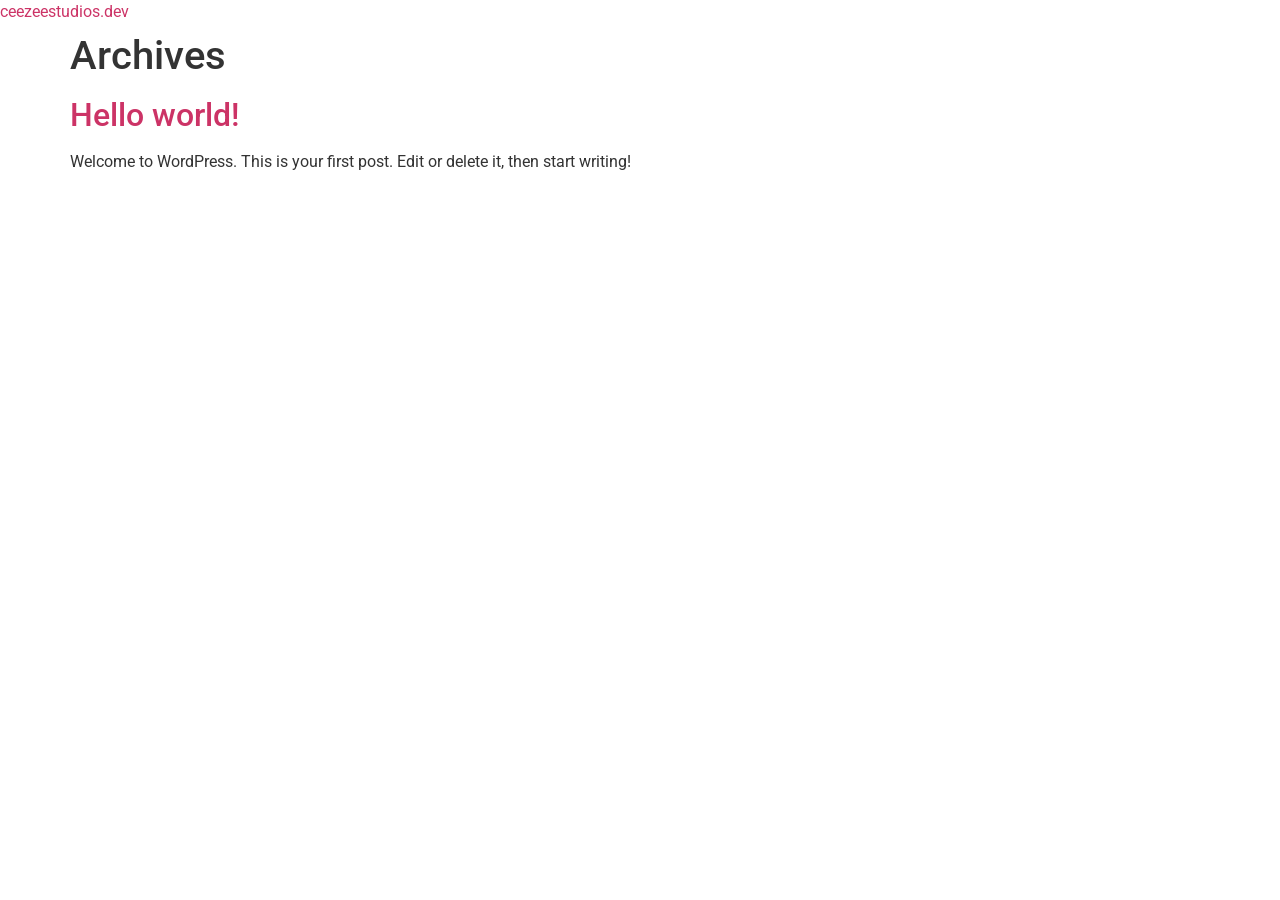
==== index.html @ 564e2aad "Initial static export" ====
<!DOCTYPE html>
<html lang="en-US">
<head>
	<meta charset="UTF-8">
	<meta name="viewport" content="width=device-width, initial-scale=1">
	<link rel="profile" href="https://gmpg.org/xfn/11">
	<title>ceezeestudios.dev</title>
<meta name="robots" content="max-image-preview:large">
	<style>img:is([sizes="auto" i], [sizes^="auto," i]) { contain-intrinsic-size: 3000px 1500px }</style>
	<link rel="alternate" type="application/rss+xml" title="ceezeestudios.dev &raquo; Feed" href="/feed/">
<link rel="alternate" type="application/rss+xml" title="ceezeestudios.dev &raquo; Comments Feed" href="/comments/feed/">
<script>
window._wpemojiSettings = {"baseUrl":"https:\/\/s.w.org\/images\/core\/emoji\/16.0.1\/72x72\/","ext":".png","svgUrl":"https:\/\/s.w.org\/images\/core\/emoji\/16.0.1\/svg\/","svgExt":".svg","source":{"concatemoji":"\/wp-includes\/js\/wp-emoji-release.min.js?ver=6.8.3"}};
/*! This file is auto-generated */
!function(s,n){var o,i,e;function c(e){try{var t={supportTests:e,timestamp:(new Date).valueOf()};sessionStorage.setItem(o,JSON.stringify(t))}catch(e){}}function p(e,t,n){e.clearRect(0,0,e.canvas.width,e.canvas.height),e.fillText(t,0,0);var t=new Uint32Array(e.getImageData(0,0,e.canvas.width,e.canvas.height).data),a=(e.clearRect(0,0,e.canvas.width,e.canvas.height),e.fillText(n,0,0),new Uint32Array(e.getImageData(0,0,e.canvas.width,e.canvas.height).data));return t.every(function(e,t){return e===a[t]})}function u(e,t){e.clearRect(0,0,e.canvas.width,e.canvas.height),e.fillText(t,0,0);for(var n=e.getImageData(16,16,1,1),a=0;a<n.data.length;a++)if(0!==n.data[a])return!1;return!0}function f(e,t,n,a){switch(t){case"flag":return n(e,"\ud83c\udff3\ufe0f\u200d\u26a7\ufe0f","\ud83c\udff3\ufe0f\u200b\u26a7\ufe0f")?!1:!n(e,"\ud83c\udde8\ud83c\uddf6","\ud83c\udde8\u200b\ud83c\uddf6")&&!n(e,"\ud83c\udff4\udb40\udc67\udb40\udc62\udb40\udc65\udb40\udc6e\udb40\udc67\udb40\udc7f","\ud83c\udff4\u200b\udb40\udc67\u200b\udb40\udc62\u200b\udb40\udc65\u200b\udb40\udc6e\u200b\udb40\udc67\u200b\udb40\udc7f");case"emoji":return!a(e,"\ud83e\udedf")}return!1}function g(e,t,n,a){var r="undefined"!=typeof WorkerGlobalScope&&self instanceof WorkerGlobalScope?new OffscreenCanvas(300,150):s.createElement("canvas"),o=r.getContext("2d",{willReadFrequently:!0}),i=(o.textBaseline="top",o.font="600 32px Arial",{});return e.forEach(function(e){i[e]=t(o,e,n,a)}),i}function t(e){var t=s.createElement("script");t.src=e,t.defer=!0,s.head.appendChild(t)}"undefined"!=typeof Promise&&(o="wpEmojiSettingsSupports",i=["flag","emoji"],n.supports={everything:!0,everythingExceptFlag:!0},e=new Promise(function(e){s.addEventListener("DOMContentLoaded",e,{once:!0})}),new Promise(function(t){var n=function(){try{var e=JSON.parse(sessionStorage.getItem(o));if("object"==typeof e&&"number"==typeof e.timestamp&&(new Date).valueOf()<e.timestamp+604800&&"object"==typeof e.supportTests)return e.supportTests}catch(e){}return null}();if(!n){if("undefined"!=typeof Worker&&"undefined"!=typeof OffscreenCanvas&&"undefined"!=typeof URL&&URL.createObjectURL&&"undefined"!=typeof Blob)try{var e="postMessage("+g.toString()+"("+[JSON.stringify(i),f.toString(),p.toString(),u.toString()].join(",")+"));",a=new Blob([e],{type:"text/javascript"}),r=new Worker(URL.createObjectURL(a),{name:"wpTestEmojiSupports"});return void(r.onmessage=function(e){c(n=e.data),r.terminate(),t(n)})}catch(e){}c(n=g(i,f,p,u))}t(n)}).then(function(e){for(var t in e)n.supports[t]=e[t],n.supports.everything=n.supports.everything&&n.supports[t],"flag"!==t&&(n.supports.everythingExceptFlag=n.supports.everythingExceptFlag&&n.supports[t]);n.supports.everythingExceptFlag=n.supports.everythingExceptFlag&&!n.supports.flag,n.DOMReady=!1,n.readyCallback=function(){n.DOMReady=!0}}).then(function(){return e}).then(function(){var e;n.supports.everything||(n.readyCallback(),(e=n.source||{}).concatemoji?t(e.concatemoji):e.wpemoji&&e.twemoji&&(t(e.twemoji),t(e.wpemoji)))}))}((window,document),window._wpemojiSettings);
</script>
<link rel="stylesheet" id="xpro-elementor-addons-widgets-css" href="/wp-content/plugins/xpro-elementor-addons/assets/css/xpro-widgets.css?ver=1.4.18" media="all">
<link rel="stylesheet" id="xpro-elementor-addons-responsive-css" href="/wp-content/plugins/xpro-elementor-addons/assets/css/xpro-responsive.css?ver=1.4.18" media="all">
<link rel="stylesheet" id="font-awesome-css" href="/wp-content/plugins/elementor/assets/lib/font-awesome/css/all.min.css?ver=5.15.3" media="all">
<link rel="stylesheet" id="social-icons-css" href="/wp-content/plugins/elementor/assets/css/widget-social-icons.min.css?ver=3.28.0" media="all">
<link rel="stylesheet" id="xpro-icons-css" href="/wp-content/plugins/xpro-elementor-addons/assets/css/xpro-icons.min.css?ver=1.0.0" media="all">
<style id="wp-emoji-styles-inline-css">

	img.wp-smiley, img.emoji {
		display: inline !important;
		border: none !important;
		box-shadow: none !important;
		height: 1em !important;
		width: 1em !important;
		margin: 0 0.07em !important;
		vertical-align: -0.1em !important;
		background: none !important;
		padding: 0 !important;
	}
</style>
<link rel="stylesheet" id="wp-block-library-css" href="/wp-includes/css/dist/block-library/style.min.css?ver=6.8.3" media="all">
<style id="global-styles-inline-css">
:root{--wp--preset--aspect-ratio--square: 1;--wp--preset--aspect-ratio--4-3: 4/3;--wp--preset--aspect-ratio--3-4: 3/4;--wp--preset--aspect-ratio--3-2: 3/2;--wp--preset--aspect-ratio--2-3: 2/3;--wp--preset--aspect-ratio--16-9: 16/9;--wp--preset--aspect-ratio--9-16: 9/16;--wp--preset--color--black: #000000;--wp--preset--color--cyan-bluish-gray: #abb8c3;--wp--preset--color--white: #ffffff;--wp--preset--color--pale-pink: #f78da7;--wp--preset--color--vivid-red: #cf2e2e;--wp--preset--color--luminous-vivid-orange: #ff6900;--wp--preset--color--luminous-vivid-amber: #fcb900;--wp--preset--color--light-green-cyan: #7bdcb5;--wp--preset--color--vivid-green-cyan: #00d084;--wp--preset--color--pale-cyan-blue: #8ed1fc;--wp--preset--color--vivid-cyan-blue: #0693e3;--wp--preset--color--vivid-purple: #9b51e0;--wp--preset--gradient--vivid-cyan-blue-to-vivid-purple: linear-gradient(135deg,rgba(6,147,227,1) 0%,rgb(155,81,224) 100%);--wp--preset--gradient--light-green-cyan-to-vivid-green-cyan: linear-gradient(135deg,rgb(122,220,180) 0%,rgb(0,208,130) 100%);--wp--preset--gradient--luminous-vivid-amber-to-luminous-vivid-orange: linear-gradient(135deg,rgba(252,185,0,1) 0%,rgba(255,105,0,1) 100%);--wp--preset--gradient--luminous-vivid-orange-to-vivid-red: linear-gradient(135deg,rgba(255,105,0,1) 0%,rgb(207,46,46) 100%);--wp--preset--gradient--very-light-gray-to-cyan-bluish-gray: linear-gradient(135deg,rgb(238,238,238) 0%,rgb(169,184,195) 100%);--wp--preset--gradient--cool-to-warm-spectrum: linear-gradient(135deg,rgb(74,234,220) 0%,rgb(151,120,209) 20%,rgb(207,42,186) 40%,rgb(238,44,130) 60%,rgb(251,105,98) 80%,rgb(254,248,76) 100%);--wp--preset--gradient--blush-light-purple: linear-gradient(135deg,rgb(255,206,236) 0%,rgb(152,150,240) 100%);--wp--preset--gradient--blush-bordeaux: linear-gradient(135deg,rgb(254,205,165) 0%,rgb(254,45,45) 50%,rgb(107,0,62) 100%);--wp--preset--gradient--luminous-dusk: linear-gradient(135deg,rgb(255,203,112) 0%,rgb(199,81,192) 50%,rgb(65,88,208) 100%);--wp--preset--gradient--pale-ocean: linear-gradient(135deg,rgb(255,245,203) 0%,rgb(182,227,212) 50%,rgb(51,167,181) 100%);--wp--preset--gradient--electric-grass: linear-gradient(135deg,rgb(202,248,128) 0%,rgb(113,206,126) 100%);--wp--preset--gradient--midnight: linear-gradient(135deg,rgb(2,3,129) 0%,rgb(40,116,252) 100%);--wp--preset--font-size--small: 13px;--wp--preset--font-size--medium: 20px;--wp--preset--font-size--large: 36px;--wp--preset--font-size--x-large: 42px;--wp--preset--spacing--20: 0.44rem;--wp--preset--spacing--30: 0.67rem;--wp--preset--spacing--40: 1rem;--wp--preset--spacing--50: 1.5rem;--wp--preset--spacing--60: 2.25rem;--wp--preset--spacing--70: 3.38rem;--wp--preset--spacing--80: 5.06rem;--wp--preset--shadow--natural: 6px 6px 9px rgba(0, 0, 0, 0.2);--wp--preset--shadow--deep: 12px 12px 50px rgba(0, 0, 0, 0.4);--wp--preset--shadow--sharp: 6px 6px 0px rgba(0, 0, 0, 0.2);--wp--preset--shadow--outlined: 6px 6px 0px -3px rgba(255, 255, 255, 1), 6px 6px rgba(0, 0, 0, 1);--wp--preset--shadow--crisp: 6px 6px 0px rgba(0, 0, 0, 1);}:root { --wp--style--global--content-size: 800px;--wp--style--global--wide-size: 1200px; }:where(body) { margin: 0; }.wp-site-blocks > .alignleft { float: left; margin-right: 2em; }.wp-site-blocks > .alignright { float: right; margin-left: 2em; }.wp-site-blocks > .aligncenter { justify-content: center; margin-left: auto; margin-right: auto; }:where(.wp-site-blocks) > * { margin-block-start: 24px; margin-block-end: 0; }:where(.wp-site-blocks) > :first-child { margin-block-start: 0; }:where(.wp-site-blocks) > :last-child { margin-block-end: 0; }:root { --wp--style--block-gap: 24px; }:root :where(.is-layout-flow) > :first-child{margin-block-start: 0;}:root :where(.is-layout-flow) > :last-child{margin-block-end: 0;}:root :where(.is-layout-flow) > *{margin-block-start: 24px;margin-block-end: 0;}:root :where(.is-layout-constrained) > :first-child{margin-block-start: 0;}:root :where(.is-layout-constrained) > :last-child{margin-block-end: 0;}:root :where(.is-layout-constrained) > *{margin-block-start: 24px;margin-block-end: 0;}:root :where(.is-layout-flex){gap: 24px;}:root :where(.is-layout-grid){gap: 24px;}.is-layout-flow > .alignleft{float: left;margin-inline-start: 0;margin-inline-end: 2em;}.is-layout-flow > .alignright{float: right;margin-inline-start: 2em;margin-inline-end: 0;}.is-layout-flow > .aligncenter{margin-left: auto !important;margin-right: auto !important;}.is-layout-constrained > .alignleft{float: left;margin-inline-start: 0;margin-inline-end: 2em;}.is-layout-constrained > .alignright{float: right;margin-inline-start: 2em;margin-inline-end: 0;}.is-layout-constrained > .aligncenter{margin-left: auto !important;margin-right: auto !important;}.is-layout-constrained > :where(:not(.alignleft):not(.alignright):not(.alignfull)){max-width: var(--wp--style--global--content-size);margin-left: auto !important;margin-right: auto !important;}.is-layout-constrained > .alignwide{max-width: var(--wp--style--global--wide-size);}body .is-layout-flex{display: flex;}.is-layout-flex{flex-wrap: wrap;align-items: center;}.is-layout-flex > :is(*, div){margin: 0;}body .is-layout-grid{display: grid;}.is-layout-grid > :is(*, div){margin: 0;}body{padding-top: 0px;padding-right: 0px;padding-bottom: 0px;padding-left: 0px;}a:where(:not(.wp-element-button)){text-decoration: underline;}:root :where(.wp-element-button, .wp-block-button__link){background-color: #32373c;border-width: 0;color: #fff;font-family: inherit;font-size: inherit;line-height: inherit;padding: calc(0.667em + 2px) calc(1.333em + 2px);text-decoration: none;}.has-black-color{color: var(--wp--preset--color--black) !important;}.has-cyan-bluish-gray-color{color: var(--wp--preset--color--cyan-bluish-gray) !important;}.has-white-color{color: var(--wp--preset--color--white) !important;}.has-pale-pink-color{color: var(--wp--preset--color--pale-pink) !important;}.has-vivid-red-color{color: var(--wp--preset--color--vivid-red) !important;}.has-luminous-vivid-orange-color{color: var(--wp--preset--color--luminous-vivid-orange) !important;}.has-luminous-vivid-amber-color{color: var(--wp--preset--color--luminous-vivid-amber) !important;}.has-light-green-cyan-color{color: var(--wp--preset--color--light-green-cyan) !important;}.has-vivid-green-cyan-color{color: var(--wp--preset--color--vivid-green-cyan) !important;}.has-pale-cyan-blue-color{color: var(--wp--preset--color--pale-cyan-blue) !important;}.has-vivid-cyan-blue-color{color: var(--wp--preset--color--vivid-cyan-blue) !important;}.has-vivid-purple-color{color: var(--wp--preset--color--vivid-purple) !important;}.has-black-background-color{background-color: var(--wp--preset--color--black) !important;}.has-cyan-bluish-gray-background-color{background-color: var(--wp--preset--color--cyan-bluish-gray) !important;}.has-white-background-color{background-color: var(--wp--preset--color--white) !important;}.has-pale-pink-background-color{background-color: var(--wp--preset--color--pale-pink) !important;}.has-vivid-red-background-color{background-color: var(--wp--preset--color--vivid-red) !important;}.has-luminous-vivid-orange-background-color{background-color: var(--wp--preset--color--luminous-vivid-orange) !important;}.has-luminous-vivid-amber-background-color{background-color: var(--wp--preset--color--luminous-vivid-amber) !important;}.has-light-green-cyan-background-color{background-color: var(--wp--preset--color--light-green-cyan) !important;}.has-vivid-green-cyan-background-color{background-color: var(--wp--preset--color--vivid-green-cyan) !important;}.has-pale-cyan-blue-background-color{background-color: var(--wp--preset--color--pale-cyan-blue) !important;}.has-vivid-cyan-blue-background-color{background-color: var(--wp--preset--color--vivid-cyan-blue) !important;}.has-vivid-purple-background-color{background-color: var(--wp--preset--color--vivid-purple) !important;}.has-black-border-color{border-color: var(--wp--preset--color--black) !important;}.has-cyan-bluish-gray-border-color{border-color: var(--wp--preset--color--cyan-bluish-gray) !important;}.has-white-border-color{border-color: var(--wp--preset--color--white) !important;}.has-pale-pink-border-color{border-color: var(--wp--preset--color--pale-pink) !important;}.has-vivid-red-border-color{border-color: var(--wp--preset--color--vivid-red) !important;}.has-luminous-vivid-orange-border-color{border-color: var(--wp--preset--color--luminous-vivid-orange) !important;}.has-luminous-vivid-amber-border-color{border-color: var(--wp--preset--color--luminous-vivid-amber) !important;}.has-light-green-cyan-border-color{border-color: var(--wp--preset--color--light-green-cyan) !important;}.has-vivid-green-cyan-border-color{border-color: var(--wp--preset--color--vivid-green-cyan) !important;}.has-pale-cyan-blue-border-color{border-color: var(--wp--preset--color--pale-cyan-blue) !important;}.has-vivid-cyan-blue-border-color{border-color: var(--wp--preset--color--vivid-cyan-blue) !important;}.has-vivid-purple-border-color{border-color: var(--wp--preset--color--vivid-purple) !important;}.has-vivid-cyan-blue-to-vivid-purple-gradient-background{background: var(--wp--preset--gradient--vivid-cyan-blue-to-vivid-purple) !important;}.has-light-green-cyan-to-vivid-green-cyan-gradient-background{background: var(--wp--preset--gradient--light-green-cyan-to-vivid-green-cyan) !important;}.has-luminous-vivid-amber-to-luminous-vivid-orange-gradient-background{background: var(--wp--preset--gradient--luminous-vivid-amber-to-luminous-vivid-orange) !important;}.has-luminous-vivid-orange-to-vivid-red-gradient-background{background: var(--wp--preset--gradient--luminous-vivid-orange-to-vivid-red) !important;}.has-very-light-gray-to-cyan-bluish-gray-gradient-background{background: var(--wp--preset--gradient--very-light-gray-to-cyan-bluish-gray) !important;}.has-cool-to-warm-spectrum-gradient-background{background: var(--wp--preset--gradient--cool-to-warm-spectrum) !important;}.has-blush-light-purple-gradient-background{background: var(--wp--preset--gradient--blush-light-purple) !important;}.has-blush-bordeaux-gradient-background{background: var(--wp--preset--gradient--blush-bordeaux) !important;}.has-luminous-dusk-gradient-background{background: var(--wp--preset--gradient--luminous-dusk) !important;}.has-pale-ocean-gradient-background{background: var(--wp--preset--gradient--pale-ocean) !important;}.has-electric-grass-gradient-background{background: var(--wp--preset--gradient--electric-grass) !important;}.has-midnight-gradient-background{background: var(--wp--preset--gradient--midnight) !important;}.has-small-font-size{font-size: var(--wp--preset--font-size--small) !important;}.has-medium-font-size{font-size: var(--wp--preset--font-size--medium) !important;}.has-large-font-size{font-size: var(--wp--preset--font-size--large) !important;}.has-x-large-font-size{font-size: var(--wp--preset--font-size--x-large) !important;}
:root :where(.wp-block-pullquote){font-size: 1.5em;line-height: 1.6;}
</style>
<link rel="stylesheet" id="xpro-theme-builder-css" href="/wp-content/plugins/xpro-theme-builder/assets/css/xpro-theme-builder.css?ver=1.2.11" media="all">
<link rel="stylesheet" id="elementor-frontend-css" href="/wp-content/plugins/elementor/assets/css/frontend.min.css?ver=3.32.5" media="all">
<style id="elementor-frontend-inline-css">
.elementor-kit-6{--e-global-color-primary:#6EC1E4;--e-global-color-secondary:#54595F;--e-global-color-text:#7A7A7A;--e-global-color-accent:#61CE70;--e-global-typography-primary-font-family:"Roboto";--e-global-typography-primary-font-weight:600;--e-global-typography-secondary-font-family:"Roboto Slab";--e-global-typography-secondary-font-weight:400;--e-global-typography-text-font-family:"Roboto";--e-global-typography-text-font-weight:400;--e-global-typography-accent-font-family:"Roboto";--e-global-typography-accent-font-weight:500;}.elementor-section.elementor-section-boxed > .elementor-container{max-width:1140px;}.e-con{--container-max-width:1140px;}.elementor-widget:not(:last-child){margin-block-end:20px;}.elementor-element{--widgets-spacing:20px 20px;--widgets-spacing-row:20px;--widgets-spacing-column:20px;}{}h1.entry-title{display:var(--page-title-display);}@media(max-width:1024px){.elementor-section.elementor-section-boxed > .elementor-container{max-width:1024px;}.e-con{--container-max-width:1024px;}}@media(max-width:767px){.elementor-section.elementor-section-boxed > .elementor-container{max-width:767px;}.e-con{--container-max-width:767px;}}
</style>
<link rel="stylesheet" id="xpro-elementor-widgetarea-editor-css" href="/wp-content/plugins/xpro-elementor-addons/inc/controls/assets/css/widgetarea-editor.css?ver=1.4.18" media="all">
<link rel="stylesheet" id="hello-biz-css" href="/wp-content/themes/hello-biz/assets/css/theme.css?ver=1.2.0" media="all">
<link rel="stylesheet" id="hello-biz-header-footer-css" href="/wp-content/themes/hello-biz/assets/css/header-footer.css?ver=1.2.0" media="all">
<link rel="stylesheet" id="elementor-gf-roboto-css" href="https://fonts.googleapis.com/css?family=Roboto:100,100italic,200,200italic,300,300italic,400,400italic,500,500italic,600,600italic,700,700italic,800,800italic,900,900italic&amp;display=swap" media="all">
<link rel="stylesheet" id="elementor-gf-robotoslab-css" href="https://fonts.googleapis.com/css?family=Roboto+Slab:100,100italic,200,200italic,300,300italic,400,400italic,500,500italic,600,600italic,700,700italic,800,800italic,900,900italic&amp;display=swap" media="all">
<script src="/wp-includes/js/jquery/jquery.min.js?ver=3.7.1" id="jquery-core-js"></script>
<script src="/wp-includes/js/jquery/jquery-migrate.min.js?ver=3.4.1" id="jquery-migrate-js"></script>
<link rel="https://api.w.org/" href="/wp-json/"><link rel="EditURI" type="application/rsd+xml" title="RSD" href="/xmlrpc.php?rsd">
<meta name="generator" content="WordPress 6.8.3">
</head>
<body class="home blog wp-theme-hello-biz xpro-theme-builder-template ehbiz-default elementor-default elementor-kit-6">


<a class="skip-link screen-reader-text" href="#content">Skip to content</a>


<header id="site-header" class="site-header">

	<div class="site-branding">
					<div class="site-title">
				<a href="/" title="Home" rel="home">
					ceezeestudios.dev				</a>
			</div>
						</div>

	</header>
<main id="content" class="site-main">

			<div class="page-header">
			<h1 class="entry-title">Archives</h1>		</div>
	
	<div class="page-content">
					<article class="post">
				<h2 class="entry-title"><a href="/hello-world/">Hello world!</a></h2><p>Welcome to WordPress. This is your first post. Edit or delete it, then start writing!</p>
			</article>
			</div>

	
</main>
<footer id="site-footer" class="site-footer">
	</footer>

<script type="speculationrules">
{"prefetch":[{"source":"document","where":{"and":[{"href_matches":"\/*"},{"not":{"href_matches":["\/wp-*.php","\/wp-admin\/*","\/wp-content\/uploads\/*","\/wp-content\/*","\/wp-content\/plugins\/*","\/wp-content\/themes\/hello-biz\/*","\/*\\?(.+)"]}},{"not":{"selector_matches":"a[rel~=\"nofollow\"]"}},{"not":{"selector_matches":".no-prefetch, .no-prefetch a"}}]},"eagerness":"conservative"}]}
</script>
<script id="xpro-elementor-addons-widgets-js-extra">
var XproElementorAddons = {"ajax_url":"\/wp-admin\/admin-ajax.php","nonce":"6e2e6d0dee"};
</script>
<script src="/wp-content/plugins/xpro-elementor-addons/assets/js/xpro-widgets.js?ver=1.4.18" id="xpro-elementor-addons-widgets-js"></script>
<script src="/wp-content/plugins/xpro-theme-builder/assets/js/xpro-theme-builder.js?ver=1.2.11" id="xpro-theme-builder-js"></script>
<script src="/wp-content/plugins/xpro-elementor-addons/assets/vendor/js/anime.min.js?ver=3.0.1" id="anime-js"></script>
<script src="/wp-content/plugins/xpro-elementor-addons/modules/floating-effect/js/floating-effect.min.js?ver=1.4.18" id="xpro-floating-js"></script>

</body>
</html>
---- wp-content/plugins/xpro-elementor-addons/assets/css/xpro-widgets.css ----
.xpro-contact-form-field-subgroup,
.xpro-horizontal-timeline-dates,
.xpro-post-grid-content,
.xpro-preview,
.xpro-preview-iframe-outer {
    -webkit-box-orient: vertical;
    -webkit-box-direction: normal;
}
.elementor-add-new-section .elementor-add-xpro-button {
    background-image: -webkit-gradient(linear, left top, right top, from(#fb8c87), to(#fa4c95));
    background-image: -o-linear-gradient(left, #fb8c87 0, #fa4c95 100%);
    background-image: linear-gradient(90deg, #fb8c87 0, #fa4c95 100%);
}
.xpro-owl-theme.owl-carousel,
body.rtl .lg-outer {
    direction: ltr;
}
.xpro-owl-theme.owl-carousel .owl-nav button.owl-next,
.xpro-owl-theme.owl-carousel .owl-nav button.owl-prev {
    position: absolute;
    top: 50%;
    -webkit-transform: translateY(-50%);
    -ms-transform: translateY(-50%);
    transform: translateY(-50%);
    height: 50px;
    width: 50px;
    display: -webkit-inline-box;
    display: -ms-inline-flexbox;
    display: inline-flex;
    -webkit-box-align: center;
    -ms-flex-align: center;
    align-items: center;
    -webkit-box-pack: center;
    -ms-flex-pack: center;
    justify-content: center;
    background-color: var(--e-global-color-primary);
    font-size: 20px;
    line-height: 1;
    color: #fff;
}
.xpro-owl-theme.owl-carousel .owl-nav button:hover,
.xpro-table-head-column-cell {
    color: #fff;
    background-color: var(--e-global-color-primary);
}
.xpro-badge-middle-left,
.xpro-elementor-button-hover-style-underlineFromRight:focus:before,
.xpro-elementor-button-hover-style-underlineFromRight:hover:before,
.xpro-elementor-horizontal-menu-style-underlineFromRight .xpro-elementor-horizontal-navbar-nav > li.current_page_item > a:before,
.xpro-elementor-horizontal-menu-style-underlineFromRight .xpro-elementor-horizontal-navbar-nav > li:hover > a:before,
.xpro-owl-theme.owl-carousel .owl-nav button.owl-prev {
    left: 0;
}
.xpro-badge-middle-right,
.xpro-elementor-button-hover-style-underlineFromLeft:focus:before,
.xpro-elementor-button-hover-style-underlineFromLeft:hover:before,
.xpro-elementor-horizontal-menu-style-underlineCrossOver .xpro-elementor-horizontal-navbar-nav > li.current_page_item > a:before,
.xpro-elementor-horizontal-menu-style-underlineCrossOver .xpro-elementor-horizontal-navbar-nav > li:hover > a:before,
.xpro-elementor-horizontal-menu-style-underlineFromLeft .xpro-elementor-horizontal-navbar-nav > li.current_page_item > a:before,
.xpro-elementor-horizontal-menu-style-underlineFromLeft .xpro-elementor-horizontal-navbar-nav > li:hover > a:before,
.xpro-owl-theme.owl-carousel .owl-nav button.owl-next {
    right: 0;
}
.xpro-elementor-post-pagination .page-numbers.dots,
.xpro-owl-theme.owl-carousel .owl-nav button.disabled {
    pointer-events: none;
}
.xpro-owl-theme.owl-carousel .owl-nav button.disabled::before,
.xpro-swiper-slider-theme .swiper-button-next.swiper-button-disabled:after,
.xpro-swiper-slider-theme .swiper-button-prev.swiper-button-disabled:after {
    opacity: 0.3;
}
[class*="xpro-owl-navigation-horizontal"] .owl-nav button.owl-prev::before {
    font-family: "Font Awesome 5 Free";
    font-weight: 900;
    content: "\f053";
}
[class*="xpro-owl-navigation-horizontal"] .owl-nav button.owl-next::before {
    font-family: "Font Awesome 5 Free";
    font-weight: 900;
    content: "\f054";
}
.xpro-owl-navigation-horizontal-style-2 .owl-nav button.owl-prev::before,
.xpro-swiper-navigation-horizontal-style-2 button.swiper-button-prev::after {
    font-family: "Font Awesome 5 Free";
    font-weight: 900;
    content: "\f060" !important;
}
.xpro-owl-navigation-horizontal-style-2 .owl-nav button.owl-next::before,
.xpro-swiper-navigation-horizontal-style-2 button.swiper-button-next::after {
    font-family: "Font Awesome 5 Free";
    font-weight: 900;
    content: "\f061" !important;
}
.xpro-owl-navigation-horizontal-style-3 .owl-nav button.owl-prev::before,
.xpro-swiper-navigation-horizontal-style-3 button.swiper-button-prev::after {
    font-family: "Font Awesome 5 Free";
    font-weight: 400;
    content: "\f359" !important;
}
.xpro-owl-navigation-horizontal-style-3 .owl-nav button.owl-next::before,
.xpro-swiper-navigation-horizontal-style-3 button.swiper-button-next::after {
    font-family: "Font Awesome 5 Free";
    font-weight: 400;
    content: "\f35a" !important;
}
.xpro-owl-navigation-horizontal-style-4 .owl-nav button.owl-prev::before,
.xpro-swiper-navigation-horizontal-style-4 button.swiper-button-prev::after {
    font-family: "Font Awesome 5 Free";
    font-weight: 900;
    content: "\f30a" !important;
}
.xpro-owl-navigation-horizontal-style-4 .owl-nav button.owl-next::before,
.xpro-swiper-navigation-horizontal-style-4 button.swiper-button-next::after {
    font-family: "Font Awesome 5 Free";
    font-weight: 900;
    content: "\f30b" !important;
}
.xpro-owl-navigation-horizontal-style-5 .owl-nav button.owl-prev::before,
.xpro-swiper-navigation-horizontal-style-5 button.swiper-button-prev::after {
    font-family: xpro-icons;
    font-weight: 400;
    content: "\f049" !important;
}
.xpro-owl-navigation-horizontal-style-5 .owl-nav button.owl-next::before,
.xpro-swiper-navigation-horizontal-style-5 button.swiper-button-next::after {
    font-family: xpro-icons;
    font-weight: 400;
    content: "\f050" !important;
}
.xpro-owl-navigation-horizontal-style-6 .owl-nav button.owl-prev::before,
.xpro-swiper-navigation-horizontal-style-6 button.swiper-button-prev::after {
    font-family: xpro-icons;
    font-weight: 400;
    content: "\f100" !important;
}
.xpro-owl-navigation-horizontal-style-6 .owl-nav button.owl-next::before,
.xpro-swiper-navigation-horizontal-style-6 button.swiper-button-next::after {
    font-family: xpro-icons;
    font-weight: 400;
    content: "\f101" !important;
}
.xpro-owl-navigation-horizontal-style-7 .owl-nav button.owl-prev::before,
.xpro-swiper-navigation-horizontal-style-7 button.swiper-button-prev::after {
    font-family: xpro-icons;
    font-weight: 400;
    content: "\f0d9" !important;
}
.xpro-owl-navigation-horizontal-style-7 .owl-nav button.owl-next::before,
.xpro-swiper-navigation-horizontal-style-7 button.swiper-button-next::after {
    font-family: xpro-icons;
    font-weight: 400;
    content: "\f0da" !important;
}
[class*="xpro-owl-navigation-vertical"] .owl-nav button.owl-prev::before,
[class*="xpro-swiper-navigation-vertical"] .swiper-nav button.swiper-prev::after {
    font-family: "Font Awesome 5 Free";
    font-weight: 900;
    content: "\f077";
}
[class*="xpro-owl-navigation-vertical"] .owl-nav button.owl-next::before,
[class*="xpro-swiper-navigation-vertical"] .swiper-nav button.swiper-next::after {
    font-family: "Font Awesome 5 Free";
    font-weight: 900;
    content: "\f078";
}
.xpro-owl-navigation-vertical-style-2 .owl-nav button.owl-prev::before,
.xpro-swiper-navigation-vertical-style-2 .swiper-nav button.swiper-prev::after {
    font-family: "Font Awesome 5 Free";
    font-weight: 900;
    content: "\f062";
}
.xpro-owl-navigation-vertical-style-2 .owl-nav button.owl-next::before,
.xpro-swiper-navigation-vertical-style-2 .swiper-nav button.swiper-next::after {
    font-family: "Font Awesome 5 Free";
    font-weight: 900;
    content: "\f063";
}
.xpro-owl-navigation-vertical-style-3 .owl-nav button.owl-prev::before,
.xpro-swiper-navigation-vertical-style-3 .swiper-nav button.swiper-prev::after {
    font-family: "Font Awesome 5 Free";
    font-weight: 400;
    content: "\f35b";
}
.xpro-owl-navigation-vertical-style-3 .owl-nav button.owl-next::before,
.xpro-swiper-navigation-vertical-style-3 .swiper-nav button.swiper-next::after {
    font-family: "Font Awesome 5 Free";
    font-weight: 400;
    content: "\f358";
}
.xpro-owl-navigation-vertical-style-4 .owl-nav button.owl-prev::before,
.xpro-swiper-navigation-vertical-style-4 .swiper-nav button.swiper-prev::after {
    font-family: "Font Awesome 5 Free";
    font-weight: 900;
    content: "\f30c";
}
.xpro-owl-navigation-vertical-style-4 .owl-nav button.owl-next::before,
.xpro-swiper-navigation-vertical-style-4 .swiper-nav button.swiper-next::after {
    font-family: "Font Awesome 5 Free";
    font-weight: 900;
    content: "\f309";
}
.xpro-owl-navigation-vertical-style-5 .owl-nav button.owl-prev::before,
.xpro-swiper-navigation-vertical-style-5 .swiper-nav button.swiper-prev::after {
    font-family: xpro-icons;
    font-weight: 400;
    content: "\e935";
}
.xpro-owl-navigation-vertical-style-5 .owl-nav button.owl-next::before,
.xpro-swiper-navigation-vertical-style-5 .swiper-nav button.swiper-next::after {
    font-family: xpro-icons;
    font-weight: 400;
    content: "\e932";
}
.xpro-owl-navigation-vertical-style-6 .owl-nav button.owl-prev::before,
.xpro-swiper-navigation-vertical-style-6 .swiper-nav button.swiper-prev::after {
    font-family: xpro-icons;
    font-weight: 400;
    content: "\e917";
}
.xpro-owl-navigation-vertical-style-6 .owl-nav button.owl-next::before,
.xpro-swiper-navigation-vertical-style-6 .swiper-nav button.swiper-next::after {
    font-family: xpro-icons;
    font-weight: 400;
    content: "\e910";
}
.xpro-owl-navigation-vertical-style-7 .owl-nav button.owl-prev::before,
.xpro-swiper-navigation-vertical-style-7 .swiper-nav button.swiper-prev::after {
    font-family: xpro-icons;
    font-weight: 400;
    content: "\e918";
}
.xpro-owl-navigation-vertical-style-7 .owl-nav button.owl-next::before,
.xpro-swiper-navigation-vertical-style-7 .swiper-nav button.swiper-next::after {
    font-family: xpro-icons;
    font-weight: 400;
    content: "\e911";
}
.xpro-owl-theme.owl-carousel .owl-dots {
    position: absolute;
    z-index: 3;
    bottom: -20px;
    left: 50%;
    -webkit-transform: translateX(-50%);
    -ms-transform: translateX(-50%);
    transform: translateX(-50%);
}
.xpro-owl-theme.owl-carousel .owl-dot {
    width: 12px;
    height: 12px;
    border-radius: 50px;
    border: 1px solid var(--e-global-color-primary);
    margin-right: 5px;
    -webkit-transition: 0.3s ease-in-out;
    -o-transition: 0.3s ease-in-out;
    transition: 0.3s ease-in-out;
}
.xpro-owl-theme.owl-carousel .owl-dot:first-child,
.xpro-swiper-slider-theme .swiper-pagination-bullet:first-child {
    margin-right: 0;
}
.xpro-elementor-scroll-top-btn,
.xpro-owl-theme.owl-carousel .owl-dot.active,
.xpro-promo-box-badge.xpro-badge,
.xpro-promo-box-btn,
.xpro-swiper-slider-theme .swiper-pagination-bullet-active {
    background-color: var(--e-global-color-primary);
}
.xpro-owl-dots-horizontal-style-2.owl-carousel .owl-dot.active,
.xpro-swiper-dots-horizontal-style-2 .swiper-pagination-bullet-active {
    width: 24px;
}
.xpro-owl-dots-vertical-style-2.owl-carousel .owl-dot.active,
.xpro-swiper-dots-vertical-style-2 .swiper-pagination-bullet-active {
    height: 24px;
}
.xpro-owl-dots-horizontal-style-3.owl-carousel .owl-dot.active,
.xpro-owl-dots-vertical-style-3.owl-carousel .owl-dot.active,
.xpro-swiper-dots-horizontal-style-3 .swiper-pagination-bullet-active,
.xpro-swiper-dots-vertical-style-3 .swiper-pagination-bullet-active {
    -webkit-transform: scale(1.4);
    -ms-transform: scale(1.4);
    transform: scale(1.4);
}
.lg-icon {
    font-family: lg !important;
}
.xpro-swiper-slider-theme .swiper-button-next,
.xpro-swiper-slider-theme .swiper-button-prev {
    position: absolute;
    top: 50%;
    -webkit-transform: translateY(-50%);
    -ms-transform: translateY(-50%);
    transform: translateY(-50%);
    height: 50px;
    width: 50px;
    display: -webkit-inline-box;
    display: -ms-inline-flexbox;
    display: inline-flex;
    -webkit-box-align: center;
    -ms-flex-align: center;
    align-items: center;
    -webkit-box-pack: center;
    -ms-flex-pack: center;
    justify-content: center;
    background-image: none;
    background-color: var(--e-global-color-primary);
    font-size: 20px;
    line-height: 1;
    color: #fff;
    z-index: 2;
    cursor: pointer;
}
.xpro-swiper-slider-theme .swiper-button-prev {
    left: -25px;
}
.xpro-swiper-slider-theme .swiper-button-next {
    right: -25px;
}
.xpro-swiper-slider-theme .swiper-button-next.swiper-button-disabled,
.xpro-swiper-slider-theme .swiper-button-prev.swiper-button-disabled {
    opacity: 1;
    pointer-events: none;
}
[class*="xpro-swiper-navigation-horizontal"] button.swiper-button-prev:after {
    font-family: "Font Awesome 5 Free";
    font-weight: 900;
    content: "\f053";
    font-size: inherit;
}
[class*="xpro-swiper-navigation-horizontal"] button.swiper-button-next:after {
    font-family: "Font Awesome 5 Free";
    font-weight: 900;
    content: "\f054";
    font-size: inherit;
}
.xpro-swiper-slider-theme .swiper-pagination.swiper-pagination-horizontal {
    position: absolute;
    bottom: 0;
}
.xpro-swiper-slider-theme .swiper-pagination-bullet {
    height: 12px;
    width: 12px;
    background-color: #fff0;
    border-radius: 50px;
    border: 1px solid var(--e-global-color-primary);
    margin: 0 3px;
    opacity: 1;
    -webkit-transition: 0.3s ease-in-out;
    -o-transition: 0.3s ease-in-out;
    transition: 0.3s ease-in-out;
}
[class*="elementor-widget-xpro"] a:focus,
button.xpro-content-toggle-button:focus,
button.xpro-elementor-search-button:focus {
    outline: 0;
}
.elementor-widget-xpro-content-toggle,
.elementor-widget-xpro-hot-spot,
.elementor-widget-xpro-pie-chart,
.xpro-simple-heading-wrapper,
.xpro-team-layout-12,
.xpro-team-layout-14,
.xpro-team-layout-2,
.xpro-team-layout-5,
.xpro-team-layout-8 {
    text-align: center;
}
.xpro-simple-heading-wrapper .xpro-heading-title {
    position: relative;
    line-height: 1.2;
    margin: 5px 0;
    font-weight: 500;
    z-index: 2;
    display: inline-block;
}
.xpro-simple-heading-wrapper .xpro-title-focus {
    color: var(--e-global-color-primary);
    -webkit-text-fill-color: initial;
    display: inline;
}
.elementor-widget-xpro-page-title a,
.elementor-widget-xpro-post-title a,
.elementor-widget-xpro-site-logo a,
.elementor-widget-xpro-site-title a,
.morphext > .animated,
.xpro-block-quote-layout-10 .xpro-block-quote-inner,
.xpro-cf-wrapper > span,
.xpro-hero-slider-button-default > span,
.xpro-post-title-link {
    display: inline-block;
}
.xpro-elementor-gallery-filter {
    position: relative;
    text-align: center;
    margin-bottom: 30px;
    z-index: 2;
}
#xpro-portfolio-html-main #wpadminbar,
.xpro-elementor-gallery-filter .xpro-select-option,
.xpro-gallery-popup-style-2.lg-outer .lg-pager-outer,
.xpro-gallery-popup-style-4.lg-outer .lg-pager-outer {
    display: none;
}
.cbp .cbp-wrapper-outer,
.elementor-widget-xpro-before-after,
.elementor-widget-xpro-business-hours,
.elementor-widget-xpro-image-scroller,
.xpro-elementor-gallery-wrapper .cbp-wrapper-outer,
.xpro-team-layout-14 .xpro-team-image {
    overflow: hidden;
}
.xpro-elementor-gallery-filter > ul,
.xpro-pricing-features-list {
    margin: 0;
    padding: 0;
    list-style: none;
    display: inline-block;
}
.xpro-elementor-gallery-filter > ul > li.cbp-filter-item {
    display: inline-block;
    margin: 0 5px;
    font-size: 13px;
    line-height: 1.2;
    padding: 8px 20px;
    -webkit-transition: color 0.3s ease-in-out, border-color 0.3s ease-in-out, background-color 0.3s ease-in-out;
    -o-transition: color 0.3s ease-in-out, border-color 0.3s ease-in-out, background-color 0.3s ease-in-out;
    transition: color 0.3s ease-in-out, border-color 0.3s ease-in-out, background-color 0.3s ease-in-out;
}
.xpro-elementor-gallery-filter > ul > li.cbp-filter-item:first-child {
    margin-left: 0 !important;
}
.xpro-elementor-gallery-filter > ul > li.cbp-filter-item:last-child,
.xpro-team-social-list > li:last-child {
    margin-right: 0 !important;
}
.xpro-elementor-gallery-filter > ul > li.cbp-filter-item.cbp-filter-item-active {
    color: #fff;
    background-color: var(--e-global-color-primary);
    border-color: var(--e-global-color-primary);
    pointer-events: none;
}
.xpro-elementor-gallery-filter > ul > li.cbp-filter-item:hover {
    color: #fff;
    background-color: var(--e-global-color-primary);
    border-color: var(--e-global-color-primary);
}
.cbp-loadMore-block1 {
    display: none !important;
    opacity: 0;
    visibility: hidden;
}
.cbp:not(.cbp-ready) .cbp-item {
    opacity: 0;
    visibility: hidden;
}
.cbp-loadMore-block1 .cbp-item {
    display: none;
    max-width: 20%;
    height: 200px;
    float: left;
    padding: 0 15px;
    -o-object-fit: cover;
    object-fit: cover;
    margin: 0;
    overflow: hidden;
    visibility: hidden;
    opacity: 0;
}
.xpro-elementor-gallery-layout-grid .cbp-caption-active .cbp-caption,
.xpro-elementor-gallery-layout-grid .cbp-caption-active .cbp-caption-activeWrap,
.xpro-elementor-gallery-layout-grid .cbp-caption-active .cbp-caption-defaultWrap {
    max-width: -webkit-max-content;
    max-width: -moz-max-content;
    max-width: max-content;
    min-width: 100%;
    height: 100%;
    width: 100%;
}
.xpro-elementor-gallery-layout-grid .xpro-elementor-gallery-item,
.xpro-post-grid-layout-10 .xpro-post-grid-item,
.xpro-post-grid-layout-2 .xpro-post-grid-item,
.xpro-post-grid-layout-6 .xpro-post-grid-item,
.xpro-post-grid-layout-8 .xpro-post-grid-item,
.xpro-post-grid-layout-9 .xpro-post-grid-item {
    height: 400px;
}
.xpro-elementor-gallery-layout-grid .cbp img {
    width: 100%;
    height: 100% !important;
    -o-object-fit: cover;
    object-fit: cover;
}
.xpro-elementor-gallery .cbp-caption-active .cbp-caption-activeWrap {
    cursor: pointer;
    padding: 15px;
    background-color: #00000087;
}
.xpro-preview-type-none .cbp-caption-activeWrap {
    cursor: auto !important;
}
.xpro-elementor-gallery .xpro-overlay-icon {
    color: #fff;
    margin: 5px;
    display: -webkit-inline-box;
    display: -ms-inline-flexbox;
    display: inline-flex;
    -webkit-box-align: center;
    -ms-flex-align: center;
    align-items: center;
    -webkit-box-pack: center;
    -ms-flex-pack: center;
    justify-content: center;
    padding: 5px;
    -webkit-transition: 0.3s ease-in-out;
    -o-transition: 0.3s ease-in-out;
    transition: 0.3s ease-in-out;
}
.xpro-box-icon-title,
.xpro-elementor-gallery .xpro-overlay-icon > i {
    -webkit-transition: color 0.3s ease-in-out;
    -o-transition: color 0.3s ease-in-out;
}
.xpro-elementor-gallery .xpro-overlay-icon > i {
    font-size: 25px;
    line-height: 1;
    transition: color 0.3s ease-in-out;
}
.xpro-overlay-icon svg,
.xpro-pricing-icon > svg {
    height: auto;
}
.xpro-elementor-gallery .xpro-title {
    margin: 5px 0;
    line-height: 1.2;
    font-size: 22px;
    font-weight: 400;
    color: #fff;
}
.xpro-content-toggle-button-wrapper.active .xpro-content-toggle-after,
.xpro-elementor-gallery .xpro-outside-content .xpro-desc,
.xpro-elementor-gallery .xpro-outside-content .xpro-title,
.xpro-elementor-horizontal-navbar-nav > li.current_page_item > a,
.xpro-elementor-horizontal-navbar-nav > li:hover > a {
    color: #2b2b2b;
}
.xpro-elementor-gallery .xpro-desc {
    color: #fff;
    margin: 0;
    font-size: 15px;
}
.xpro-elementor-gallery .xpro-item-btn {
    color: #fff;
    border: 1px solid #fff;
    padding: 10px 25px;
    display: inline-block;
    font-size: 13px;
    line-height: 1;
    font-weight: 400;
    margin-top: 15px;
    cursor: pointer;
    -webkit-transition: 0.3s ease-in-out;
    -o-transition: 0.3s ease-in-out;
    transition: 0.3s ease-in-out;
}
.xpro-elementor-gallery .xpro-item-btn:hover {
    color: #222;
    background-color: #fff;
}
.xpro-elementor-gallery .xpro-outside-content .xpro-item-btn {
    color: #2b2b2b;
    border-color: #2b2b2b;
}
.xpro-elementor-gallery .xpro-outside-content .xpro-item-btn:hover {
    color: #fff;
    background-color: #2b2b2b;
}
.xpro-elementor-gallery .xpro-outside-content {
    padding: 15px 0;
    position: relative;
}
.xpro-elementor-gallery-preview,
.xpro-table-body-row [colspan="0"] {
    display: none !important;
}
.xpro-gallery-elementor-custom-link {
    display: block;
    text-align: center;
}
.xpro-gallery-elementor-custom-link > a {
    border: 1px solid #dedede;
    color: #7e7b7b;
    display: inline-block;
    font: 400 12px/36px "Open Sans", sans-serif;
    min-width: 80px;
    text-decoration: none;
    padding: 0 30px;
    outline: 0;
    margin-top: 40px;
    -webkit-box-shadow: none;
    box-shadow: none;
    cursor: pointer;
    -webkit-transition: 0.25s ease-in-out;
    -o-transition: 0.25s ease-in-out;
    transition: 0.25s ease-in-out;
}
.xpro-gallery-elementor-loadmore > a {
    -webkit-transition: 0.25s ease-in-out !important;
    -o-transition: 0.25s ease-in-out !important;
    transition: 0.25s ease-in-out !important;
}
.xpro-content-toggle-button-wrapper.active ~ .xpro-toggle-content-wrapper > .xpro-toggle-content-second,
.xpro-gallery-elementor-custom-link > a > span,
.xpro-horizontal-timeline.owl-loaded,
.xpro-portfolio-loader-style-5 li:first-child,
.xpro-portfolio-loader-style-6 li:first-child,
.xpro-portfolio-loader-style-7 li:first-child,
.xpro-portfolio-loader-style-8 li:first-child,
.xpro-post-grid-author-content > a,
.xpro-post-grid-author-content > span {
    display: block;
}
.xpro-cf-wrapper,
.xpro-counter-wrapper-inner,
.xpro-elementor-gallery .cbp-l-caption-alignCenter,
.xpro-elementor-horizontal-navbar-wrapper,
.xpro-hero-slider-wrapper,
.xpro-image-scroll-img,
.xpro-infolist-content,
.xpro-post-grid-main,
.xpro-progress-bar-layout-13 .xpro-progress-track,
.xpro-progress-bar-layout-14 .xpro-progress-track,
.xpro-progress-bar-layout-2 .xpro-progress-track,
.xpro-progress-bar-layout-3 .xpro-progress-track,
.xpro-progress-bar-layout-5 .xpro-progress-track,
.xpro-team-wrapper,
.xpro-testimonial-layout-5 .xpro-testimonial-author,
.xpro-testimonial-layout-5 .xpro-testimonial-description {
    position: relative;
}
.cbp-caption-rotate .cbp-caption-activeWrap,
.cbp-caption-zoom-box .cbp-caption-activeWrap,
.cbp-caption-zoom-box-out .cbp-caption-activeWrap,
.cbp-caption-zoom-center-bottom .cbp-caption-activeWrap,
.cbp-caption-zoom-top-bottom .cbp-caption-activeWrap {
    opacity: 0;
    top: 0;
    -webkit-transition: opacity 0.4s;
    -o-transition: opacity 0.4s;
    transition: opacity 0.4s;
}
.cbp-caption-rotate .cbp-caption:hover .cbp-caption-activeWrap,
.cbp-caption-zoom-box .cbp-caption:hover .cbp-caption-activeWrap,
.cbp-caption-zoom-box-out .cbp-caption:hover .cbp-caption-activeWrap,
.cbp-caption-zoom-center-bottom .cbp-caption:hover .cbp-caption-activeWrap,
.cbp-caption-zoom-top-bottom .cbp-caption:hover .cbp-caption-activeWrap,
.xpro-team-layout-12:hover .xpro-team-social-list,
.xpro-team-layout-2:hover .xpro-team-social-list,
.xpro-team-layout-3:hover .xpro-team-social-list,
.xpro-team-layout-4:hover .xpro-team-content,
.xpro-team-layout-5:hover .xpro-team-image::before,
.xpro-team-layout-5:hover .xpro-team-social-list,
.xpro-team-layout-6:hover .xpro-team-social-list {
    opacity: 1;
}
.cbp-caption-zoom-box .cbp-caption-defaultWrap,
.cbp-caption-zoom-box-out .cbp-caption-defaultWrap,
.cbp-caption-zoom-center-bottom .cbp-caption-defaultWrap,
.cbp-caption-zoom-top-bottom .cbp-caption-defaultWrap {
    -webkit-transition: -webkit-transform 0.35s ease-out;
    transition: transform 0.35s ease-out;
    -o-transition: transform 0.35s ease-out;
    transition: transform 0.35s ease-out, -webkit-transform 0.35s ease-out;
}
.cbp-caption-zoom-box .cbp-caption:hover .cbp-caption-defaultWrap,
.cbp-caption-zoom-box-out .cbp-caption:hover .cbp-caption-defaultWrap,
.cbp-caption-zoom-center-bottom .cbp-caption:hover .cbp-caption-defaultWrap,
.cbp-caption-zoom-top-bottom .cbp-caption:hover .cbp-caption-defaultWrap {
    -webkit-transform: scale(1.25);
    -ms-transform: scale(1.25);
    transform: scale(1.25);
}
.cbp-caption-zoom-top-bottom .xpro-overlay-icon {
    position: absolute;
    top: 0;
    right: 0;
    text-align: center;
    margin-top: -100px;
    -webkit-transition: 0.3s ease-in-out;
    -o-transition: 0.3s ease-in-out;
    transition: 0.3s ease-in-out;
}
.cbp-caption-zoom-top-bottom .cbp-caption:hover .xpro-overlay-icon {
    margin-top: 0;
    -webkit-transition: 0.3s ease-in-out;
    -o-transition: 0.3s ease-in-out;
    transition: 0.3s ease-in-out;
}
.cbp-caption-zoom-top-bottom .xpro-overlay-content {
    position: absolute;
    text-align: left;
    bottom: -100px;
    left: 50%;
    width: 100%;
    -webkit-transform: translateX(-50%);
    -ms-transform: translateX(-50%);
    transform: translateX(-50%);
    -webkit-transition: 0.3s ease-in-out;
    -o-transition: 0.3s ease-in-out;
    transition: 0.3s ease-in-out;
}
.cbp-caption-zoom-top-bottom .cbp-caption:hover .xpro-overlay-content {
    bottom: 15px;
    -webkit-transition: 0.3s ease-in-out;
    -o-transition: 0.3s ease-in-out;
    transition: 0.3s ease-in-out;
}
.cbp-caption-zoom-center-bottom .xpro-overlay-icon {
    position: absolute;
    top: 50%;
    left: 50%;
    -webkit-transform: translate(-50%, -50%);
    -ms-transform: translate(-50%, -50%);
    transform: translate(-50%, -50%);
    text-align: center;
    margin-top: -100px;
    -webkit-transition: 0.3s linear;
    -o-transition: 0.3s linear;
    transition: 0.3s linear;
}
.cbp-caption-zoom-center-bottom .cbp-caption:hover .xpro-overlay-icon {
    margin-top: 0;
}
.cbp-caption-zoom-center-bottom .xpro-overlay-content {
    position: absolute;
    bottom: -100px;
    left: 50%;
    width: 100%;
    -webkit-transform: translateX(-50%);
    -ms-transform: translateX(-50%);
    transform: translateX(-50%);
    -webkit-transition: 0.3s ease-in-out;
    -o-transition: 0.3s ease-in-out;
    transition: 0.3s ease-in-out;
}
.cbp-caption-zoom-center-bottom .cbp-caption:hover .xpro-overlay-content {
    bottom: 25px;
    -webkit-transition: 0.3s ease-in-out;
    -o-transition: 0.3s ease-in-out;
    transition: 0.3s ease-in-out;
}
.cbp-caption-zoom-box .xpro-overlay-icon,
.cbp-caption-zoom-box-out .xpro-overlay-icon {
    -webkit-transform: translateY(-50px);
    -ms-transform: translateY(-50px);
    transform: translateY(-50px);
    -webkit-transition: 0.3s ease-in-out;
    -o-transition: 0.3s ease-in-out;
    transition: 0.3s ease-in-out;
}
.cbp-caption-zoom-box .cbp-caption:hover .xpro-overlay-content,
.cbp-caption-zoom-box .cbp-caption:hover .xpro-overlay-icon,
.cbp-caption-zoom-box-out .cbp-caption:hover .xpro-overlay-content,
.cbp-caption-zoom-box-out .cbp-caption:hover .xpro-overlay-icon {
    -webkit-transform: translateY(0);
    -ms-transform: translateY(0);
    transform: translateY(0);
    -webkit-transition: 0.3s ease-in-out;
    -o-transition: 0.3s ease-in-out;
    transition: 0.3s ease-in-out;
}
.cbp-caption-zoom-box .xpro-overlay-content,
.cbp-caption-zoom-box-out .xpro-overlay-content {
    -webkit-transform: translateY(50px);
    -ms-transform: translateY(50px);
    transform: translateY(50px);
    -webkit-transition: 0.3s ease-in-out;
    -o-transition: 0.3s ease-in-out;
    transition: 0.3s ease-in-out;
}
.cbp-caption-zoom-box .cbp-caption-activeWrap:before {
    position: absolute;
    top: 30px;
    right: 30px;
    bottom: 30px;
    left: 30px;
    content: "";
    opacity: 0;
    border-top: 1px solid #fff;
    border-bottom: 1px solid #fff;
    -webkit-transform: scale(0, 1);
    -ms-transform: scale(0, 1);
    transform: scale(0, 1);
    pointer-events: none;
    -webkit-transition: opacity 0.35s, -webkit-transform 0.5s;
    transition: opacity 0.35s, transform 0.5s, -webkit-transform 0.5s;
    -o-transition: opacity 0.35s, transform 0.5s;
}
.cbp-caption-zoom-box .cbp-caption-activeWrap:after,
.cbp-caption-zoom-box-out .cbp-caption-activeWrap:before {
    top: 30px;
    bottom: 30px;
    -webkit-transition: opacity 0.35s, -webkit-transform 0.5s;
    content: "";
    position: absolute;
    pointer-events: none;
}
.cbp-caption-zoom-box .cbp-caption-activeWrap:after {
    right: 30px;
    left: 30px;
    opacity: 0;
    border-right: 1px solid #fff;
    border-left: 1px solid #fff;
    -webkit-transform: scale(1, 0);
    -ms-transform: scale(1, 0);
    transform: scale(1, 0);
    transition: opacity 0.35s, transform 0.5s, -webkit-transform 0.5s;
    -o-transition: opacity 0.35s, transform 0.5s;
}
.cbp-caption-zoom-box .cbp-caption:hover .cbp-caption-activeWrap:after,
.cbp-caption-zoom-box .cbp-caption:hover .cbp-caption-activeWrap:before,
.cbp-caption-zoom-box-out .cbp-caption:hover .cbp-caption-activeWrap:after,
.cbp-caption-zoom-box-out .cbp-caption:hover .cbp-caption-activeWrap:before {
    opacity: 1;
    -webkit-transform: scale(1);
    -ms-transform: scale(1);
    transform: scale(1);
}
.cbp-caption-zoom-box-out .cbp-caption-activeWrap:before {
    right: 20px;
    left: 20px;
    opacity: 0;
    border-top: 1px solid #fff;
    border-bottom: 1px solid #fff;
    -webkit-transform: scale(0, 1);
    -ms-transform: scale(0, 1);
    transform: scale(0, 1);
    transition: opacity 0.35s, transform 0.5s, -webkit-transform 0.5s;
    -o-transition: opacity 0.35s, transform 0.5s;
}
.cbp-caption-zoom-box-out .cbp-caption-activeWrap:after {
    position: absolute;
    top: 20px;
    right: 30px;
    bottom: 20px;
    left: 30px;
    content: "";
    opacity: 0;
    border-right: 1px solid #fff;
    border-left: 1px solid #fff;
    -webkit-transform: scale(1, 0);
    -ms-transform: scale(1, 0);
    transform: scale(1, 0);
    pointer-events: none;
    -webkit-transition: opacity 0.35s, -webkit-transform 0.5s;
    transition: opacity 0.35s, transform 0.5s, -webkit-transform 0.5s;
    -o-transition: opacity 0.35s, transform 0.5s;
}
.cbp-caption-rotate .cbp-caption-defaultWrap {
    transition: transform 0.35s ease-out, -webkit-transform 0.35s ease-out;
}
.cbp-caption-rotate .cbp-caption:hover .cbp-caption-defaultWrap {
    -webkit-transform: scale(1.25) rotate(3deg);
    -ms-transform: scale(1.25) rotate(3deg);
    transform: scale(1.25) rotate(3deg);
}
.xpro-elementor-gallery .cbp-caption-classic .cbp-caption-activeWrap {
    top: 0;
    left: 0;
    background-color: #0000003b;
}
.admin-bar [class*="xpro-gallery-popup-style"] .lg-toolbar {
    top: 32px;
}
.lg-backdrop {
    background-color: #0e0e0e;
    background-size: cover;
    background-repeat: no-repeat;
    background-position: center center;
    -webkit-transition: background 0.3s ease-in-out !important;
    -o-transition: background 0.3s ease-in-out !important;
    transition: background 0.3s ease-in-out !important;
}
.xpro-popup-blur:before {
    content: "";
    position: absolute;
    z-index: 2;
    width: 100%;
    height: 100%;
    -webkit-backdrop-filter: blur(15px);
    backdrop-filter: blur(15px);
    pointer-events: none;
}
[class*="xpro-gallery-popup-style"].lg-outer.lg-outer .lg-thumb {
    padding: 20px 0;
    height: 100%;
    margin: 0 auto;
}
[class*="xpro-gallery-popup-style"].lg-outer .lg-thumb-item {
    position: relative;
    border-radius: 0;
    border: 3px solid #fff0;
}
[class*="xpro-gallery-popup-style"].lg-outer .lg-thumb-item.active,
[class*="xpro-gallery-popup-style"].lg-outer .lg-thumb-item:hover {
    border-color: #fff;
}
[class*="xpro-gallery-popup-style"].lg-outer .lg-thumb-item:before {
    content: "";
    position: absolute;
    z-index: 1;
    height: 100%;
    width: 100%;
    left: 0;
    top: 0;
    background-color: #000;
    opacity: 0.5;
    -webkit-transition: opacity 0.2s ease-in-out;
    -o-transition: opacity 0.2s ease-in-out;
    transition: opacity 0.2s ease-in-out;
}
.xpro-animated-link-style-7:hover::after,
.xpro-preview-header-info:empty,
[class*="xpro-gallery-popup-style"] .lg-outer .lg-thumb-item:hover:before,
[class*="xpro-gallery-popup-style"].lg-outer .lg-thumb-item.active:before {
    opacity: 0;
}
.xpro-gallery-popup-style-2.lg-outer .lg-thumb-outer,
.xpro-gallery-popup-style-4.lg-outer .lg-thumb-outer {
    max-width: 720px;
    margin: 0 auto;
    left: 50%;
    overflow: hidden;
    background-color: #fff0;
    -webkit-transform: translateX(-50%) !important;
    -ms-transform: translateX(-50%) !important;
    transform: translateX(-50%) !important;
}
[class*="xpro-gallery-popup-style"] #lg-counter,
[class*="xpro-gallery-popup-style"] .lg-toolbar .lg-icon {
    color: #dadada;
    font-weight: 500;
}
[class*="xpro-gallery-popup-style"] .lg-actions .lg-next,
[class*="xpro-gallery-popup-style"] .lg-actions .lg-prev {
    color: #dadada;
}
.xpro-author-box-button:focus,
.xpro-author-box-button:hover,
.xpro-content-toggle-button-layout-6.active .xpro-content-toggle-button::before,
.xpro-elementor-button:hover,
.xpro-post-grid-layout-5 .xpro-post-grid-meta-list > li a,
.xpro-post-grid-layout-6 .xpro-post-grid-meta-list > li a,
.xpro-post-grid-layout-8 .xpro-post-grid-meta-list > li a,
.xpro-progress-bar-layout-2 .xpro-progress-title,
.xpro-progress-bar-layout-4 .xpro-progress-title,
.xpro-team-layout-12 .xpro-team-description,
.xpro-team-layout-12 .xpro-team-title,
[class*="xpro-gallery-popup-style"] .lg-actions .lg-next:hover,
[class*="xpro-gallery-popup-style"] .lg-actions .lg-prev:hover {
    color: #fff;
}
.xpro-portfolio-loader {
    position: fixed;
    z-index: 1000;
    height: 100vh;
    width: 100%;
    top: 0;
    left: 0;
    margin: 0;
    padding: 0;
    list-style: none;
    pointer-events: none;
    -webkit-user-select: none;
    -moz-user-select: none;
    -ms-user-select: none;
    user-select: none;
    display: -webkit-box;
    display: -ms-flexbox;
    display: flex;
}
.xpro-portfolio-loader li {
    pointer-events: all;
    background-color: var(--e-global-color-primary);
}
.xpro-portfolio-loader-style-1 li,
.xpro-portfolio-loader-style-2 li {
    -webkit-transform: scaleX(0);
    -ms-transform: scaleX(0);
    transform: scaleX(0);
    width: 20%;
}
.xpro-portfolio-loader-style-3 li,
.xpro-portfolio-loader-style-4 li {
    -webkit-transform: scaleY(0);
    -ms-transform: scaleY(0);
    transform: scaleY(0);
    width: 20%;
}
.xpro-portfolio-loader-style-5 li,
.xpro-portfolio-loader-style-6 li {
    -webkit-transform: scaleX(0);
    -ms-transform: scaleX(0);
    transform: scaleX(0);
    width: 100%;
    display: none;
}
.xpro-portfolio-loader-style-7 li,
.xpro-portfolio-loader-style-8 li {
    -webkit-transform: scaleY(0);
    -ms-transform: scaleY(0);
    transform: scaleY(0);
    width: 100%;
    display: none;
}
body.xpro-preview-active {
    overflow: hidden !important;
}
.xpro-preview {
    display: -webkit-box;
    display: -ms-flexbox;
    display: flex;
    -ms-flex-direction: column;
    flex-direction: column;
    background: #fff;
    visibility: hidden;
    position: fixed;
    height: 100vh;
    overflow: hidden;
    top: 0;
    left: 0;
    right: 0;
    bottom: 0;
    z-index: 999;
    opacity: 0;
}
.admin-bar .xpro-preview {
    top: 32px;
    height: calc(100vh - 32px);
}
.xpro-preview.active {
    visibility: visible;
    opacity: 1;
    -webkit-transition: opacity 0.5s, visibility;
    -o-transition: opacity 0.5s, visibility;
    transition: opacity 0.5s, visibility;
}
.xpro-preview-header-left {
    min-width: 400px;
}
.xpro-preview-header-right {
    min-width: 400px;
    display: -webkit-box;
    display: -ms-flexbox;
    display: flex;
    -webkit-box-pack: end;
    -ms-flex-pack: end;
    justify-content: flex-end;
}
.xpro-business-hour-day,
.xpro-elementor-horizontal-navbar-nav > li > a,
.xpro-infolist-media-type-custom,
.xpro-news-ticker-navigation,
.xpro-news-ticker-wrapper .xpro-news-ticker-sticky-title,
.xpro-pricing-item .xpro-badge,
.xpro-team-social-list .xpro-team-social-icon {
    min-width: -webkit-max-content;
    min-width: -moz-max-content;
}
.xpro-preview-iframe-outer {
    position: relative;
    height: 100%;
    width: 100%;
    display: -webkit-box;
    display: -ms-flexbox;
    display: flex;
    -ms-flex-direction: column;
    flex-direction: column;
}
#xpro-portfolio-html-main {
    margin-top: 0 !important;
}
#xpro-portfolio-html-main body {
    -ms-overflow-style: none;
    scrollbar-width: none;
}
#xpro-portfolio-html-main body::-webkit-scrollbar {
    display: none;
}
.xpro-preview-iframe-outer::before {
    content: url(/wp-content/plugins/xpro-elementor-addons/assets/images/spinner.gif);
    position: absolute;
    height: 100%;
    width: 100%;
    display: -webkit-box;
    display: -ms-flexbox;
    display: flex;
    -webkit-box-align: center;
    -ms-flex-align: center;
    align-items: center;
    -webkit-box-pack: center;
    -ms-flex-pack: center;
    justify-content: center;
    z-index: -1;
}
.xpro-preview .xpro-preview-iframe {
    height: 100%;
    position: relative;
    border: none;
    width: calc(100% + 17px);
    max-width: unset;
}
.xpro-preview .xpro-preview-iframe.loaded {
    width: 100%;
    max-width: 100%;
}
.xpro-preview .xpro-preview-header {
    display: -webkit-box;
    display: -ms-flexbox;
    display: flex;
    margin: 0;
    border-bottom: 1px solid #f0f0f0;
    -webkit-box-align: center;
    -ms-flex-align: center;
    align-items: center;
    -webkit-box-pack: justify;
    -ms-flex-pack: justify;
    justify-content: space-between;
}
.xpro-preview-header .xpro-preview-header-left {
    display: -webkit-box;
    display: -ms-flexbox;
    display: flex;
    -webkit-box-align: center;
    -ms-flex-align: center;
    align-items: center;
    height: 100%;
}
.xpro-preview-header .xpro-preview-header-col {
    display: -webkit-box;
    display: -ms-flexbox;
    display: flex;
    -webkit-box-align: center;
    -ms-flex-align: center;
    align-items: center;
    padding: 0 24px;
    min-height: 60px;
}
.xpro-preview-header .xpro-preview-header-arrow {
    padding: 0;
}
.xpro-preview-header .xpro-preview-arrow {
    display: -webkit-box;
    display: -ms-flexbox;
    display: flex;
    -webkit-box-align: center;
    -ms-flex-align: center;
    align-items: center;
    -webkit-box-pack: center;
    -ms-flex-pack: center;
    justify-content: center;
    text-decoration: none;
    color: #000;
    -webkit-transition: 0.25s;
    -o-transition: 0.25s;
    transition: 0.25s;
    padding: 0 24px;
    height: 100%;
    min-height: 60px;
    outline: 0;
    cursor: pointer;
    border-right: 1px solid;
    border-color: #f0f0f0;
}
.xpro-preview-header .xpro-preview-close {
    border-left: 1px solid;
    border-right: 0;
    border-color: #f0f0f0;
}
.xpro-preview-header .xpro-preview-arrow:before {
    font-family: "Font Awesome 5 Free";
    font-weight: 700;
}
.xpro-preview-arrow.xpro-preview-inactive {
    color: #ccc;
}
.xpro-preview-header .xpro-preview-arrow.xpro-preview-prev-demo:before {
    content: "\f053";
}
.xpro-preview-header .xpro-preview-arrow.xpro-preview-next-demo:before {
    content: "\f054";
}
.xpro-preview-header .xpro-preview-arrow.xpro-preview-close:before {
    content: "\f00d";
}
.xpro-preview-header .xpro-preview-arrow:hover {
    background: #f8f9fa;
}
.xpro-preview-header .xpro-preview-demo-name {
    font-size: 1rem;
    font-weight: 400;
    color: #2b2b2b;
    margin-right: 0.75rem;
}
.xpro-preview-nav-layout-2 > .xpro-preview-arrow {
    position: absolute;
    top: 50%;
    z-index: 2;
    padding: 10px 20px;
    background-color: #fffc;
    border: 1px solid #f0f0f0;
    border-radius: 2px;
    color: #2b2b2b;
    cursor: pointer;
    -webkit-transition: 0.3s ease-in-out;
    -o-transition: 0.3s ease-in-out;
    transition: 0.3s ease-in-out;
}
.xpro-preview-nav-layout-2 > .xpro-preview-arrow:hover {
    background-color: #fff;
}
.xpro-preview-nav-layout-2 > .xpro-preview-arrow > i {
    margin: 0 3px;
}
.xpro-preview-nav-layout-2 > .xpro-preview-prev-demo {
    left: 5px;
}
.xpro-preview-nav-layout-2 > .xpro-preview-next-demo {
    right: 5px;
}
.xpro-preview-arrow.xpro-preview-inactive {
    cursor: not-allowed !important;
}
.elementor-widget-xpro-icon-box {
    position: relative;
    overflow: initial;
}
.xpro-box-icon-wrapper {
    position: relative;
    display: block;
    text-align: center;
    -webkit-box-align: center;
    -ms-flex-align: center;
    align-items: center;
    -webkit-box-pack: center;
    -ms-flex-pack: center;
    justify-content: center;
}
.xpro-box-icon-wrapper-inner {
    width: auto;
    -webkit-box-align: center;
    -ms-flex-align: center;
    align-items: center;
    -webkit-box-pack: center;
    -ms-flex-pack: center;
    justify-content: center;
}
.xpro-box-icon-item {
    display: -webkit-inline-box;
    display: -ms-inline-flexbox;
    display: inline-flex;
    -webkit-box-align: center;
    -ms-flex-align: center;
    align-items: center;
    -webkit-box-pack: center;
    -ms-flex-pack: center;
    justify-content: center;
    margin: 10px;
    color: #2b2b2b;
    text-align: center;
    font-size: 40px;
    line-height: 1;
    overflow: hidden;
    min-height: -webkit-max-content;
    min-height: -moz-max-content;
    min-height: max-content;
    -webkit-transition: color 0.3s ease-in-out, background-color 0.3s ease-in-out;
    -o-transition: color 0.3s ease-in-out, background-color 0.3s ease-in-out;
    transition: color 0.3s ease-in-out, background-color 0.3s ease-in-out;
}
.xpro-box-icon-item > svg {
    width: 100%;
    height: auto;
}
.xpro-badge {
    position: absolute;
    z-index: 3;
    background-color: var(--e-global-color-accent);
    color: #fff;
    padding: 8px 18px;
    border-radius: 50px;
    font-size: 12px;
    line-height: 1;
    text-align: center;
    -webkit-transform: translate(var(--xpro-badge-translate-x), var(--xpro-badge-translate-y)) rotate(var(--xpro-badge-rotate));
    -ms-transform: translate(var(--xpro-badge-translate-x), var(--xpro-badge-translate-y)) rotate(var(--xpro-badge-rotate));
    transform: translate(var(--xpro-badge-translate-x), var(--xpro-badge-translate-y)) rotate(var(--xpro-badge-rotate));
    --xpro-badge-translate-x: 0;
    --xpro-badge-translate-y: 0;
    --xpro-badge-rotate: 0;
}
.xpro-badge-middle-center,
.xpro-badge-middle-left,
.xpro-badge-middle-right {
    --xpro-badge-translate-y: -50%;
    top: 50%;
}
.xpro-badge-top-left,
.xpro-elementor-horizontal-menu-style-lineTopBottom .xpro-elementor-horizontal-navbar-nav > li > a::before {
    top: 0;
    left: 0;
}
.xpro-badge-middle-center,
.xpro-badge-top-center {
    left: 50%;
    --xpro-badge-translate-x: -50%;
}
.xpro-badge-top-center {
    top: 0;
}
.xpro-badge-top-right {
    top: 0;
    right: 0;
}
.xpro-badge-bottom-left {
    bottom: 0;
    left: 0;
}
.xpro-badge-bottom-center {
    bottom: 0;
    left: 50%;
    --xpro-badge-translate-x: -50%;
}
.xpro-badge-bottom-right,
.xpro-elementor-horizontal-menu-style-lineTopBottom .xpro-elementor-horizontal-navbar-nav > li > a:after {
    bottom: 0;
    right: 0;
}
.xpro-box-icon-title {
    margin: 0;
    line-height: 1.2;
    transition: color 0.3s ease-in-out;
}
.xpro-box-icon-description,
.xpro-counter-description {
    margin: 0;
    color: #383838;
    line-height: 1.2;
    -webkit-transition: color 0.3s ease-in-out;
    -o-transition: color 0.3s ease-in-out;
    transition: color 0.3s ease-in-out;
}
.xpro-pricing-icon,
.xpro-pricing-media,
.xpro-pricing-price-box,
.xpro-testimonial-description,
.xpro-testimonial-layout-2 .xpro-testimonial-rating {
    margin-bottom: 15px;
}
.elementor-widget-xpro-pricing {
    position: relative;
    overflow: initial;
    padding: 3em 4em;
    border-radius: 0.5rem;
    background-color: #fff;
    -webkit-box-shadow: 0 0.2rem 2.8rem rgb(36 36 36 / 10%);
    box-shadow: 0 0.2rem 2.8rem rgb(36 36 36 / 10%);
    word-wrap: break-word;
    overflow-wrap: break-word;
}
.xpro-pricing-media img {
    width: 150px;
    display: inline-block;
}
.xpro-pricing-item .xpro-badge {
    min-width: max-content;
    padding: 0.8rem 1.5rem;
    background-color: var(--e-global-color-primary);
    color: #fff;
    font-size: 14px;
    line-height: 1;
    border-radius: 0;
}
.xpro-pricing-icon {
    display: -webkit-inline-box;
    display: -ms-inline-flexbox;
    display: inline-flex;
}
.xpro-pricing-icon > i {
    font-size: 2.5rem;
    line-height: 1;
}
.xpro-pricing-title {
    font-size: 2rem;
    line-height: 1.2;
    margin: 0 0 15px;
}
.xpro-pricing-description-wrapper {
    margin-bottom: 10px;
}
.xpro-pricing-description {
    max-width: 400px;
    display: inline-block;
}
.xpro-pricing-features {
    margin: 1.5rem 0;
}
.xpro-pricing-features-title {
    font-size: 1.6rem;
    line-height: 1.2;
    margin: 0 0 1rem;
}
.xpro-pricing-features-list li {
    display: -webkit-box;
    display: -ms-flexbox;
    display: flex;
    -webkit-box-align: center;
    -ms-flex-align: center;
    align-items: center;
    font-size: 16px;
    margin-bottom: 1rem;
}
.xpro-pricing-features-list li:last-child,
.xpro-team-layout-13 .xpro-team-social-list > li:last-child,
.xpro-team-layout-15 .xpro-team-social-list > li:last-child,
.xpro-team-layout-9 .xpro-team-social-list > li:last-child {
    margin-bottom: 0 !important;
}
.xpro-pricing-feature-icon {
    display: inline-block;
    margin: 0 10px 0 0;
    font-size: 14px;
}
.xpro-pricing-feature-title {
    display: -webkit-inline-box;
    display: -ms-inline-flexbox;
    display: inline-flex;
    -webkit-box-align: center;
    -ms-flex-align: center;
    align-items: center;
    position: relative;
}
.xpro-pricing-item .xpro-pricing-tooltip-toggle {
    position: absolute;
    right: -30px;
    font-size: 8px;
    height: 18px;
    width: 18px;
    min-width: 18px;
    color: #ffcc6c;
    background-color: #fff3df;
    text-align: center;
    display: -webkit-inline-box;
    display: -ms-inline-flexbox;
    display: inline-flex;
    -webkit-box-align: center;
    -ms-flex-align: center;
    align-items: center;
    -webkit-box-pack: center;
    -ms-flex-pack: center;
    justify-content: center;
    border-radius: 50px;
    cursor: pointer;
}
.xpro-pricing-tooltip {
    position: absolute;
    left: 25px;
    width: 200px;
    text-align: left;
    padding: 10px;
    background-color: #efefef;
    color: #2b2b2b;
    font-size: 12px;
    border-radius: 5px;
    opacity: 0;
    visibility: hidden;
    font-family: var(--e-global-typography-primary-font-family);
    -webkit-transition: opacity 0.2s ease-in-out;
    -o-transition: opacity 0.2s ease-in-out;
    transition: opacity 0.2s ease-in-out;
    font-weight: 500;
    letter-spacing: 0.5px;
}
.xpro-infolist-media-type-custom,
.xpro-infolist-media-type-icon,
.xpro-pricing-btn {
    background-color: var(--e-global-color-primary);
    line-height: 1;
}
.xpro-pricing-tooltip::after {
    content: "";
    position: absolute;
    top: 50%;
    right: 100%;
    margin-top: -5px;
    border-width: 5px;
    border-style: solid;
    border-color: #fff0 #efefef #fff0 #fff0;
}
.xpro-elementor-horizontal-menu-overlay.active,
.xpro-hero-slider.swiper-initialized,
.xpro-post-grid-layout-3 .xpro-post-grid-item:hover .xpro-post-grid-btn,
.xpro-pricing-tooltip-toggle:hover .xpro-pricing-tooltip {
    opacity: 1;
    visibility: visible;
}
.xpro-pricing-btn {
    padding: 15px 35px;
    text-align: center;
    border: 1px solid var(--e-global-color-primary);
    color: #fff;
    display: inline-block;
    -webkit-transition: color 0.3s ease-in-out, background-color, 0.3s ease-in-out, border-color 0.3s ease-in-out;
    -o-transition: color 0.3s ease-in-out, background-color, 0.3s ease-in-out, border-color 0.3s ease-in-out;
    transition: color 0.3s ease-in-out, background-color, 0.3s ease-in-out, border-color 0.3s ease-in-out;
}
.xpro-pricing-btn:focus,
.xpro-pricing-btn:hover {
    color: var(--e-global-color-primary);
    background-color: #fff0;
}
.xpro-pricing-price-tag {
    margin-bottom: 0.5rem;
    color: #242424;
    font-weight: 500;
    font-size: 3rem;
    line-height: 1;
    display: inline-block;
}
.xpro-pricing-currency {
    font-size: 1.5rem;
    display: inline-block;
    margin-right: -10px;
}
.xpro-pricing-price-period {
    color: #8c8c8c;
    font-size: 16px;
}
.xpro-pricing-price-box-style-2 .xpro-pricing-price-tag {
    display: inline-block;
    margin: 0;
}
.xpro-pricing-price-box-style-2 .xpro-pricing-price-period {
    display: inline-block;
    margin: 0 0 0 10px;
}
.elementor-align-right .xpro-business-hour-item,
.xpro-page-title-icon-right,
.xpro-post-grid-align-right .xpro-post-grid-author,
.xpro-post-grid-align-right .xpro-post-grid-meta-list > li,
.xpro-post-title-icon-right,
.xpro-pricing-align-right .xpro-pricing-feature-title,
.xpro-pricing-align-right .xpro-pricing-features-list li,
.xpro-promo-box-align-right,
.xpro-site-title-icon-right,
.xpro-table-head-icon-left .xpro-table-head-column-cell-inner,
.xpro-table-row-icon-left .xpro-table-body-row-cell-inner,
.xpro-testimonial-layout-4.xpro-testimonial-align-right,
.xpro-testimonial-layout-5.xpro-testimonial-align-right,
.xpro-testimonial-layout-6.xpro-testimonial-align-right .xpro-testimonial-author,
.xpro-testimonial-layout-7.xpro-testimonial-align-right .xpro-testimonial-author,
.xpro-testimonial-layout-8.xpro-testimonial-align-right .xpro-testimonial-author,
.xpro-testimonial-layout-9.xpro-testimonial-align-right .xpro-testimonial-author {
    -webkit-box-orient: horizontal;
    -webkit-box-direction: reverse;
    -ms-flex-direction: row-reverse;
    flex-direction: row-reverse;
}
.xpro-pricing-align-right .xpro-pricing-feature-icon {
    margin: 0 0 0 10px;
}
.xpro-pricing-align-right .xpro-pricing-item .xpro-pricing-tooltip-toggle {
    left: -30px;
}
.xpro-pricing-align-right .xpro-pricing-tooltip {
    left: auto;
    right: 25px;
    text-align: right;
}
.xpro-pricing-align-right .xpro-pricing-tooltip::after {
    left: 100%;
    border-color: #fff0 #fff0 #fff0 #efefef;
}
.xpro-pricing-align-right .xpro-pricing-price-box-style-2 {
    display: -webkit-box;
    display: -ms-flexbox;
    display: flex;
    -webkit-box-align: baseline;
    -ms-flex-align: baseline;
    align-items: baseline;
    -webkit-box-orient: horizontal;
    -webkit-box-direction: reverse;
    -ms-flex-direction: row-reverse;
    flex-direction: row-reverse;
}
.xpro-pricing-align-right .xpro-pricing-price-box-style-2 .xpro-pricing-price-period {
    display: inline-block;
    margin: 0 10px 0 0;
}
.xpro-pricing-separator {
    display: block;
    position: relative;
}
.xpro-pricing-separator:before {
    content: "";
    position: relative;
    display: inline-block;
    border-top: 1px solid;
    border-color: #e0e0e0;
    width: 100px;
    margin: 10px 0 25px;
    padding: 2px;
}
.xpro-3d-tilt-parallax-yes.elementor-element,
.xpro-mouse-effect-yes.elementor-element,
.xpro-scroll-effect-yes.elementor-element {
    -webkit-transition: background 0.3s, border 0.3s, border-radius 0.3s, -webkit-box-shadow 0.3s, -webkit-transform 1ms;
    transition: background 0.3s, border 0.3s, border-radius 0.3s, box-shadow 0.3s, transform 1ms, -webkit-box-shadow 0.3s, -webkit-transform 1ms;
    -o-transition: background 0.3s, border 0.3s, border-radius 0.3s, box-shadow 0.3s, transform 1ms;
}
.xpro-3d-tilt-parallax-yes.elementor-element:not(:hover) {
    transition: none;
}
.xpro-elementor-button,
.xpro-infolist-media-type-icon {
    -webkit-transition: 0.3s ease-in-out;
    -o-transition: 0.3s ease-in-out;
}
.xpro-infolist-wrapper {
    padding: 0;
    margin: 0;
    list-style: none;
    display: -webkit-inline-box;
    display: -ms-inline-flexbox;
    display: inline-flex;
    -ms-flex-wrap: wrap;
    flex-wrap: wrap;
}
.xpro-infolist-layout-vertical,
.xpro-post-grid-layout-4 .cbp-item-wrapper {
    display: -webkit-box;
    display: -ms-flexbox;
    display: flex;
    -webkit-box-orient: vertical;
    -webkit-box-direction: normal;
    -ms-flex-direction: column;
    flex-direction: column;
}
.xpro-infolist-layout-horizontal {
    width: 100%;
    -webkit-box-pack: justify;
    -ms-flex-pack: justify;
    justify-content: space-between;
}
.xpro-horizontal-timeline-inner,
.xpro-infolist-item {
    display: -webkit-box;
    display: -ms-flexbox;
    display: flex;
    -webkit-box-align: center;
    -ms-flex-align: center;
    align-items: center;
    position: relative;
}
.xpro-block-quote-layout-4 .xpro-block-quote-content,
.xpro-infolist-item > a {
    display: -webkit-box;
    display: -ms-flexbox;
    display: flex;
    -webkit-box-align: center;
    -ms-flex-align: center;
    align-items: center;
}
.xpro-infolist-title {
    font-size: 18px;
    margin: 0;
}
.xpro-infolist-desc {
    margin: 0;
    color: #929292;
}
.xpro-infolist-media {
    position: relative;
    display: -webkit-box;
    display: -ms-flexbox;
    display: flex;
    -webkit-box-align: center;
    -ms-flex-align: center;
    align-items: center;
    -webkit-box-pack: center;
    -ms-flex-pack: center;
    justify-content: center;
    margin: 10px 20px;
    -webkit-box-flex: 0;
    -ms-flex-positive: 0;
    flex-grow: 0;
    -ms-flex-negative: 0;
    flex-shrink: 0;
}
.xpro-infolist-media-type-icon::before {
    --xpro-speparator-line: 0;
    content: "";
    position: absolute;
    top: 100%;
    left: 50%;
    -webkit-transform: translateX(-50%);
    -ms-transform: translateX(-50%);
    transform: translateX(-50%);
    height: calc(100% + var(--xpro-speparator-line));
    border-left: 2px solid var(--e-global-color-primary);
    display: none;
}
.elementor-align-center .xpro-infolist-media-type-icon::before,
.xpro-infolist-item:last-child .xpro-infolist-media-type-icon::before,
.xpro-post-grid-layout-10 .xpro-post-grid-image::after,
.xpro-post-grid-layout-8 .xpro-post-grid-image::after,
.xpro-social-icon-wrapper > li .xpro-social-icon::before,
.xpro-social-share-wrapper > li .xpro-social-share::before {
    content: none;
}
.xpro-infolist-media-type-icon {
    font-size: 12px;
    width: 25px;
    height: 25px;
    border-radius: 50px;
    color: #fff;
    transition: 0.3s ease-in-out;
}
.xpro-infolist-media-type-custom {
    font-size: 16px;
    padding: 5px 20px;
    border-radius: 5px;
    color: #fff;
    min-width: max-content;
}
.xpro-infolist-media-type-image,
.xpro-team-layout-9 .xpro-team-image {
    position: relative;
    overflow: hidden;
}
.xpro-infolist-media-type-image > img {
    height: auto;
    width: 100px;
}
.xpro-infolist-custom {
    font-style: normal;
}
.elementor-align-center .xpro-infolist-item,
.elementor-align-center .xpro-infolist-item > a,
.xpro-author-box-alignment-center .xpro-author-box {
    -webkit-box-orient: vertical;
    -webkit-box-direction: normal;
    -ms-flex-direction: column;
    flex-direction: column;
    text-align: center;
}
.elementor-align-right .xpro-infolist-item,
.elementor-align-right .xpro-infolist-item > a,
.xpro-author-box-alignment-right .xpro-author-box {
    -webkit-box-orient: horizontal;
    -webkit-box-direction: reverse;
    -ms-flex-direction: row-reverse;
    flex-direction: row-reverse;
    text-align: right;
}
.xpro-infolist-layout-horizontal .xpro-infolist-media-type-icon::before {
    content: none !important;
}
.xpro_lottie {
    display: inline-block;
    line-height: 1;
}
.xpro-progress-bar-wrapper {
    position: relative;
    line-height: 1;
}
.xpro-progress-title {
    font-weight: 600;
    color: #2b2b2b;
    display: block;
}
.xpro-progress-bar {
    height: 5px;
    background-color: #f5f5f5;
    display: -webkit-box;
    display: -ms-flexbox;
    display: flex;
    -webkit-box-align: center;
    -ms-flex-align: center;
    align-items: center;
    margin: 10px 0;
}
.xpro-progress-track {
    width: 0;
    background-color: var(--e-global-color-primary);
    display: block;
    height: 100%;
    overflow: visible !important;
}
.xpro-progress-counter {
    position: absolute;
    right: 0;
    bottom: 100%;
    z-index: 1;
    font-size: 16px;
    font-weight: 400;
    color: #b1b1b1;
    margin-bottom: 10px;
}
.xpro-pie-chart-count,
.xpro-pie-chart-media > i {
    font-size: 40px;
    line-height: 1;
}
.xpro-progress-bar-layout-1 .xpro-progress-bar,
.xpro-progress-bar-layout-11 .xpro-progress-track,
.xpro-progress-bar-layout-12 .xpro-progress-track,
.xpro-progress-bar-layout-7 .xpro-progress-track {
    position: relative;
    border-radius: 10px;
}
.xpro-progress-bar-layout-1 .xpro-progress-track {
    border-radius: 10px;
}
.xpro-progress-bar-layout-2 .xpro-progress-bar {
    height: 50px;
}
.xpro-progress-bar-layout-2 .xpro-progress-counter {
    bottom: 50%;
    -webkit-transform: translateY(50%);
    -ms-transform: translateY(50%);
    transform: translateY(50%);
    right: 15px;
    color: #fff;
    margin: 0;
}
.xpro-progress-bar-layout-2 .xpro-progress-content,
.xpro-progress-bar-layout-4 .xpro-progress-content {
    position: absolute;
    top: 50%;
    z-index: 2;
    -webkit-transform: translateY(-50%);
    -ms-transform: translateY(-50%);
    transform: translateY(-50%);
    margin: 0;
    left: 15px;
}
.xpro-progress-bar-layout-3 .xpro-progress-counter {
    padding: 5px 10px;
    background-color: var(--e-global-color-primary);
    color: #fff;
    right: -25px;
    font-size: 14px;
}
.xpro-progress-bar-layout-3 .xpro-progress-counter::before {
    position: absolute;
    content: "";
    bottom: -5px;
    left: 50%;
    -webkit-transform: translateX(-50%) rotate(45deg);
    -ms-transform: translateX(-50%) rotate(45deg);
    transform: translateX(-50%) rotate(45deg);
    width: 14px;
    height: 14px;
    background-color: inherit;
    z-index: -1;
}
.xpro-progress-bar-layout-4 .xpro-progress-bar {
    position: relative;
    height: 50px;
}
.xpro-progress-bar-layout-4 .xpro-progress-counter {
    bottom: 50%;
    right: 50%;
    -webkit-transform: translate(50%, 50%);
    -ms-transform: translate(50%, 50%);
    transform: translate(50%, 50%);
    color: #fff;
    margin: 0;
}
.xpro-progress-control {
    background-color: var(--e-global-color-primary);
    display: inline-block;
    height: 14px;
    margin-top: 0;
    position: relative;
    width: 12px;
    margin-right: 5px;
    border-top-left-radius: 3px;
    border-top-right-radius: 3px;
}
.xpro-progress-control:before {
    border-top: 6px solid var(--e-global-color-primary);
    border-left: 6px solid #fff0;
    border-right: 6px solid #fff0;
    content: "";
    height: 0;
    left: 0;
    position: absolute;
    bottom: -6px;
    width: 0;
}
.xpro-progress-bar-layout-5 .xpro-progress-counter {
    position: absolute;
    right: -45px;
}
.xpro-progress-bar-layout-6 .xpro-progress-bar {
    height: 50px;
    position: relative;
}
.xpro-progress-bar-layout-6 .xpro-progress-counter {
    bottom: 50%;
    -webkit-transform: translateY(50%);
    -ms-transform: translateY(50%);
    transform: translateY(50%);
    right: 0;
    color: #2b2b2b;
    margin: 0;
    width: 100%;
    display: -webkit-box;
    display: -ms-flexbox;
    display: flex;
    padding: 0 15px;
}
.xpro-progress-bar-layout-6 .xpro-progress-count-less-wrapper {
    color: #fff;
    margin-right: auto;
}
.xpro-progress-bar-layout-7 .xpro-progress-bar {
    border-radius: 10px;
    height: 20px;
}
.xpro-progress-bar-layout-7 .xpro-progress-counter {
    font-size: 12px;
    margin-bottom: 10px;
    min-height: 40px;
    min-width: 40px;
    right: -20px;
    display: -webkit-box;
    display: -ms-flexbox;
    display: flex;
    -webkit-box-align: center;
    -ms-flex-align: center;
    align-items: center;
    -webkit-box-pack: center;
    -ms-flex-pack: center;
    justify-content: center;
    background-color: var(--e-global-color-primary);
    color: #fff;
    border-radius: 50px;
    padding: 5px;
}
.xpro-progress-bar-layout-7 .xpro-progress-counter::before {
    content: "";
    position: absolute;
    left: 50%;
    top: 50%;
    -webkit-transform: translate(-50%, -50%);
    -ms-transform: translate(-50%, -50%);
    transform: translate(-50%, -50%);
    width: calc(100% - 5px);
    height: calc(100% - 5px);
    border: 1px solid;
    border-radius: 50%;
    background-color: #fff0;
}
.xpro-progress-bar-layout-10 .xpro-progress-counter::after,
.xpro-progress-bar-layout-7 .xpro-progress-counter::after {
    border-top: 6px solid var(--e-global-color-primary);
    border-left: 6px solid #fff0;
    border-right: 6px solid #fff0;
    content: "";
    height: 0;
    left: 50%;
    -webkit-transform: translateX(-50%);
    -ms-transform: translateX(-50%);
    transform: translateX(-50%);
    position: absolute;
    bottom: -5px;
    width: 0;
}
.xpro-progress-bar-layout-8 .xpro-progress-bar {
    position: relative;
    height: 30px;
    padding: 10px;
    border-radius: 50px;
}
.xpro-elementor-search-layout-3 .xpro-elementor-search-input-group,
.xpro-progress-bar-layout-8 .xpro-progress-track {
    border-radius: 50px;
}
.xpro-progress-bar-layout-8 .xpro-progress-counter {
    margin: 0;
    right: 25px;
    bottom: 50%;
    -webkit-transform: translateY(50%);
    -ms-transform: translateY(50%);
    transform: translateY(50%);
}
.xpro-progress-bar-layout-9 .xpro-progress-bar {
    position: relative;
    height: 20px;
    padding: 5px;
}
.xpro-progress-bar-layout-9 .xpro-progress-track {
    background: -webkit-repeating-linear-gradient(left, var(--e-global-color-primary), var(--e-global-color-primary) 10px, transparent 10px, transparent 12px);
    background: -o-repeating-linear-gradient(left, var(--e-global-color-primary), var(--e-global-color-primary) 10px, transparent 10px, transparent 12px);
    background: repeating-linear-gradient(to right, var(--e-global-color-primary), var(--e-global-color-primary) 10px, transparent 10px, transparent 12px);
}
.xpro-progress-bar-layout-10 .xpro-progress-bar {
    height: 20px;
    padding: 5px;
}
.xpro-progress-bar-layout-10 .xpro-progress-track {
    position: relative;
    background: -webkit-repeating-linear-gradient(left, var(--e-global-color-primary), var(--e-global-color-primary) 10px, transparent 10px, transparent 12px);
    background: -o-repeating-linear-gradient(left, var(--e-global-color-primary), var(--e-global-color-primary) 10px, transparent 10px, transparent 12px);
    background: repeating-linear-gradient(to right, var(--e-global-color-primary), var(--e-global-color-primary) 10px, transparent 10px, transparent 12px);
}
.xpro-progress-bar-layout-10 .xpro-progress-counter {
    padding: 10px;
    right: -25px;
}
.xpro-progress-bar-layout-11 .xpro-progress-bar,
.xpro-progress-bar-layout-12 .xpro-progress-bar {
    height: 10px;
    border-radius: 10px;
}
.xpro-progress-bar-layout-11 .xpro-progress-track::after {
    content: "";
    position: absolute;
    height: 25px;
    width: 25px;
    border: 5px solid var(--e-global-color-primary);
    background-color: #fff;
    border-radius: 50px;
    top: 50%;
    -webkit-transform: translateY(-50%);
    -ms-transform: translateY(-50%);
    transform: translateY(-50%);
    right: 0;
}
.xpro-progress-bar-layout-11 .xpro-progress-counter {
    padding: 5px;
    right: -10px;
}
.xpro-progress-bar-layout-12 .xpro-progress-counter {
    content: "";
    position: absolute;
    height: 36px;
    width: 36px;
    font-size: 12px;
    border: 2px solid var(--e-global-color-primary);
    background-color: #fff;
    border-radius: 50px;
    top: 50%;
    -webkit-transform: translateY(-50%);
    -ms-transform: translateY(-50%);
    transform: translateY(-50%);
    right: 0;
    margin: 0;
    display: -webkit-box;
    display: -ms-flexbox;
    display: flex;
    -webkit-box-align: center;
    -ms-flex-align: center;
    align-items: center;
    -webkit-box-pack: center;
    -ms-flex-pack: center;
    justify-content: center;
}
.xpro-progress-bar-layout-13 .xpro-progress-counter {
    padding: 5px 10px;
    background-color: var(--e-global-color-primary);
    color: #fff;
    right: 0;
    font-size: 14px;
}
.xpro-progress-bar-layout-13 .xpro-progress-counter::before {
    position: absolute;
    content: "";
    width: 0;
    height: 0;
    right: 0;
    bottom: -10px;
    border-top: 14px solid var(--e-global-color-primary);
    border-left: 14px solid #fff0;
}
.xpro-progress-bar-layout-14 .xpro-progress-counter {
    padding: 5px 10px;
    background-color: var(--e-global-color-primary);
    color: #fff;
    right: -25px;
    font-size: 14px;
    bottom: 50%;
    -webkit-transform: translateY(50%);
    -ms-transform: translateY(50%);
    transform: translateY(50%);
    margin: 0;
}
.xpro-progress-bar-layout-14 .xpro-progress-counter::before {
    position: absolute;
    content: "";
    width: 0;
    height: 0;
    left: -14px;
    top: 0;
    border-bottom: 14px solid var(--e-global-color-primary);
    border-left: 14px solid #fff0;
}
.xpro-progress-bar-layout-15 .xpro-progress-counter {
    position: relative;
    right: auto;
    bottom: auto;
    font-size: 45px;
    color: #2b2b2b;
}
.xpro-pie-chart {
    position: relative;
    height: 250px;
    width: 250px;
    display: -webkit-inline-box;
    display: -ms-inline-flexbox;
    display: inline-flex;
    text-align: center;
    -webkit-box-align: center;
    -ms-flex-align: center;
    align-items: center;
    -webkit-box-pack: center;
    -ms-flex-pack: center;
    justify-content: center;
}
.xpro-pie-chart canvas {
    position: absolute;
    top: 0;
    left: 0;
    max-width: 100%;
    max-height: 100%;
}
.xpro-pie-chart-media {
    display: block;
    width: 100%;
    padding: 25px;
}
.xpro-pie-chart-count {
    font-weight: 700;
    display: block;
}
.xpro-pie-chart-media svg {
    height: auto;
    width: 40px;
}
.xpro-pie-chart-title {
    margin: 10px 0 0;
    font-size: 20px;
}
.xpro-counter-item {
    font-size: 45px;
    font-weight: 700;
    margin-bottom: 10px;
    display: -webkit-inline-box;
    display: -ms-inline-flexbox;
    display: inline-flex;
    line-height: 1;
    text-align: center;
    -webkit-box-align: center;
    -ms-flex-align: center;
    align-items: center;
    -webkit-box-pack: center;
    -ms-flex-pack: center;
    justify-content: center;
    color: var(--e-global-color-primary);
}
.xpro-counter-item > span,
.xpro-horizontal-timeline-time,
.xpro-horizontal-timeline-title,
.xpro-table-body-row-cell-content {
    -webkit-transition: color 0.3s ease-in-out;
    -o-transition: color 0.3s ease-in-out;
    transition: color 0.3s ease-in-out;
}
.xpro-counter-title {
    font-size: 25px;
    font-weight: 500;
    margin: 0 0 5px;
    line-height: 1.2;
    -webkit-transition: color 0.3s ease-in-out;
    -o-transition: color 0.3s ease-in-out;
    transition: color 0.3s ease-in-out;
}
.xpro-elementor-button,
.xpro-elementor-button-w-hover-card {
    font-size: 15px;
    border-radius: 3px;
    fill: #fff;
    text-align: center;
    color: #fff;
    display: inline-block;
    position: relative;
    overflow: hidden;
}
.elementor-align-justify .xpro-elementor-button {
    width: 100%;
    line-height: 0;
}
.xpro-elementor-button {
    line-height: 1;
    background-color: var(--e-global-color-accent);
    padding: 15px 30px;
    transition: 0.3s ease-in-out;
}
.xpro-elementor-button-w-hover-card {
    line-height: 1;
    -webkit-transition: 0.3s ease-in-out;
    -o-transition: 0.3s ease-in-out;
    transition: 0.3s ease-in-out;
}
.xpro-elementor-button-inner {
    display: -webkit-inline-box;
    display: -ms-inline-flexbox;
    display: inline-flex;
    -webkit-box-align: center;
    -ms-flex-align: center;
    align-items: center;
    position: relative;
    z-index: 1;
}
.xpro-elementor-button-media {
    display: -webkit-box;
    display: -ms-flexbox;
    display: flex;
    -webkit-box-align: center;
    -ms-flex-align: center;
    align-items: center;
    -webkit-box-pack: center;
    -ms-flex-pack: center;
    justify-content: center;
    margin: 0;
}
.xpro-elementor-button-media > svg {
    width: 20px;
    height: auto;
}
.xpro-align-icon-left .xpro-elementor-button-media,
.xpro-promo-box-align-left > i,
.xpro-promo-box-align-left > svg {
    margin-right: 5px;
}
.xpro-align-icon-right .xpro-elementor-button-media {
    margin-left: 5px;
    -webkit-box-ordinal-group: 3;
    -ms-flex-order: 2;
    order: 2;
}
[class*="xpro-elementor-button-hover-style-underline"]:before {
    content: "";
    position: absolute;
    background-color: #2b2b2b;
    height: 5px;
    -webkit-transition-property: all;
    -o-transition-property: all;
    transition-property: all;
    -webkit-transition-duration: 0.3s;
    -o-transition-duration: 0.3s;
    transition-duration: 0.3s;
    -webkit-transition-timing-function: ease-out;
    -o-transition-timing-function: ease-out;
    transition-timing-function: ease-out;
}
.xpro-elementor-button-hover-style-underlineFromLeft:before,
.xpro-elementor-horizontal-menu-style-underlineFromLeft .xpro-elementor-horizontal-navbar-nav > li > a:before {
    left: 0;
    right: 100%;
    bottom: 0;
}
.xpro-elementor-button-hover-style-underlineFromRight:before,
.xpro-elementor-horizontal-menu-style-underlineFromRight .xpro-elementor-horizontal-navbar-nav > li > a:before {
    left: 100%;
    right: 0;
    bottom: 0;
}
.xpro-elementor-button-hover-style-underlineFromCenter:before,
.xpro-elementor-horizontal-menu-style-underlineFromCenter .xpro-elementor-horizontal-navbar-nav > li > a:before {
    left: 51%;
    right: 51%;
    bottom: 0;
}
.xpro-elementor-button-hover-style-underlineFromCenter:focus:before,
.xpro-elementor-button-hover-style-underlineFromCenter:hover:before,
.xpro-elementor-horizontal-menu-style-underlineFromCenter .xpro-elementor-horizontal-navbar-nav > li.current_page_item > a:before,
.xpro-elementor-horizontal-menu-style-underlineFromCenter .xpro-elementor-horizontal-navbar-nav > li:hover > a:before {
    left: 0;
    right: 0;
}
.xpro-elementor-button-hover-style-skewFill:before {
    position: absolute;
    top: 0;
    height: 100%;
    content: "";
    background-color: #e1e1e1;
    width: 120%;
    left: -10%;
    -webkit-transform: skew(30deg);
    -ms-transform: skew(30deg);
    transform: skew(30deg);
    -webkit-transition: -webkit-transform 0.4s cubic-bezier(0.3, 1, 0.8, 1);
    transition: transform 0.4s cubic-bezier(0.3, 1, 0.8, 1);
    -o-transition: transform 0.4s cubic-bezier(0.3, 1, 0.8, 1);
    transition: transform 0.4s cubic-bezier(0.3, 1, 0.8, 1), -webkit-transform 0.4s cubic-bezier(0.3, 1, 0.8, 1);
}
.xpro-elementor-button-hover-style-skewFill:focus::before,
.xpro-elementor-button-hover-style-skewFill:hover::before {
    -webkit-transform: translate3d(100%, 0, 0);
    transform: translate3d(100%, 0, 0);
}
.xpro-elementor-button-hover-style-bubbleFromDown::before {
    position: absolute;
    content: "";
    background-color: #e1e1e1;
    width: 120%;
    height: 0;
    padding-bottom: 120%;
    top: -110%;
    left: -10%;
    border-radius: 50%;
    -webkit-transform: translate3d(0, 68%, 0) scale3d(0, 0, 0);
    transform: translate3d(0, 68%, 0) scale3d(0, 0, 0);
}
.xpro-elementor-button-hover-style-bubbleFromDown:focus::before,
.xpro-elementor-button-hover-style-bubbleFromDown:hover::before {
    -webkit-transform: translate3d(0, 0, 0) scale3d(1, 1, 1);
    transform: translate3d(0, 0, 0) scale3d(1, 1, 1);
    -webkit-transition: -webkit-transform 0.4s cubic-bezier(0.1, 0, 0.3, 1);
    transition: transform 0.4s cubic-bezier(0.1, 0, 0.3, 1);
    -o-transition: transform 0.4s cubic-bezier(0.1, 0, 0.3, 1);
    transition: transform 0.4s cubic-bezier(0.1, 0, 0.3, 1), -webkit-transform 0.4s cubic-bezier(0.1, 0, 0.3, 1);
}
.xpro-elementor-button-hover-style-bubbleFromDown::after {
    content: "";
    background-color: #e1e1e1;
    -webkit-transform: translate3d(0, -100%, 0);
    transform: translate3d(0, -100%, 0);
    -webkit-transition: -webkit-transform 0.4s cubic-bezier(0.1, 0, 0.3, 1);
    transition: transform 0.4s cubic-bezier(0.1, 0, 0.3, 1);
    -o-transition: transform 0.4s cubic-bezier(0.1, 0, 0.3, 1);
    transition: transform 0.4s cubic-bezier(0.1, 0, 0.3, 1), -webkit-transform 0.4s cubic-bezier(0.1, 0, 0.3, 1);
}
.xpro-elementor-button-hover-style-bubbleFromDown:focus::after,
.xpro-elementor-button-hover-style-bubbleFromDown:hover::after {
    -webkit-transform: translate3d(0, 0, 0);
    transform: translate3d(0, 0, 0);
    -webkit-transition-duration: 50ms;
    -o-transition-duration: 50ms;
    transition-duration: 50ms;
    -webkit-transition-delay: 0.4s;
    -o-transition-delay: 0.4s;
    transition-delay: 0.4s;
    -webkit-transition-timing-function: linear;
    -o-transition-timing-function: linear;
    transition-timing-function: linear;
}
.xpro-elementor-button-hover-style-bubbleFromCenter::after,
.xpro-elementor-button-hover-style-bubbleFromCenter::before {
    content: "";
    position: absolute;
    background-color: #e1e1e1;
}
.xpro-elementor-button-hover-style-bubbleFromCenter::before {
    width: 110%;
    height: 0;
    padding-bottom: 110%;
    top: 50%;
    left: 50%;
    border-radius: 50%;
    -webkit-transform: translate3d(-50%, -50%, 0) scale3d(0, 0, 1);
    transform: translate3d(-50%, -50%, 0) scale3d(0, 0, 1);
}
.xpro-elementor-button-hover-style-bubbleFromCenter:focus::before,
.xpro-elementor-button-hover-style-bubbleFromCenter:hover::before {
    -webkit-transition: -webkit-transform 0.4s cubic-bezier(0.1, 0, 0.3, 1);
    transition: transform 0.4s cubic-bezier(0.1, 0, 0.3, 1);
    -o-transition: transform 0.4s cubic-bezier(0.1, 0, 0.3, 1);
    transition: transform 0.4s cubic-bezier(0.1, 0, 0.3, 1), -webkit-transform 0.4s cubic-bezier(0.1, 0, 0.3, 1);
    -webkit-transform: translate3d(-50%, -50%, 0) scale3d(1, 1, 1);
    transform: translate3d(-50%, -50%, 0) scale3d(1, 1, 1);
}
.xpro-elementor-button-hover-style-bubbleFromCenter::after {
    top: 0;
    left: 0;
    width: 100%;
    height: 100%;
    opacity: 0;
    -webkit-transition: opacity 0.3s;
    -o-transition: opacity 0.3s;
    transition: opacity 0.3s;
}
.xpro-elementor-button-hover-style-bubbleFromCenter:focus::after,
.xpro-elementor-button-hover-style-bubbleFromCenter:hover::after {
    opacity: 1;
    -webkit-transition-duration: 10ms;
    -o-transition-duration: 10ms;
    transition-duration: 10ms;
    -webkit-transition-delay: 0.3s;
    -o-transition-delay: 0.3s;
    transition-delay: 0.3s;
}
.xpro-elementor-button-hover-style-flipSlide:focus > .xpro-elementor-button-inner,
.xpro-elementor-button-hover-style-flipSlide:hover > .xpro-elementor-button-inner {
    -webkit-animation: 0.2s forwards MoveUpInitial, 0.2s 0.2s forwards MoveUpEnd;
    animation: 0.2s forwards MoveUpInitial, 0.2s 0.2s forwards MoveUpEnd;
}
@-webkit-keyframes MoveUpInitial {
    to {
        -webkit-transform: translate3d(0, -105%, 0);
        transform: translate3d(0, -105%, 0);
        opacity: 0;
    }
}
@keyframes MoveUpInitial {
    to {
        -webkit-transform: translate3d(0, -105%, 0);
        transform: translate3d(0, -105%, 0);
        opacity: 0;
    }
}
@-webkit-keyframes MoveUpEnd {
    from {
        -webkit-transform: translate3d(0, 100%, 0);
        transform: translate3d(0, 100%, 0);
        opacity: 0;
    }
    to {
        -webkit-transform: translate3d(0, 0, 0);
        transform: translate3d(0, 0, 0);
        opacity: 1;
    }
}
@keyframes MoveUpEnd {
    from {
        -webkit-transform: translate3d(0, 100%, 0);
        transform: translate3d(0, 100%, 0);
        opacity: 0;
    }
    to {
        -webkit-transform: translate3d(0, 0, 0);
        transform: translate3d(0, 0, 0);
        opacity: 1;
    }
}
.xpro-elementor-button-hover-style-flipSlide::before {
    position: absolute;
    top: 0;
    left: 0;
    width: 100%;
    height: 100%;
    content: "";
    background: #e1e1e1;
    -webkit-transition: -webkit-transform 0.3s cubic-bezier(0.7, 0, 0.2, 1);
    transition: transform 0.3s cubic-bezier(0.7, 0, 0.2, 1);
    -o-transition: transform 0.3s cubic-bezier(0.7, 0, 0.2, 1);
    transition: transform 0.3s cubic-bezier(0.7, 0, 0.2, 1), -webkit-transform 0.3s cubic-bezier(0.7, 0, 0.2, 1);
    -webkit-transform-origin: 100% 50%;
    -ms-transform-origin: 100% 50%;
    transform-origin: 100% 50%;
}
.xpro-business-hour-day,
.xpro-elementor-horizontal-navbar-nav > li > a {
    -webkit-transition: color 0.2s ease-in-out;
    -o-transition: color 0.2s ease-in-out;
}
.xpro-elementor-button-hover-style-flipSlide:hover::before,
.xpro-elementor-button-hover-style-flipSlide:hover:focus {
    -webkit-transform: scale3d(0, 1, 1);
    transform: scale3d(0, 1, 1);
    -webkit-transform-origin: 0% 50%;
    -ms-transform-origin: 0% 50%;
    transform-origin: 0% 50%;
}
.xpro-elementor-horizontal-navbar-nav {
    list-style: none;
    margin: 0;
    padding: 0;
    display: -webkit-box;
    display: -ms-flexbox;
    display: flex;
    -webkit-box-align: center;
    -ms-flex-align: center;
    align-items: center;
    -ms-flex-wrap: wrap;
    flex-wrap: wrap;
}
.xpro-elementor-horizontal-navbar .xpro-elementor-dropdown-menu > li > a,
.xpro-elementor-horizontal-navbar-nav > li > a {
    display: -webkit-box;
    display: -ms-flexbox;
    -webkit-box-align: center;
    font-family: var(--e-global-typography-primary-font-family);
    font-weight: 500;
    position: relative;
}
.xpro-elementor-horizontal-navbar-nav ul {
    list-style: none;
    margin: 0;
    padding: 0;
}
.xpro-elementor-horizontal-navbar li {
    position: relative;
    z-index: 1;
    margin: 0;
}
.xpro-elementor-horizontal-navbar-nav > li > a {
    display: flex;
    -ms-flex-align: center;
    align-items: center;
    -webkit-box-pack: center;
    -ms-flex-pack: center;
    justify-content: center;
    padding: 20px 10px;
    margin: 0 10px;
    font-size: 16px;
    min-width: max-content;
    line-height: 1;
    z-index: 1;
    text-decoration: none;
    color: #2b2b2b;
    transition: color 0.2s ease-in-out;
}
.xpro-elementor-horizontal-navbar .xpro-elementor-dropdown-menu > li > a > i,
.xpro-elementor-horizontal-navbar-nav > li > a > i,
.xpro-news-ticker-close {
    margin-right: 10px;
}
.xpro-elementor-horizontal-navbar-nav > li > a > .xpro-dropdown-menu-toggle {
    font-size: 14px;
    margin-left: 10px;
    line-height: 1;
}
.xpro-elementor-horizontal-navbar-nav > li > a > .xpro-dropdown-menu-toggle::before {
    border-style: solid;
    border-width: 0.1em 0.1em 0 0;
    content: "";
    display: inline-block;
    height: 8px;
    position: relative;
    top: 0.1em;
    -webkit-transform: rotate(135deg);
    -ms-transform: rotate(135deg);
    transform: rotate(135deg);
    vertical-align: top;
    width: 8px;
    -webkit-transition: -webkit-transform 0.3s ease-in-out;
    transition: transform 0.3s ease-in-out;
    -o-transition: transform 0.3s ease-in-out;
    transition: transform 0.3s ease-in-out, -webkit-transform 0.3s ease-in-out;
}
.xpro-elementor-horizontal-navbar .xpro-elementor-dropdown-menu {
    list-style: none;
    margin: 0;
    position: absolute;
    left: 0;
    min-width: 225px;
    border: none;
    border-radius: 0;
    opacity: 0;
    visibility: hidden;
    z-index: 99;
    text-align: left;
    -webkit-transform: translateY(20px);
    -ms-transform: translateY(20px);
    transform: translateY(20px);
    transition: opacity 0.3s ease-in-out, transform 0.3s linear, -webkit-transform 0.3s linear;
}
.xpro-elementor-horizontal-navbar-nav li.dropdown:hover > .xpro-elementor-dropdown-menu {
    opacity: 1;
    visibility: visible;
    -webkit-transform: translateY(0);
    -ms-transform: translateY(0);
    transform: translateY(0);
}
.xpro-elementor-horizontal-navbar .xpro-elementor-dropdown-menu > li > a {
    display: flex;
    -ms-flex-align: center;
    align-items: center;
    font-size: 14px;
    color: #fff;
    background-color: var(--e-global-color-primary);
    padding: 15px 20px;
    border-bottom: 1px solid #ffffff69;
    -webkit-transition: color 0.3s ease-in-out;
    -o-transition: color 0.3s ease-in-out;
    transition: color 0.3s ease-in-out;
}
.xpro-elementor-horizontal-navbar .xpro-elementor-dropdown-menu > li:last-child > a {
    border-bottom-color: #fff0;
}
.xpro-elementor-horizontal-navbar .xpro-elementor-dropdown-menu > li > .xpro-elementor-dropdown-menu {
    top: 0;
    left: calc(100% + 1px);
}
.xpro-elementor-horizontal-navbar .xpro-elementor-dropdown-menu > li.xpro-edge > .xpro-elementor-dropdown-menu {
    top: 0;
    left: calc(-100% - 1px);
}
.xpro-elementor-horizontal-navbar .xpro-elementor-dropdown-menu > li > a > .xpro-dropdown-menu-toggle {
    margin-left: auto;
    padding-left: 10px;
    line-height: 1;
}
.xpro-elementor-horizontal-navbar .xpro-elementor-dropdown-menu > li > a > .xpro-dropdown-menu-toggle::before {
    border-style: solid;
    border-width: 0.1em 0.1em 0 0;
    content: "";
    display: inline-block;
    height: 8px;
    position: relative;
    top: 0.1em;
    -webkit-transform: rotate(45deg);
    -ms-transform: rotate(45deg);
    transform: rotate(45deg);
    vertical-align: top;
    width: 8px;
    -webkit-transition: -webkit-transform 0.3s ease-in-out;
    transition: transform 0.3s ease-in-out;
    -o-transition: transform 0.3s ease-in-out;
    transition: transform 0.3s ease-in-out, -webkit-transform 0.3s ease-in-out;
}
[class*="xpro-elementor-horizontal-menu-style-sweepTo"] .xpro-elementor-horizontal-navbar-nav > li > a:before,
[class*="xpro-elementor-horizontal-menu-style-underline"] .xpro-elementor-horizontal-navbar-nav > li > a:before {
    content: "";
    position: absolute;
    z-index: -1;
    -webkit-transition-property: all;
    -o-transition-property: all;
    transition-property: all;
    -webkit-transition-duration: 0.3s;
    -o-transition-duration: 0.3s;
    transition-duration: 0.3s;
    -webkit-transition-timing-function: ease-out;
    -o-transition-timing-function: ease-out;
    transition-timing-function: ease-out;
}
[class*="xpro-elementor-horizontal-menu-style-underline"] .xpro-elementor-horizontal-navbar-nav > li > a:before {
    z-index: 1;
    height: 4px;
    background-color: #c92a61;
}
[class*="xpro-elementor-horizontal-menu-style-sweepTo"] .xpro-elementor-horizontal-navbar-nav > li > a:before {
    background-color: #f5f5f5;
    width: 100%;
    height: 100%;
}
.xpro-elementor-horizontal-menu-style-underlineCrossOver .xpro-elementor-horizontal-navbar-nav > li > a:before {
    z-index: 1;
    left: 0;
    right: 100%;
    top: 50%;
    -webkit-transform: translateY(-50%);
    -ms-transform: translateY(-50%);
    transform: translateY(-50%);
}
.xpro-elementor-horizontal-menu-style-crossOver .xpro-elementor-horizontal-navbar-nav > li > a:before {
    content: "";
    position: absolute;
    top: 50%;
    left: 50%;
    width: 75px;
    height: 4px;
    z-index: 1;
    background: #c92a61;
    -webkit-transform: rotate3d(0, 0, 1, -55deg) scale3d(0, 1, 1) translate(-50%, -50%);
    transform: rotate3d(0, 0, 1, -55deg) scale3d(0, 1, 1) translate(-50%, -50%);
    -webkit-transform-origin: 0 50%;
    -ms-transform-origin: 0 50%;
    transform-origin: 0 50%;
    -webkit-transition: -webkit-transform 0.4s;
    transition: transform 0.4s;
    -o-transition: transform 0.4s;
    transition: transform 0.4s, -webkit-transform 0.4s;
}
.xpro-elementor-horizontal-menu-style-crossOver .xpro-elementor-horizontal-navbar-nav > li.current_page_item > a:before,
.xpro-elementor-horizontal-menu-style-crossOver .xpro-elementor-horizontal-navbar-nav > li:hover > a:before {
    -webkit-transform: rotate3d(0, 0, 1, -55deg) scale3d(1, 1, 1) translate(-50%, -50%);
    transform: rotate3d(0, 0, 1, -55deg) scale3d(1, 1, 1) translate(-50%, -50%);
}
.xpro-elementor-horizontal-menu-style-pushRight .xpro-elementor-horizontal-navbar-nav > li > a:before {
    content: "";
    position: relative;
    width: 0;
    height: 5px;
    background: #c92a61;
    -webkit-transition: width 0.3s;
    -o-transition: width 0.3s;
    transition: width 0.3s;
}
.xpro-elementor-horizontal-menu-style-pushRight .xpro-elementor-horizontal-navbar-nav > li.current_page_item > a:before,
.xpro-elementor-horizontal-menu-style-pushRight .xpro-elementor-horizontal-navbar-nav > li:hover > a:before {
    width: 15px;
    margin-right: 8px;
}
[class*="xpro-elementor-horizontal-menu-style-sweepTo"] .xpro-elementor-horizontal-navbar-nav > li > a {
    padding: 20px;
    margin: 0;
    background-color: #fff0;
}
.xpro-elementor-horizontal-menu-style-sweepToRight .xpro-elementor-horizontal-navbar-nav > li > a:before {
    -webkit-transform: scaleX(0);
    -ms-transform: scaleX(0);
    transform: scaleX(0);
    -webkit-transform-origin: 0 50%;
    -ms-transform-origin: 0 50%;
    transform-origin: 0 50%;
}
.xpro-elementor-horizontal-menu-style-sweepToLeft .xpro-elementor-horizontal-navbar-nav > li > a:before {
    -webkit-transform: scaleX(0);
    -ms-transform: scaleX(0);
    transform: scaleX(0);
    -webkit-transform-origin: 100% 50%;
    -ms-transform-origin: 100% 50%;
    transform-origin: 100% 50%;
}
.xpro-elementor-horizontal-menu-style-sweepToBottom .xpro-elementor-horizontal-navbar-nav > li > a:before {
    -webkit-transform: scaleY(0);
    -ms-transform: scaleY(0);
    transform: scaleY(0);
    -webkit-transform-origin: 50% 0;
    -ms-transform-origin: 50% 0;
    transform-origin: 50% 0;
}
.xpro-elementor-horizontal-menu-style-sweepToTop .xpro-elementor-horizontal-navbar-nav > li > a:before {
    -webkit-transform: scaleY(0);
    -ms-transform: scaleY(0);
    transform: scaleY(0);
    -webkit-transform-origin: 50% 100%;
    -ms-transform-origin: 50% 100%;
    transform-origin: 50% 100%;
}
.xpro-elementor-horizontal-menu-style-sweepToLeft .xpro-elementor-horizontal-navbar-nav > li.current_page_item > a:before,
.xpro-elementor-horizontal-menu-style-sweepToLeft .xpro-elementor-horizontal-navbar-nav > li:hover > a:before,
.xpro-elementor-horizontal-menu-style-sweepToRight .xpro-elementor-horizontal-navbar-nav > li.current_page_item > a:before,
.xpro-elementor-horizontal-menu-style-sweepToRight .xpro-elementor-horizontal-navbar-nav > li:hover > a:before {
    -webkit-transform: scaleX(1);
    -ms-transform: scaleX(1);
    transform: scaleX(1);
}
.xpro-elementor-horizontal-menu-style-sweepToBottom .xpro-elementor-horizontal-navbar-nav > li.current_page_item > a:before,
.xpro-elementor-horizontal-menu-style-sweepToBottom .xpro-elementor-horizontal-navbar-nav > li:hover > a:before,
.xpro-elementor-horizontal-menu-style-sweepToTop .xpro-elementor-horizontal-navbar-nav > li.current_page_item > a:before,
.xpro-elementor-horizontal-menu-style-sweepToTop .xpro-elementor-horizontal-navbar-nav > li:hover > a:before {
    -webkit-transform: scaleY(1);
    -ms-transform: scaleY(1);
    transform: scaleY(1);
}
.xpro-elementor-horizontal-menu-style-focusLens .xpro-elementor-horizontal-navbar-nav > li > a {
    margin: 0 10px;
    padding: 20px;
}
.xpro-elementor-horizontal-menu-style-focusLens .xpro-elementor-horizontal-navbar-nav > li > a::after,
.xpro-elementor-horizontal-menu-style-focusLens .xpro-elementor-horizontal-navbar-nav > li > a::before {
    content: "";
    position: absolute;
    width: 10px;
    height: 10px;
    opacity: 0;
    border: 2px solid #d94f5c;
    -webkit-transition: opacity 0.3s, -webkit-transform 0.3s;
    transition: transform 0.3s, opacity 0.3s, -webkit-transform 0.3s;
    -o-transition: transform 0.3s, opacity 0.3s;
    -webkit-transition-timing-function: cubic-bezier(0.17, 0.67, 0.05, 1.29);
    -o-transition-timing-function: cubic-bezier(0.17, 0.67, 0.05, 1.29);
    transition-timing-function: cubic-bezier(0.17, 0.67, 0.05, 1.29);
}
.xpro-elementor-horizontal-menu-style-focusLens .xpro-elementor-horizontal-navbar-nav > li > a::before {
    top: 0;
    left: 0;
    border-width: 2px 0 0 2px;
    -webkit-transform: translate3d(10px, 10px, 0);
    transform: translate3d(10px, 10px, 0);
}
.xpro-elementor-horizontal-menu-style-focusLens .xpro-elementor-horizontal-navbar-nav > li > a::after {
    right: 0;
    bottom: 0;
    border-width: 0 2px 2px 0;
    -webkit-transform: translate3d(-10px, -10px, 0);
    transform: translate3d(-10px, -10px, 0);
}
.xpro-elementor-horizontal-menu-style-focusLens .xpro-elementor-horizontal-navbar-nav > li.current_page_item > a::after,
.xpro-elementor-horizontal-menu-style-focusLens .xpro-elementor-horizontal-navbar-nav > li.current_page_item > a::before,
.xpro-elementor-horizontal-menu-style-focusLens .xpro-elementor-horizontal-navbar-nav > li:hover > a::after,
.xpro-elementor-horizontal-menu-style-focusLens .xpro-elementor-horizontal-navbar-nav > li:hover > a::before {
    opacity: 1;
    -webkit-transform: translate3d(0, 0, 0);
    transform: translate3d(0, 0, 0);
}
.xpro-elementor-horizontal-menu-style-lineTopBottom .xpro-elementor-horizontal-navbar-nav > li > a::after,
.xpro-elementor-horizontal-menu-style-lineTopBottom .xpro-elementor-horizontal-navbar-nav > li > a::before {
    content: "";
    position: absolute;
    width: 0;
    height: 3px;
    background-color: #c92a61;
    -webkit-transition: width 0.3s ease-in-out;
    -o-transition: width 0.3s ease-in-out;
    transition: width 0.3s ease-in-out;
}
.xpro-animated-link-style-25:hover::before,
.xpro-contact-form-item-type-captcha > div,
.xpro-elementor-horizontal-menu-style-lineTopBottom .xpro-elementor-horizontal-navbar-nav > li.current_page_item > a::after,
.xpro-elementor-horizontal-menu-style-lineTopBottom .xpro-elementor-horizontal-navbar-nav > li.current_page_item > a::before,
.xpro-elementor-horizontal-menu-style-lineTopBottom .xpro-elementor-horizontal-navbar-nav > li:hover > a::after,
.xpro-elementor-horizontal-menu-style-lineTopBottom .xpro-elementor-horizontal-navbar-nav > li:hover > a::before,
.xpro-featured-image > img {
    width: 100%;
}
.elementor-editor-active .xpro-reading-progress-bar,
.xpro-content-toggle-button-wrapper.active ~ .xpro-toggle-content-wrapper > .xpro-toggle-content-first,
.xpro-elementor-horizontal-menu-toggler-wrapper,
.xpro-horizontal-timeline,
.xpro-social-icon.xpro-unique-triangle-shape .xpro-social-icon-title,
.xpro-social-share-title:empty,
.xpro-table-body-row .xpro-table-head-column-cell,
.xpro-team-layout-14 .xpro-team-description,
.xpro-team-layout-14 .xpro-team-social-list,
.xpro-team-layout-3 .xpro-team-description,
.xpro-team-layout-7 .xpro-team-description,
.xpro-team-layout-7 .xpro-team-social-list,
.xpro-toggle-content-wrapper > .xpro-toggle-content-second {
    display: none;
}
button.xpro-elementor-horizontal-menu-toggler {
    padding: 5px;
    background: 0 0;
    color: #2b2b2b;
    font-size: 25px;
    line-height: 1;
    width: 40px;
    height: 40px;
    -webkit-box-align: center;
    -ms-flex-align: center;
    align-items: center;
    -webkit-box-pack: center;
    -ms-flex-pack: center;
    justify-content: center;
    display: -webkit-inline-box;
    display: -ms-inline-flexbox;
    display: inline-flex;
    border: none;
}
.xpro-elementor-horizontal-menu-overlay {
    position: fixed;
    top: 0;
    left: 0;
    width: 100%;
    height: 100vh;
    background-color: #00000069;
    -webkit-transition: opacity 0.2s ease-in-out;
    -o-transition: opacity 0.2s ease-in-out;
    transition: opacity 0.2s ease-in-out;
    opacity: 0;
    visibility: hidden;
    z-index: 99;
    display: none;
}
button.xpro-elementor-horizontal-menu-close {
    position: relative;
    font-size: 20px;
    line-height: 1;
    width: 40px;
    height: 40px;
    padding: 0;
    -webkit-box-align: center;
    -ms-flex-align: center;
    align-items: center;
    -webkit-box-pack: center;
    -ms-flex-pack: center;
    justify-content: center;
    z-index: 2;
    background-color: #e8e8e8;
    color: #2b2b2b;
    margin-left: auto;
    cursor: pointer;
    display: none;
    border: none;
}
.xpro-elementor-horizontal-navbar-nav > li > .xpro-elementor-dropdown-menu:after {
    content: "";
    position: absolute;
    top: -16px;
    left: 15px;
    z-index: -1;
    display: block;
    width: 16px;
    height: 16px;
    -webkit-transform: rotate(-45deg) translateY(1rem);
    -ms-transform: rotate(-45deg) translateY(1rem);
    transform: rotate(-45deg) translateY(1rem);
    border-radius: 3px;
    background: var(--e-global-color-primary);
    -webkit-box-shadow: none;
    box-shadow: none;
}
.xpro-team-content {
    padding: 30px;
}
.xpro-team-title,
.xpro-testimonial-title {
    font-size: 25px;
    margin-bottom: 10px;
    font-weight: 700;
    line-height: 1.2;
    color: #2b2b2b;
    position: relative;
}
.xpro-team-designation,
.xpro-testimonial-designation {
    font-size: 18px;
    color: #969696;
    margin-bottom: 15px;
    line-height: 1.2;
    position: relative;
}
.xpro-team-layout-7:hover .xpro-team-social-list-dis,
.xpro-team-social-list-dis {
    display: flex;
}
.xpro-team-layout-14:hover .xpro-team-social-list-dis {
    display: flex;
    justify-content: center;
}
.xpro-team-layout-14:hover .xpro-team-social-list-dis .xpro-team-social-list,
.xpro-team-layout-7:hover .xpro-team-social-list-dis {
    position: relative;
    list-style: none;
    padding: 0;
    margin: 20px 0 0;
}
.xpro-team-social-list > li {
    display: inline-block;
    margin-right: 5px;
    -webkit-transition: -webkit-transform 0.5s;
    transition: transform 0.5s;
    -o-transition: transform 0.5s;
    transition: transform 0.5s, -webkit-transform 0.5s;
}
.xpro-team-social-list > li:first-child,
.xpro-team-social-list > li:nth-child(10) {
    -webkit-transition-delay: 0.1s;
    -o-transition-delay: 0.1s;
    transition-delay: 0.1s;
}
.xpro-team-social-list > li:nth-child(2) {
    -webkit-transition-delay: 0.2s;
    -o-transition-delay: 0.2s;
    transition-delay: 0.2s;
}
.xpro-team-social-list > li:nth-child(3) {
    -webkit-transition-delay: 0.3s;
    -o-transition-delay: 0.3s;
    transition-delay: 0.3s;
}
.xpro-team-social-list > li:nth-child(4) {
    -webkit-transition-delay: 0.4s;
    -o-transition-delay: 0.4s;
    transition-delay: 0.4s;
}
.xpro-team-social-list > li:nth-child(5) {
    -webkit-transition-delay: 0.5s;
    -o-transition-delay: 0.5s;
    transition-delay: 0.5s;
}
.xpro-team-social-list > li:nth-child(6) {
    -webkit-transition-delay: 0.6s;
    -o-transition-delay: 0.6s;
    transition-delay: 0.6s;
}
.xpro-team-social-list > li:nth-child(7) {
    -webkit-transition-delay: 0.7s;
    -o-transition-delay: 0.7s;
    transition-delay: 0.7s;
}
.xpro-team-social-list > li:nth-child(8) {
    -webkit-transition-delay: 0.8s;
    -o-transition-delay: 0.8s;
    transition-delay: 0.8s;
}
.xpro-team-social-list > li:nth-child(9) {
    -webkit-transition-delay: 0.9s;
    -o-transition-delay: 0.9s;
    transition-delay: 0.9s;
}
.xpro-team-social-list .xpro-team-social-icon {
    height: 40px;
    width: 40px;
    min-width: max-content;
    display: -webkit-box;
    display: -ms-flexbox;
    display: flex;
    -webkit-box-align: center;
    -ms-flex-align: center;
    align-items: center;
    -webkit-box-pack: center;
    -ms-flex-pack: center;
    justify-content: center;
    border: 1px solid #c1c1c1;
    color: #8a8a8a;
    -webkit-transition: color 0.3s ease-in-out, background 0.3s ease-in-out, border-color 0.3s ease-in-out;
    -o-transition: color 0.3s ease-in-out, background 0.3s ease-in-out, border-color 0.3s ease-in-out;
    transition: color 0.3s ease-in-out, background 0.3s ease-in-out, border-color 0.3s ease-in-out;
}
.xpro-team-social-icon > i {
    font-size: 16px;
    line-height: 1;
}
.xpro-team-social-icon > svg {
    width: 60px;
    height: auto;
}
.xpro-team-image {
    position: relative;
    overflow: hidden;
    display: inline-table;
    max-width: 100%;
    -webkit-box-flex: 0;
    -ms-flex: none;
    -ms-flex-positive: 1;
    flex-grow: 1;
    -ms-flex-negative: 1;
    flex-shrink: 1;
}
.xpro-team-wrapper .xpro-team-image > img {
    width: 100%;
    height: 100%;
}
.xpro-team-layout-1 .xpro-team-image > img {
    -webkit-transition: 0.3s ease-in-out;
    -o-transition: 0.3s ease-in-out;
    transition: 0.3s ease-in-out;
    transition: 0.3s ease-in-out, -webkit-transform 0.3s ease-in-out;
}
.xpro-team-layout-1:hover .xpro-team-image > img,
.xpro-team-layout-4:hover .xpro-team-image > img {
    -webkit-transform: scale(1.2);
    -ms-transform: scale(1.2);
    transform: scale(1.2);
}
.xpro-team-layout-2 .xpro-team-designation {
    font-size: 25px;
    font-weight: 700;
    color: #2b2b2b;
}
.xpro-team-layout-2 .xpro-team-title {
    font-size: 35px;
    margin-bottom: 15px;
}
.xpro-team-layout-2 .xpro-team-social-list {
    position: absolute;
    bottom: 0;
    left: 50%;
    -webkit-transform: translateX(-50%);
    -ms-transform: translateX(-50%);
    transform: translateX(-50%);
    margin: 0 0 50px;
    display: inline-block;
    opacity: 0;
    -webkit-transition: 0.3s 0.3s;
    -o-transition: 0.3s 0.3s;
    transition: 0.3s 0.3s;
}
.xpro-team-layout-2 .xpro-team-social-list > li {
    -webkit-transform: translateY(300%);
    -ms-transform: translateY(300%);
    transform: translateY(300%);
}
.xpro-post-grid-layout-9 .xpro-post-grid-item:hover .xpro-post-grid-content,
.xpro-team-layout-12:hover .xpro-team-image::after,
.xpro-team-layout-2:hover .xpro-team-social-list > li,
.xpro-team-layout-3:hover .xpro-team-social-list > li,
.xpro-team-layout-6:hover .xpro-team-social-list > li {
    -webkit-transform: translateY(0);
    -ms-transform: translateY(0);
    transform: translateY(0);
}
.xpro-team-layout-2 .xpro-team-social-list .xpro-team-social-icon {
    background-color: #fff;
    border-radius: 50px;
    border-color: #fff0;
}
.xpro-team-layout-3 .xpro-team-social-list {
    position: absolute;
    bottom: 0;
    right: 0;
    margin: 0;
    opacity: 0;
    -webkit-transition: 0.3s 0.3s;
    -o-transition: 0.3s 0.3s;
    transition: 0.3s 0.3s;
}
.xpro-team-layout-3 .xpro-team-social-list > li {
    margin: 0;
    -webkit-transform: translateY(100%);
    -ms-transform: translateY(100%);
    transform: translateY(100%);
}
.xpro-team-layout-3 .xpro-team-social-list .xpro-team-social-icon {
    background-color: #fff;
    border-color: #fff0;
}
.xpro-team-layout-3 .xpro-team-content {
    position: relative;
    padding: 30px;
    z-index: 2;
    background-color: #eaeaea;
}
.xpro-team-layout-4 .xpro-team-image > img {
    -webkit-transition: -webkit-transform 0.3s ease-in-out;
    transition: transform 0.3s ease-in-out;
    -o-transition: transform 0.3s ease-in-out;
    transition: transform 0.3s ease-in-out, -webkit-transform 0.3s ease-in-out;
}
.xpro-team-layout-4 .xpro-team-content {
    position: absolute;
    top: 20px;
    left: 20px;
    right: 20px;
    bottom: 20px;
    background-color: #fff;
    padding: 50px;
    text-align: center;
    display: -webkit-box;
    display: -ms-flexbox;
    display: flex;
    -webkit-box-orient: vertical;
    -webkit-box-direction: normal;
    -ms-flex-direction: column;
    flex-direction: column;
    -webkit-box-align: center;
    -ms-flex-align: center;
    align-items: center;
    -webkit-box-pack: center;
    -ms-flex-pack: center;
    justify-content: center;
    border-radius: 10px;
    opacity: 0;
    -webkit-transition: opacity 0.4s ease-in-out;
    -o-transition: opacity 0.4s ease-in-out;
    transition: opacity 0.4s ease-in-out;
}
.xpro-team-layout-6 .xpro-team-content,
.xpro-team-layout-9 .xpro-team-inner-content {
    position: absolute;
    display: -webkit-box;
    display: -ms-flexbox;
    -webkit-box-orient: vertical;
    -webkit-box-direction: normal;
}
.xpro-team-layout-4 .xpro-team-social-icon {
    color: #fff;
    background-color: #2b2b2b;
    border-color: #2b2b2b;
    border-radius: 50px;
}
.xpro-team-layout-5 .xpro-team-image::before {
    content: "";
    position: absolute;
    top: 0;
    left: 0;
    right: 0;
    bottom: 0;
    opacity: 0;
    z-index: 2;
    background-color: #2b2b2ba3;
    -webkit-transition: opacity 0.3s ease-in-out;
    -o-transition: opacity 0.3s ease-in-out;
    transition: opacity 0.3s ease-in-out;
}
.xpro-team-layout-5 .xpro-team-social-list {
    position: absolute;
    top: 50%;
    left: 50%;
    width: 100%;
    -webkit-transform: translate(-50%, -50%);
    -ms-transform: translate(-50%, -50%);
    transform: translate(-50%, -50%);
    margin: 0;
    z-index: 3;
    opacity: 0;
    -webkit-transition: 0.3s;
    -o-transition: 0.3s;
    transition: 0.3s;
}
.xpro-team-layout-5 .xpro-team-social-list .xpro-team-social-icon {
    color: #2b2b2b;
    background-color: #fff;
    border-color: #fff;
    border-radius: 50px;
}
.xpro-team-layout-6 .xpro-team-content {
    padding: 50px;
    bottom: 0;
    right: 0;
    width: 80%;
    height: 80%;
    z-index: 2;
    border: 1px solid #fff;
    display: flex;
    -ms-flex-direction: column;
    flex-direction: column;
}
.xpro-team-layout-6 .xpro-team-content::before {
    content: "";
    position: absolute;
    bottom: 0;
    right: 0;
    width: 100%;
    height: 100%;
    -webkit-backdrop-filter: blur(3px);
    backdrop-filter: blur(3px);
    z-index: -1;
}
.xpro-team-layout-6 .xpro-team-social-list {
    margin-top: auto;
    opacity: 0;
    -webkit-transition: 0.3s 0.3s;
    -o-transition: 0.3s 0.3s;
    transition: 0.3s 0.3s;
}
.xpro-team-layout-6 .xpro-team-social-list .xpro-team-social-icon {
    border: 1px solid #fff;
    color: #585858;
    background-color: #fff;
}
.xpro-team-layout-6 .xpro-team-social-list > li {
    -webkit-transform: translateY(100%);
    -ms-transform: translateY(100%);
    transform: translateY(100%);
}
.xpro-team-layout-7 .xpro-team-content {
    padding: 30px;
    border: 1px solid #f3f3f3;
    border-radius: 10px;
    bottom: 0;
    left: 0;
    position: absolute;
    width: 100%;
    background-color: #fff;
}
.xpro-team-layout-8 .xpro-team-inner-content {
    position: absolute;
    bottom: 15%;
    left: 50%;
    -webkit-transform: translateX(-50%);
    -ms-transform: translateX(-50%);
    transform: translateX(-50%);
}
.xpro-team-layout-8 .xpro-team-image {
    overflow: initial;
    padding-bottom: 30px;
}
.xpro-team-layout-8 .xpro-team-social-list {
    position: absolute;
    bottom: 0;
    left: 50%;
    min-width: -webkit-max-content;
    min-width: -moz-max-content;
    min-width: max-content;
    -webkit-transform: translateX(-50%);
    -ms-transform: translateX(-50%);
    transform: translateX(-50%);
    margin: 0;
    padding: 10px 30px;
    border-radius: 50px;
    background-color: #ffc460;
}
.xpro-team-layout-8 .xpro-team-social-list .xpro-team-social-icon {
    background-color: #fff;
    border-color: #fff;
    border-radius: 50px;
    color: #2b2b2b;
}
.xpro-team-layout-8 .xpro-team-content {
    padding: 50px;
    display: none;
}
.xpro-team-layout-9 .xpro-team-inner-content {
    bottom: 0;
    left: 100px;
    -webkit-transform-origin: bottom left;
    -ms-transform-origin: bottom left;
    transform-origin: bottom left;
    padding: 0;
    -webkit-transform: rotate(-90deg);
    -ms-transform: rotate(-90deg);
    transform: rotate(-90deg);
    background-color: #fff;
    min-height: 100px;
    display: flex;
    -ms-flex-direction: column;
    flex-direction: column;
    -webkit-box-pack: center;
    -ms-flex-pack: center;
    justify-content: center;
}
.xpro-team-layout-9 .xpro-team-inner-content .xpro-team-title {
    padding-left: 30px;
}
.xpro-team-layout-9 .xpro-team-inner-content .xpro-team-designation {
    padding-left: 30px;
    margin: 0;
}
.xpro-team-layout-10,
.xpro-team-layout-9 .xpro-team-content {
    display: -webkit-box;
    display: -ms-flexbox;
    display: flex;
    -webkit-box-orient: horizontal;
    -webkit-box-direction: reverse;
    -ms-flex-direction: row-reverse;
    flex-direction: row-reverse;
    -webkit-box-pack: justify;
    -ms-flex-pack: justify;
    justify-content: space-between;
}
.xpro-team-layout-9 .xpro-team-social-list {
    display: -webkit-inline-box;
    display: -ms-inline-flexbox;
    display: inline-flex;
    margin: 0;
    min-width: 100px;
    -webkit-box-orient: vertical;
    -webkit-box-direction: normal;
    -ms-flex-direction: column;
    flex-direction: column;
    -webkit-box-align: center;
    -ms-flex-align: center;
    align-items: center;
    -webkit-box-pack: center;
    -ms-flex-pack: center;
    justify-content: center;
    padding: 50px 0;
    background-color: #f0c46b;
}
.xpro-team-layout-9 .xpro-team-social-list > li {
    margin-right: 0 !important;
    margin-bottom: 10px;
}
.xpro-team-layout-9 .xpro-team-social-list .xpro-team-social-icon {
    background-color: #ffffff47;
    border-color: #fff0;
    color: #fff;
    border-radius: 50px;
}
.xpro-team-layout-9 .xpro-team-content {
    padding: 0 !important;
}
.xpro-team-layout-9 .xpro-team-description {
    -webkit-box-flex: 1;
    -ms-flex: 1;
    flex: 1;
    padding: 50px;
}
.xpro-team-layout-9 .xpro-team-description::before {
    content: "";
    position: relative;
    width: 100px;
    height: 5px;
    display: block;
    margin-bottom: 30px;
    background-color: #f0c46b;
}
.xpro-team-layout-10 .xpro-team-image,
.xpro-team-layout-11 .xpro-team-image {
    width: 50%;
}
.xpro-team-layout-10 .xpro-team-content,
.xpro-team-layout-11 .xpro-team-content {
    padding: 30px;
    width: 50%;
    display: -webkit-box;
    display: -ms-flexbox;
    display: flex;
    -webkit-box-orient: vertical;
    -webkit-box-direction: normal;
    -ms-flex-direction: column;
    flex-direction: column;
    -webkit-box-pack: center;
    -ms-flex-pack: center;
    justify-content: center;
}
.xpro-author-box,
.xpro-team-layout-11,
.xpro-testimonial-layout-4,
.xpro-testimonial-layout-5 {
    display: -webkit-box;
    display: -ms-flexbox;
    display: flex;
}
.xpro-team-layout-12 .xpro-team-content {
    background-color: #002569e8;
}
.xpro-team-layout-12 .xpro-team-social-list {
    margin: 0;
    position: absolute;
    top: 50%;
    left: 50%;
    -webkit-transform: translate(-50%, -50%);
    -ms-transform: translate(-50%, -50%);
    transform: translate(-50%, -50%);
    z-index: 2;
    opacity: 0;
    min-width: -webkit-max-content;
    min-width: -moz-max-content;
    min-width: max-content;
    -webkit-transition: opacity 0.2s ease-in-out;
    -o-transition: opacity 0.2s ease-in-out;
    transition: opacity 0.2s ease-in-out;
}
.xpro-team-layout-12 .xpro-team-image::after {
    content: "";
    position: absolute;
    top: 0;
    left: 0;
    right: 0;
    bottom: 0;
    background-color: #002569e8;
    -webkit-transform: translateY(-100%);
    -ms-transform: translateY(-100%);
    transform: translateY(-100%);
    -webkit-transition: -webkit-transform 0.3s linear;
    transition: transform 0.3s linear;
    -o-transition: transform 0.3s linear;
    transition: transform 0.3s linear, -webkit-transform 0.3s linear;
}
.xpro-team-layout-12 .xpro-team-social-list .xpro-team-social-icon {
    border: 1px solid #ffffff78;
    color: #fff;
    background-color: #ffffff78;
}
.xpro-team-layout-13::after {
    content: "";
    position: absolute;
    bottom: 0;
    right: 0;
    background-color: #fff;
    height: 500px;
    width: 500px;
    max-width: 90%;
    max-height: 90%;
    margin-bottom: 4%;
    margin-right: 4%;
    -webkit-mask-image: url(/wp-content/plugins/xpro-elementor-addons/assets/images/team-shape-2.png);
    mask-image: url(/wp-content/plugins/xpro-elementor-addons/assets/images/team-shape-2.png);
    -webkit-mask-position: center center;
    mask-position: center center;
    -webkit-mask-size: 100%;
    mask-size: 100%;
    -webkit-mask-repeat: no-repeat;
    mask-repeat: no-repeat;
    -webkit-transition: background-color 0.3s ease-in-out;
    -o-transition: background-color 0.3s ease-in-out;
    transition: background-color 0.3s ease-in-out;
}
.xpro-team-layout-13 .xpro-team-social-list {
    margin: 0;
    display: -webkit-inline-box;
    display: -ms-inline-flexbox;
    display: inline-flex;
    -webkit-box-orient: vertical;
    -webkit-box-direction: normal;
    -ms-flex-direction: column;
    flex-direction: column;
    position: absolute;
    top: 50px;
    left: -40px;
    z-index: -1;
}
.xpro-team-layout-13 .xpro-team-image {
    overflow: initial;
    z-index: 0;
}
.xpro-team-layout-13 .xpro-team-social-list > li {
    margin-right: 0 !important;
    margin-bottom: 10px;
    -webkit-transition: opacity 0.3s ease-in-out, -webkit-transform 0.3s ease-in-out;
    transition: opacity 0.3s ease-in-out, transform 0.3s ease-in-out, -webkit-transform 0.3s ease-in-out;
    -o-transition: opacity 0.3s ease-in-out, transform 0.3s ease-in-out;
    opacity: 0;
    -webkit-transform: translateX(100%);
    -ms-transform: translateX(100%);
    transform: translateX(100%);
}
.xpro-team-layout-13:hover .xpro-team-social-list > li {
    opacity: 1;
    -webkit-transform: translateX(0);
    -ms-transform: translateX(0);
    transform: translateX(0);
}
.xpro-team-layout-13 .xpro-team-social-list .xpro-team-social-icon {
    background-color: #2b2b2b;
    border-color: #2b2b2b;
    color: #fff;
    border-top-left-radius: 50px;
    border-bottom-left-radius: 50px;
}
.xpro-team-layout-13 .xpro-team-content {
    position: absolute;
    bottom: 100px;
    left: 50%;
    width: 100%;
    padding: 0 0 0 30px;
    z-index: 2;
    max-width: calc(100% - 100px);
    -webkit-transform: translateX(-50%);
    -ms-transform: translateX(-50%);
    transform: translateX(-50%);
    border-left: 5px solid #2b2b2b;
}
.xpro-team-layout-14 .xpro-team-image > img {
    position: relative;
    z-index: 1;
}
.xpro-team-layout-15 {
    border: 1px solid #efefef;
    padding: 20px 0 20px 20px;
    border-radius: 5px;
}
.xpro-team-layout-15 .xpro-team-social-list {
    position: absolute;
    top: 0;
    -webkit-transform: none;
    right: 0;
    text-align: center;
    margin: 0;
    height: 100%;
    padding: 20px;
    background-color: #fff;
    display: -webkit-box;
    display: -ms-flexbox;
    display: flex;
    -webkit-box-orient: vertical;
    -webkit-box-direction: normal;
    -ms-flex-direction: column;
    flex-direction: column;
    -webkit-box-align: center;
    -ms-flex-align: center;
    align-items: center;
    -webkit-box-pack: center;
    -ms-flex-pack: center;
    justify-content: center;
}
.xpro-team-layout-15 .xpro-team-social-list > li {
    display: -webkit-box;
    display: -ms-flexbox;
    display: flex;
    margin-right: 0 !important;
    margin-bottom: 10px;
    -webkit-box-align: center;
    -ms-flex-align: center;
    align-items: center;
    -webkit-box-pack: center;
    -ms-flex-pack: center;
    justify-content: center;
}
.xpro-team-layout-15 .xpro-team-content {
    padding: 50px 0 0;
}
.xpro-testimonial-layout-1,
.xpro-testimonial-layout-2 {
    border-radius: 5px;
    background-color: #fff;
    padding: 30px;
    position: relative;
    -webkit-box-shadow: 0 3px 40px rgb(36 36 36 / 10%);
    box-shadow: 0 3px 40px rgb(36 36 36 / 10%);
}
.xpro-testimonial-rating {
    display: inline-block;
    font-size: 12px;
    line-height: 1;
    margin-bottom: 30px;
}
.xpro-rating-layout-num {
    padding: 5px 10px;
    border-radius: 20px;
    background-color: #ffbf36;
    color: #fff;
    display: -webkit-inline-box;
    display: -ms-inline-flexbox;
    display: inline-flex;
    -webkit-box-align: center;
    -ms-flex-align: center;
    align-items: center;
}
.xpro-rating-layout-num > i {
    font-size: 80%;
    margin-left: 5px;
}
.xpro-rating-layout-star > i {
    color: #e6e6e6;
}
.xpro-rating-layout-star > .xpro-rating-filled,
.xpro-tutor-ratings-stars > span {
    color: #ffbf36;
}
.xpro-testimonial-quote {
    font-size: 25px;
    line-height: 1;
    margin-bottom: 15px;
    display: inline-block;
}
.xpro-testimonial-quote svg {
    width: 40px;
    height: auto;
}
.xpro-testimonial-image {
    position: relative;
    margin-bottom: 30px;
    z-index: 2;
    -ms-flex-negative: 0;
    flex-shrink: 0;
    -webkit-box-flex: 0;
    -ms-flex-positive: 0;
    flex-grow: 0;
}
.xpro-testimonial-image > img {
    width: 200px;
    -webkit-transition: 0.3s ease-in-out;
    -o-transition: 0.3s ease-in-out;
    transition: 0.3s ease-in-out;
}
.xpro-testimonial-layout-2 .xpro-testimonial-quote {
    position: absolute;
    bottom: 0;
    font-size: 70px;
    right: 0;
    line-height: 1;
    margin: 0 30px -30px 0;
    color: #bfbfbf;
}
.xpro-testimonial-layout-2.xpro-testimonial-align-center .xpro-testimonial-quote {
    left: 50%;
    -webkit-transform: translateX(-50%);
    -ms-transform: translateX(-50%);
    transform: translateX(-50%);
    margin: 0 0 -30px;
}
.xpro-testimonial-layout-2.xpro-testimonial-align-right .xpro-testimonial-quote {
    right: auto;
    left: 0;
    margin: 0 0 -30px 30px;
}
.xpro-testimonial-layout-3 {
    border-radius: 5px;
    background-color: #fff;
    padding: 30px;
    position: relative;
    height: 100%;
    margin-bottom: -200px;
    -webkit-box-shadow: 0 3px 40px rgb(36 36 36 / 10%);
    box-shadow: 0 3px 40px rgb(36 36 36 / 10%);
}
.xpro-testimonial-layout-4 .xpro-testimonial-image,
.xpro-testimonial-layout-5 .xpro-testimonial-image {
    margin: 0 30px 0 0;
    min-width: -webkit-max-content;
    min-width: -moz-max-content;
    min-width: max-content;
}
.xpro-testimonial-layout-4 .xpro-testimonial-image > img,
.xpro-testimonial-layout-5 .xpro-testimonial-image > img {
    height: 150px;
    width: 150px;
    -o-object-fit: cover;
    object-fit: cover;
    border-radius: 50%;
}
.xpro-testimonial-layout-4 .xpro-testimonial-inner-wrapper {
    -webkit-box-flex: 1;
    -ms-flex-positive: 1;
    flex-grow: 1;
    padding: 50px;
    border-radius: 10px;
    background-color: #f1f1f1;
}
.xpro-testimonial-layout-4 .xpro-testimonial-quote {
    font-size: 30px;
    margin-bottom: 25px;
}
.xpro-block-quote-layout-6 .xpro-block-quote-content-wrap,
.xpro-testimonial-layout-4 .xpro-testimonial-rating,
.xpro-testimonial-layout-5 .xpro-testimonial-rating,
.xpro-testimonial-layout-6 .xpro-testimonial-designation,
.xpro-testimonial-layout-7 .xpro-testimonial-designation,
.xpro-testimonial-layout-8 .xpro-testimonial-designation {
    margin: 0;
}
.xpro-horizontal-timeline-col .xpro-horizontal-timeline-item,
.xpro-table-head-icon-bottom .xpro-table-head-column-cell-inner,
.xpro-table-row-icon-bottom .xpro-table-body-row-cell-inner,
.xpro-testimonial-layout-4.xpro-testimonial-align-center,
.xpro-testimonial-layout-5.xpro-testimonial-align-center,
.xpro-testimonial-layout-6.xpro-testimonial-align-center .xpro-testimonial-author,
.xpro-testimonial-layout-7.xpro-testimonial-align-center .xpro-testimonial-author,
.xpro-testimonial-layout-8.xpro-testimonial-align-center .xpro-testimonial-author,
.xpro-testimonial-layout-9.xpro-testimonial-align-center .xpro-testimonial-author {
    -webkit-box-orient: vertical;
    -webkit-box-direction: normal;
    -ms-flex-direction: column;
    flex-direction: column;
}
.xpro-testimonial-layout-4.xpro-testimonial-align-center .xpro-testimonial-image,
.xpro-testimonial-layout-5.xpro-testimonial-align-center .xpro-testimonial-image,
.xpro-testimonial-layout-6.xpro-testimonial-align-center .xpro-testimonial-image,
.xpro-testimonial-layout-7.xpro-testimonial-align-center .xpro-testimonial-image,
.xpro-testimonial-layout-8.xpro-testimonial-align-center .xpro-testimonial-image,
.xpro-testimonial-layout-9.xpro-testimonial-align-center .xpro-testimonial-image {
    margin: 0 0 30px;
}
.xpro-testimonial-layout-4.xpro-testimonial-align-right .xpro-testimonial-image,
.xpro-testimonial-layout-5.xpro-testimonial-align-right .xpro-testimonial-image,
.xpro-testimonial-layout-6.xpro-testimonial-align-right .xpro-testimonial-image,
.xpro-testimonial-layout-7.xpro-testimonial-align-right .xpro-testimonial-image,
.xpro-testimonial-layout-8.xpro-testimonial-align-right .xpro-testimonial-image,
.xpro-testimonial-layout-9.xpro-testimonial-align-right .xpro-testimonial-image {
    margin: 0 0 0 30px;
}
.xpro-testimonial-layout-5 .xpro-testimonial-inner-wrapper {
    position: relative;
    -webkit-box-flex: 1;
    -ms-flex-positive: 1;
    flex-grow: 1;
    padding: 50px;
    border-radius: 10px;
    background-color: #f1f1f1;
}
.xpro-testimonial-layout-5 .xpro-testimonial-quote {
    font-size: 100px;
    position: absolute;
    top: 0;
    left: 0;
    margin: 20px;
    color: #e4e4e4;
}
.xpro-testimonial-layout-5.xpro-testimonial-align-center .xpro-testimonial-quote {
    left: 50%;
    -webkit-transform: translateX(-50%);
    -ms-transform: translateX(-50%);
    transform: translateX(-50%);
    margin: 15px 0 0;
}
.xpro-testimonial-layout-5.xpro-testimonial-align-right .xpro-testimonial-quote {
    right: 0;
    left: auto;
}
.xpro-testimonial-layout-6 .xpro-testimonial-content,
.xpro-testimonial-layout-8 .xpro-testimonial-content {
    position: relative;
    -webkit-box-flex: 1;
    -ms-flex-positive: 1;
    flex-grow: 1;
    padding: 50px;
    border-radius: 10px;
    margin-bottom: 30px;
    background-color: #f1f1f1;
}
.xpro-testimonial-layout-6 .xpro-testimonial-author,
.xpro-testimonial-layout-7 .xpro-testimonial-author,
.xpro-testimonial-layout-8 .xpro-testimonial-author,
.xpro-testimonial-layout-9 .xpro-testimonial-author {
    display: -webkit-inline-box;
    display: -ms-inline-flexbox;
    display: inline-flex;
    -webkit-box-align: center;
    -ms-flex-align: center;
    align-items: center;
}
.xpro-testimonial-layout-6 .xpro-testimonial-author-bio,
.xpro-testimonial-layout-7 .xpro-testimonial-author-bio,
.xpro-testimonial-layout-8 .xpro-testimonial-author-bio {
    -webkit-box-flex: 1;
    -ms-flex-positive: 1;
    flex-grow: 1;
}
.xpro-testimonial-layout-6 .xpro-testimonial-image,
.xpro-testimonial-layout-7 .xpro-testimonial-image,
.xpro-testimonial-layout-8 .xpro-testimonial-image,
.xpro-testimonial-layout-9 .xpro-testimonial-image {
    margin: 0 30px 0 0;
}
.xpro-testimonial-layout-6 .xpro-testimonial-image > img,
.xpro-testimonial-layout-7 .xpro-testimonial-image > img,
.xpro-testimonial-layout-8 .xpro-testimonial-image > img,
.xpro-testimonial-layout-9 .xpro-testimonial-image > img {
    height: 120px;
    width: 120px;
    -o-object-fit: cover;
    object-fit: cover;
    border-radius: 50%;
}
.xpro-testimonial-layout-7 {
    padding: 50px;
    border-width: 2px 2px 2px 15px;
    border-style: solid;
    border-color: var(--e-global-color-primary);
}
.xpro-testimonial-layout-8 .xpro-testimonial-content::after {
    content: "";
    position: absolute;
    bottom: 0;
    left: 40px;
    z-index: -1;
    display: block;
    width: 25px;
    height: 25px;
    -webkit-transform: rotate(-45deg) translateY(1rem);
    -ms-transform: rotate(-45deg) translateY(1rem);
    transform: rotate(-45deg) translateY(1rem);
    border-radius: 3px;
    background: inherit;
    -webkit-box-shadow: none;
    box-shadow: none;
}
.xpro-testimonial-layout-8.xpro-testimonial-align-center .xpro-testimonial-content::after {
    left: calc(50% - 20px);
}
.xpro-testimonial-layout-8.xpro-testimonial-align-right .xpro-testimonial-content::after {
    left: auto;
    right: 60px;
}
.xpro-testimonial-layout-9 {
    display: -webkit-box;
    display: -ms-flexbox;
    display: flex;
    -webkit-box-orient: vertical;
    -webkit-box-direction: reverse;
    -ms-flex-direction: column-reverse;
    flex-direction: column-reverse;
}
.xpro-testimonial-layout-9.xpro-testimonial-align-center {
    -webkit-box-align: center;
    -ms-flex-align: center;
    align-items: center;
}
.xpro-horizontal-timeline-col .xpro-horizontal-timeline-date,
.xpro-horizontal-timeline-col-reverse .xpro-horizontal-timeline-content,
.xpro-testimonial-layout-9.xpro-testimonial-align-right {
    -webkit-box-align: end;
    -ms-flex-align: end;
    align-items: flex-end;
}
.xpro-testimonial-layout-9 .xpro-testimonial-content {
    margin-top: 20px;
}
.xpro-testimonial-layout-10 .xpro-testimonial-description {
    margin-bottom: 30px;
}
.xpro-logo-grid-wrapper:after {
    display: block;
    clear: both;
    content: "";
}
.xpro-logo-grid-item {
    float: left;
    overflow: hidden;
    height: 180px;
    border-color: #e7e7e7;
}
.xpro-logo-grid-figure {
    display: -webkit-box;
    display: -ms-flexbox;
    display: flex;
    -webkit-box-align: center;
    align-items: center;
    -ms-flex-align: center;
    -webkit-box-pack: center;
    -ms-flex-pack: center;
    justify-content: center;
    margin: 0;
    padding: 30px;
    width: 100%;
    height: 100%;
}
.xpro-logo-grid-img {
    max-height: 100%;
    -o-object-fit: cover;
    object-fit: cover;
    margin: 0 auto;
}
.xpro-logo-grid--tictactoe .xpro-logo-grid-item {
    border-width: 2px 2px 0 0;
    border-style: solid;
}
.xpro-logo-grid--border .xpro-logo-grid-item {
    border-width: 0 2px 2px 0;
    border-style: solid;
}
.xpro-logo-grid--border .xpro-logo-grid-item:first-child {
    border-top-left-radius: 10px;
}
.xpro-logo-grid--border .xpro-logo-grid-item:last-child {
    border-bottom-right-radius: 10px;
}
.xpro-logo-grid--box .xpro-logo-grid-wrapper {
    margin: -0.5rem;
}
.xpro-logo-grid--box .xpro-logo-grid-item {
    margin: 0.5rem;
    border-width: 2px;
    border-style: solid;
    border-radius: 0.5rem;
}
.xpro-anim-mask-from-up {
    -webkit-animation-name: XproMaskFromUp;
    animation-name: XproMaskFromUp;
}
.xpro-anim-mask-from-down {
    -webkit-animation-name: XproMaskFromDown;
    animation-name: XproMaskFromDown;
}
.xpro-anim-mask-from-left {
    -webkit-animation-name: XproMaskFromLeft;
    animation-name: XproMaskFromLeft;
}
.xpro-anim-mask-from-right {
    -webkit-animation-name: XproMaskFromRight;
    animation-name: XproMaskFromRight;
}
@-webkit-keyframes XproMaskFromUp {
    from {
        -webkit-clip-path: inset(0 0 100% 0);
        clip-path: inset(0 0 100% 0);
        opacity: 1;
    }
    to {
        -webkit-clip-path: inset(0 0 0 0);
        clip-path: inset(0 0 0 0);
        opacity: 1;
    }
}
@keyframes XproMaskFromUp {
    from {
        -webkit-clip-path: inset(0 0 100% 0);
        clip-path: inset(0 0 100% 0);
        opacity: 1;
    }
    to {
        -webkit-clip-path: inset(0 0 0 0);
        clip-path: inset(0 0 0 0);
        opacity: 1;
    }
}
@-webkit-keyframes XproMaskFromDown {
    from {
        -webkit-clip-path: inset(100% 0 0 0);
        clip-path: inset(100% 0 0 0);
        opacity: 1;
    }
    to {
        -webkit-clip-path: inset(0 0 0 0);
        clip-path: inset(0 0 0 0);
        opacity: 1;
    }
}
@keyframes XproMaskFromDown {
    from {
        -webkit-clip-path: inset(100% 0 0 0);
        clip-path: inset(100% 0 0 0);
        opacity: 1;
    }
    to {
        -webkit-clip-path: inset(0 0 0 0);
        clip-path: inset(0 0 0 0);
        opacity: 1;
    }
}
@-webkit-keyframes XproMaskFromRight {
    from {
        -webkit-clip-path: inset(0 0 0 100%);
        clip-path: inset(0 0 0 100%);
        opacity: 1;
    }
    to {
        -webkit-clip-path: inset(0 0 0 0);
        clip-path: inset(0 0 0 0);
        opacity: 1;
    }
}
@keyframes XproMaskFromRight {
    from {
        -webkit-clip-path: inset(0 0 0 100%);
        clip-path: inset(0 0 0 100%);
        opacity: 1;
    }
    to {
        -webkit-clip-path: inset(0 0 0 0);
        clip-path: inset(0 0 0 0);
        opacity: 1;
    }
}
@-webkit-keyframes XproMaskFromLeft {
    from {
        -webkit-clip-path: inset(0 100% 0 0);
        clip-path: inset(0 100% 0 0);
        opacity: 1;
    }
    to {
        -webkit-clip-path: inset(0 0 0 0);
        clip-path: inset(0 0 0 0);
        opacity: 1;
    }
}
@keyframes XproMaskFromLeft {
    from {
        -webkit-clip-path: inset(0 100% 0 0);
        clip-path: inset(0 100% 0 0);
        opacity: 1;
    }
    to {
        -webkit-clip-path: inset(0 0 0 0);
        clip-path: inset(0 0 0 0);
        opacity: 1;
    }
}
[class*="xpro-anim-reveal-from"] > .e-con-inner::after,
[class*="xpro-anim-reveal-from"] > .elementor-container::after,
[class*="xpro-anim-reveal-from"] > .elementor-element-populated::after,
[class*="xpro-anim-reveal-from"]::after {
    content: "";
    position: absolute;
    background: var(--e-global-color-primary);
    width: 100%;
    height: 100%;
    z-index: 999;
    -webkit-transition: 1.25s ease-in-out;
    -o-transition: 1.25s ease-in-out;
    transition: 1.25s ease-in-out;
}
.animated[class*="xpro-anim-reveal-from"] > .e-con-inner::after,
.animated[class*="xpro-anim-reveal-from"] > .elementor-container::after,
.animated[class*="xpro-anim-reveal-from"] > .elementor-element-populated::after,
.animated[class*="xpro-anim-reveal-from"]::after {
    -webkit-animation-duration: 1.25s;
    animation-duration: 1.25s;
}
.animated.animated-slow[class*="xpro-anim-reveal-from"] > .e-con-inner::after,
.animated.animated-slow[class*="xpro-anim-reveal-from"] > .elementor-container::after,
.animated.animated-slow[class*="xpro-anim-reveal-from"] > .elementor-element-populated::after,
.animated.animated-slow[class*="xpro-anim-reveal-from"] > ::after {
    -webkit-animation-duration: 2s;
    animation-duration: 2s;
}
.animated.animated-fast[class*="xpro-anim-reveal-from"] > .e-con-inner::after,
.animated.animated-fast[class*="xpro-anim-reveal-from"] > .elementor-container::after,
.animated.animated-fast[class*="xpro-anim-reveal-from"] > .elementor-element-populated::after,
.animated.animated-fast[class*="xpro-anim-reveal-from"]::after {
    -webkit-animation-duration: 0.75s;
    animation-duration: 0.75s;
}
.xpro-anim-reveal-from-up > .e-con-inner::after,
.xpro-anim-reveal-from-up > .elementor-container::after,
.xpro-anim-reveal-from-up > .elementor-element-populated::after,
.xpro-anim-reveal-from-up::after {
    bottom: 0;
    left: 0;
    height: 0;
    -webkit-animation-name: XproRevealVertical;
    animation-name: XproRevealVertical;
}
.xpro-anim-reveal-from-down > .e-con-inner::after,
.xpro-anim-reveal-from-down > .elementor-container::after,
.xpro-anim-reveal-from-down > .elementor-element-populated::after,
.xpro-anim-reveal-from-down::after {
    top: 0;
    left: 0;
    height: 0;
    -webkit-animation-name: XproRevealVertical;
    animation-name: XproRevealVertical;
}
.xpro-anim-reveal-from-left > .e-con-inner::after,
.xpro-anim-reveal-from-left > .elementor-container::after,
.xpro-anim-reveal-from-left > .elementor-element-populated::after,
.xpro-anim-reveal-from-left::after {
    top: 0;
    right: 0;
    width: 0;
    -webkit-animation-name: XproRevealHorizontal;
    animation-name: XproRevealHorizontal;
}
.xpro-anim-reveal-from-right > .e-con-inner::after,
.xpro-anim-reveal-from-right > .elementor-container::after,
.xpro-anim-reveal-from-right > .elementor-element-populated::after,
.xpro-anim-reveal-from-right::after {
    top: 0;
    left: 0;
    width: 0;
    -webkit-animation-name: XproRevealHorizontal;
    animation-name: XproRevealHorizontal;
}
@-webkit-keyframes XproRevealVertical {
    from {
        height: 100%;
    }
    to {
        height: 0;
    }
}
@keyframes XproRevealVertical {
    from {
        height: 100%;
    }
    to {
        height: 0;
    }
}
@-webkit-keyframes XproRevealHorizontal {
    from {
        width: 100%;
    }
    to {
        width: 0;
    }
}
@keyframes XproRevealHorizontal {
    from {
        width: 100%;
    }
    to {
        width: 0;
    }
}
/* Social Icon*/
/* style 1 */
ul.xpro-social-icon-wrapper.xpro-social-icon-style-1 li span:hover {
    -webkit-transform: rotate(360deg);
    -ms-transform: rotate(360deg);
    -moz-transform: rotate(360deg);
    -o-transform: rotate(360deg);
    transform: rotate(360deg);
}
/* style2 */
ul.xpro-social-icon-wrapper.xpro-social-icon-style-2 li span:hover {
    -webkit-transform: rotate(360deg);
    -ms-transform: rotate(360deg);
    -moz-transform: rotate(360deg);
    -o-transform: rotate(360deg);
    transform: rotate(360deg);
}
ul.xpro-social-icon-wrapper.xpro-social-icon-style-2 li span {
    -moz-border-radius: 50%;
    -webkit-border-radius: 50%;
    border-radius: 50%;
    background: #404040;
    border: 2px dashed black;
    background-clip: content-box;
    margin: 10px;
    -webkit-transition: .5s ease-in-out;
    -ms-transition: .5s ease-in-out;
    -moz-transition: .5s ease-in-out;
    -o-transition: .5s ease-in-out;
    transition: .5s ease-in-out;
    width: 110px;
    height: 110px;
    padding: 4px;
}

/* style3 */
ul.xpro-social-icon-wrapper.xpro-social-icon-style-3 li span:hover {
    -webkit-transition: 350ms cubic-bezier(0.175, 0.885, 0.32, 1.275) all;
    -moz-transition: 350ms cubic-bezier(0.175, 0.885, 0.32, 1.275) all;
    -o-transition: 350ms cubic-bezier(0.175, 0.885, 0.32, 1.275) all;
    -ms-transition: 350ms cubic-bezier(0.175, 0.885, 0.32, 1.275) all;
    transition: 350ms cubic-bezier(0.175, 0.885, 0.32, 1.275) all;
    background: black;
    -webkit-transition: .5s ease-in-out;
    -ms-transition: .5s ease-in-out;
    -moz-transition: .5s ease-in-out;
    -o-transition: .5s ease-in-out;
    transition: .5s ease-in-out;
}
ul.xpro-social-icon-wrapper.xpro-social-icon-style-3 li span:hover i {
    -webkit-transition: .5s ease-in-out;
    -ms-transition: .5s ease-in-out;
    -moz-transition: .5s ease-in-out;
    -o-transition: .5s ease-in-out;
    transition: .5s ease-in-out;
    transform: scale(1.3);
}
/* style4 */
ul.xpro-social-icon-wrapper.xpro-social-icon-style-4 li span{
    position: relative;
    display: block;
    border-radius: 50px;
    background-color: #363333;
    text-align: center;
    transition: .5s;
    box-shadow: 0 5px 4px rgba(0,0,0,.5);
}
ul.xpro-social-icon-wrapper.xpro-social-icon-style-4 li span:hover {
    transform: translateY(-10px);
    background: black;
    transition: .5s;
}
ul.xpro-social-icon-wrapper.xpro-social-icon-style-4 li span:hover i {
    transform: scale(0.59);
    transition: .5s;
    rotate: 60deg;
}
/* style5 */
ul.xpro-social-icon-wrapper.xpro-social-icon-style-5 li span {
    position: relative;
    display: block;
    background-color: #222;
    text-align: center;
    transition: .5s;
    box-shadow: 0px 0px 0px 0px rgb(26 106 106);
}
ul.xpro-social-icon-wrapper.xpro-social-icon-style-5 li span:hover {
    transform: scale(1.2);
    background: #166a6a;
    box-shadow: 0px 0px 0px 0px rgb(26 106 106);
}
ul.xpro-social-icon-wrapper.xpro-social-icon-style-5 li span:hover i {
    transform: rotate(360deg);
    transition: .5s;
}
/* style#6 */
ul.xpro-social-icon-wrapper.xpro-social-icon-style-6 li span {
    display: inline-flex;
    width: 80px;
    height: 80px;
    align-items: center;
    justify-content: center;
    text-decoration: none;
    font-size: 30px;
    border-radius: 50%;
    margin: 10px;
    box-shadow: 0 10px 10px rgba(0, 0, 0, 0.1);
    background-size: 100% 200%;
    background-position: 0% 5%;
    transition: background-position 0.5s, color 0.5s;
}

ul.xpro-social-icon-wrapper.xpro-social-icon-style-6 li:nth-child(n) span {
    color: #1976d3;
    background-image: linear-gradient(#fff 50%, #1976d3 50%);
}

ul.xpro-social-icon-wrapper.xpro-social-icon-style-6 li:nth-child(n+1) span {
    color: #db6f44;
    background-image: linear-gradient(#fff 50%, #db6f44 50%);
}
ul.xpro-social-icon-wrapper.xpro-social-icon-style-6 li:nth-child(3n) span {
    color: #000;
    background-image: linear-gradient(#fff 50%, #000 50%);
}
ul.xpro-social-icon-wrapper.xpro-social-icon-style-6 li:nth-child(4n) span {
    color: #03a9f5;
    background-image: linear-gradient(#fff 50%, #03a9f5 50%);
}
ul.xpro-social-icon-wrapper.xpro-social-icon-style-6 li span:hover {
    background-position: 0% 100%;
    color: #fff;
}

/* style#7 */
ul.xpro-social-icon-wrapper.xpro-social-icon-style-7 li span {
    position: relative;
    display: block;
    background-color: #2b2b2b;
    text-align: center;
    transition: .5s;
    overflow: hidden;
}
ul.xpro-social-icon-wrapper.xpro-social-icon-style-7 li span::after {
    content: "";
    position: absolute;
    width: 120%;
    height: 120%;
    background: radial-gradient(rgba(255, 255, 255, 0.2), transparent);
    left: 50%;
    top: 50%;
    transform: translate(-50%, -50%) scale(0);
    transition: .5s;
}
ul.xpro-social-icon-wrapper.xpro-social-icon-style-7 li span:hover::after {
    transform: translate(-50%, -50%) scale(1);
}
ul.xpro-social-icon-wrapper.xpro-social-icon-style-7 li span:hover i {
    transform: rotate(-30deg);
}

/* style#8 */
ul.xpro-social-icon-wrapper.xpro-social-icon-style-8 li span {
    position: relative;
    display: block;
    border-radius: 50px;
    background: linear-gradient(45deg, #ff512f, #dd2476);
    text-align: center;
    transition: .5s;
}
ul.xpro-social-icon-wrapper.xpro-social-icon-style-8 li span:hover {
    transform: rotateX(180deg);
}
ul.xpro-social-icon-wrapper.xpro-social-icon-style-8 li span:hover i {
    transform: rotate(180deg);
}

/* style#9 */
ul.xpro-social-icon-wrapper.xpro-social-icon-style-9 li span {
    position: relative;
    display: block;
    border-radius: 50px;
    background-color: #333;
    text-align: center;
    transition: .5s;
    box-shadow: 0 10px 20px rgba(0, 0, 0, 0.5);
}
ul.xpro-social-icon-wrapper.xpro-social-icon-style-9 li span:hover {
    transform: translateY(-5px);
    box-shadow: 0 15px 25px rgba(0, 0, 0, 0.8);
}
ul.xpro-social-icon-wrapper.xpro-social-icon-style-9 li span:hover i {
    transform: rotate(45deg);
}

/* style10 */
ul.xpro-social-icon-wrapper.xpro-social-icon-style-10 li span {
    position: relative;
    display: block;
    background-color: #1a1a1a;
    text-align: center;
    transition: .5s;
}
ul.xpro-social-icon-wrapper.xpro-social-icon-style-10 li span:hover {
    animation: pulse 1s infinite;
}
ul.xpro-social-icon-wrapper.xpro-social-icon-style-10 li span:hover i {
    transform: scale(1.1);
}
@keyframes pulse {
    0% {
        box-shadow: 0 0 5px rgba(255, 255, 255, 0.2);
    }
    50% {
        box-shadow: 0 0 15px rgba(255, 255, 255, 0.5);
    }
    100% {
        box-shadow: 0 0 5px rgba(255, 255, 255, 0.2);
    }
}
/* style11 */
ul.xpro-social-icon-wrapper.xpro-social-icon-style-11 li span {
    display: flex;
    height: 75px;
    width: 75px;
    border-radius: 8px;
    align-items: center;
    justify-content: center;
    text-decoration: none;
    background: #ffffff;
    box-shadow: 4px 4px 0 -1px rgb(0 0 0 / 22%), -4px -5px 1px -1px rgb(253 253 253 / 70%);
    border: 1px solid rgb(0 0 0 / 9%);
    border: 1px solid rgba(0, 0, 0, 0);
    transition: transform 0.5s, box-shadow 0.5s;
}
ul.xpro-social-icon-wrapper.xpro-social-icon-style-11 li span i {
    font-size: 50px;
    color: #777;
    transition: transform 0.5s, color 0.5s;
}
ul.xpro-social-icon-wrapper.xpro-social-icon-style-11 li span:hover {
    box-shadow: inset 4px 4px 6px -1px rgba(0, 0, 0, 0.2),
        inset -4px -4px 6px -1px rgba(255, 255, 255, 0.7),
        -0.5px -0.5px 0px rgba(255, 255, 255, 1),
        0.5px 0.5px 0px rgba(0, 0, 0, 0.15),
        0px 12px 10px -10px rgba(0, 0, 0, 0.05);
    border: 1px solid rgba(0, 0, 0, 0.01);
    transform: translateY(2px);
}
ul.xpro-social-icon-wrapper.xpro-social-icon-style-11 li span:hover i {
    transform: scale(0.9);
}
ul.xpro-social-icon-wrapper.xpro-social-icon-style-11 li:nth-child(n) span:hover i {
    color: #3b5998;
}
ul.xpro-social-icon-wrapper.xpro-social-icon-style-11 li:nth-child(n+2) span:hover i {
    color: #00acee; 
}
ul.xpro-social-icon-wrapper.xpro-social-icon-style-11 li:nth-child(3n) span:hover i {
    color: #000000; 
}
ul.xpro-social-icon-wrapper.xpro-social-icon-style-11 li:nth-child(4n) span:hover i {
    color: #f14843; 
}
ul.xpro-social-icon-wrapper.xpro-social-icon-style-11 li:nth-child(5n) span:hover i {
    color: #0077b5; 
}
/* style#12 */
ul.xpro-social-icon-wrapper.xpro-social-icon-style-12 li span {
    height: 80px;
    width: 80px;
    border-radius: 50%;
    box-shadow: -5px 5px 15px #333;
    display: flex;
    align-items: center;
    justify-content: center;
    transition: all 0.3s ease;
    overflow: hidden;
    position: relative;
}
ul.xpro-social-icon-wrapper.xpro-social-icon-style-12 li span i {
    font-size: 35px;
    color: #e7e7e7;
    transition: transform 0.3s ease;
}
ul.xpro-social-icon-wrapper.xpro-social-icon-style-12 li span:hover  i {
    animation: xpro-social-icon-slide  0.5s ease forwards;
}
@keyframes xpro-social-icon-slide {
    0% {
        transform: translateX(0);
    }
    50% {
        transform: translateX(10px);
        opacity: 0;
    }
    51% {
        transform: translateX(-10px);
        opacity: 0;
    }
    100% {
        transform: translateX(0);
        opacity: 1;
    }
}
/* style13 */
ul.xpro-social-icon-wrapper.xpro-social-icon-style-13 li span {
    display: flex;
    align-items: center;
    justify-content: center;
    border-radius: 50%;
    background: #1A1A1A;
    transition: all 0.75s ease;
}
ul.xpro-social-icon-wrapper.xpro-social-icon-style-13 li span i {
    padding: 16px;
    font-size: 28px;
    width: 28px;
    text-align: center;
    text-decoration: none;
    border-radius: 50%;
    background: #1A1A1A;
    color: white;
    transition: all 0.75s ease;
}
ul.xpro-social-icon-wrapper.xpro-social-icon-style-13 li span:hover i {
    box-shadow: 0 0 15px #FFE469;
}
/* style#14 */
ul.xpro-social-icon-wrapper.xpro-social-icon-style-14 li span {
    box-shadow: 0 10px 10px rgba(0, 0, 0, 0.1);
    background-size: 100% 200%;
    background-position: 0% 5%;
    transition: background-position 0.5s, color 0.5s;
}
ul.xpro-social-icon-wrapper.xpro-social-icon-style-14 li:nth-child(n) span {
    color: #1976d3;
    background-image: linear-gradient(#fff 50%, #1976d3 50%);
}

ul.xpro-social-icon-wrapper.xpro-social-icon-style-14 li:nth-child(n+1) span {
    color: #db6f44;
    background-image: linear-gradient(#fff 50%, #db6f44 50%);
}
ul.xpro-social-icon-wrapper.xpro-social-icon-style-14 li:nth-child(3n) span {
    color: #000;
    background-image: linear-gradient(#fff 50%, #000 50%);
}
ul.xpro-social-icon-wrapper.xpro-social-icon-style-14 li:nth-child(4n) span {
    color: #03a9f5;
    background-image: linear-gradient(#fff 50%, #03a9f5 50%);
}
ul.xpro-social-icon-wrapper.xpro-social-icon-style-14 li span:hover {
    background-position: 0% 100%;
    color: #fff;
}
/* style#15 */
ul.xpro-social-icon-wrapper.xpro-social-icon-style-15 li span {
    box-shadow: 0 10px 10px rgba(0, 0, 0, 0.1);
    background-size: 100% 200%;
    background-position: 0% 5%;
    transition: background-position 0.5s, color 0.5s;
}
ul.xpro-social-icon-wrapper.xpro-social-icon-style-15 li:nth-child(n) span {
    color: #1976d3;
    border: 1px solid#03a9f5;
    background-image: linear-gradient(#fff 50%, #1976d3 50%);
}
ul.xpro-social-icon-wrapper.xpro-social-icon-style-15 li:nth-child(n+1) span {
    color: #db6f44;
    background-image: linear-gradient(#fff 50%, #db6f44 50%);
    border: 1px solid  #db6f44;
}
ul.xpro-social-icon-wrapper.xpro-social-icon-style-15 li:nth-child(3n) span {
    color: #000;
    background-image: linear-gradient(#fff 50%, #000 50%);
    border: 1px solid  #000;
}
ul.xpro-social-icon-wrapper.xpro-social-icon-style-15 li:nth-child(4n) span {
    color: #03a9f5;
    background-image: linear-gradient(#fff 50%, #03a9f5 50%);
    border: 1px solid#03a9f5;
}
ul.xpro-social-icon-wrapper.xpro-social-icon-style-15 li span:hover {
    background-position: 0% 100%;
    color: #fff;
}
/* Social Icon =========================================================================== End*/
.xpro-social-icon-wrapper,
.xpro-social-share-wrapper {
    margin: 0;
    padding: 0;
    -ms-grid-columns: auto 2px auto 2px auto;
    grid-template-columns: repeat(3, 1fr);
    display: -ms-inline-grid;
    display: inline-grid;
    grid-column-gap: 2px;
}
.xpro-social-icon-wrapper > li,
.xpro-social-share-wrapper > li {
    list-style: none;
    display: inline-block;
}
.xpro-social-icon-wrapper > li .xpro-social-icon,
.xpro-social-share-wrapper > li .xpro-social-share {
    display: -webkit-flex;
    display: -ms-flex;
    display: flex;
    /* padding: 15px; */
    -webkit-box-pack: center;
    -ms-flex-pack: center;
    justify-content: center;
    color: #fff;
    border-radius: 2px;
    -webkit-box-align: center;
    -ms-flex-align: center;
    align-items: center;
    cursor: pointer;
    -webkit-transition: 0.3s ease-in-out;
    -o-transition: 0.3s ease-in-out;
    transition: 0.3s ease-in-out;
}
.xpro-social-icon,
.xpro-social-share {
    background-color: gray;
}
.xpro-social-icon > i,
.xpro-social-share > i {
    font-size: 30px;
    height: 30px;
    width: 30px;
    display: -webkit-box;
    display: -ms-flexbox;
    display: flex;
    -webkit-box-align: center;
    -ms-flex-align: center;
    align-items: center;
    -webkit-box-pack: center;
    -ms-flex-pack: center;
    justify-content: center;
    -webkit-transition: 0.3s ease-in-out;
    -o-transition: 0.3s ease-in-out;
    transition: 0.3s ease-in-out;
}
.xpro-social-icon > svg,
.xpro-social-share > svg {
    width: 18px;
    -webkit-transition: 0.3s ease-in-out;
    -o-transition: 0.3s ease-in-out;
    transition: 0.3s ease-in-out;
}
.xpro-social-icon .xpro-social-icon-title,
.xpro-social-share .xpro-social-share-title {
    display: -webkit-inline-box;
    display: -ms-inline-flexbox;
    display: inline-flex;
    padding: 0 0 0 5px;
    font-size: 15px;
}
.xpro-social-icon.xpro-unique-triangle-shape {
    margin: 10px 25px 10px 0;
}
.xpro-social-icon.xpro-unique-triangle-shape:hover {
    -webkit-transform: rotate(45deg);
    -ms-transform: rotate(45deg);
    transform: rotate(45deg);
    -webkit-transition: 0.3s ease-in-out;
    -o-transition: 0.3s ease-in-out;
    transition: 0.3s ease-in-out;
}
.xpro-unique-triangle-shape:hover.xpro-social-icon > i,
.xpro-unique-triangle-shape:hover.xpro-social-icon > svg {
    -webkit-transform: rotate(-45deg);
    -ms-transform: rotate(-45deg);
    transform: rotate(-45deg);
    -webkit-transition: 0.3s ease-in-out;
    -o-transition: 0.3s ease-in-out;
    transition: 0.3s ease-in-out;
}
.xpro-social-icon.xpro-unique-reverse-shape,
.xpro-social-share.xpro-unique-reverse-shape {
    margin: 0 10px;
    width: 200px;
    height: 70px;
    line-height: 70px;
    padding: 0;
    -webkit-transform: perspective(300px) rotateY(0);
    transform: perspective(300px) rotateY(0);
    transition: transform 0.2s linear, background-color 0s linear 0.1s, color 0s linear 0.1s, -webkit-transform 0.2s linear;
    z-index: 1;
}
.xpro-social-icon.xpro-unique-reverse-shape:hover,
.xpro-social-share.xpro-unique-reverse-shape:hover {
    -webkit-transform: perspective(300px) rotateY(180deg);
    transform: perspective(300px) rotateY(180deg);
    transition: transform 0.2s linear, background-color 0s linear 0.1s, color 0s linear 0.1s, -webkit-transform 0.2s linear;
}
.xpro-unique-reverse-shape:hover.xpro-social-icon > i,
.xpro-unique-reverse-shape:hover.xpro-social-icon > svg,
.xpro-unique-reverse-shape:hover.xpro-social-share > i,
.xpro-unique-reverse-shape:hover.xpro-social-share > svg {
    -webkit-transition: none;
    -o-transition: none;
    transition: none;
    opacity: 0;
    visibility: hidden;
    width: 0 !important;
}
.xpro-social-icon.xpro-unique-reverse-shape:hover .xpro-social-icon-title,
.xpro-social-share.xpro-unique-reverse-shape:hover .xpro-social-share-title {
    -webkit-transition: none;
    -o-transition: none;
    transition: none;
    -webkit-transform: scale(-1, 1);
    -ms-transform: scale(-1, 1);
    transform: scale(-1, 1);
    opacity: 1;
    visibility: visible;
    width: 100%;
    -webkit-box-pack: center;
    -ms-flex-pack: center;
    justify-content: center;
    display: block;
}
.xpro-social-icon.xpro-unique-reverse-shape .xpro-social-icon-title,
.xpro-social-share.xpro-unique-reverse-shape .xpro-social-share-title {
    opacity: 0;
    visibility: hidden;
    width: 0;
    display: none;
}
.xpro-social-icon.xpro-unique-slide-shape,
.xpro-social-share.xpro-unique-slide-shape {
    -webkit-transition: width 0.3s ease-in-out;
    -o-transition: width 0.3s ease-in-out;
    transition: width 0.3s ease-in-out;
    overflow: hidden;
    position: relative;
    padding: 15px 50px !important;
}
.xpro-unique-slide-shape:hover.xpro-social-icon > i,
.xpro-unique-slide-shape:hover.xpro-social-icon > svg,
.xpro-unique-slide-shape:hover.xpro-social-share > i,
.xpro-unique-slide-shape:hover.xpro-social-share > svg {
    -webkit-transition: 0.3s ease-in-out;
    -o-transition: 0.3s ease-in-out;
    transition: 0.3s ease-in-out;
    opacity: 0;
    visibility: hidden;
}
.xpro-social-icon.xpro-unique-slide-shape .xpro-social-icon-title,
.xpro-social-share.xpro-unique-slide-shape .xpro-social-share-title {
    position: absolute;
    -webkit-transition: 0.3s ease-in-out;
    -o-transition: 0.3s ease-in-out;
    transition: 0.3s ease-in-out;
    top: 0;
    right: 0;
    -webkit-transform: translateX(100%);
    -ms-transform: translateX(100%);
    transform: translateX(100%);
    opacity: 0;
    visibility: hidden;
    width: 100%;
    height: 100%;
    -webkit-box-pack: center;
    -ms-flex-pack: center;
    justify-content: center;
    -webkit-box-align: center;
    -ms-flex-align: center;
    align-items: center;
    z-index: 1;
}
.xpro-social-icon.xpro-unique-slide-shape:hover .xpro-social-icon-title,
.xpro-social-share.xpro-unique-slide-shape:hover .xpro-social-share-title {
    -webkit-transform: translateX(0);
    -ms-transform: translateX(0);
    transform: translateX(0);
    -webkit-transition: 0.3s ease-in-out;
    -o-transition: 0.3s ease-in-out;
    transition: 0.3s ease-in-out;
    -webkit-box-align: center;
    -ms-flex-align: center;
    align-items: center;
    background-color: #fff0;
    opacity: 1;
    visibility: visible;
}
.xpro-content-toggle-button-wrapper {
    position: relative;
    display: -webkit-box;
    display: -ms-flexbox;
    display: flex;
    -webkit-box-align: center;
    -ms-flex-align: center;
    align-items: center;
    -webkit-box-pack: center;
    -ms-flex-pack: center;
    justify-content: center;
}
.xpro-toggle-content-wrapper {
    margin-top: 30px;
}
.xpro-content-toggle-after,
.xpro-content-toggle-before {
    font-size: 16px;
    font-weight: 400;
    color: #2b2b2b;
    line-height: 1;
    -webkit-transition: color 0.3s ease-in-out;
    -o-transition: color 0.3s ease-in-out;
    transition: color 0.3s ease-in-out;
}
.xpro-content-toggle-after,
.xpro-content-toggle-button-wrapper.active .xpro-content-toggle-before {
    color: #989898;
}
button.xpro-content-toggle-button {
    margin: 0 25px;
    padding: 0;
    position: relative;
    border: none;
    height: 40px;
    width: 80px;
    border-radius: 50px;
    color: #6b7381;
    background-color: #bdc1c8;
    -webkit-transition: 0.25s;
    -o-transition: 0.25s;
    transition: 0.25s;
}
.xpro-content-toggle-handle {
    position: absolute;
    top: 50%;
    -webkit-transform: translateY(-50%);
    -ms-transform: translateY(-50%);
    transform: translateY(-50%);
    left: 5px;
    width: 30px;
    height: 30px;
    border-radius: 50px;
    background-color: #fff;
    -webkit-transition: 0.25s;
    -o-transition: 0.25s;
    transition: 0.25s;
}
.xpro-content-toggle-button-layout-2.active .xpro-content-toggle-handle,
.xpro-content-toggle-button-wrapper.active .xpro-content-toggle-button,
button.xpro-content-toggle-button-layout-2.active .xpro-content-toggle-handle {
    background-color: #34c759;
}
.xpro-content-toggle-button-wrapper.active .xpro-content-toggle-handle {
    left: 45px;
    -webkit-transition: 0.25s;
    -o-transition: 0.25s;
    transition: 0.25s;
}
.xpro-content-toggle-button-layout-2 .xpro-content-toggle-button {
    background: 0 0 !important;
}
.xpro-content-toggle-button-layout-2 .xpro-content-toggle-handle {
    background-color: #989898;
}
.xpro-content-toggle-button-layout-3 .xpro-content-toggle-button {
    border-radius: 0;
    background-color: #bdc1c8;
}
.xpro-content-toggle-button-layout-3 .xpro-content-toggle-handle,
button.xpro-content-toggle-button-layout-3 .xpro-content-toggle-button,
button.xpro-content-toggle-button-layout-3 .xpro-content-toggle-handle {
    border-radius: 0;
}
.xpro-content-toggle-button-layout-4 .xpro-content-toggle-handle {
    left: 1px;
    background-color: #34c759;
}
.xpro-content-toggle-button-layout-5 .xpro-content-toggle-button,
.xpro-content-toggle-button-layout-5 .xpro-content-toggle-handle,
button.xpro-content-toggle-button-layout-5 .xpro-content-toggle-button,
button.xpro-content-toggle-button-layout-5 .xpro-content-toggle-handle {
    border-radius: 5px;
}
button.xpro-content-toggle-button-layout-2 .xpro-content-toggle-button {
    border: 4px solid #989898;
    background: 0 0;
}
button.xpro-content-toggle-button-layout-2 .xpro-content-toggle-handle {
    background-color: #989898;
    width: 25px;
    height: 25px;
}
button.xpro-content-toggle-button-layout-2.active .xpro-content-toggle-button {
    background: 0 0;
    border-color: #34c759;
}
button.xpro-content-toggle-button-layout-4 .xpro-content-toggle-button {
    background: #f5f5f5;
    height: 15px;
    width: 60px;
}
button.xpro-content-toggle-button-layout-4.active .xpro-content-toggle-button {
    background: #f5f5f5;
}
button.xpro-content-toggle-button-layout-4 .xpro-content-toggle-handle {
    background-color: #34c759;
    height: 25px;
    width: 25px;
    left: 0;
}
button.xpro-content-toggle-button-layout-4.active .xpro-content-toggle-handle {
    left: 35px;
}
.xpro-content-toggle-button-layout-6 .xpro-content-toggle-button {
    height: 60px;
    width: 250px;
    font-size: 16px;
    line-height: 1;
    display: -webkit-box;
    display: -ms-flexbox;
    display: flex;
    -webkit-box-align: center;
    -ms-flex-align: center;
    align-items: center;
    -webkit-box-pack: center;
    -ms-flex-pack: center;
    justify-content: center;
    min-width: -webkit-max-content;
    min-width: -moz-max-content;
    min-width: max-content;
    min-height: 20px;
}
.xpro-content-toggle-button-layout-6 .xpro-content-toggle-button::before {
    position: relative;
    display: inline-block;
    content: attr(data-text-before);
    color: #34c759;
    z-index: 1;
    width: 50%;
    text-align: center;
    padding: 0 5px;
}
.xpro-content-toggle-button-layout-6 .xpro-content-toggle-button::after {
    position: relative;
    display: inline-block;
    content: attr(data-text-after);
    color: #fff;
    z-index: 1;
    width: 50%;
    text-align: center;
    padding: 0 5px;
}
.xpro-content-toggle-button-layout-6.active .xpro-content-toggle-button::after {
    color: #34c759;
}
.xpro-content-toggle-button-layout-6 .xpro-content-toggle-handle {
    height: calc(100% - 10px);
    left: 5px;
    width: 50%;
    text-align: center;
}
.xpro-content-toggle-button-layout-6.active .xpro-content-toggle-handle {
    left: calc(50% - 5px);
}
.elementor-widget-xpro-news-ticker {
    background-color: #eaf1f9;
}
.xpro-news-ticker-wrapper {
    position: relative;
    display: -webkit-box;
    display: -ms-flexbox;
    display: flex;
    -webkit-box-pack: justify;
    -ms-flex-pack: justify;
    justify-content: space-between;
    -webkit-box-align: center;
    -ms-flex-align: center;
    align-items: center;
}
.xpro-news-ticker-wrapper .xpro-news-ticker-sticky-title {
    position: relative;
    padding: 20px;
    background: #5f77ff;
    color: #fff;
    z-index: 2;
    font-size: 1rem;
    min-width: max-content;
    display: -webkit-box;
    display: -ms-flexbox;
    display: flex;
    -webkit-box-align: center;
    -ms-flex-align: center;
    align-items: center;
    -webkit-box-pack: center;
    -ms-flex-pack: center;
    justify-content: center;
}
.xpro-news-ticker-wrapper .xpro-news-ticker-heading-box > img {
    width: 35px;
    height: 35px;
    border-radius: 50%;
    -o-object-fit: cover;
    object-fit: cover;
    -o-object-position: center;
    object-position: center;
    margin: 0 10px;
}
.xpro-news-ticker-wrapper .xpro-news-ticker-heading-box > i {
    font-size: 20px;
    margin: 0 10px;
}
.xpro-news-ticker-wrapper .xpro-news-ticker-separator-shape-1::before {
    content: "";
    position: absolute;
    left: 100%;
    top: 50%;
    -webkit-transform: translateY(-50%);
    -ms-transform: translateY(-50%);
    transform: translateY(-50%);
    width: 100%;
    height: 100%;
    -webkit-clip-path: polygon(5% 50%, 0 35%, 0 65%);
    clip-path: polygon(5% 50%, 0 35%, 0 65%);
    background-color: #5f77ff;
    margin-left: -1px;
}
.xpro-news-ticker-wrapper .xpro-news-ticker-separator-shape-2::before {
    content: "";
    position: absolute;
    left: 100%;
    top: 50%;
    -webkit-transform: translateY(-50%);
    -ms-transform: translateY(-50%);
    transform: translateY(-50%);
    width: 100%;
    height: 100%;
    -webkit-clip-path: polygon(10% 50%, 0 0, 0 100%);
    clip-path: polygon(10% 50%, 0 0, 0 100%);
    background-color: #5f77ff;
    margin-left: -1px;
}
.xpro-news-ticker-wrapper .xpro-news-ticker-separator-shape-3::before {
    content: "";
    position: absolute;
    left: 100%;
    top: 50%;
    -webkit-transform: translateY(-50%);
    -ms-transform: translateY(-50%);
    transform: translateY(-50%);
    width: 100%;
    height: 100%;
    -webkit-clip-path: polygon(10% 0, 0 0, 0 100%);
    clip-path: polygon(10% 0, 0 0, 0 100%);
    background-color: #5f77ff;
    margin-left: -1px;
}
.xpro-news-ticker {
    padding: 0 20px;
}
.xpro-news-ticker-wrapper .xpro-news-ticker-item {
    -webkit-box-align: center;
    -ms-flex-align: center;
    align-items: center;
    display: -webkit-inline-box;
    display: -ms-inline-flexbox;
    display: inline-flex;
}
.xpro-news-ticker-wrapper .xpro-news-ticker-description {
    font-size: 16px;
}
.xpro-news-ticker-wrapper .xpro-news-ticker-box > img {
    max-width: 34px;
    height: 34px;
    border-radius: 50%;
    -o-object-fit: cover;
    object-fit: cover;
    -o-object-position: center;
    object-position: center;
    margin: 0 10px;
}
.xpro-news-ticker-wrapper .xpro-news-ticker-box > i {
    font-size: 16px;
    margin: 0 10px;
}
.xpro-news-ticker-navigation {
    color: #282828;
    font-size: 1rem;
    min-width: max-content;
    display: -webkit-box;
    display: -ms-flexbox;
    display: flex;
    -webkit-box-align: center;
    -ms-flex-align: center;
    align-items: center;
}
.xpro-news-ticker-close,
.xpro-news-ticker-next,
.xpro-news-ticker-prev {
    width: 30px;
    height: 30px;
    line-height: 30px;
    text-align: center;
    cursor: pointer;
    display: -webkit-box;
    display: -ms-flexbox;
    display: flex;
    -webkit-box-pack: center;
    -ms-flex-pack: center;
    justify-content: center;
    -webkit-box-align: center;
    -ms-flex-align: center;
    align-items: center;
}
.xpro-news-ticker-close > i,
.xpro-news-ticker-next > i,
.xpro-news-ticker-prev > i {
    color: #282828;
}
.xpro-news-ticker-separator {
    background-color: #cacaca;
    width: 1px;
    height: 30px;
    margin-right: 10px;
}
.xpro-news-ticker.owl-carousel {
    overflow: hidden;
    -webkit-transition: none;
    -o-transition: none;
    transition: none;
}
.xpro-news-ticker.owl-carousel.owl-rtl .owl-item {
    float: right;
    text-align: left;
}
.elementor-widget-xpro-step-flow {
    --xpro-step-flow-icon-size: 0;
    --xpro-step-flow-icon-padding: 0;
    --xpro-step-flow-direction-offset-x: 0;
    --xpro-step-flow-direction-origin-x: calc(-1 * ((var(--xpro-step-flow-icon-size, 46px) / 2) + var(--xpro-step-flow-icon-padding, 50px) + var(--xpro-step-flow-direction-offset-x, 20px)));
    --xpro-step-flow-direction-angle: 0;
}
.xpro-step-flow-wrapper {
    padding: 20px;
    text-align: center;
}
.xpro-step-flow-icon {
    position: relative;
    display: -webkit-inline-box;
    display: -ms-inline-flexbox;
    display: inline-flex;
    -webkit-box-align: center;
    -ms-flex-align: center;
    align-items: center;
    -webkit-box-pack: center;
    -ms-flex-pack: center;
    justify-content: center;
    margin-bottom: 2rem;
    padding: 50px;
    border-radius: 50%;
    background-color: #e9ecf0;
    color: #2b2b2b;
    text-align: center;
}
.xpro-step-flow-icon > i {
    font-size: 30px;
}
.xpro-step-flow-icon > img {
    width: 50px;
    height: auto;
    -o-object-fit: cover;
    object-fit: cover;
}
.xpro-step-flow-icon .xpro-step-flow-arrow,
.xpro-step-flow-icon .xpro-step-flow-circle,
.xpro-step-flow-icon .xpro-step-flow-line,
.xpro-step-flow-icon .xpro-step-flow-line-arrow {
    position: absolute;
    display: inline-block;
    left: calc(100% + 20px);
    -webkit-transform: translateY(-50%) rotate(var(--xpro-step-flow-direction-angle, 0));
    -ms-transform: translateY(-50%) rotate(var(--xpro-step-flow-direction-angle, 0));
    transform: translateY(-50%) rotate(var(--xpro-step-flow-direction-angle, 0));
    -webkit-transform-origin: var(--xpro-step-flow-direction-origin-x) center;
    -ms-transform-origin: var(--xpro-step-flow-direction-origin-x) center;
    transform-origin: var(--xpro-step-flow-direction-origin-x) center;
    top: 50%;
}
.xpro-step-flow-icon .xpro-step-flow-line {
    border-top: 1px solid #ececec;
    width: 100px;
}
.xpro-step-flow-icon .xpro-step-flow-line-arrow {
    border-width: 2px;
    border-color: #ececec;
    width: 100px;
}
.xpro-step-flow-icon .xpro-step-flow-line-arrow:after {
    content: "";
    position: absolute;
    display: inline-block;
    border-width: 2px;
    border-color: #ececec;
    top: -7px;
    right: 7px;
    width: 15px;
    height: 15px;
    color: #ddd;
    -webkit-transform: rotate(45deg);
    -ms-transform: rotate(45deg);
    transform: rotate(45deg);
}
.xpro-step-flow-icon .xpro-step-flow-arrow:after {
    content: "";
    position: absolute;
    display: inline-block;
    border-width: 2px;
    border-color: #ececec;
    top: -7px;
    width: 15px;
    height: 15px;
    color: #ddd;
    -webkit-transform: rotate(45deg);
    -ms-transform: rotate(45deg);
    transform: rotate(45deg);
}
.xpro-step-flow-icon .xpro-step-flow-circle {
    border-top: 3px solid #ececec;
    width: 100px;
}
.xpro-step-flow-icon .xpro-step-flow-circle:after {
    content: "";
    position: absolute;
    display: inline-block;
    top: 50%;
    right: -15px;
    border-radius: 50px;
    width: 20px;
    height: 20px;
    color: #ddd;
    background-color: #f9f9f9;
    -webkit-transform: translateY(-50%);
    -ms-transform: translateY(-50%);
    transform: translateY(-50%);
}
.xpro-step-flow-icon .xpro-step-flow-badge {
    position: absolute;
    padding: 8px;
    border: 3px solid #fff;
    border-radius: 20px;
    background-color: #6ec1e4;
    color: #fff;
    font-size: 14px;
    line-height: 1;
    font-weight: 600;
}
.xpro-step-flow-title {
    display: block;
    margin-bottom: 20px;
    font-size: 20px;
    line-height: 1.2;
}
.xpro-step-flow-description {
    color: #616161;
    font-weight: 400;
    font-size: 16px;
    line-height: 1.5;
}
.xpro-table {
    border-collapse: separate;
    border-spacing: 0;
    margin: 0;
    width: 100%;
    border: 0;
}
.xpro-table-body-row-cell,
.xpro-table-head-column-cell {
    padding: 15px;
    border: 1px solid #f3f3f3;
}
.xpro-table-body-row {
    -webkit-transition: background-color 0.2s ease-in-out;
    -o-transition: background-color 0.2s ease-in-out;
    transition: background-color 0.2s ease-in-out;
}
.xpro-table-body-row-cell-inner,
.xpro-table-head-column-cell-inner {
    display: -webkit-inline-box;
    display: -ms-inline-flexbox;
    display: inline-flex;
    -webkit-box-align: center;
    -ms-flex-align: center;
    align-items: center;
    -webkit-box-pack: center;
    -ms-flex-pack: center;
    justify-content: center;
}
.xpro-table-body-row-cell-icon,
.xpro-table-head-column-cell-icon {
    margin: 5px;
}
.xpro-table-body-row-cell-icon > i,
.xpro-table-head-column-cell-icon > i {
    font-size: 18px;
    line-height: 1;
}
.xpro-table-body-row-cell-icon > img,
.xpro-table-head-column-cell-icon > img {
    height: auto;
    width: 50px;
    line-height: 1;
}
.xpro-page-title-icon-left,
.xpro-post-title-icon-left,
.xpro-promo-box-align-left,
.xpro-site-title-icon-left,
.xpro-subgroup-inline,
.xpro-table-head-icon-right .xpro-table-head-column-cell-inner,
.xpro-table-row-icon-right .xpro-table-body-row-cell-inner {
    -webkit-box-orient: horizontal;
    -webkit-box-direction: normal;
    -ms-flex-direction: row;
    flex-direction: row;
}
.xpro-subgroup-inline {
    flex-direction: row !important;
}
.xpro-horizontal-timeline-col-reverse .xpro-horizontal-timeline-item,
.xpro-table-head-icon-top .xpro-table-head-column-cell-inner,
.xpro-table-row-icon-top .xpro-table-body-row-cell-inner {
    -webkit-box-orient: vertical;
    -webkit-box-direction: reverse;
    -ms-flex-direction: column-reverse;
    flex-direction: column-reverse;
}
.elementor-widget-xpro-page-title .xpro-page-title,
.elementor-widget-xpro-post-title .xpro-post-title,
.elementor-widget-xpro-site-title .xpro-site-title {
    display: -webkit-inline-box;
    display: -ms-inline-flexbox;
    display: inline-flex;
    margin: 0;
    padding: 0;
    -webkit-box-align: center;
    -ms-flex-align: center;
    align-items: center;
    color: var(--e-global-color-primary);
    font-weight: 600;
    line-height: 1;
}
.elementor-widget-xpro-author-box {
    padding: 2em;
    border-radius: 0.5rem;
    background-color: #fff;
    -webkit-box-shadow: 0 0.2rem 2.8rem rgb(36 36 36 / 10%);
    box-shadow: 0 0.2rem 2.8rem rgb(36 36 36 / 10%);
}
.xpro-author-box-alignment-left .xpro-author-box {
    -webkit-box-orient: horizontal;
    -webkit-box-direction: normal;
    -ms-flex-direction: row;
    flex-direction: row;
    text-align: left;
}
.xpro-author-box-avatar {
    -ms-flex-negative: 0;
    flex-shrink: 0;
    display: inline;
    margin: 0 20px 0 0;
}
.xpro-author-box-alignment-right .xpro-author-box-avatar {
    margin: 0 0 0 20px;
}
.xpro-author-box-alignment-center .xpro-author-box-avatar {
    margin: 0 0 20px;
}
.xpro-author-box-avatar > img {
    width: 100px;
}
.xpro-author-box-name {
    font-size: 25px;
    font-weight: 500;
    margin: 0 0 5px;
    line-height: 1.2;
}
.xpro-author-box-text {
    -webkit-box-flex: 1;
    -ms-flex: 1;
    flex: 1;
}
.xpro-author-box-button {
    padding: 10px 20px;
    text-align: center;
    background-color: #2b2b2b;
    color: #fff;
    font-size: 12px;
    line-height: 1;
    margin-top: 15px;
    display: -webkit-inline-box;
    display: -ms-inline-flexbox;
    display: inline-flex;
    -webkit-transition: color 0.3s ease-in-out, background-color, 0.3s ease-in-out, border-color 0.3s ease-in-out;
    -o-transition: color 0.3s ease-in-out, background-color, 0.3s ease-in-out, border-color 0.3s ease-in-out;
    transition: color 0.3s ease-in-out, background-color, 0.3s ease-in-out, border-color 0.3s ease-in-out;
}
.xpro-elementor-post-pagination .page-numbers:hover,
.xpro-post-grid-btn {
    color: var(--e-global-color-accent);
}
.elementor-widget-xpro-post-grid .xpro-post-grid-main {
    visibility: hidden;
}
.cbp-ready ~ .xpro-elementor-post-pagination,
.elementor-widget-xpro-post-grid .xpro-post-grid-main.cbp-ready {
    visibility: visible;
}
.xpro-post-grid-item .cbp-item-wrapper {
    position: relative;
    border: 1px solid rgb(0 0 0 / 0.1);
    overflow: hidden;
}
.xpro-post-grid-title {
    font-size: 18px;
    line-height: 1.2;
    font-weight: 700;
    margin: 0 0 10px;
    -webkit-transition: color 0.3s ease-in-out;
    -o-transition: color 0.3s ease-in-out;
    transition: color 0.3s ease-in-out;
}
.xpro-post-grid-content {
    padding: 30px 15px;
    display: -webkit-box;
    display: -ms-flexbox;
    display: flex;
    -webkit-box-pack: center;
    -ms-flex-pack: center;
    justify-content: center;
    -ms-flex-direction: column;
    flex-direction: column;
}
.xpro-post-grid-excerpt {
    margin: 0 0 10px;
}
.xpro-post-grid-btn {
    font-size: 13px;
    line-height: 1;
    font-weight: 600;
    display: inline-block;
    width: -webkit-max-content;
    width: -moz-max-content;
    width: max-content;
    -webkit-transition: 0.3s ease-in-out;
    -o-transition: 0.3s ease-in-out;
    transition: 0.3s ease-in-out;
}
.xpro-post-grid-author {
    display: -webkit-box;
    display: -ms-flexbox;
    display: flex;
    -webkit-box-align: center;
    -ms-flex-align: center;
    align-items: center;
    grid-gap: 15px;
    margin-top: 15px;
    position: relative;
    overflow: hidden;
}
.xpro-post-grid-wrapper .xpro-post-grid-main .xpro-post-grid-author img {
    width: 50px;
    height: 50px;
    border-radius: 50px;
    overflow: hidden;
}
.xpro-post-grid-author-title {
    font-size: 14px;
    line-height: 1;
    color: #929292;
    margin-bottom: 5px;
}
.xpro-post-grid-author-name {
    color: #2b2b2b;
    font-size: 16px;
    line-height: 1;
    font-weight: 600;
}
.xpro-post-grid-author-name:hover,
.xpro-post-grid-layout-5 .xpro-post-grid-meta-list > li a:hover {
    color: inherit;
}
.owl-carousel .xpro-post-grid-item,
.xpro-block-quote-layout-10 .xpro-block-quote-content-wrap {
    margin: 10px 0;
}
.xpro-post-grid-image {
    height: 200px;
    width: 100%;
    overflow: hidden;
    position: relative;
}
.xpro-post-grid-image::after {
    content: "";
    position: absolute;
    top: 0;
    left: 0;
    right: 0;
    bottom: 0;
    z-index: 1;
    background-color: #fff0;
    -webkit-transition: 0.2s ease-in-out;
    -o-transition: 0.2s ease-in-out;
    transition: 0.2s ease-in-out;
}
.xpro-post-grid-item:hover .xpro-post-grid-image::after {
    background-color: #0000004a;
}
.xpro-post-grid-wrapper .xpro-post-grid-image > img {
    height: 100%;
    width: 100%;
    -o-object-fit: cover;
    object-fit: cover;
    -webkit-transition: -webkit-transform 0.3s ease-in-out;
    transition: transform 0.3s ease-in-out;
    -o-transition: transform 0.3s ease-in-out;
    transition: transform 0.3s ease-in-out, -webkit-transform 0.3s ease-in-out;
}
.xpro-post-grid-meta-list {
    margin: 0 0 10px;
    padding: 0;
    list-style: none;
    display: -webkit-box;
    display: -ms-flexbox;
    display: flex;
    -webkit-box-align: center;
    -ms-flex-align: center;
    align-items: center;
    -ms-flex-wrap: wrap;
    flex-wrap: wrap;
    grid-gap: 10px;
}
.xpro-post-grid-meta-list > li {
    display: -webkit-box;
    display: -ms-flexbox;
    display: flex;
    -webkit-box-align: center;
    -ms-flex-align: center;
    align-items: center;
    -webkit-column-gap: 5px;
    -moz-column-gap: 5px;
    column-gap: 5px;
    font-size: 14px;
    line-height: 1;
    color: #929292;
}
.xpro-post-grid-meta-list > li a {
    color: #929292;
}
.cbp-item-off {
    opacity: 0;
    -webkit-transition: none;
    -o-transition: none;
    transition: none;
}
.xpro-post-grid-layout-10 .xpro-post-grid-image,
.xpro-post-grid-layout-2 .xpro-post-grid-image,
.xpro-post-grid-layout-6 .xpro-post-grid-image,
.xpro-post-grid-layout-8 .xpro-post-grid-image,
.xpro-post-grid-layout-9 .xpro-post-grid-image {
    height: 100% !important;
}
.xpro-post-grid-layout-2 .xpro-post-grid-content {
    position: absolute;
    bottom: 0;
    z-index: 2;
    width: 100%;
}
.xpro-post-grid-layout-2 .xpro-post-grid-item:hover .xpro-post-grid-image::after,
.xpro-post-grid-layout-6 .xpro-post-grid-item:hover .xpro-post-grid-image::after {
    background-color: #ffffffc7;
}
.xpro-animated-link-graphic-arc,
.xpro-horizontal-timeline-col .xpro-horizontal-timeline-dates:before,
.xpro-post-grid-layout-3 .xpro-post-grid-image::after {
    top: 100%;
}
.xpro-animated-link-style-15:hover::after,
.xpro-post-grid-item:hover .xpro-post-grid-layout-3 .xpro-post-grid-image::after {
    top: 0;
}
.xpro-post-grid-layout-3 .xpro-post-grid-btn {
    position: absolute;
    left: 50%;
    top: 50%;
    -webkit-transform: translate(-50%, -50%);
    -ms-transform: translate(-50%, -50%);
    transform: translate(-50%, -50%);
    z-index: 2;
    color: #fff;
    opacity: 0;
    visibility: hidden;
    -webkit-transition: opacity 0.3s ease-in-out;
    -o-transition: opacity 0.3s ease-in-out;
    transition: opacity 0.3s ease-in-out;
}
.xpro-post-grid-layout-3 .xpro-post-grid-item:hover .xpro-post-grid-image::after {
    opacity: 1;
    visibility: visible;
    top: 0;
}
.xpro-block-quote-layout-4 .xpro-block-quote-inner,
.xpro-block-quote-layout-5 .xpro-block-quote-inner,
.xpro-post-grid-layout-4 .xpro-post-grid-item {
    border: none;
}
.xpro-post-grid-layout-4 .xpro-post-grid-image {
    height: 300px;
}
.xpro-post-grid-item:hover .xpro-post-grid-layout-4 .xpro-post-grid-image > img,
.xpro-post-grid-layout-7 .xpro-post-grid-item:hover .xpro-post-grid-image > img {
    -webkit-transform: scale(1.1);
    -ms-transform: scale(1.1);
    transform: scale(1.1);
}
.xpro-post-grid-layout-4 .xpro-post-grid-content {
    text-align: center;
    -webkit-box-align: center;
    -ms-flex-align: center;
    align-items: center;
    -webkit-box-pack: center;
    -ms-flex-pack: center;
    justify-content: center;
    position: relative;
    z-index: 2;
    background-color: #fff;
    padding: 50px 15px;
    margin-top: 25px;
    border: 1px solid rgb(0 0 0 / 0.1);
}
.xpro-post-grid-layout-4 .xpro-post-grid-image ~ .xpro-post-grid-content {
    width: calc(100% - 20px);
    margin: 0 auto -100px;
    top: -100px;
}
.xpro-post-grid-layout-4 .xpro-post-grid-author {
    position: absolute;
    top: 0;
    left: 50%;
    -webkit-transform: translate(-50%, -50%);
    -ms-transform: translate(-50%, -50%);
    transform: translate(-50%, -50%);
    margin: 0;
}
.xpro-post-grid-layout-4 .xpro-post-grid-author > img {
    border: 2px solid #fff;
}
.xpro-post-grid-align-center .xpro-post-grid-meta-list,
.xpro-post-grid-layout-4 .xpro-post-grid-meta-list,
.xpro-post-grid-layout-6 .xpro-post-grid-meta-list,
.xpro-post-grid-layout-8 .xpro-post-grid-meta-list {
    -webkit-box-pack: center;
    -ms-flex-pack: center;
    justify-content: center;
}
.xpro-post-grid-layout-4 .xpro-post-grid-image > img,
.xpro-post-grid-layout-5 .xpro-post-grid-image > img {
    height: 120%;
    -webkit-transition-delay: 80ms;
    -o-transition-delay: 80ms;
    transition-delay: 80ms;
}
.xpro-post-grid-layout-4 .xpro-post-grid-item:hover .xpro-post-grid-image > img,
.xpro-post-grid-layout-5 .xpro-post-grid-item:hover .xpro-post-grid-image > img {
    -webkit-transform: scale(1.1) rotate(5deg);
    -ms-transform: scale(1.1) rotate(5deg);
    transform: scale(1.1) rotate(5deg);
}
.xpro-post-grid-layout-5 .xpro-post-grid-meta-list > li,
.xpro-post-grid-layout-6 .xpro-post-grid-meta-list > li {
    font-size: 12px;
    padding: 8px 12px;
    background-color: #61ce70;
    color: #fff;
    border-radius: 50px;
}
.xpro-post-grid-meta-list > li > i {
    font-size: 85%;
}
.xpro-post-grid-layout-6 .xpro-post-grid-content {
    position: absolute;
    top: 0;
    left: 0;
    text-align: center;
    width: 100%;
    height: 100%;
    z-index: 3;
    -webkit-box-pack: center;
    -ms-flex-pack: center;
    justify-content: center;
    -webkit-box-align: center;
    -ms-flex-align: center;
    align-items: center;
}
.xpro-post-grid-layout-7 .xpro-post-grid-meta-list {
    padding-top: 15px;
    margin: 30px 0 0;
    border-top: 1px solid #e5e5e5;
    width: 100%;
}
.xpro-post-grid-layout-7 .xpro-post-grid-content {
    padding: 30px 15px 15px;
    -webkit-box-pack: justify;
    -ms-flex-pack: justify;
    justify-content: space-between;
}
.xpro-post-grid-layout-8 .xpro-post-grid-meta-list > li {
    font-size: 12px;
    padding: 8px 12px;
    background-color: #81ce70;
    color: #fff;
    border-radius: 50px;
}
.xpro-post-grid-layout-8 .xpro-post-grid-content {
    position: absolute;
    top: 0;
    left: 0;
    height: 100%;
    text-align: center;
    width: 100%;
    z-index: 3;
    -webkit-box-align: center;
    -ms-flex-align: center;
    align-items: center;
    background-color: #fff;
    -webkit-transform: scale(0.8);
    -ms-transform: scale(0.8);
    transform: scale(0.8);
    -webkit-box-pack: center;
    -ms-flex-pack: center;
    justify-content: center;
    visibility: hidden;
    opacity: 0;
    -webkit-transition: 0.3s ease-in-out;
    -o-transition: 0.3s ease-in-out;
    transition: 0.3s ease-in-out;
}
.xpro-post-grid-layout-8 .xpro-post-grid-item:hover .xpro-post-grid-content {
    -webkit-transform: scale(1);
    -ms-transform: scale(1);
    transform: scale(1);
    visibility: visible;
    opacity: 1;
    -webkit-transition: 0.3s ease-in-out;
    -o-transition: 0.3s ease-in-out;
    transition: 0.3s ease-in-out;
}
.xpro-post-grid-layout-9 .xpro-post-grid-content {
    position: absolute;
    z-index: 3;
    bottom: 0;
    height: auto;
    width: 100%;
    background: #fff;
    -webkit-transform: translateY(100%);
    -ms-transform: translateY(100%);
    transform: translateY(100%);
    -webkit-transition: opacity 0.3s, -webkit-transform 0.3s;
    transition: transform 0.3s, opacity 0.3s, -webkit-transform 0.3s;
    -o-transition: transform 0.3s, opacity 0.3s;
}
.xpro-post-grid-layout-9 .xpro-post-grid-item:hover .xpro-post-grid-image > img {
    -webkit-transform: translateY(-50px);
    -ms-transform: translateY(-50px);
    transform: translateY(-50px);
}
.xpro-post-grid-layout-10 .xpro-post-grid-content {
    position: absolute;
    z-index: 3;
    bottom: 0;
    height: 100%;
    width: 100%;
    background: #fff;
    -webkit-box-pack: center;
    -ms-flex-pack: center;
    justify-content: center;
    -webkit-transform: translateX(100%);
    -ms-transform: translateX(100%);
    transform: translateX(100%);
    -webkit-transition: opacity 0.3s, -webkit-transform 0.3s;
    transition: transform 0.3s, opacity 0.3s, -webkit-transform 0.3s;
    -o-transition: transform 0.3s, opacity 0.3s;
}
.xpro-post-grid-layout-10 .xpro-post-grid-item:hover .xpro-post-grid-content {
    -webkit-transform: translateX(0);
    -ms-transform: translateX(0);
    transform: translateX(0);
}
.xpro-elementor-post-pagination {
    position: relative;
    display: -webkit-box;
    display: -ms-flexbox;
    display: flex;
    -webkit-box-pack: center;
    -ms-flex-pack: center;
    justify-content: center;
    -webkit-box-align: center;
    -ms-flex-align: center;
    align-items: center;
    text-align: center;
    -webkit-column-gap: 10px;
    -moz-column-gap: 10px;
    column-gap: 10px;
    margin-top: 50px;
    visibility: hidden;
}
.xpro-elementor-post-pagination .page-numbers {
    display: -webkit-inline-box;
    display: -ms-inline-flexbox;
    display: inline-flex;
    -webkit-box-align: center;
    -ms-flex-align: center;
    align-items: center;
    -webkit-column-gap: 8px;
    -moz-column-gap: 8px;
    column-gap: 8px;
    padding: 10px 16px;
    border-radius: 5px;
    margin: 0;
    border: 1px solid #fff0;
    color: #242424;
    text-align: center;
    text-transform: capitalize;
    font-weight: 600;
    font-size: 1em;
    line-height: 1;
    background-color: #fff;
    -webkit-transition: 0.4s ease-in-out;
    -o-transition: 0.4s ease-in-out;
    transition: 0.4s ease-in-out;
}
.xpro-elementor-post-pagination .page-numbers > i {
    font-size: 75%;
}
.xpro-elementor-post-pagination .page-numbers.current {
    border-color: var(--e-global-color-accent);
    background: var(--e-global-color-accent);
    color: #fff;
}
.xpro-post-grid-align-left .xpro-post-grid-content {
    text-align: left;
    -webkit-box-align: start;
    -ms-flex-align: start;
    align-items: flex-start;
}
.xpro-post-grid-align-center .xpro-post-grid-content {
    text-align: center;
    -webkit-box-align: center;
    -ms-flex-align: center;
    align-items: center;
}
.xpro-post-grid-align-right .xpro-post-grid-content {
    text-align: right;
    -webkit-box-align: end;
    -ms-flex-align: end;
    align-items: flex-end;
}
.xpro-post-grid-align-left .xpro-post-grid-meta-list {
    -webkit-box-pack: start;
    -ms-flex-pack: start;
    justify-content: flex-start;
}
.xpro-post-grid-align-right .xpro-post-grid-meta-list {
    -webkit-box-pack: end;
    -ms-flex-pack: end;
    justify-content: flex-end;
}
.elementor-align-right .xpro-business-hour-time,
img ~ .xpro-post-grid-author-content {
    text-align: left;
}
.elementor-align-right .xpro-business-hour-day,
.xpro-post-grid-align-right img ~ .xpro-post-grid-author-content {
    text-align: right;
}
.xpro-taxonomy-list {
    margin: 0;
    padding: 0;
    list-style: none;
    display: -ms-grid;
    display: grid;
    grid-gap: 10px;
}
.xpro-taxonomy-list > li {
    display: inline-block;
    padding: 0;
    margin: 0;
}
.xpro-taxonomy-list > li > a {
    display: -webkit-inline-box;
    display: inline-flex;
    display: -ms-inline-flexbox;
    -webkit-box-align: center;
    -ms-flex-align: center;
    align-items: center;
    grid-gap: 10px;
    width: 100%;
    padding: 15px 30px;
    background-color: #f9f9f9;
}
.xpro-taxonomy-list .xpro-taxonomy-media {
    display: -webkit-box;
    display: -ms-flexbox;
    display: flex;
    -webkit-box-align: center;
    -ms-flex-align: center;
    align-items: center;
    -webkit-box-pack: center;
    -ms-flex-pack: center;
    justify-content: center;
    line-height: 1;
    color: var(--e-global-color-primary);
    -webkit-transition: 0.3s ease-in-out;
    -o-transition: 0.3s ease-in-out;
    transition: 0.3s ease-in-out;
}
.xpro-taxonomy-layout-horizontal .xpro-taxonomy-list {
    -ms-grid-columns: 1fr 10px 1fr 10px 1fr;
    grid-template-columns: repeat(3, 1fr);
}
.xpro-taxonomy-layout-inline .xpro-taxonomy-list {
    display: -webkit-inline-box;
    display: -ms-inline-flexbox;
    display: inline-flex;
    -ms-flex-wrap: wrap;
    flex-wrap: wrap;
}
.xpro-taxonomy-list-content {
    -webkit-box-flex: 1;
    -ms-flex: 1;
    flex: 1;
    grid-gap: 10px;
    display: -webkit-box;
    display: -ms-flexbox;
    display: flex;
    font-size: 16px;
    line-height: 1;
    -webkit-box-pack: justify;
    -ms-flex-pack: justify;
    justify-content: space-between;
    -webkit-transition: color 0.3s ease-in-out;
    -o-transition: color 0.3s ease-in-out;
    transition: color 0.3s ease-in-out;
}
@media (min-width: 1025px) {
    .xpro-logo-grid--col-2 .xpro-logo-grid-item {
        width: calc(100% / 2);
    }
    .xpro-logo-grid--col-3 .xpro-logo-grid-item {
        width: calc(100% / 3);
    }
    .xpro-logo-grid--col-4 .xpro-logo-grid-item {
        width: calc(100% / 4);
    }
    .xpro-logo-grid--col-5 .xpro-logo-grid-item {
        width: calc(100% / 5);
    }
    .xpro-logo-grid--col-6 .xpro-logo-grid-item {
        width: calc(100% / 6);
    }
    .xpro-logo-grid--box.xpro-logo-grid--col-2 .xpro-logo-grid-item {
        width: calc((100% / 2) - 1rem);
    }
    .xpro-logo-grid--box.xpro-logo-grid--col-3 .xpro-logo-grid-item {
        width: calc((100% / 3) - 1rem);
    }
    .xpro-logo-grid--box.xpro-logo-grid--col-4 .xpro-logo-grid-item {
        width: calc((100% / 4) - 1rem);
    }
    .xpro-logo-grid--box.xpro-logo-grid--col-5 .xpro-logo-grid-item {
        width: calc((100% / 5) - 1rem);
    }
    .xpro-logo-grid--box.xpro-logo-grid--col-6 .xpro-logo-grid-item {
        width: calc((100% / 6) - 1rem);
    }
    .xpro-logo-grid--tictactoe.xpro-logo-grid--col-2 .xpro-logo-grid-item:nth-child(2n),
    .xpro-logo-grid--tictactoe.xpro-logo-grid--col-3 .xpro-logo-grid-item:nth-child(3n),
    .xpro-logo-grid--tictactoe.xpro-logo-grid--col-4 .xpro-logo-grid-item:nth-child(4n),
    .xpro-logo-grid--tictactoe.xpro-logo-grid--col-5 .xpro-logo-grid-item:nth-child(5n),
    .xpro-logo-grid--tictactoe.xpro-logo-grid--col-6 .xpro-logo-grid-item:nth-child(6n) {
        border-right-width: 0 !important;
    }
    .xpro-logo-grid--tictactoe.xpro-logo-grid--col-2 .xpro-logo-grid-item:nth-child(-n + 2),
    .xpro-logo-grid--tictactoe.xpro-logo-grid--col-3 .xpro-logo-grid-item:nth-child(-n + 3),
    .xpro-logo-grid--tictactoe.xpro-logo-grid--col-4 .xpro-logo-grid-item:nth-child(-n + 4),
    .xpro-logo-grid--tictactoe.xpro-logo-grid--col-5 .xpro-logo-grid-item:nth-child(-n + 5),
    .xpro-logo-grid--tictactoe.xpro-logo-grid--col-6 .xpro-logo-grid-item:nth-child(-n + 6) {
        border-top-width: 0 !important;
    }
    .xpro-logo-grid--border.xpro-logo-grid--col-2 .xpro-logo-grid-item:nth-child(-n + 2),
    .xpro-logo-grid--border.xpro-logo-grid--col-3 .xpro-logo-grid-item:nth-child(-n + 3),
    .xpro-logo-grid--border.xpro-logo-grid--col-4 .xpro-logo-grid-item:nth-child(-n + 4),
    .xpro-logo-grid--border.xpro-logo-grid--col-5 .xpro-logo-grid-item:nth-child(-n + 5),
    .xpro-logo-grid--border.xpro-logo-grid--col-6 .xpro-logo-grid-item:nth-child(-n + 6) {
        border-top-width: 2px;
    }
    .xpro-logo-grid--border.xpro-logo-grid--col-2 .xpro-logo-grid-item:nth-child(odd),
    .xpro-logo-grid--border.xpro-logo-grid--col-3 .xpro-logo-grid-item:nth-child(3n + 1),
    .xpro-logo-grid--border.xpro-logo-grid--col-4 .xpro-logo-grid-item:nth-child(4n + 1),
    .xpro-logo-grid--border.xpro-logo-grid--col-5 .xpro-logo-grid-item:nth-child(5n + 1),
    .xpro-logo-grid--border.xpro-logo-grid--col-6 .xpro-logo-grid-item:nth-child(6n + 1) {
        border-left-width: 2px;
    }
    .xpro-logo-grid--border.xpro-logo-grid--col-2 .xpro-logo-grid-item:nth-child(2),
    .xpro-logo-grid--border.xpro-logo-grid--col-3 .xpro-logo-grid-item:nth-child(3),
    .xpro-logo-grid--border.xpro-logo-grid--col-4 .xpro-logo-grid-item:nth-child(4),
    .xpro-logo-grid--border.xpro-logo-grid--col-5 .xpro-logo-grid-item:nth-child(5),
    .xpro-logo-grid--border.xpro-logo-grid--col-6 .xpro-logo-grid-item:nth-child(6) {
        border-top-right-radius: 10px;
    }
    .xpro-logo-grid--border.xpro-logo-grid--col-2 .xpro-logo-grid-item:nth-last-child(2),
    .xpro-logo-grid--border.xpro-logo-grid--col-3 .xpro-logo-grid-item:nth-last-child(3),
    .xpro-logo-grid--border.xpro-logo-grid--col-4 .xpro-logo-grid-item:nth-last-child(4),
    .xpro-logo-grid--border.xpro-logo-grid--col-5 .xpro-logo-grid-item:nth-last-child(5),
    .xpro-logo-grid--border.xpro-logo-grid--col-6 .xpro-logo-grid-item:nth-last-child(6) {
        border-bottom-left-radius: 10px;
    }
    .elementor-align-left .xpro-taxonomy-list-content,
    .elementor-align-left .xpro-taxonomy-list > li > a {
        -webkit-box-orient: horizontal;
        -webkit-box-direction: reverse;
        -ms-flex-direction: row;
        flex-direction: row;
    }
    .elementor-align-center .xpro-taxonomy-list-content {
        -webkit-box-flex: initial;
        -ms-flex: initial;
        flex: initial;
    }
    .elementor-align-center .xpro-taxonomy-list > li > a {
        -webkit-box-pack: center;
        -ms-flex-pack: center;
        justify-content: center;
    }
    .elementor-align-right .xpro-taxonomy-list-content,
    .elementor-align-right .xpro-taxonomy-list > li > a {
        -webkit-box-orient: horizontal;
        -webkit-box-direction: reverse;
        -ms-flex-direction: row-reverse;
        flex-direction: row-reverse;
    }
}
.xpro-hotspot-wrapper {
    position: relative;
    display: inline-block;
    max-width: 100%;
}
.xpro-hotspot-image {
    height: 100%;
    width: 100%;
    display: inline-block;
    margin: 0;
    padding: 0;
}
.xpro-hotspot-wrapper .xpro-hotspot-image > img,
.xpro-promo-box-inner .xpro-promo-box-media > img {
    width: 100%;
    height: 100%;
    max-width: 100%;
    -o-object-fit: cover;
    object-fit: cover;
}
.xpro-hotspot-wrapper .xpro-hotspot-item {
    position: absolute;
    left: 50%;
    top: 50%;
    width: 40px;
    height: 40px;
    border-radius: 50%;
    background-color: #fff;
    -webkit-transform: translate(-50%, -50%);
    -ms-transform: translate(-50%, -50%);
    transform: translate(-50%, -50%);
    -webkit-box-shadow: 0 0 5px rgb(0 0 0 / 10%);
    box-shadow: 0 0 5px rgb(0 0 0 / 10%);
    cursor: pointer;
    -webkit-user-select: none;
    -moz-user-select: none;
    -ms-user-select: none;
    user-select: none;
    display: inline-block;
    -webkit-transition: background-color 0.2s, box-shadow 0.2s;
    transition: background-color 0.2s, box-shadow 0.2s, -webkit-box-shadow 0.2s;
    -o-transition: background-color 0.2s, box-shadow 0.2s;
}
.xpro-hotspot-wrapper .xpro-hotspot-item .xpro-hotspot-item-wrap {
    display: -webkit-box;
    display: -ms-flexbox;
    display: flex;
    -webkit-box-pack: center;
    -ms-flex-pack: center;
    justify-content: center;
    border-radius: inherit;
    -webkit-box-align: center;
    -ms-flex-align: center;
    align-items: center;
    height: 100%;
    position: relative;
}
.xpro-hotspot-item {
    --xpro-hotspot-tooltip-top: 0;
    --xpro-hotspot-tooltip-right: 0;
    --xpro-hotspot-tooltip-bottom: 0;
    --xpro-hotspot-tooltip-left: 0;
    --xpro-hotspot-tooltip-transform-x: 0;
    --xpro-hotspot-tooltip-transform-y: 0;
    --xpro-hotspot-tooltip-margin: 0;
}
.xpro-hotspot-tooltip-text {
    position: absolute;
    width: 150px;
    background-color: #6ec1e4;
    color: #fff;
    text-align: center;
    padding: 10px;
    border-radius: 4px;
    z-index: 1;
    visibility: hidden;
    opacity: 0;
    top: var(--xpro-hotspot-tooltip-top);
    right: var(--xpro-hotspot-tooltip-right);
    bottom: var(--xpro-hotspot-tooltip-bottom);
    left: var(--xpro-hotspot-tooltip-left);
    -webkit-transform: translate(var(--xpro-hotspot-tooltip-transform-x), var(--xpro-hotspot-tooltip-transform-y));
    -ms-transform: translate(var(--xpro-hotspot-tooltip-transform-x), var(--xpro-hotspot-tooltip-transform-y));
    transform: translate(var(--xpro-hotspot-tooltip-transform-x), var(--xpro-hotspot-tooltip-transform-y));
    margin: var(--xpro-hotspot-tooltip-margin);
    -webkit-transition: opacity 0.3s ease-in-out;
    -o-transition: opacity 0.3s ease-in-out;
    transition: opacity 0.3s ease-in-out;
}
.xpro-hotspot-tooltip-text > * {
    -webkit-transition: none;
    -o-transition: none;
    transition: none;
}
.xpro-hotspot-tooltip-text.xpro-active,
.xpro-hotspot-type-hover:hover .xpro-hotspot-tooltip-text {
    visibility: visible;
    opacity: 1;
}
.xpro-hotspot-tooltip-text.active {
    visibility: visible;
    opacity: 1;
    -webkit-transition: opacity 0.3s ease-in-out;
    -o-transition: opacity 0.3s ease-in-out;
    transition: opacity 0.3s ease-in-out;
}
.xpro-hotspot-tooltip-text:before {
    content: "";
    position: absolute;
    width: 10px;
    height: 10px;
    background-color: #6ec1e4;
    top: var(--xpro-hotspot-tooltip-before-top);
    left: var(--xpro-hotspot-tooltip-before-left);
    bottom: var(--xpro-hotspot-tooltip-before-bottom);
    right: var(--xpro-hotspot-tooltip-before-right);
    -webkit-transform: translate(var(--xpro-hotspot-tooltip-before-transform-x), var(--xpro-hotspot-tooltip-before-transform-y)) rotate(45deg);
    -ms-transform: translate(var(--xpro-hotspot-tooltip-before-transform-x), var(--xpro-hotspot-tooltip-before-transform-y)) rotate(45deg);
    transform: translate(var(--xpro-hotspot-tooltip-before-transform-x), var(--xpro-hotspot-tooltip-before-transform-y)) rotate(45deg);
    --xpro-hotspot-tooltip-before-top: 0;
    --xpro-hotspot-tooltip-before-right: 0;
    --xpro-hotspot-tooltip-before-bottom: 0;
    --xpro-hotspot-tooltip-before-left: 0;
    --xpro-hotspot-tooltip-before-transform-x: 0;
    --xpro-hotspot-tooltip-before-transform-y: 0;
}
.xpro-hotspot-item .xpro-hotspot-item-wrap > i {
    color: #6ec1e4;
    font-size: 18px;
}
.xpro-hotspot-item .xpro-hotspot-item-wrap > img {
    max-width: 100%;
    border-radius: 50%;
    height: 60px;
    width: 60px;
    min-width: 60px;
    z-index: 2;
    -o-object-fit: cover;
    object-fit: cover;
}
.xpro-hotspot-item-wrap:after {
    content: "";
    position: absolute;
    top: 0;
    left: 0;
    width: 100%;
    height: 100%;
    border-radius: 50%;
    -webkit-animation: 2s infinite xproShadowPulse;
    animation: 2s infinite xproShadowPulse;
}
@-webkit-keyframes xproShadowPulse {
    0% {
        -webkit-box-shadow: 0 0 0 0 rgb(0 0 0 / 0.1);
        box-shadow: 0 0 0 0 rgb(0 0 0 / 0.1);
    }
    to {
        -webkit-box-shadow: 0 0 0 30px #fff0;
        box-shadow: 0 0 0 30px #fff0;
    }
}
@keyframes xproShadowPulse {
    0% {
        -webkit-box-shadow: 0 0 0 0 rgb(0 0 0 / 0.1);
        box-shadow: 0 0 0 0 rgb(0 0 0 / 0.1);
    }
    to {
        -webkit-box-shadow: 0 0 0 30px #fff0;
        box-shadow: 0 0 0 30px #fff0;
    }
}
.xpro-dropcap-wrapper > :last-child,
.xpro-text-editor-drop-cap > :last-child {
    margin-bottom: 0;
}
.xpro-dropcap-wrapper > :first-of-type::first-letter,
.xpro-text-editor-drop-cap > :first-of-type::first-letter {
    font-size: 30px;
    line-height: 80%;
    padding: 20px;
    float: left;
    margin-right: 15px;
    color: #fff;
    background-color: var(--e-global-color-primary);
}
.xpro-block-quote-wrapper .xpro-block-quote-inner {
    padding: 20px;
    border-left: 5px solid #6ec1e4;
    background-color: #f9f9f9;
    display: -webkit-box;
    display: -ms-flexbox;
    display: flex;
    -webkit-box-align: center;
    -ms-flex-align: center;
    align-items: center;
    -webkit-box-pack: center;
    -ms-flex-pack: center;
    justify-content: center;
}
.xpro-block-quote-icon {
    position: relative;
    display: -webkit-inline-box;
    display: -ms-inline-flexbox;
    display: inline-flex;
    -webkit-box-align: center;
    -ms-flex-align: center;
    align-items: center;
    -webkit-box-pack: center;
    -ms-flex-pack: center;
    justify-content: center;
}
.xpro-block-quote-icon > i {
    color: #6ec1e4;
    font-size: 22px;
}
.xpro-block-quote-icon > svg {
    width: 30px;
    height: auto;
    fill: #6ec1e4;
}
.xpro-block-quote-content-wrap {
    margin: 0 20px;
}
.xpro-block-quote-content-wrap > .xpro-block-quote-text {
    margin: 0 0 10px;
    font-size: 15px;
    color: #282828;
}
.xpro-block-quote-desc {
    margin: 10px 15px;
}
.xpro-block-quote-title {
    position: relative;
    display: inline-block;
    font-size: 19px;
    color: #282828;
    font-weight: 500;
}
.xpro-block-quote-title::before {
    content: "";
    position: absolute;
    width: 10px;
    background-color: #282828;
    height: 2px;
    top: 50%;
    right: 100%;
    margin-right: 5px;
}
.xpro-block-quote-designation {
    display: block;
    font-size: 14px;
}
.xpro-block-quote-layout-2 .xpro-block-quote-inner {
    display: inline-block;
    border: 2px solid #6ec1e4;
}
.xpro-block-quote-layout-2 .xpro-block-quote-icon {
    position: absolute;
    top: 0;
    left: 50%;
    -webkit-transform: translateX(-50%);
    -ms-transform: translateX(-50%);
    transform: translateX(-50%);
    margin-top: -25px;
    width: 60px;
    height: 60px;
    line-height: 60px;
    border-radius: 50%;
    background-color: #6ec1e4;
    color: #fff;
    display: -webkit-box;
    display: -ms-flexbox;
    display: flex;
    -webkit-box-align: center;
    -ms-flex-align: center;
    align-items: center;
    -webkit-box-pack: center;
    -ms-flex-pack: center;
    justify-content: center;
}
.xpro-block-quote-layout-2 .xpro-block-quote-icon > i {
    color: #fff;
    font-size: 22px;
}
.xpro-block-quote-layout-2 .xpro-block-quote-icon > svg {
    width: 20px;
    height: 20px;
    fill: #fff;
}
.xpro-block-quote-layout-2 .xpro-block-quote-content-wrap {
    margin: 38px 0 20px;
    text-align: center;
}
.xpro-block-quote-layout-3 {
    overflow: hidden;
    display: inline-block;
    margin: 1rem;
}
.xpro-block-quote-layout-3 .xpro-block-quote-inner {
    border: 1px solid #6ec1e4;
    background-color: #fff;
    position: relative;
    display: inline-block;
    margin: 0;
    padding: 1rem;
}
.xpro-block-quote-layout-3 .xpro-block-quote-inner::before {
    content: "";
    position: absolute;
    background-color: #fff;
    bottom: -10%;
    left: 0;
    right: 0;
    top: -10%;
    -webkit-transform: rotate(-25deg) skew(5deg);
    -ms-transform: rotate(-25deg) skew(5deg);
    transform: rotate(-25deg) skew(5deg);
}
.xpro-block-quote-layout-3 .xpro-block-quote-content-wrap {
    margin: 27px 0;
    z-index: 1;
    position: relative;
}
.xpro-block-quote-layout-3 .xpro-block-quote-content-wrap > .xpro-block-quote-title {
    position: relative;
    margin: 15px;
}
.xpro-block-quote-layout-4 .xpro-block-quote-icon {
    position: absolute;
    left: 145px;
}
.xpro-block-quote-layout-4 .xpro-block-quote-icon > i,
.xpro-block-quote-layout-5 .xpro-block-quote-icon > i {
    font-size: 50px;
    color: #dbdbdb;
}
.xpro-block-quote-layout-4 .xpro-block-quote-icon > svg,
.xpro-block-quote-layout-5 .xpro-block-quote-icon > svg {
    width: 60px;
    height: 60px;
    fill: #dbdbdb;
}
.xpro-block-quote-layout-4 .xpro-block-quote-content-img > img {
    min-width: 100px;
    width: 100px;
    height: 100px;
    -o-object-fit: cover;
    object-fit: cover;
    border-radius: 50%;
}
.xpro-block-quote-layout-4 .xpro-block-quote-content-wrap,
.xpro-block-quote-layout-9 .xpro-block-quote-content {
    z-index: 1;
}
.xpro-block-quote-layout-5 .xpro-block-quote-icon {
    position: absolute;
    left: 40px;
    top: 30px;
}
.xpro-block-quote-layout-5 .xpro-block-quote-content-wrap {
    text-align: center;
    margin: 30px 20px 20px;
    z-index: 1;
    position: relative;
}
.xpro-block-quote-layout-5 .xpro-block-quote-content-wrap::before {
    content: "";
    position: absolute;
    width: 100px;
    height: 1px;
    background-color: #6ec1e4;
    top: 0;
    left: 0;
    margin: -15px 0 0;
    max-width: 100%;
}
.xpro-block-quote-layout-6 .xpro-block-quote-inner,
.xpro-block-quote-layout-7 .xpro-block-quote-inner,
.xpro-block-quote-layout-8 .xpro-block-quote-inner {
    border: none;
    display: inline-block;
}
.xpro-block-quote-layout-6 .xpro-block-quote-text {
    border: 2px solid #6ec1e4;
    padding: 20px;
    position: relative;
}
.xpro-block-quote-layout-6 .xpro-block-quote-text::before {
    content: "";
    position: absolute;
    width: 80px;
    height: 10px;
    background-color: #f9f9f9;
    bottom: -6px;
    left: 50px;
    z-index: 2;
}
.xpro-block-quote-layout-6 .xpro-block-quote-text::after {
    content: "";
    position: absolute;
    border: 2px solid #6ec1e4;
    border-radius: 0 50px 0 0;
    width: 60px;
    height: 60px;
    bottom: -60px;
    left: 50px;
    z-index: 3;
    border-bottom: none !important;
}
.xpro-block-quote-layout-6 .xpro-block-quote-desc {
    margin: 10px 0 0 148px;
}
.xpro-block-quote-layout-7 .xpro-block-quote-icon > i {
    font-size: 50px;
    color: #707070;
    display: inline-block;
}
.xpro-block-quote-layout-7 .xpro-block-quote-icon > svg {
    width: 60px;
    height: 60px;
    fill: #707070;
    display: inline-block;
}
.xpro-block-quote-layout-7 .xpro-block-quote-content-wrap {
    margin: 30px 10px;
    text-align: center;
}
.xpro-block-quote-layout-8 .xpro-block-quote-icon {
    position: absolute;
    top: 0;
    left: 20px;
    margin-top: -30px;
}
.xpro-block-quote-layout-8 .xpro-block-quote-icon > i {
    font-size: 50px;
    color: #707070;
}
.xpro-block-quote-layout-8 .xpro-block-quote-icon > svg {
    width: 60px;
    height: 60px;
    fill: #707070;
}
.xpro-block-quote-layout-8 .xpro-block-quote-content-wrap {
    margin: 30px 0;
}
.xpro-block-quote-layout-9 .xpro-block-quote-icon {
    position: absolute;
    top: 0;
    left: 0;
    margin-top: -5px;
}
.xpro-block-quote-layout-9 .xpro-block-quote-icon > i {
    font-size: 50px;
    color: #ddd;
}
.xpro-block-quote-layout-9 .xpro-block-quote-icon > svg {
    width: 70px;
    height: 70px;
    fill: #ddd;
}
.xpro-block-quote-layout-9 .xpro-block-quote-content-wrap {
    margin: 45px 0;
}
.xpro-block-quote-layout-10 .xpro-block-quote-icon {
    width: 60px;
    height: 60px;
    display: -webkit-inline-box;
    display: -ms-inline-flexbox;
    display: inline-flex;
    background-color: #6ec1e4;
    overflow: hidden;
    -webkit-box-align: center;
    -ms-flex-align: center;
    align-items: center;
    -webkit-box-pack: center;
    -ms-flex-pack: center;
    justify-content: center;
    border-radius: 50%;
}
.xpro-block-quote-layout-10 .xpro-block-quote-icon > i {
    font-size: 22px;
    color: #fff;
}
.xpro-block-quote-layout-10 .xpro-block-quote-icon > svg {
    fill: #fff;
    width: 20px;
    height: auto;
}
@media screen and (min-width: 1025px) {
    .xpro-content-alignright .xpro-box-icon-wrapper-inner {
        -webkit-box-orient: horizontal;
        -webkit-box-direction: reverse;
        -ms-flex-direction: row-reverse;
        flex-direction: row-reverse;
    }
    .elementor-align-center .xpro-block-quote-layout-1 .xpro-block-quote-inner {
        display: inline-block;
        text-align: center;
    }
    .elementor-align-center .xpro-block-quote-layout-1 .xpro-block-quote-icon > i,
    .elementor-align-center .xpro-block-quote-layout-1 .xpro-block-quote-icon > svg {
        margin-bottom: 10px;
    }
    .elementor-align-right .xpro-block-quote-layout-1 .xpro-block-quote-inner {
        text-align: right;
        -webkit-box-orient: horizontal;
        -webkit-box-direction: reverse;
        -ms-flex-direction: row-reverse;
        flex-direction: row-reverse;
        border-right: 5px solid #6ec1e4;
        border-left: none;
    }
    .elementor-align-right .xpro-block-quote-layout-1 .xpro-block-quote-icon,
    .elementor-align-right .xpro-block-quote-layout-10 .xpro-block-quote-icon > i,
    .elementor-align-right .xpro-block-quote-layout-10 .xpro-block-quote-icon > svg,
    .elementor-align-right .xpro-block-quote-layout-7 .xpro-block-quote-icon {
        -webkit-transform: rotateY(180deg);
        transform: rotateY(180deg);
    }
    .elementor-align-right .xpro-block-quote-layout-1 .xpro-block-quote-title::before,
    .elementor-align-right .xpro-block-quote-layout-10 .xpro-block-quote-title::before,
    .elementor-align-right .xpro-block-quote-layout-2 .xpro-block-quote-title::before,
    .elementor-align-right .xpro-block-quote-layout-3 .xpro-block-quote-title::before,
    .elementor-align-right .xpro-block-quote-layout-4 .xpro-block-quote-title::before,
    .elementor-align-right .xpro-block-quote-layout-5 .xpro-block-quote-title::before,
    .elementor-align-right .xpro-block-quote-layout-6 .xpro-block-quote-title::before,
    .elementor-align-right .xpro-block-quote-layout-7 .xpro-block-quote-title::before,
    .elementor-align-right .xpro-block-quote-layout-8 .xpro-block-quote-title::before,
    .elementor-align-right .xpro-block-quote-layout-9 .xpro-block-quote-title::before {
        left: 100%;
        margin-left: 5px;
    }
    .elementor-align-left .xpro-block-quote-layout-2 {
        display: -webkit-box;
        display: -ms-flexbox;
        display: flex;
        text-align: right;
    }
    .elementor-align-left .xpro-block-quote-layout-2 .xpro-block-quote-icon {
        top: 50%;
        left: 0;
        -webkit-transform: translateY(-50%);
        -ms-transform: translateY(-50%);
        transform: translateY(-50%);
        margin-top: 0;
        margin-left: -30px;
    }
    .elementor-align-left .xpro-block-quote-layout-2 .xpro-block-quote-content-wrap {
        text-align: left;
        margin: 25px;
    }
    .elementor-align-right .xpro-block-quote-layout-2 {
        display: -webkit-box;
        display: -ms-flexbox;
        display: flex;
        text-align: right;
        -webkit-box-orient: horizontal;
        -webkit-box-direction: reverse;
        -ms-flex-direction: row-reverse;
        flex-direction: row-reverse;
    }
    .elementor-align-right .xpro-block-quote-layout-2 .xpro-block-quote-icon {
        top: 50%;
        left: 100%;
        -webkit-transform: translateY(-50%) rotateY(180deg);
        transform: translateY(-50%) rotateY(180deg);
        margin-top: 0;
        margin-left: -30px;
    }
    .elementor-align-right .xpro-block-quote-layout-2 .xpro-block-quote-content-wrap {
        text-align: right;
        margin: 25px;
    }
    .elementor-align-right .xpro-block-quote-layout-3,
    .elementor-align-right .xpro-block-quote-layout-5 .xpro-block-quote-content-wrap,
    .elementor-align-right .xpro-block-quote-layout-7 .xpro-block-quote-content-wrap {
        text-align: right;
    }
    .elementor-align-center .xpro-block-quote-layout-3 {
        text-align: center;
    }
    .elementor-align-right .xpro-block-quote-layout-4 .xpro-block-quote-icon {
        -webkit-transform: rotateY(180deg);
        transform: rotateY(180deg);
        right: 145px;
        left: auto;
    }
    .elementor-align-right .xpro-block-quote-layout-4 .xpro-block-quote-content {
        -webkit-box-orient: horizontal;
        -webkit-box-direction: reverse;
        -ms-flex-direction: row-reverse;
        flex-direction: row-reverse;
        text-align: right;
    }
    .elementor-align-center .xpro-block-quote-layout-4 .xpro-block-quote-icon {
        -webkit-transform: translate(-50%, -50%);
        -ms-transform: translate(-50%, -50%);
        transform: translate(-50%, -50%);
        left: 50%;
        top: 50%;
        margin-top: 25px;
    }
    .elementor-align-center .xpro-block-quote-layout-4 .xpro-block-quote-content {
        display: inline-block;
        text-align: center;
        z-index: 1;
    }
    .elementor-align-center .xpro-block-quote-layout-4 .xpro-block-quote-content .xpro-block-quote-content-img > img {
        margin-bottom: 15px;
    }
    .elementor-align-left .xpro-block-quote-layout-5 .xpro-block-quote-content-wrap,
    .elementor-align-left .xpro-block-quote-layout-7 .xpro-block-quote-content-wrap {
        text-align: left;
    }
    .elementor-align-left .xpro-block-quote-layout-5 .xpro-block-quote-content-wrap::before {
        left: 0;
    }
    .elementor-align-center .xpro-block-quote-layout-5 .xpro-block-quote-content-wrap::before,
    .elementor-align-center .xpro-block-quote-layout-6 .xpro-block-quote-text::before,
    .elementor-align-center .xpro-block-quote-layout-8 .xpro-block-quote-icon {
        left: 50%;
        -webkit-transform: translateX(-50%);
        -ms-transform: translateX(-50%);
        transform: translateX(-50%);
    }
    .elementor-align-right .xpro-block-quote-layout-5 .xpro-block-quote-icon {
        -webkit-transform: rotateY(180deg);
        transform: rotateY(180deg);
        left: auto;
        top: 30px;
        right: 40px;
    }
    .elementor-align-right .xpro-block-quote-layout-5 .xpro-block-quote-content-wrap::before {
        left: auto;
        right: 0;
    }
    .elementor-align-center .xpro-block-quote-layout-6 .xpro-block-quote-text::after,
    .elementor-align-left .xpro-block-quote-layout-6 .xpro-block-quote-text::after {
        border-left: none !important;
    }
    .elementor-align-right .xpro-block-quote-layout-6 .xpro-block-quote-text::after {
        left: 100%;
        -webkit-transform: translateX(-50%);
        -ms-transform: translateX(-50%);
        transform: translateX(-50%);
        margin-left: -62px;
        border-right: none !important;
        border-radius: 50px 0 0;
        border-left: 2px solid #6ec1e4;
    }
    .elementor-align-center .xpro-block-quote-layout-6 .xpro-block-quote-text::after {
        left: 50%;
        -webkit-transform: translateX(-50%);
        -ms-transform: translateX(-50%);
        transform: translateX(-50%);
        margin-left: -25px;
    }
    .elementor-align-center .xpro-block-quote-layout-6 .xpro-block-quote-desc {
        margin: 10px 0 10px 217px;
        text-align: center;
    }
    .elementor-align-right .xpro-block-quote-layout-6 .xpro-block-quote-text::before {
        left: 100%;
        -webkit-transform: translateX(-50%);
        -ms-transform: translateX(-50%);
        transform: translateX(-50%);
        margin-left: -85px;
    }
    .elementor-align-right .xpro-block-quote-layout-6 .xpro-block-quote-desc {
        margin: 10px 144px 10px 0;
        text-align: right;
    }
    .elementor-align-right .xpro-block-quote-layout-8 .xpro-block-quote-icon {
        -webkit-transform: rotateY(180deg);
        transform: rotateY(180deg);
        right: 20px;
        left: auto;
    }
    .elementor-align-left .xpro-block-quote-layout-9 .xpro-block-quote-icon {
        right: 0;
        left: auto;
        -webkit-transform: rotate(180deg);
        -ms-transform: rotate(180deg);
        transform: rotate(180deg);
    }
    .elementor-align-center .xpro-block-quote-layout-9 .xpro-block-quote-icon {
        left: 50%;
        -webkit-transform: translateX(-50%) rotate(0);
        -ms-transform: translateX(-50%) rotate(0);
        transform: translateX(-50%) rotate(0);
    }
    .elementor-align-right .xpro-block-quote-layout-10 .xpro-block-quote-inner,
    .elementor-align-right .xpro-block-quote-layout-9 .xpro-block-quote-inner {
        border-right: 5px solid #6ec1e4;
        border-left: none;
    }
}
.elementor-widget-xpro-ninja-form .nf-form-content {
    max-width: 100%;
}
.xpro-scroll-image-wrapper {
    position: relative;
    width: 100%;
    display: block;
}
.xpro-scroll-image-inner {
    width: 100%;
    height: 300px;
}
.xpro-image-mouse-scroll {
    overflow: auto;
}
.xpro-scroll-image-inner .xpro-scroll-image-horizontal {
    position: relative;
    width: 100%;
    height: 100%;
    -webkit-transition: 0.3s ease-in-out;
    -o-transition: 0.3s ease-in-out;
    transition: 0.3s ease-in-out;
}
.xpro-scroll-image-inner .xpro-scroll-image-horizontal > img {
    max-width: none;
    height: 100%;
    -o-object-fit: cover;
    object-fit: cover;
    -webkit-transition: 3s ease-in-out;
    -o-transition: 3s ease-in-out;
    transition: 3s ease-in-out;
}
.xpro-scroll-image-inner .xpro-scroll-image-vertical > img {
    width: 100%;
    max-width: 100%;
    height: auto;
    -webkit-transition: 3s ease-in-out;
    -o-transition: 3s ease-in-out;
    transition: 3s ease-in-out;
}
.xpro-scroll-image-badge {
    margin: 15px;
}
.xpro-scroll-image-wrapper .xpro-scroll-image-indicator-icon {
    position: absolute;
    top: 50%;
    left: 50%;
    z-index: 1;
    display: -webkit-box;
    display: -ms-flexbox;
    display: flex;
    -webkit-box-align: center;
    -ms-flex-align: center;
    align-items: center;
    -webkit-box-pack: center;
    -ms-flex-pack: center;
    justify-content: center;
    width: 100%;
    height: 100%;
    background: rgb(2 2 2 / 0.3);
    color: #fff;
    text-align: center;
    font-size: 80px;
    -webkit-transform: translate(-50%, -50%);
    -ms-transform: translate(-50%, -50%);
    transform: translate(-50%, -50%);
    -webkit-transition: 0.3s ease-in-out;
    -o-transition: 0.3s ease-in-out;
    transition: 0.3s ease-in-out;
}
.xpro-scroll-image-wrapper .xpro-scroll-image-indicator-icon > i {
    -webkit-animation-duration: 0.5s;
    animation-duration: 0.5s;
    -webkit-animation-timing-function: ease-in-out;
    animation-timing-function: ease-in-out;
    -webkit-animation-iteration-count: infinite;
    animation-iteration-count: infinite;
    -webkit-animation-direction: alternate;
    animation-direction: alternate;
    -webkit-transition: 0.3s ease-in-out;
    -o-transition: 0.3s ease-in-out;
    transition: 0.3s ease-in-out;
}
.xpro-scroll-image-wrapper:hover .xpro-scroll-image-indicator-icon {
    opacity: 0;
    visibility: hidden;
    -webkit-transition: 0.3s ease-in-out;
    -o-transition: 0.3s ease-in-out;
    transition: 0.3s ease-in-out;
}
.xpro-scroll-image-horizontal ~ .xpro-scroll-image-indicator-icon > i {
    -webkit-transform: rotate(90deg);
    -ms-transform: rotate(90deg);
    transform: rotate(90deg);
    -webkit-animation-name: xpro-image-scroll-direction-horizontal;
    animation-name: xpro-image-scroll-direction-horizontal;
    -webkit-transition: 0.3s ease-in-out;
    -o-transition: 0.3s ease-in-out;
    transition: 0.3s ease-in-out;
}
.xpro-scroll-image-vertical ~ .xpro-scroll-image-indicator-icon > i {
    -webkit-animation-name: xpro-image-scroll-direction-vertical;
    animation-name: xpro-image-scroll-direction-vertical;
}
@-webkit-keyframes xpro-image-scroll-direction-vertical {
    0% {
        -webkit-transform: translateY(0);
        transform: translateY(0);
    }
    to {
        -webkit-transform: translateY(5px);
        transform: translateY(5px);
    }
}
@-webkit-keyframes xpro-image-scroll-direction-horizontal {
    0% {
        -webkit-transform: translateX(0) rotate(90deg);
        transform: translateX(0) rotate(90deg);
    }
    to {
        -webkit-transform: translateX(5px) rotate(90deg);
        transform: translateX(5px) rotate(90deg);
    }
}
.xpro-scroll-image-wrapper ::-webkit-scrollbar {
    width: 8px;
    height: 8px;
}
.xpro-scroll-image-wrapper ::-webkit-scrollbar-track {
    background: 0 0;
}
.xpro-scroll-image-wrapper ::-webkit-scrollbar-thumb {
    background: #e0e0e0;
    border-radius: 10px;
}
.xpro-scroll-image-wrapper ::-webkit-scrollbar-thumb:hover {
    background: #e0e0e0;
}
.xpro-business-hour-inner {
    padding: 0;
    margin: 0;
    list-style: none;
    -webkit-transition: background 0.3s, border 0.3s, border-radius 0.3s, box-shadow 0.3s;
    transition: background 0.3s, border 0.3s, border-radius 0.3s, box-shadow 0.3s, -webkit-box-shadow 0.3s;
    -o-transition: background 0.3s, border 0.3s, border-radius 0.3s, box-shadow 0.3s;
}
.xpro-business-hour-header {
    text-align: center;
    padding: 30px 20px;
    background-color: var(--e-global-color-primary);
}
.xpro-business-hour-title {
    font-size: 25px;
    margin: 5px 0;
    color: #fff;
    display: block;
}
.xpro-business-hour-sub-title {
    color: #fff;
    font-size: 17px;
    margin: 5px 0;
    display: block;
}
.xpro-business-hour-item {
    display: -webkit-box;
    display: -ms-flexbox;
    display: flex;
    padding: 0 20px;
    -webkit-box-align: center;
    -ms-flex-align: center;
    align-items: center;
    -webkit-box-pack: justify;
    -ms-flex-pack: justify;
    justify-content: space-between;
    border-style: dashed;
    border-width: 0 0 1px;
    border-color: var(--e-global-color-primary);
    height: 60px;
    -webkit-transition: 0.2s ease-in-out;
    -o-transition: 0.2s ease-in-out;
    transition: 0.2s ease-in-out;
}
.xpro-business-hour-inner .xpro-business-hour-item:last-child {
    border-bottom-style: none !important;
    border-bottom-width: 0 !important;
}
.xpro-business-hour-separator-horizontal {
    padding: 0 15px;
    -webkit-box-flex: 1;
    -ms-flex: 1;
    flex: 1;
    width: 100%;
    -ms-flex-negative: 0;
    flex-shrink: 0;
    overflow: hidden;
}
.xpro-business-hour-separator-horizontal > span {
    width: 100%;
    max-width: 100%;
    border-bottom: 2px dashed #e2e2e2;
    display: block;
}
.xpro-business-hour-separator-vertical {
    content: "";
    position: absolute;
    left: 50%;
    -webkit-transform: translateX(-50%);
    -ms-transform: translateX(-50%);
    transform: translateX(-50%);
    border-right: 2px dashed #e2e2e2;
    height: 60px;
}
.xpro-business-hour-day {
    min-width: max-content;
    text-align: left;
    transition: color 0.2s ease-in-out;
}
.xpro-business-hour-time {
    min-width: -webkit-max-content;
    min-width: -moz-max-content;
    min-width: max-content;
    text-align: right;
    -webkit-transition: color 0.2s ease-in-out;
    -o-transition: color 0.2s ease-in-out;
    transition: color 0.2s ease-in-out;
}
.xpro-horizontal-timeline-wrapper {
    padding: 20px;
}
.xpro-horizontal-timeline-item {
    display: -webkit-box;
    display: -ms-flexbox;
    display: flex;
    -webkit-box-align: center;
    -ms-flex-align: center;
    align-items: center;
    grid-gap: 50px;
}
.xpro-horizontal-timeline-content,
.xpro-horizontal-timeline-date {
    width: 100%;
    display: -webkit-box;
    display: -ms-flexbox;
    display: flex;
    -webkit-box-pack: center;
    -ms-flex-pack: center;
    justify-content: center;
}
.xpro-horizontal-timeline-col .xpro-horizontal-timeline-content,
.xpro-horizontal-timeline-col-reverse .xpro-horizontal-timeline-date {
    -webkit-box-align: start;
    -ms-flex-align: start;
    align-items: flex-start;
}
.xpro-horizontal-timeline-dates {
    position: relative;
    display: -webkit-box;
    display: -ms-flexbox;
    display: flex;
    -ms-flex-direction: column;
    flex-direction: column;
    -webkit-box-align: center;
    -ms-flex-align: center;
    align-items: center;
    -webkit-box-pack: center;
    -ms-flex-pack: center;
    justify-content: center;
    text-align: center;
    -webkit-transition: 0.3s ease-in-out;
    -o-transition: 0.3s ease-in-out;
    transition: 0.3s ease-in-out;
}
.xpro-horizontal-timeline-inner .xpro-horizontal-timeline-dates > img {
    width: 100px;
    height: 100px;
    border-radius: 50%;
    -o-object-fit: cover;
    object-fit: cover;
}
.xpro-horizontal-timeline-media {
    position: relative;
    width: 50px;
    height: 50px;
    border-radius: 50%;
    overflow: hidden;
    background-color: #eee;
    display: -webkit-box;
    display: -ms-flexbox;
    display: flex;
    -webkit-box-align: center;
    -ms-flex-align: center;
    align-items: center;
    -webkit-box-pack: center;
    -ms-flex-pack: center;
    justify-content: center;
    -webkit-transition: background-color 0.3s ease-in-out, border-color 0.3s ease-in-out;
    -o-transition: background-color 0.3s ease-in-out, border-color 0.3s ease-in-out;
    transition: background-color 0.3s ease-in-out, border-color 0.3s ease-in-out;
}
.xpro-horizontal-timeline-media-box {
    position: relative;
    width: 100%;
    display: -webkit-box;
    display: -ms-flexbox;
    display: flex;
    -webkit-box-align: center;
    -ms-flex-align: center;
    align-items: center;
    -webkit-box-pack: center;
    -ms-flex-pack: center;
    justify-content: center;
}
.xpro-horizontal-timeline-bullet-line {
    position: absolute;
    width: 120%;
    height: 2px;
    background-color: #eee;
    top: 50%;
}
.xpro-horizontal-timeline-media > .xpro-horizontal-timeline-media-custom,
.xpro-horizontal-timeline-media > i {
    color: #2b2b2b;
    font-size: 16px;
    -webkit-transition: color 0.3s ease-in-out;
    -o-transition: color 0.3s ease-in-out;
    transition: color 0.3s ease-in-out;
}
.xpro-horizontal-timeline-media-box .xpro-horizontal-timeline-media > img {
    height: 100%;
    width: 100%;
    -o-object-fit: cover;
    object-fit: cover;
}
.xpro-horizontal-timeline-content-inner {
    position: relative;
    padding: 20px;
    background-color: #fff;
    border: 1px solid #eee;
    max-width: 100%;
    width: 100%;
    -webkit-transition: background-color 0.3s ease-in-out;
    -o-transition: background-color 0.3s ease-in-out;
    transition: background-color 0.3s ease-in-out;
}
.xpro-horizontal-timeline-content .xpro-horizontal-timeline-content-inner .xpro-horizontal-timeline-content-media > img {
    width: 100%;
    height: 100%;
    max-width: 100%;
    -o-object-fit: cover;
    object-fit: cover;
    display: inline-block;
}
.xpro-horizontal-timeline-sub-title {
    margin: 0 0 5px;
    font-size: 23px;
    color: #2b2b2b;
    -webkit-transition: color 0.3s ease-in-out;
    -o-transition: color 0.3s ease-in-out;
    transition: color 0.3s ease-in-out;
}
.xpro-horizontal-timeline-text {
    margin: 0;
    font-size: 15px;
    color: #2b2b2b;
    -webkit-transition: color 0.3s ease-in-out;
    -o-transition: color 0.3s ease-in-out;
    transition: color 0.3s ease-in-out;
}
.xpro-horizontal-timeline-content-inner:after,
.xpro-horizontal-timeline-dates:before {
    content: "";
    position: absolute;
    height: 50px;
    width: 2px;
    background-color: #eee;
    z-index: -1;
    left: 50%;
    -webkit-transition: background-color 0.3s ease-in-out;
    -o-transition: background-color 0.3s ease-in-out;
    transition: background-color 0.3s ease-in-out;
}
.xpro-horizontal-timeline-col .xpro-horizontal-timeline-content-inner:after {
    bottom: 100%;
}
.xpro-horizontal-timeline-col-reverse .xpro-horizontal-timeline-dates:before {
    bottom: 100%;
    margin: 0;
}
.xpro-horizontal-timeline-col-reverse .xpro-horizontal-timeline-content-inner:after {
    top: 100%;
    margin: 0;
}
@media screen and (min-width: 767px) {
    .xpro-table-responsive .xpro-table-body-row-cell-inner {
        padding: 0 !important;
        border: none !important;
    }
    .xpro-horizontal-timeline-reverse-yes.xpro-horizontal-timeline-col .owl-item:nth-child(2n) .xpro-horizontal-timeline-item {
        -webkit-box-orient: vertical;
        -webkit-box-direction: reverse;
        -ms-flex-direction: column-reverse;
        flex-direction: column-reverse;
    }
    .xpro-horizontal-timeline-reverse-yes.xpro-horizontal-timeline-col .owl-item:nth-child(2n) .xpro-horizontal-timeline-date,
    .xpro-horizontal-timeline-reverse-yes.xpro-horizontal-timeline-col .owl-item:nth-child(odd) .xpro-horizontal-timeline-content,
    .xpro-horizontal-timeline-reverse-yes.xpro-horizontal-timeline-col-reverse .owl-item:nth-child(2n) .xpro-horizontal-timeline-content {
        -webkit-box-align: start;
        -ms-flex-align: start;
        align-items: flex-start;
    }
    .xpro-horizontal-timeline-reverse-yes.xpro-horizontal-timeline-col .owl-item:nth-child(2n) .xpro-horizontal-timeline-dates:before {
        bottom: 100%;
        top: auto;
    }
    .xpro-horizontal-timeline-reverse-yes.xpro-horizontal-timeline-col .owl-item:nth-child(2n) .xpro-horizontal-timeline-content-inner:after,
    .xpro-horizontal-timeline-reverse-yes.xpro-horizontal-timeline-col-reverse .owl-item:nth-child(2n) .xpro-horizontal-timeline-dates:before {
        bottom: auto;
        top: 100%;
    }
    .xpro-horizontal-timeline-reverse-yes.xpro-horizontal-timeline-col-reverse .owl-item:nth-child(2n) .xpro-horizontal-timeline-item {
        -webkit-box-orient: vertical;
        -webkit-box-direction: normal;
        -ms-flex-direction: column;
        flex-direction: column;
    }
    .xpro-horizontal-timeline-reverse-yes.xpro-horizontal-timeline-col .owl-item:nth-child(2n) .xpro-horizontal-timeline-content,
    .xpro-horizontal-timeline-reverse-yes.xpro-horizontal-timeline-col-reverse .owl-item:nth-child(2n) .xpro-horizontal-timeline-date,
    .xpro-horizontal-timeline-reverse-yes.xpro-horizontal-timeline-col-reverse .owl-item:nth-child(odd) .xpro-horizontal-timeline-content {
        -webkit-box-align: end;
        -ms-flex-align: end;
        align-items: flex-end;
    }
    .xpro-horizontal-timeline-reverse-yes.xpro-horizontal-timeline-col-reverse .owl-item:nth-child(2n) .xpro-horizontal-timeline-content-inner:after {
        top: auto;
        bottom: 100%;
    }
}
.xpro-horizontal-timeline-col-reverse .xpro-horizontal-timeline.owl-carousel .owl-nav button.owl-next,
.xpro-horizontal-timeline-col-reverse .xpro-horizontal-timeline.owl-carousel .owl-nav button.owl-prev {
    top: 78%;
}
.xpro-horizontal-timeline-col .xpro-horizontal-timeline.owl-carousel .owl-nav button.owl-next,
.xpro-horizontal-timeline-col .xpro-horizontal-timeline.owl-carousel .owl-nav button.owl-prev {
    top: 22.5%;
}
.xpro-horizontal-timeline-reverse-yes .xpro-horizontal-timeline.owl-carousel .owl-nav button.owl-next,
.xpro-horizontal-timeline-reverse-yes .xpro-horizontal-timeline.owl-carousel .owl-nav button.owl-prev {
    top: 50%;
}
.xpro-alert {
    position: relative;
    padding: 0.75rem 1.25rem;
    border-left: 5px solid #fff0;
    border-radius: 0.25rem;
    font-size: 15px;
    line-height: 25px;
}
.xpro-alert .xpro-alert-title {
    display: block;
    font-weight: 700;
}
.xpro-alert .xpro-alert-description {
    font-size: 13px;
}
.xpro-alert-success {
    color: #155724;
    background-color: #d4edda;
    border-color: #c3e6cb;
}
.xpro-alert-danger {
    color: #721c24;
    background-color: #f8d7da;
    border-color: #f5c6cb;
}
.xpro-alert-warning {
    color: #856404;
    background-color: #fff3cd;
    border-color: #ffeeba;
}
.xpro-alert-info {
    color: #0c5460;
    background-color: #d1ecf1;
    border-color: #bee5eb;
}
.xpro-contact-form {
    position: relative;
    display: -webkit-box;
    display: -ms-flexbox;
    display: flex;
    -ms-flex-wrap: wrap;
    flex-wrap: wrap;
}
.xpro-contact-form input[type="date"]::-webkit-calendar-picker-indicator {
    -webkit-appearance: none;
    display: none;
}
.xpro-contact-form-item {
    position: relative;
    display: -webkit-box;
    display: -ms-flexbox;
    display: flex;
    -ms-flex-wrap: wrap;
    flex-wrap: wrap;
    -webkit-box-align: center;
    -ms-flex-align: center;
    align-items: center;
    min-height: 1px;
    min-width: 25px;
    -webkit-box-flex: 1;
    -ms-flex-positive: 1;
    flex-grow: 1;
    -ms-flex-negative: 1;
    flex-shrink: 1;
    width: 100%;
}
.xpro-contact-form-item-label {
    display: none;
    font-size: 16px;
    margin-bottom: 10px;
    font-weight: 500;
}
.xpro-contact-form-item .xpro-contact-form-field-textual {
    width: 100%;
    max-width: 100%;
    border: 1px solid #818a91;
    background-color: #fff0;
    color: #373a3c;
    vertical-align: middle;
    -webkit-box-flex: 1;
    -ms-flex-positive: 1;
    flex-grow: 1;
    padding: 12px;
}
.xpro-contact-form-require > label:after {
    color: red;
    padding-left: 0.2em;
}
.xpro-contact-form-field-subgroup {
    width: 100%;
    display: -webkit-box;
    display: -ms-flexbox;
    display: flex;
    grid-gap: 5px;
    -ms-flex-direction: column;
    flex-direction: column;
}
.xpro-contact-form-submit-button,
.xpro-promo-box-btn {
    -webkit-box-align: center;
    line-height: 1;
    color: #fff;
    text-align: center;
}
.xpro-contact-form-message {
    display: none;
    width: 100%;
    margin-bottom: 20px;
}
.xpro-contact-form-submit-button {
    font-size: 15px;
    display: -webkit-box;
    display: -ms-flexbox;
    display: flex;
    -ms-flex-align: center;
    align-items: center;
    -webkit-box-pack: center;
    -ms-flex-pack: center;
    justify-content: center;
    grid-gap: 10px;
    position: relative;
    background-color: var(--e-global-color-accent);
    padding: 15px 50px;
    border-radius: 3px;
    fill: #fff;
    overflow: hidden;
    -webkit-transition: 0.3s ease-in-out;
    -o-transition: 0.3s ease-in-out;
    transition: 0.3s ease-in-out;
}
.xpro-contact-form-submit-button > i {
    display: none;
    animation-name: spin;
    animation-duration: 4s;
    animation-iteration-count: infinite;
    animation-timing-function: linear;
    -webkit-animation-name: spin;
    -webkit-animation-duration: 4s;
    -webkit-animation-iteration-count: infinite;
    -webkit-animation-timing-function: linear;
}
@-webkit-keyframes spin {
    from {
        -webkit-transform: rotate(0);
    }
    to {
        -webkit-transform: rotate(360deg);
    }
}
@keyframes spin {
    from {
        -webkit-transform: rotate(0);
        transform: rotate(0);
    }
    to {
        -webkit-transform: rotate(360deg);
        transform: rotate(360deg);
    }
}
.xpro-promo-box-title {
    font-size: 2rem;
    margin: 10px 0 0;
    display: block;
    font-weight: 500;
}
.xpro-promo-box-sub-title {
    display: block;
    margin: 10px 0;
    font-size: 14px;
}
.xpro-promo-box-desc {
    font-size: 17px;
    margin: 10px 0;
    display: inline-block;
}
.xpro-promo-box-inner .xpro-promo-box-media {
    position: relative;
    width: 100%;
    height: 100%;
}
.xpro-promo-box-btn {
    display: -webkit-inline-box;
    display: -ms-inline-flexbox;
    display: inline-flex;
    -ms-flex-align: center;
    align-items: center;
    -webkit-box-pack: center;
    -ms-flex-pack: center;
    justify-content: center;
    margin: 20px 0 0;
    cursor: pointer;
    padding: 15px 35px;
    border: 1px solid var(--e-global-color-primary);
    -webkit-transition: background-color, 0.3s ease-in-out, border-color 0.3s ease-in-out;
    -o-transition: background-color, 0.3s ease-in-out, border-color 0.3s ease-in-out;
    transition: background-color, 0.3s ease-in-out, border-color 0.3s ease-in-out;
}
.xpro-elementor-scroll-top-btn-inner > svg,
.xpro-promo-box-btn > svg {
    width: 30px;
    height: auto;
}
.xpro-elementor-scroll-top-btn,
button.xpro-elementor-search-button {
    cursor: pointer;
    height: 50px;
    text-align: center;
    min-width: -webkit-max-content;
    min-width: -moz-max-content;
}
.xpro-promo-box-btn > .xpro-promo-box-btn-text,
.xpro-promo-box-btn > i {
    font-size: 14px;
    color: #fff;
    -webkit-transition: color 0.3s ease-in-out;
    -o-transition: color 0.3s ease-in-out;
    transition: color 0.3s ease-in-out;
}
.xpro-promo-box-align-right > i,
.xpro-promo-box-align-right > svg {
    margin-left: 5px;
}
.xpro-promo-box-badge.xpro-badge {
    color: #fff;
    border-radius: 0;
    font-size: 14px;
    padding: 15px 30px;
}
.xpro-elementor-scroll-top-btn {
    position: relative;
    display: inline-block;
    width: 150px;
    line-height: 50px;
    overflow: hidden;
    min-width: max-content;
    min-height: -webkit-max-content;
    min-height: -moz-max-content;
    min-height: max-content;
    -webkit-transition: background 0.3s ease-in-out, border 0.3s ease-in-out, color 0.3s ease-in-out;
    -o-transition: background 0.3s ease-in-out, border 0.3s ease-in-out, color 0.3s ease-in-out;
    transition: background 0.3s ease-in-out, border 0.3s ease-in-out, color 0.3s ease-in-out;
}
.xpro-elementor-scroll-top-btn-inner,
.xpro-elementor-search-input-group {
    display: -webkit-inline-box;
    display: -ms-inline-flexbox;
    -webkit-box-align: center;
}
.xpro-elementor-scroll-top-btn-inner {
    display: inline-flex;
    -ms-flex-align: center;
    align-items: center;
    -webkit-box-pack: center;
    -ms-flex-pack: center;
    justify-content: center;
    grid-gap: 5px;
    height: 100%;
    width: 100%;
}
.xpro-elementor-scroll-top-btn-fixed {
    position: fixed;
    z-index: 9999;
    display: none;
}
.xpro-elementor-scroll-top-btn-fixed.xpro-elementor-scroll-top-btn-fixed-align-left {
    left: 20px;
    bottom: 20px;
}
.xpro-elementor-scroll-top-btn-fixed.xpro-elementor-scroll-top-btn-fixed-align-right {
    right: 20px;
    bottom: 20px;
}
.xpro-elementor-scroll-top-btn-inner > .xpro-elementor-scroll-top-btn-txt,
.xpro-elementor-scroll-top-btn-inner > i {
    font-size: 14px;
    color: #fff;
}
.xpro-element-custom-field {
    margin: 0;
    padding: 0;
}
.xpro-elementor-search-wrapper {
    width: 100%;
    max-width: 100%;
    position: relative;
}
.xpro-elementor-search-input-group {
    position: relative;
    display: inline-flex;
    -webkit-transition: 0.2s;
    -o-transition: 0.2s;
    transition: 0.2s;
    overflow: hidden;
    max-width: 100%;
    border: 0 solid #fff0;
    border-radius: 5px;
    background-color: #eceeef;
    -ms-flex-align: center;
    align-items: center;
}
.xpro-elementor-search-wrapper .xpro-elementor-search-input-group > input {
    width: 400px;
    background-color: #fff0;
    border: none;
    max-width: 100%;
}
button.xpro-elementor-search-button {
    background: #55555e;
    color: #fff;
    border: 1px solid #fff0;
    width: 50px;
    padding: 0;
    min-width: max-content;
    -webkit-transition: color 0.3s ease-in-out, background 0.3s ease-in-out, border-color 0.3s ease-in-out;
    -o-transition: color 0.3s ease-in-out, background 0.3s ease-in-out, border-color 0.3s ease-in-out;
    transition: color 0.3s ease-in-out, background 0.3s ease-in-out, border-color 0.3s ease-in-out;
}
.xpro-elementor-search-button > svg {
    width: 15px;
    height: auto;
}
.xpro-elementor-search-layout-2 .xpro-elementor-search-button {
    position: absolute;
    color: #7a7a7a;
    margin-left: 15px;
    width: auto !important;
    padding: 0 !important;
    background-color: transparent !important;
}
.xpro-elementor-search-layout-2 .xpro-elementor-search-input-group > input {
    padding-left: 50px;
}
.xpro-elementor-search-layout-3 .xpro-elementor-search-input-group > input {
    width: 50px;
    margin-right: -50px;
    -webkit-transition: width 0.4s linear;
    -o-transition: width 0.4s linear;
    transition: width 0.4s linear;
}
.xpro-elementor-search-layout-3 .xpro-elementor-search-input-group:focus-within > input,
.xpro-elementor-search-layout-3 .xpro-elementor-search-input-group:hover > input {
    width: 400px;
    max-width: 100%;
}
.xpro-elementor-search-layout-3 .xpro-elementor-search-button {
    position: relative;
    padding: 0;
    border-radius: 50px;
    z-index: 2;
}
.xpro-elementor-search-layout-4 .xpro-elementor-search-inner {
    position: fixed;
    top: 0;
    left: 0;
    right: 0;
    bottom: 0;
    display: none;
    -webkit-box-align: center;
    -ms-flex-align: center;
    align-items: center;
    -webkit-box-pack: center;
    -ms-flex-pack: center;
    justify-content: center;
    z-index: 999;
    background-color: #000000d6;
    padding: 30px;
    height: 100vh;
}
.xpro-elementor-search-layout-4 .xpro-elementor-search-input-group {
    position: absolute;
    top: 50%;
    left: 50%;
    border-radius: 0;
    -webkit-transform: translate(-51%, -51%);
    -ms-transform: translate(-51%, -51%);
    transform: translate(-51%, -51%);
    border-bottom: 1px solid #fff;
    background-color: #fff0;
}
.xpro-elementor-search-layout-4 .xpro-elementor-search-input-group > input,
.xpro-elementor-search-layout-5 .xpro-elementor-search-input-group > input {
    color: #fff;
    padding: 0;
    font-size: 25px;
}
.xpro-elementor-search-layout-4 .xpro-elementor-search-input-group > input::-ms-input-placeholder {
    color: #fff;
}
.xpro-elementor-search-layout-4 .xpro-elementor-search-input-group > input::-webkit-input-placeholder {
    color: #fff;
}
.xpro-elementor-search-layout-4 .xpro-elementor-search-input-group > input::-moz-placeholder {
    color: #fff;
}
.xpro-elementor-search-layout-4 .xpro-elementor-search-input-group > input:-ms-input-placeholder {
    color: #fff;
}
.xpro-elementor-search-layout-4 .xpro-elementor-search-input-group > input::placeholder {
    color: #fff;
}
.xpro-elementor-search-layout-5 .xpro-elementor-search-inner {
    position: fixed;
    top: 0;
    left: 0;
    right: 0;
    bottom: 0;
    height: 50vh;
    display: none;
    -webkit-box-align: center;
    -ms-flex-align: center;
    align-items: center;
    -webkit-box-pack: center;
    -ms-flex-pack: center;
    justify-content: center;
    z-index: 9999;
    background-color: #000000d6;
    padding: 30px;
}
.xpro-elementor-search-layout-5 .xpro-elementor-search-input-group {
    position: absolute;
    top: 50%;
    left: 50%;
    border-radius: 0;
    -webkit-transform: translate(-50%, -50%);
    -ms-transform: translate(-50%, -50%);
    transform: translate(-50%, -50%);
    border-bottom: 1px solid #fff;
    background-color: #fff0;
}
.xpro-elementor-search-layout-5 .xpro-elementor-search-input-group > input::-ms-input-placeholder {
    color: #fff;
}
.xpro-elementor-search-layout-5 .xpro-elementor-search-input-group > input::-webkit-input-placeholder {
    color: #fff;
}
.xpro-elementor-search-layout-5 .xpro-elementor-search-input-group > input::-moz-placeholder {
    color: #fff;
}
.xpro-elementor-search-layout-5 .xpro-elementor-search-input-group > input:-ms-input-placeholder {
    color: #fff;
}
.xpro-elementor-search-layout-5 .xpro-elementor-search-input-group > input::placeholder {
    color: #fff;
}
button.xpro-elementor-search-button-close {
    position: absolute;
    width: 50px;
    height: 50px;
    top: 30px;
    right: 30px;
    border: none;
    background: 0 0;
    -webkit-box-shadow: none;
    box-shadow: none;
}
button.xpro-elementor-search-button-close:focus,
button.xpro-elementor-search-button-close:hover {
    border: none;
    -webkit-box-shadow: none;
    box-shadow: none;
    background: 0 0;
    outline: 0;
}
.admin-bar .xpro-elementor-search-button-close {
    top: 60px;
}
.xpro-elementor-search-button-close:after,
.xpro-elementor-search-button-close:before {
    content: "";
    width: 55%;
    height: 2px;
    background: #fff;
    position: absolute;
    top: 48%;
    left: 22%;
    -webkit-transform: rotate(-45deg);
    -ms-transform: rotate(-45deg);
    transform: rotate(-45deg);
}
.xpro-elementor-search-button-close:after {
    -webkit-transform: rotate(45deg);
    -ms-transform: rotate(45deg);
    transform: rotate(45deg);
}
.xpro-reading-progress-bar {
    width: 100%;
    position: fixed;
    top: 0;
    left: 0;
    z-index: 999999;
}
.xpro-reading-progress-bar-fill {
    height: 5px;
    background-color: var(--e-global-color-primary);
    width: 0;
    -webkit-transition: width 50ms;
    -o-transition: width 50ms;
    transition: width 50ms;
}
.xpro-tutor-ratings {
    display: -webkit-inline-box;
    display: -ms-inline-flexbox;
    display: inline-flex;
    -webkit-box-align: center;
    -ms-flex-align: center;
    align-items: center;
    margin-bottom: 10px;
    grid-gap: 5px;
    line-height: 1;
}
.xpro-givewp-form-grid-wrapper .form-grid-raised__details > span:last-child {
    font-size: 85% !important;
}
.xpro-widget-bg-overlay:before {
    position: absolute;
    top: 0;
    left: 0;
    z-index: -1;
    width: 100%;
    height: 100%;
    content: "";
}
.xpro-kenBurn-zoomIn .elementor-background-overlay {
    -webkit-animation: 20s linear infinite alternate xpro-ken-b-zoom-in;
    animation: 20s linear infinite alternate xpro-ken-b-zoom-in;
    will-change: transform;
}
.xpro-kenBurn-zoomOut .elementor-background-overlay {
    -webkit-animation: 20s linear infinite alternate xpro-ken-b-zoom-out;
    animation: 20s linear infinite alternate xpro-ken-b-zoom-out;
    will-change: transform;
}
@-webkit-keyframes xpro-ken-b-zoom-in {
    0% {
        -webkit-transform: scale(1);
        transform: scale(1);
    }
    100% {
        -webkit-transform: scale(1.2);
        transform: scale(1.2);
    }
}
@keyframes xpro-ken-b-zoom-in {
    0% {
        -webkit-transform: scale(1);
        transform: scale(1);
    }
    100% {
        -webkit-transform: scale(1.2);
        transform: scale(1.2);
    }
}
@-webkit-keyframes xpro-ken-b-zoom-out {
    0% {
        -webkit-transform: scale(1.2);
        transform: scale(1.2);
    }
    100% {
        -webkit-transform: scale(1);
        transform: scale(1);
    }
}
@keyframes xpro-ken-b-zoom-out {
    0% {
        -webkit-transform: scale(1.2);
        transform: scale(1.2);
    }
    100% {
        -webkit-transform: scale(1);
        transform: scale(1);
    }
}
.xpro-animated-link {
    position: relative;
    color: #2b2b2b;
    font-size: 25px;
    line-height: 1.2;
    transition: color 0.3s ease-in-out;
}
.xpro-animated-link-style-17:focus,
.xpro-animated-link-style-17:hover,
.xpro-animated-link:hover {
    color: var(--e-global-color-primary);
}
.xpro-animated-link-style-1::after {
    content: "";
    position: absolute;
    width: 100%;
    height: 2px;
    background-color: var(--e-global-color-primary);
    top: 100%;
    left: 0;
    pointer-events: none;
    transform-origin: 100% 50%;
    transform: scale3d(0, 1, 1);
    transition: transform 0.3s;
}
.xpro-animated-link-style-1:hover::after,
.xpro-animated-link-style-4:hover::after {
    transform-origin: 0% 50%;
    transform: scale3d(1, 1, 1);
}
.xpro-animated-link-style-2::after,
.xpro-animated-link-style-2::before,
.xpro-animated-link-style-3::after,
.xpro-animated-link-style-3::before,
.xpro-animated-link-style-6::after,
.xpro-animated-link-style-6::before {
    content: "";
    position: absolute;
    width: 100%;
    height: 2px;
    background-color: var(--e-global-color-primary);
    top: 100%;
    left: 0;
    pointer-events: none;
}
.xpro-animated-link-style-2::before {
    transform-origin: 100% 50%;
    transform: scale3d(0, 1, 1);
    transition: transform 0.3s cubic-bezier(0.7, 0, 0.2, 1);
}
.xpro-animated-link-style-2:hover::before {
    transform-origin: 0% 50%;
    transform: scale3d(1, 1, 1);
    transition-timing-function: cubic-bezier(0.4, 1, 0.8, 1);
}
.xpro-animated-link-style-2::after {
    content: "";
    top: calc(100% + 4px);
    transform-origin: 0% 50%;
    transform: scale3d(0, 1, 1);
    transition: transform 0.3s cubic-bezier(0.7, 0, 0.2, 1);
}
.xpro-animated-link-style-2:hover::after {
    transform-origin: 100% 50%;
    transform: scale3d(1, 1, 1);
    transition-timing-function: cubic-bezier(0.4, 1, 0.8, 1);
}
.xpro-animated-link-style-3::before {
    transform-origin: 100% 50%;
    transform: scale3d(0, 1, 1);
    transition: transform 0.3s cubic-bezier(0.2, 1, 0.8, 1);
}
.xpro-animated-link-style-3:hover::before {
    transform-origin: 0% 50%;
    transform: scale3d(1, 2, 1);
    transition-timing-function: cubic-bezier(0.7, 0, 0.2, 1);
}
.xpro-animated-link-style-3::after {
    content: "";
    top: calc(100% + 4px);
    transform-origin: 100% 50%;
    transform: scale3d(0, 1, 1);
    transition: transform 0.4s cubic-bezier(0.2, 1, 0.8, 1) 0.1s;
}
.xpro-animated-link-style-3:hover::after {
    transform-origin: 0% 50%;
    transform: scale3d(1, 1, 1);
    transition-timing-function: cubic-bezier(0.7, 0, 0.2, 1);
}
.xpro-animated-link-style-4::after {
    content: "";
    position: absolute;
    width: 100%;
    background-color: var(--e-global-color-primary);
    left: 0;
    pointer-events: none;
    top: 55%;
    height: 2px;
    transform-origin: 100% 50%;
    transform: scale3d(0, 1, 1);
    transition: transform 0.3s cubic-bezier(0.4, 1, 0.8, 1);
}
.xpro-animated-link-style-4 span {
    display: inline-block;
    transition: transform 0.3s cubic-bezier(0.4, 1, 0.8, 1);
}
.xpro-animated-link-style-4:hover span {
    transform: scale3d(1.1, 1.1, 1.1);
}
.xpro-animated-link-style-5::after {
    content: "";
    position: absolute;
    width: 100%;
    height: 2px;
    background-color: var(--e-global-color-primary);
    top: 100%;
    left: 0;
    transform-origin: 50% 100%;
    transition: clip-path 0.3s, transform 0.3s cubic-bezier(0.2, 1, 0.8, 1);
    clip-path: polygon(0% 0%, 0% 100%, 0 100%, 0 0, 100% 0, 100% 100%, 0 100%, 0 100%, 100% 100%, 100% 0%);
}
.xpro-animated-link-style-5:hover::after {
    transform: translate3d(0, 2px, 0) scale3d(1, 3, 1);
    clip-path: polygon(0% 0%, 0% 100%, 50% 100%, 50% 0, 50% 0, 50% 100%, 50% 100%, 0 100%, 100% 100%, 100% 0%);
}
.xpro-animated-link-style-5 span {
    transition: transform 0.3s cubic-bezier(0.2, 1, 0.8, 1);
}
.xpro-animated-link-style-5:hover span {
    transform: translate3d(0, -2px, 0);
}
.xpro-animated-link-style-6::before {
    height: 10px;
    top: 100%;
    opacity: 0;
}
.xpro-animated-link-style-6:hover::before {
    opacity: 1;
    animation: 0.3s forwards lineUp;
}
@keyframes lineUp {
    0% {
        transform-origin: 50% 100%;
        transform: scale3d(1, 0.045, 1);
    }
    50% {
        transform-origin: 50% 100%;
        transform: scale3d(1, 1, 1);
    }
    51% {
        transform-origin: 50% 0%;
        transform: scale3d(1, 1, 1);
    }
    100% {
        transform-origin: 50% 0%;
        transform: scale3d(1, 0.045, 1);
    }
}
.xpro-animated-link-style-6::after {
    transition: opacity 0.3s;
    opacity: 0;
}
.xpro-animated-link-style-6:hover::after {
    opacity: 1;
    transition-delay: 0.3s;
}
.xpro-animated-link-style-19::after,
.xpro-animated-link-style-19::before,
.xpro-animated-link-style-21::after,
.xpro-animated-link-style-21::before,
.xpro-animated-link-style-22::after,
.xpro-animated-link-style-22::before,
.xpro-animated-link-style-23::after,
.xpro-animated-link-style-23::before,
.xpro-animated-link-style-7::after,
.xpro-animated-link-style-7::before {
    position: absolute;
    width: 100%;
    height: 2px;
    background-color: var(--e-global-color-primary);
    top: 100%;
    left: 0;
    pointer-events: none;
}
.xpro-animated-link-style-7::before {
    content: "";
    height: 100%;
    top: 0;
    opacity: 0;
}
.xpro-animated-link-style-7:hover::before {
    opacity: 1;
    animation: 0.3s forwards coverUp;
}
@keyframes coverUp {
    0% {
        transform-origin: 50% 100%;
        transform: scale3d(1, 0.045, 1);
    }
    50% {
        transform-origin: 50% 100%;
        transform: scale3d(1, 1, 1);
    }
    51% {
        transform-origin: 50% 0;
        transform: scale3d(1, 1, 1);
    }
    100% {
        transform-origin: 50% 0;
        transform: scale3d(1, 0.045, 1);
    }
}
.xpro-animated-link-style-7::after {
    content: "";
    transition: opacity 0.3s;
}
.xpro-animated-link-style-8:hover,
.xpro-animated-link-style-9:hover {
    color: #fff;
}
.xpro-animated-link-style-8::before {
    background-color: var(--e-global-color-primary);
    content: "";
    inset: 0;
    position: absolute;
    transform: scaleX(0);
    transform-origin: right;
    transition: transform 0.5s ease-in-out;
    z-index: -1;
}
.xpro-animated-link-style-8:hover::before {
    transform: scaleX(1);
    transform-origin: left;
}
.xpro-animated-link-style-9 {
    text-decoration: none;
    line-height: 1;
    position: relative;
    z-index: 0;
    display: inline-block;
    padding: 5px;
    overflow: hidden;
    vertical-align: bottom;
    transition: color 0.3s ease-out;
}
.xpro-animated-link-style-9::before {
    content: "";
    position: absolute;
    z-index: -1;
    top: 0;
    left: 0;
    transform: translateY(calc(100% - 2px));
    width: 100%;
    height: 100%;
    background-color: var(--e-global-color-primary);
    transition: transform 0.25s ease-out;
}
.xpro-animated-link-style-11::before,
.xpro-animated-link-style-12::before {
    background-color: var(--e-global-color-primary);
    height: 2px;
    transform: scaleX(0);
    bottom: 0;
}
.xpro-animated-link-style-9:hover::before {
    transform: translateY(0);
    transition: transform 0.25s ease-out;
}
.xpro-animated-link-style-10 span {
    font-weight: 100;
    border-bottom: 1px solid;
    transition: 0.3s ease-in-out;
}
.xpro-animated-link-style-10:hover span {
    color: var(--e-global-color-primary);
    font-weight: 600;
}
.xpro-animated-link-style-11::before {
    content: "";
    position: absolute;
    width: 100%;
    margin: -5px 0;
    visibility: hidden;
    transition: 0.4s ease-in-out;
}
.xpro-animated-link-style-11:hover::before {
    visibility: visible;
    transform: scaleX(1);
}
.xpro-animated-link-style-12 {
    position: relative;
    display: inline-block;
    overflow: hidden;
}
.xpro-animated-link-style-12::after,
.xpro-animated-link-style-12::before {
    content: "";
    position: absolute;
    width: 100%;
    left: 0;
}
.xpro-animated-link-style-12::before {
    transition: transform 0.3s;
}
.xpro-animated-link-style-12::after {
    content: attr(data-hover);
    height: 100%;
    top: 0;
    transform: translate3d(200%, 0, 0);
    transition: transform 0.3s;
    color: var(--e-global-color-primary);
    background-color: transparent !important;
}
.xpro-animated-link-style-12:hover::before {
    transform: scaleX(1);
}
.xpro-animated-link-style-12:hover::after {
    transform: translate3d(0, 0, 0);
}
.xpro-animated-link-style-12 span {
    display: inline-block;
    transition: transform 0.3s;
}
.xpro-animated-link-style-12:hover span {
    transform: translate3d(-200%, 0, 0);
}
.xpro-animated-link-style-13 {
    display: inline-block;
    position: relative;
    padding-bottom: 5px;
    clip-path: polygon(0 0, 100% 0, 100% 100%, 0% 100%);
}
.xpro-animated-link-style-13:after,
.xpro-animated-link-style-13:before {
    position: absolute;
    content: "";
    height: 3px;
    background-color: var(--e-global-color-primary);
    border-radius: 1em;
    bottom: 0;
    transition: transform 0.5s cubic-bezier(0.075, 0.82, 0.165, 1);
}
.xpro-animated-link-style-13:before {
    width: 1em;
    transform-origin: left;
}
.xpro-animated-link-style-13:after {
    width: 82%;
    left: 1em;
    transform: translateX(110%);
}
.xpro-animated-link-style-13:hover:before {
    transform: scaleX(0.3);
}
.xpro-animated-link-style-13:hover:after {
    transform: translateX(0);
}
.xpro-animated-link-style-14 {
    display: inline-block;
    overflow: visible;
    -webkit-transform: translateZ(0);
    transform: translateZ(0);
    box-shadow: 0 0 1px #fff0;
    -webkit-backface-visibility: hidden;
    backface-visibility: hidden;
    -webkit-transition: color 0.4s;
    transition: color 0.4s;
}
.xpro-animated-link-style-14:hover {
    -webkit-animation-name: rotate-move;
    animation-name: rotate-move;
    -webkit-animation-duration: 0.4s;
    animation-duration: 0.4s;
    -webkit-animation-timing-function: linear;
    animation-timing-function: linear;
    -webkit-animation-iteration-count: 1;
    animation-iteration-count: 1;
}
@keyframes rotate-move {
    30% {
        -webkit-transform: translate3d(0, -5px, 0) rotate(5deg);
        transform: translate3d(0, -5px, 0) rotate(5deg);
    }
    50% {
        -webkit-transform: translate3d(0, -3px, 0) rotate(-4deg);
        transform: translate3d(0, -3px, 0) rotate(-4deg);
    }
    80% {
        -webkit-transform: translate3d(0, 0, 0) rotate(-3deg);
        transform: translate3d(0, 0, 0) rotate(-3deg);
    }
    100% {
        -webkit-transform: rotate(0);
        transform: rotate(0);
    }
}
.xpro-animated-link-style-15 {
    position: relative;
    overflow: hidden;
    display: inline-block;
    text-align: center;
    -webkit-box-flex: 1;
    -webkit-flex-grow: 1;
    -ms-flex-positive: 1;
    flex-grow: 1;
    -webkit-animation-duration: 1s;
    animation-duration: 1s;
    -webkit-animation-fill-mode: both;
    animation-fill-mode: both;
    padding: 0;
}
.xpro-animated-link-style-15 span {
    display: inline-block;
    -webkit-transition: -webkit-transform 0.5s cubic-bezier(0.68, -0.55, 0.265, 1.55);
    transition: transform 0.5s cubic-bezier(0.68, -0.55, 0.265, 1.55);
    transition: transform 0.5s cubic-bezier(0.68, -0.55, 0.265, 1.55), -webkit-transform 0.5s cubic-bezier(0.68, -0.55, 0.265, 1.55);
}
.xpro-animated-link-style-15::after {
    position: absolute;
    top: 100%;
    left: 0;
    right: 0;
    content: attr(data-hover);
    display: inline-block;
    text-align: center;
    background-color: transparent !important;
    -webkit-transition: top 0.5s cubic-bezier(0.68, -0.55, 0.265, 1.55);
    transition: top 0.5s cubic-bezier(0.68, -0.55, 0.265, 1.55);
}
.xpro-animated-link-style-15:hover span {
    -webkit-transform: translateY(-100%);
    transform: translateY(-100%);
}
.xpro-animated-link-style-16 {
    letter-spacing: 0;
    transition: 0.35s;
    display: inline-block;
    position: relative;
}
.xpro-animated-link-style-16:active,
.xpro-animated-link-style-16:hover {
    letter-spacing: 5px;
    transition: 0.35s;
}
.xpro-animated-link-style-16::after {
    bottom: -10px;
}
.xpro-animated-link-style-16::before {
    top: -10px;
}
.xpro-animated-link-style-16::after,
.xpro-animated-link-style-16::before {
    -webkit-backface-visibility: hidden;
    backface-visibility: hidden;
    height: 2px;
    background-color: var(--e-global-color-primary);
    content: "";
    display: block;
    margin: 0 auto;
    position: relative;
    transition: 280ms ease-in-out;
    width: 0;
}
.xpro-animated-link-style-16:hover::after,
.xpro-animated-link-style-16:hover::before {
    -webkit-backface-visibility: hidden;
    backface-visibility: hidden;
    transition: width 350ms ease-in-out;
    width: 100%;
}
.xpro-animated-link-style-17 {
    -webkit-transition: color 0.3s;
    -moz-transition: color 0.3s;
    transition: color 0.3s;
}
.xpro-animated-link-style-17::before {
    position: absolute;
    line-height: 1;
    top: 100%;
    left: 50%;
    color: #fff0;
    background-color: transparent !important;
    content: "•";
    text-shadow: 0 0 #fff0;
    font-size: 20pt;
    -webkit-transition: text-shadow 0.3s, color 0.3s;
    -moz-transition: text-shadow 0.3s, color 0.3s;
    transition: text-shadow 0.3s, color 0.3s;
    -webkit-transform: translateX(-50%);
    -moz-transform: translateX(-50%);
    transform: translateX(-50%);
    pointer-events: none;
}
.xpro-animated-link-style-17:focus::before,
.xpro-animated-link-style-17:hover::before {
    color: #000;
    text-shadow: 10px 0 #000, -10px 0 #000;
}
.xpro-animated-link-style-18:before {
    content: "";
    background-color: var(--e-global-color-primary);
    position: absolute;
    left: 0.5rem;
    bottom: 5px;
    width: 100%;
    height: 8px;
    z-index: -1;
    transition: 0.3s ease-in-out;
}
.xpro-animated-link-style-18:hover:before {
    left: -5px;
    bottom: 0;
    height: 100%;
    width: calc(100% + 10px);
}
.xpro-animated-link-style-19::before {
    content: "";
    height: 7px;
    border-radius: 20px;
    transform: scale3d(1, 1, 1);
    transition: transform 0.2s, opacity 0.2s;
    transition-timing-function: cubic-bezier(0.2, 0.57, 0.67, 1.53);
}
.xpro-animated-link-style-19:hover::before {
    transition-timing-function: cubic-bezier(0.8, 0, 0.1, 1);
    transition-duration: 0.4s;
    opacity: 1;
    transform: scale3d(1.2, 0.1, 1);
}
.xpro-animated-link-style-19 span {
    transform: translate3d(0, -4px, 0);
    display: inline-block;
    transition: transform 0.2s cubic-bezier(0.2, 0.57, 0.67, 1.53) 50ms;
}
.xpro-animated-link-style-19:hover span {
    transform: translate3d(0, 0, 0);
    transition-timing-function: cubic-bezier(0.8, 0, 0.1, 1);
    transition-duration: 0.4s;
    transition-delay: 0s;
}
.xpro-animated-link-style-20 {
    padding: 7px;
}
.xpro-animated-link-style-20::after {
    content: "";
    width: 100%;
    height: 100%;
    border: 1px solid var(--e-global-color-primary);
    background: 0 0 !important;
    position: absolute;
    bottom: 0;
    left: 0;
    transition: width 0.2s, height 0.2s 0.1s, border-top-width 0.1s 0.2s, margin 0.2s;
}
.xpro-animated-link-style-20:hover::after {
    width: 60%;
    height: 0;
    border-width: 0 2px 2px;
    margin: 0 20%;
    transition: width 0.2s 0.2s, height 0.2s 0.1s, border-top-width 0.1s, margin 0.2s 0.2s;
}
.xpro-animated-link-style-21::before,
.xpro-animated-link-style-22::before,
.xpro-animated-link-style-23::before {
    content: "";
    display: none;
}
.xpro-animated-link-style-21 .xpro-animated-link-graphic {
    position: absolute;
    top: 60%;
    left: -25%;
    pointer-events: none;
    fill: none;
    stroke: #000;
    stroke-width: 1px;
}
.xpro-animated-link-style-21 .xpro-animated-link-graphic-scribble {
    top: 100%;
    left: 0;
}
.xpro-animated-link-graphic-scribble path {
    transition: stroke-dashoffset 0.9s cubic-bezier(0.7, 0, 0.3, 1);
}
.xpro-animated-link-style-21:hover .xpro-animated-link-graphic-scribble path {
    transition-timing-function: cubic-bezier(0.8, 0, 0.7, 1);
    transition-duration: 0.6s;
}
.xpro-animated-link-style-21:hover .xpro-animated-link-graphic-stroke path {
    stroke-dasharray: 1;
    stroke-dashoffset: 0;
}
.xpro-animated-link-style-22 .xpro-animated-link-graphic {
    position: absolute;
    top: 100%;
    left: 0;
    pointer-events: none;
    fill: none;
    stroke: #000;
    stroke-width: 1px;
    height: auto;
    width: 100%;
}
.xpro-animated-link-graphic-stroke path {
    stroke-dasharray: 1;
    stroke-dashoffset: 1;
}
.xpro-animated-link-style-22:hover .xpro-animated-link-graphic-stroke path {
    stroke-dashoffset: 0;
}
.xpro-animated-link-graphic-arc path {
    transition: stroke-dashoffset 0.4s cubic-bezier(0.7, 0, 0.3, 1);
}
.xpro-animated-link-style-22:hover .xpro-animated-link-graphic-arc path {
    transition: 0.3s ease-in-out;
}
.xpro-animated-link-style-23 {
    position: relative;
    display: inline-block;
    overflow: hidden;
    padding: 7px 0;
}
.xpro-animated-link-style-23 .xpro-animated-link-graphic {
    position: absolute;
    top: 0;
    left: 0;
    pointer-events: none;
    fill: none;
    stroke: #000;
    stroke-width: 1px;
}
.xpro-animated-link-style-23 .xpro-animated-link-graphic-slide {
    top: -3px;
    stroke-width: 3px;
    transition: transform 0.7s cubic-bezier(0, 0.25, 0.5, 1);
}
.xpro-animated-link-style-23:hover .xpro-animated-link-graphic-slide {
    transform: translate3d(-66.6%, 0, 0);
}
.xpro-animated-link-style-24 {
    display: inline-block;
    padding-bottom: 2px;
    overflow: hidden;
}
.xpro-animated-link-style-24::after {
    position: absolute;
    content: "";
    height: 2px;
    top: 50%;
    bottom: 0;
    right: 0;
    left: 0;
    opacity: 0;
    width: 100%;
    background: var(--e-global-color-primary);
    transform: translate3d(-100%, 0, 0);
}
.xpro-animated-link-style-24:hover::after {
    animation: 0.5s cubic-bezier(0.645, 0.045, 0.355, 1) forwards link-hoverstate;
}
@keyframes link-hoverstate {
    0% {
        opacity: 1;
        transform: translate3d(-100%, 0, 0);
    }
    55% {
        transform: translate3d(100%, 0, 0);
    }
    56% {
        transform: translate3d(100%, calc(0.5rem + 4px), 0);
    }
    100% {
        opacity: 1;
        transform: translate3d(0, calc(0.5rem + 4px), 0);
    }
}
.xpro-animated-link-style-25 {
    background-image: linear-gradient(to right, #54b3d6, #54b3d6 50%, #000 50%);
    background-size: 200% 100%;
    background-position: -100%;
    display: inline-block;
    padding: 5px 0;
    position: relative;
    -webkit-background-clip: text;
    -webkit-text-fill-color: #fff0;
    transition: 0.3s ease-in-out;
}
.xpro-animated-link-style-25::before {
    content: "";
    background: #54b3d6;
    display: block;
    position: absolute;
    bottom: -3px;
    left: 0;
    width: 0;
    height: 3px;
    transition: 0.3s ease-in-out;
}
.xpro-animated-link-style-25:hover {
    background-position: 0;
}
.xpro-hero-slider .swiper-slide {
    overflow: hidden;
    position: relative;
}
.xpro-hero-slider-slide-button-wrapper {
    display: -webkit-inline-box;
    display: -ms-inline-flexbox;
    display: inline-flex;
    -webkit-box-align: center;
    -ms-flex-align: center;
    align-items: center;
    min-width: -webkit-max-content;
    min-width: -moz-max-content;
    min-width: max-content;
    position: relative;
    gap: 15px;
    flex-wrap: wrap;
}
.xpro-hero-slider .xpro-hero-slider-slide-button-wrapper a {
    text-decoration: none;
}
.xpro-hero-slider-button-default {
    display: -webkit-box;
    display: -ms-flexbox;
    display: flex;
    -webkit-box-align: center;
    -ms-flex-align: center;
    align-items: center;
    position: relative;
    -webkit-box-pack: center;
    -ms-flex-pack: center;
    justify-content: center;
    z-index: 1;
    border-radius: 0;
    gap: 10px;
    padding: 15px 35px;
    border: 1px solid #fff0;
    min-width: -webkit-max-content;
    min-width: -moz-max-content;
    min-width: max-content;
    text-decoration: none;
    transition: color 0.3s ease-in-out, background 0.3s ease-in-out, border 0.3s ease-in-out;
}
.xpro-hero-slider-button-primary {
    color: #fff;
    background-color: #6ec1e4;
}
.xpro-hero-slider-button-secondary {
    color: #fff;
    background-color: #61ce70;
}
.xpro-hero-slider-button-default:focus,
.xpro-hero-slider-button-default:hover {
    color: #2b2b2b;
    background-color: #fff;
}
.xpro-hero-slider .char,
span.ex-char {
    display: inline;
}
.xpro-hero-slider .xpro-hero-slider-slide-content-wrapper {
    position: relative;
    min-height: 600px;
    width: 1140px;
    max-width: 100%;
    margin: 0 auto;
    display: flex;
    align-items: center;
}
.xpro-hero-slider .xpro-hero-slider-slide-content-area {
    padding: 15px;
    width: 600px;
    max-width: 100%;
}
.xpro-hero-slider .xpro-hero-slider-slide-bg {
    position: absolute;
    top: 0;
    right: 0;
    bottom: 0;
    left: 0;
    animation-duration: 12s;
    animation-delay: 1s;
}
.xpro-hero-slider .xpro-hero-slider-slide-bg::before {
    content: "";
    position: absolute;
    top: 0;
    right: 0;
    bottom: 0;
    left: 0;
    opacity: 0.5;
    background-color: #000;
    transition: background 0.3s ease-in-out;
}
.xpro-hero-slider .xpro-hero-slider-subtitle {
    display: inline-block;
    font-size: 18px;
    font-weight: 500;
    color: #fff;
    margin-bottom: 5px;
}
.xpro-hero-slider .xpro-hero-slider-title {
    display: inline-block;
    font-size: 50px;
    font-weight: 700;
    color: #fff;
    margin-bottom: 10px;
}
.xpro-hero-slider .xpro-hero-slider-description {
    display: inline-block;
    color: #fff;
    margin-bottom: 30px;
}
.x-mask-top {
    -webkit-animation-name: XsMaskFromUp;
    animation-name: XsMaskFromUp;
}
.x-mask-bottom {
    -webkit-animation-name: XsMaskFromDown;
    animation-name: XsMaskFromDown;
}
.x-mask-left {
    -webkit-animation-name: XsMaskFromLeft;
    animation-name: XsMaskFromLeft;
}
.x-mask-right {
    -webkit-animation-name: XsMaskFromRight;
    animation-name: XsMaskFromRight;
}
@-webkit-keyframes XsMaskFromUp {
    from {
        -webkit-clip-path: inset(0 0 100% 0);
        clip-path: inset(0 0 100% 0);
        opacity: 1;
    }
    to {
        -webkit-clip-path: inset(0 0 0 0);
        clip-path: inset(0 0 0 0);
        opacity: 1;
    }
}
@keyframes XsMaskFromUp {
    from {
        -webkit-clip-path: inset(0 0 100% 0);
        clip-path: inset(0 0 100% 0);
        opacity: 1;
    }
    to {
        -webkit-clip-path: inset(0 0 0 0);
        clip-path: inset(0 0 0 0);
        opacity: 1;
    }
}
@-webkit-keyframes XsMaskFromDown {
    from {
        -webkit-clip-path: inset(100% 0 0 0);
        clip-path: inset(100% 0 0 0);
        opacity: 1;
    }
    to {
        -webkit-clip-path: inset(0 0 0 0);
        clip-path: inset(0 0 0 0);
        opacity: 1;
    }
}
@keyframes XsMaskFromDown {
    from {
        -webkit-clip-path: inset(100% 0 0 0);
        clip-path: inset(100% 0 0 0);
        opacity: 1;
    }
    to {
        -webkit-clip-path: inset(0 0 0 0);
        clip-path: inset(0 0 0 0);
        opacity: 1;
    }
}
@-webkit-keyframes XsMaskFromRight {
    from {
        -webkit-clip-path: inset(0 0 0 100%);
        clip-path: inset(0 0 0 100%);
        opacity: 1;
    }
    to {
        -webkit-clip-path: inset(0 0 0 0);
        clip-path: inset(0 0 0 0);
        opacity: 1;
    }
}
@keyframes XsMaskFromRight {
    from {
        -webkit-clip-path: inset(0 0 0 100%);
        clip-path: inset(0 0 0 100%);
        opacity: 1;
    }
    to {
        -webkit-clip-path: inset(0 0 0 0);
        clip-path: inset(0 0 0 0);
        opacity: 1;
    }
}
@-webkit-keyframes XsMaskFromLeft {
    from {
        -webkit-clip-path: inset(0 100% 0 0);
        clip-path: inset(0 100% 0 0);
        opacity: 1;
    }
    to {
        -webkit-clip-path: inset(0 0 0 0);
        clip-path: inset(0 0 0 0);
        opacity: 1;
    }
}
@keyframes XsMaskFromLeft {
    from {
        -webkit-clip-path: inset(0 100% 0 0);
        clip-path: inset(0 100% 0 0);
        opacity: 1;
    }
    to {
        -webkit-clip-path: inset(0 0 0 0);
        clip-path: inset(0 0 0 0);
        opacity: 1;
    }
}
[class*="x-reveal"] {
    position: relative;
    -webkit-animation-name: fadeIn;
    animation-name: fadeIn;
}
[class*="x-reveal"]::after {
    content: "";
    position: absolute;
    background: #fff;
    width: 100%;
    height: 100%;
    z-index: 999;
    top: 0;
    left: 0;
}
.x-reveal-top::after {
    bottom: 0;
    left: 0;
    top: auto;
    right: auto;
    height: 0;
    -webkit-animation-name: XsRevealVertical;
    animation-name: XsRevealVertical;
}
.x-reveal-bottom::after {
    top: 0;
    left: 0;
    bottom: auto;
    right: auto;
    height: 0;
    -webkit-animation-name: XsRevealVertical;
    animation-name: XsRevealVertical;
}
.x-reveal-left::after {
    top: 0;
    right: 0;
    bottom: auto;
    left: auto;
    width: 0;
    -webkit-animation-name: XsRevealHorizontal;
    animation-name: XsRevealHorizontal;
}
.x-reveal-right::after {
    top: 0;
    left: 0;
    bottom: auto;
    right: auto;
    width: 0;
    -webkit-animation-name: XsRevealHorizontal;
    animation-name: XsRevealHorizontal;
}
.animated[class*="x-reveal"]::after {
    -webkit-animation-duration: 1s;
    animation-duration: 1s;
}
@-webkit-keyframes XsRevealVertical {
    from {
        height: 100%;
    }
    to {
        height: 0;
    }
}
@keyframes XsRevealVertical {
    from {
        height: 100%;
    }
    to {
        height: 0;
    }
}
@-webkit-keyframes XsRevealHorizontal {
    from {
        width: 100%;
    }
    to {
        width: 0;
    }
}
@keyframes XsRevealHorizontal {
    from {
        width: 100%;
    }
    to {
        width: 0;
    }
}
.x-blurIn {
    animation-name: XsBlurIn;
}
@keyframes XsBlurIn {
    from {
        filter: blur(20px);
        opacity: 0;
    }
}
.x-blurInLeft {
    animation-name: XsBlurInLeft;
}
@keyframes XsBlurInLeft {
    from {
        transform: translateX(50px);
        filter: blur(20px);
        opacity: 0;
    }
}
.x-blurInRight {
    animation-name: XsBlurInRight;
}
@keyframes XsBlurInRight {
    from {
        transform: translateX(-50px);
        filter: blur(20px);
        opacity: 0;
    }
}
.x-blurInTop {
    animation-name: XsBlurInTop;
}
@keyframes XsBlurInTop {
    from {
        transform: translateY(50px);
        filter: blur(20px);
        opacity: 0;
    }
}
.x-blurInBottom {
    animation-name: XsBlurInBottom;
}
@keyframes XsBlurInBottom {
    from {
        transform: translateY(-50px);
        filter: blur(20px);
        opacity: 0;
    }
}
.xpro-animation-init [data-animation="x-split-top"] .char {
    -webkit-animation: 0.3s cubic-bezier(0.3, 0, 0.7, 1) both fadeInUp;
    animation: 0.3s cubic-bezier(0.3, 0, 0.7, 1) both fadeInUp;
    -webkit-animation-delay: calc(100ms * var(--char-index));
    animation-delay: calc(100ms * var(--char-index));
}
.xpro-animation-init [data-animation="x-split-right"] .char {
    -webkit-animation: 0.5s cubic-bezier(0.3, 0, 0.7, 1) both fadeInRight;
    animation: 0.5s cubic-bezier(0.3, 0, 0.7, 1) both fadeInRight;
    -webkit-animation-delay: calc(100ms * var(--char-index));
    animation-delay: calc(100ms * var(--char-index));
}
.xpro-animation-init [data-animation="x-split-bottom"] .char {
    -webkit-animation: 0.8s cubic-bezier(0.3, 0, 0.7, 1) both fadeInDown;
    animation: 0.8s cubic-bezier(0.3, 0, 0.7, 1) both fadeInDown;
    -webkit-animation-delay: calc(100ms * var(--char-index));
    animation-delay: calc(100ms * var(--char-index));
}
.xpro-animation-init [data-animation="x-split-left"] .char {
    -webkit-animation: 0.5s cubic-bezier(0.3, 0, 0.7, 1) both fadeInLeft;
    animation: 0.5s cubic-bezier(0.3, 0, 0.7, 1) both fadeInLeft;
    -webkit-animation-delay: calc(100ms * var(--char-index));
    animation-delay: calc(100ms * var(--char-index));
}
.xpro-animation-init [data-animation="x-split-expand"] .char {
    -webkit-animation: 0.8s cubic-bezier(0.3, 0, 0.7, 1) both XsCharFwd;
    animation: 0.8s cubic-bezier(0.3, 0, 0.7, 1) both XsCharFwd;
    -webkit-animation-delay: calc(100ms * var(--char-index));
    animation-delay: calc(100ms * var(--char-index));
}
@-webkit-keyframes XsCharFwd {
    0% {
        letter-spacing: -0.5em;
        -webkit-transform: translateZ(-700px);
        transform: translateZ(-700px);
        opacity: 0;
    }
    40% {
        opacity: 0.6;
    }
    100% {
        -webkit-transform: translateZ(0);
        transform: translateZ(0);
        opacity: 1;
    }
}
@keyframes XsCharFwd {
    0% {
        letter-spacing: -0.5em;
        -webkit-transform: translateZ(-700px);
        transform: translateZ(-700px);
        opacity: 0;
    }
    40% {
        opacity: 0.6;
    }
    100% {
        -webkit-transform: translateZ(0);
        transform: translateZ(0);
        opacity: 1;
    }
}
---- wp-content/plugins/xpro-theme-builder/assets/css/xpro-theme-builder.css ----
.xpro-theme-builder-header-nav{position:relative;z-index:99}.xtb-header-sticky.xtb-appear .xpro-theme-builder-header-nav{position:fixed;left:0;top:0;width:100%;-webkit-animation-name:animationFade;animation-name:animationFade;-webkit-animation-duration:.5s;animation-duration:.5s;-webkit-animation-fill-mode:both;animation-fill-mode:both;-webkit-box-shadow:0 10px 10px -15px rgb(0 0 0 / 35%);box-shadow:0 10px 10px -15px rgb(0 0 0 / 35%);border-color:transparent}.admin-bar .xtb-appear .xpro-theme-builder-header-nav{top:32px}.xpro-hidden{display:none}@-webkit-keyframes animationFade{from{opacity:0;-webkit-transform:translate3d(0,-100%,0);transform:translate3d(0,-100%,0)}to{opacity:1;-webkit-transform:none;transform:none}}@keyframes animationFade{from{opacity:0;-webkit-transform:translate3d(0,-100%,0);transform:translate3d(0,-100%,0)}to{opacity:1;-webkit-transform:none;transform:none}}.ast-container .xpro-theme-builder-archive-wrapper,.ast-container .xpro-theme-builder-singular-wrapper,.theme-generatepress .xpro-theme-builder-archive-wrapper,.theme-generatepress .xpro-theme-builder-singular-wrapper{width:100%}@media screen and (max-width:600px){.admin-bar .xtb-appear .xpro-theme-builder-header-nav{top:0}}
---- wp-content/themes/hello-biz/assets/css/theme.css ----
html{line-height:1.15;-webkit-text-size-adjust:100%}*,:after,:before{box-sizing:border-box}body{background-color:#fff;color:#333;font-family:-apple-system,BlinkMacSystemFont,Segoe UI,Roboto,Helvetica Neue,Arial,Noto Sans,sans-serif,Apple Color Emoji,Segoe UI Emoji,Segoe UI Symbol,Noto Color Emoji;font-size:1rem;font-weight:400;line-height:1.5;margin:0;-webkit-font-smoothing:antialiased;-moz-osx-font-smoothing:grayscale}h1,h2,h3,h4,h5,h6{color:inherit;font-family:inherit;font-weight:500;line-height:1.2;margin-block-end:1rem;margin-block-start:.5rem}h1{font-size:2.5rem}h2{font-size:2rem}h3{font-size:1.75rem}h4{font-size:1.5rem}h5{font-size:1.25rem}h6{font-size:1rem}p{margin-block-end:.9rem;margin-block-start:0}hr{box-sizing:content-box;height:0;overflow:visible}pre{font-family:monospace,monospace;font-size:1em;white-space:pre-wrap}a{background-color:transparent;color:#c36;text-decoration:none}a:active,a:hover{color:#336}a:not([href]):not([tabindex]),a:not([href]):not([tabindex]):focus,a:not([href]):not([tabindex]):hover{color:inherit;text-decoration:none}a:not([href]):not([tabindex]):focus{outline:0}abbr[title]{border-block-end:none;-webkit-text-decoration:underline dotted;text-decoration:underline dotted}b,strong{font-weight:bolder}code,kbd,samp{font-family:monospace,monospace;font-size:1em}small{font-size:80%}sub,sup{font-size:75%;line-height:0;position:relative;vertical-align:baseline}sub{bottom:-.25em}sup{top:-.5em}img{border-style:none;height:auto;max-width:100%}details{display:block}summary{display:list-item}figcaption{color:#333;font-size:16px;font-style:italic;font-weight:400;line-height:1.4}[hidden],template{display:none}@media print{*,:after,:before{background:transparent!important;box-shadow:none!important;color:#000!important;text-shadow:none!important}a,a:visited{text-decoration:underline}a[href]:after{content:" (" attr(href) ")"}abbr[title]:after{content:" (" attr(title) ")"}a[href^="#"]:after,a[href^="javascript:"]:after{content:""}pre{white-space:pre-wrap!important}blockquote,pre{-moz-column-break-inside:avoid;border:1px solid #ccc;break-inside:avoid}thead{display:table-header-group}img,tr{-moz-column-break-inside:avoid;break-inside:avoid}h2,h3,p{orphans:3;widows:3}h2,h3{-moz-column-break-after:avoid;break-after:avoid}}label{display:inline-block;line-height:1;vertical-align:middle}button,input,optgroup,select,textarea{font-family:inherit;font-size:1rem;line-height:1.5;margin:0}input[type=date],input[type=email],input[type=number],input[type=password],input[type=search],input[type=tel],input[type=text],input[type=url],select,textarea{border:1px solid #666;border-radius:3px;padding:.5rem 1rem;transition:all .3s;width:100%}input[type=date]:focus,input[type=email]:focus,input[type=number]:focus,input[type=password]:focus,input[type=search]:focus,input[type=tel]:focus,input[type=text]:focus,input[type=url]:focus,select:focus,textarea:focus{border-color:#333}button,input{overflow:visible}button,select{text-transform:none}[type=button],[type=reset],[type=submit],button{-webkit-appearance:button;width:auto}[type=button],[type=submit],button{background-color:transparent;border:1px solid #c36;border-radius:3px;color:#c36;display:inline-block;font-size:1rem;font-weight:400;padding:.5rem 1rem;text-align:center;transition:all .3s;-webkit-user-select:none;-moz-user-select:none;user-select:none;white-space:nowrap}[type=button]:focus:not(:focus-visible),[type=submit]:focus:not(:focus-visible),button:focus:not(:focus-visible){outline:none}[type=button]:focus,[type=button]:hover,[type=submit]:focus,[type=submit]:hover,button:focus,button:hover{background-color:#c36;color:#fff;text-decoration:none}[type=button]:not(:disabled),[type=submit]:not(:disabled),button:not(:disabled){cursor:pointer}fieldset{padding:.35em .75em .625em}legend{box-sizing:border-box;color:inherit;display:table;max-width:100%;padding:0;white-space:normal}progress{vertical-align:baseline}textarea{overflow:auto;resize:vertical}[type=checkbox],[type=radio]{box-sizing:border-box;padding:0}[type=number]::-webkit-inner-spin-button,[type=number]::-webkit-outer-spin-button{height:auto}[type=search]{-webkit-appearance:textfield;outline-offset:-2px}[type=search]::-webkit-search-decoration{-webkit-appearance:none}::-webkit-file-upload-button{-webkit-appearance:button;font:inherit}select{display:block}table{background-color:transparent;border-collapse:collapse;border-spacing:0;font-size:.9em;margin-block-end:15px;width:100%}table td,table th{border:1px solid hsla(0,0%,50%,.502);line-height:1.5;padding:15px;vertical-align:top}table th{font-weight:700}table tfoot th,table thead th{font-size:1em}table caption+thead tr:first-child td,table caption+thead tr:first-child th,table colgroup+thead tr:first-child td,table colgroup+thead tr:first-child th,table thead:first-child tr:first-child td,table thead:first-child tr:first-child th{border-block-start:1px solid hsla(0,0%,50%,.502)}table tbody>tr:nth-child(odd)>td,table tbody>tr:nth-child(odd)>th{background-color:hsla(0,0%,50%,.071)}table tbody tr:hover>td,table tbody tr:hover>th{background-color:hsla(0,0%,50%,.102)}table tbody+tbody{border-block-start:2px solid hsla(0,0%,50%,.502)}@media(max-width:767px){table table{font-size:.8em}table table td,table table th{line-height:1.3;padding:7px}table table th{font-weight:400}}dd,dl,dt,li,ol,ul{background:transparent;border:0;font-size:100%;margin-block-end:0;margin-block-start:0;outline:0;vertical-align:baseline}.comments-area a,.page-content a{text-decoration:underline}.alignright{float:right;margin-left:1rem}.alignleft{float:left;margin-right:1rem}.aligncenter{clear:both;display:block;margin-inline:auto}.alignwide{margin-inline:-80px}.alignfull{margin-inline:calc(50% - 50vw);max-width:100vw}.alignfull,.alignfull img{width:100vw}.wp-caption{margin-block-end:1.25rem;max-width:100%}.wp-caption.alignleft{margin:5px 20px 20px 0}.wp-caption.alignright{margin:5px 0 20px 20px}.wp-caption img{display:block;margin-inline:auto}.wp-caption-text{margin:0}.gallery-caption{display:block;font-size:.8125rem;line-height:1.5;margin:0;padding:.75rem}.pagination{display:flex;justify-content:space-between;margin:20px auto}.sticky{display:block;position:relative}.bypostauthor{font-size:inherit}.hide{display:none!important}.post-password-form{margin:50px auto;max-width:500px}.post-password-form p{align-items:flex-end;display:flex;width:100%}.post-password-form [type=submit]{margin-inline-start:3px}.screen-reader-text{clip:rect(1px,1px,1px,1px);height:1px;overflow:hidden;position:absolute!important;width:1px;word-wrap:normal!important}.screen-reader-text:focus{background-color:#eee;clip:auto!important;clip-path:none;color:#333;display:block;font-size:1rem;height:auto;left:5px;line-height:normal;padding:12px 24px;text-decoration:none;top:5px;width:auto;z-index:100000}.post .entry-title a{text-decoration:none}.post .wp-post-image{max-height:500px;-o-object-fit:cover;object-fit:cover;width:100%}@media(max-width:991px){.post .wp-post-image{max-height:400px}}@media(max-width:575px){.post .wp-post-image{max-height:300px}}#comments .comment-list{font-size:.9em;list-style:none;margin:0;padding:0}#comments .comment,#comments .pingback{position:relative}#comments .comment .comment-body,#comments .pingback .comment-body{border-block-end:1px solid #ccc;display:flex;flex-direction:column;padding-block-end:30px;padding-block-start:30px;padding-inline-end:0;padding-inline-start:60px}#comments .comment .avatar,#comments .pingback .avatar{border-radius:50%;left:0;margin-inline-end:10px;position:absolute}body.rtl #comments .comment .avatar,body.rtl #comments .pingback .avatar,html[dir=rtl] #comments .comment .avatar,html[dir=rtl] #comments .pingback .avatar{left:auto;right:0}#comments .comment-meta{display:flex;justify-content:space-between;margin-block-end:.9rem}#comments .comment-metadata,#comments .reply{font-size:11px;line-height:1}#comments .children{list-style:none;margin:0;padding-inline-start:30px;position:relative}#comments .children li:last-child{padding-block-end:0}#comments ol.comment-list .children:before{content:"↪";display:inline-block;font-size:1em;font-weight:400;left:0;line-height:100%;position:absolute;top:45px;width:auto}body.rtl #comments ol.comment-list .children:before,html[dir=rtl] #comments ol.comment-list .children:before{content:"↩";left:auto;right:0}@media(min-width:768px){#comments .comment-author,#comments .comment-metadata{line-height:1}}@media(max-width:767px){#comments .comment .comment-body{padding:30px 0}#comments .children{padding-inline-start:20px}#comments .comment .avatar{float:left;position:inherit}body.rtl #comments .comment .avatar,html[dir=rtl] #comments .comment .avatar{float:right}}.page-header .entry-title,.site-footer .footer-inner,.site-header .header-inner,body:not([class*=elementor-page-]) .site-main{margin-inline-end:auto;margin-inline-start:auto;width:100%}@media(max-width:575px){.page-header .entry-title,.site-footer .footer-inner,.site-header .header-inner,body:not([class*=elementor-page-]) .site-main{padding-inline-end:10px;padding-inline-start:10px}}@media(min-width:576px){.page-header .entry-title,.site-footer .footer-inner,.site-header .header-inner,body:not([class*=elementor-page-]) .site-main{max-width:500px}.site-footer.footer-full-width .footer-inner,.site-header.header-full-width .header-inner{max-width:100%}}@media(min-width:768px){.page-header .entry-title,.site-footer .footer-inner,.site-header .header-inner,body:not([class*=elementor-page-]) .site-main{max-width:600px}.site-footer.footer-full-width,.site-header.header-full-width{max-width:100%}}@media(min-width:992px){.page-header .entry-title,.site-footer .footer-inner,.site-header .header-inner,body:not([class*=elementor-page-]) .site-main{max-width:800px}.site-footer.footer-full-width,.site-header.header-full-width{max-width:100%}}@media(min-width:1200px){.page-header .entry-title,.site-footer .footer-inner,.site-header .header-inner,body:not([class*=elementor-page-]) .site-main{max-width:1140px}.site-footer.footer-full-width,.site-header.header-full-width{max-width:100%}}.site-header+.elementor{min-height:calc(100vh - 320px)}.search-form{max-width:294px;position:relative}.search-form label{width:100%}.search-form .search-field{padding-inline-start:2.5rem}.search-form .search-submit{border:unset;color:unset;inset-inline-start:-.25rem;position:absolute;top:.1rem}.search-form .search-submit:focus,.search-form .search-submit:hover{background-color:unset;color:unset}.ehp-pagination .nav-links{display:flex}.ehp-pagination .page-numbers{align-items:center;display:inline-flex;height:40px;justify-content:center;min-width:40px;text-decoration:none}.ehp-pagination .page-numbers.current{background:#336;border-radius:4px;color:#fff}.ehp-pagination .page-numbers .meta-nav{align-items:center;display:inline-flex}.search .site-main{display:flex;gap:60px;padding:60px}.search .entry-title{font-size:2rem;margin-top:0;padding:0}.search .entry-title span{font-weight:700}.search .page-content{display:flex;flex:1 0 0;flex-direction:column;gap:60px}.search .posts-container{align-items:flex-start;display:flex;flex-direction:column;gap:32px}.search .posts-container .post{border-bottom:1px solid #ccc}.search.search-no-results .page-content{gap:32px}@media(max-width:992px){.search .site-main{flex-direction:column}}.error404 .site-main{margin-top:5%;padding:60px;text-align:center}.error404 .entry-title{font-size:2rem;font-weight:700}.error404 .search-form{margin:0 auto;max-width:270px}#wp-admin-bar-hello-biz-home>.ab-item:before{content:"";font-family:eicons;font-size:18px;inset-block-start:3px}
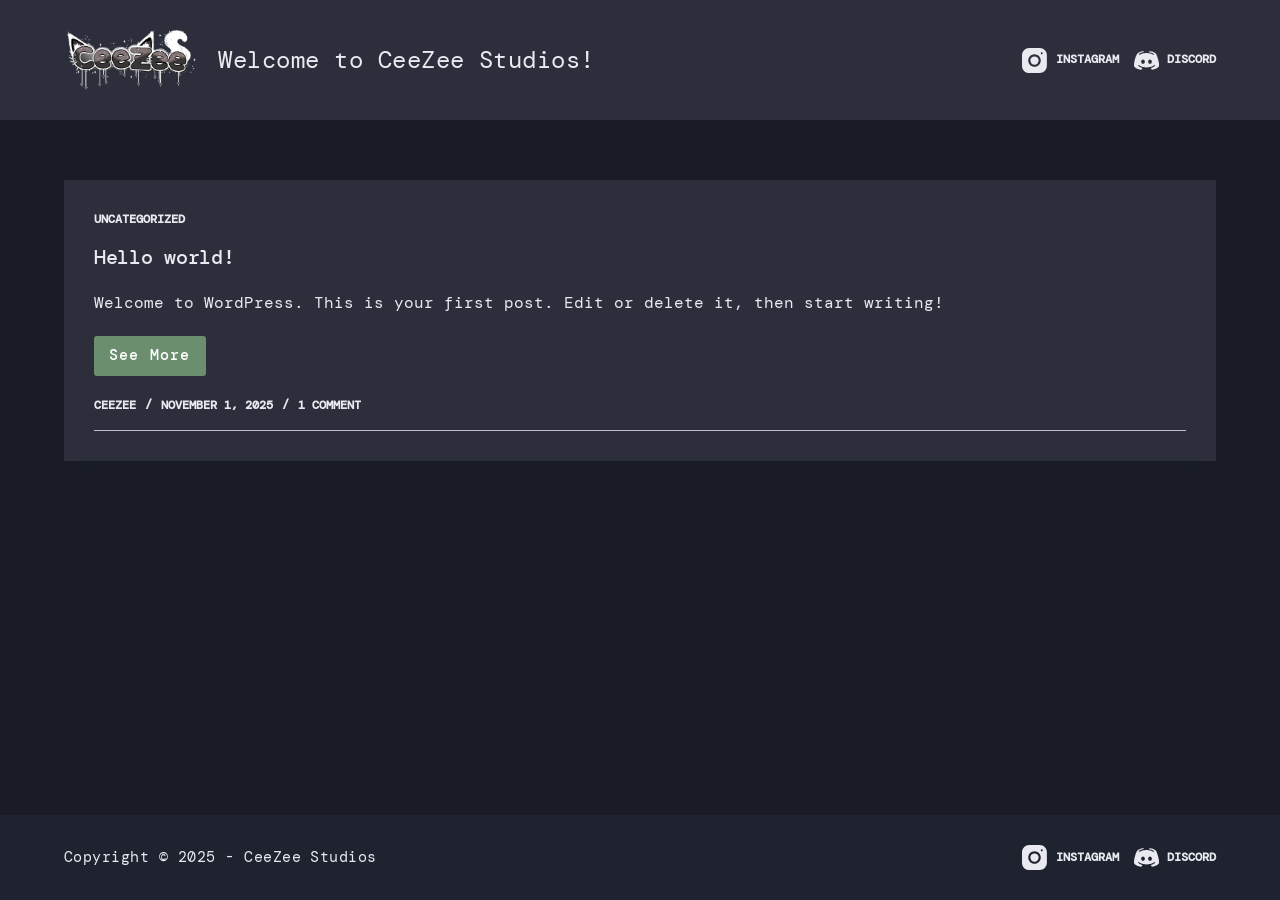
==== commit a7a151c3: "Initial static export" ====
--- a/index.html
+++ b/index.html
@@ -1,100 +1,158 @@
 <!DOCTYPE html>
 <html lang="en-US">
 <head>
+	
 	<meta charset="UTF-8">
-	<meta name="viewport" content="width=device-width, initial-scale=1">
+	<meta name="viewport" content="width=device-width, initial-scale=1, maximum-scale=5, viewport-fit=cover">
 	<link rel="profile" href="https://gmpg.org/xfn/11">
+
 	<title>ceezeestudios.dev</title>
 <meta name="robots" content="max-image-preview:large">
 	<style>img:is([sizes="auto" i], [sizes^="auto," i]) { contain-intrinsic-size: 3000px 1500px }</style>
-	<link rel="alternate" type="application/rss+xml" title="ceezeestudios.dev &raquo; Feed" href="/feed/">
+	<link rel="dns-prefetch" href="//fonts.googleapis.com">
+<link rel="alternate" type="application/rss+xml" title="ceezeestudios.dev &raquo; Feed" href="/feed/">
 <link rel="alternate" type="application/rss+xml" title="ceezeestudios.dev &raquo; Comments Feed" href="/comments/feed/">
-<script>
-window._wpemojiSettings = {"baseUrl":"https:\/\/s.w.org\/images\/core\/emoji\/16.0.1\/72x72\/","ext":".png","svgUrl":"https:\/\/s.w.org\/images\/core\/emoji\/16.0.1\/svg\/","svgExt":".svg","source":{"concatemoji":"\/wp-includes\/js\/wp-emoji-release.min.js?ver=6.8.3"}};
-/*! This file is auto-generated */
-!function(s,n){var o,i,e;function c(e){try{var t={supportTests:e,timestamp:(new Date).valueOf()};sessionStorage.setItem(o,JSON.stringify(t))}catch(e){}}function p(e,t,n){e.clearRect(0,0,e.canvas.width,e.canvas.height),e.fillText(t,0,0);var t=new Uint32Array(e.getImageData(0,0,e.canvas.width,e.canvas.height).data),a=(e.clearRect(0,0,e.canvas.width,e.canvas.height),e.fillText(n,0,0),new Uint32Array(e.getImageData(0,0,e.canvas.width,e.canvas.height).data));return t.every(function(e,t){return e===a[t]})}function u(e,t){e.clearRect(0,0,e.canvas.width,e.canvas.height),e.fillText(t,0,0);for(var n=e.getImageData(16,16,1,1),a=0;a<n.data.length;a++)if(0!==n.data[a])return!1;return!0}function f(e,t,n,a){switch(t){case"flag":return n(e,"\ud83c\udff3\ufe0f\u200d\u26a7\ufe0f","\ud83c\udff3\ufe0f\u200b\u26a7\ufe0f")?!1:!n(e,"\ud83c\udde8\ud83c\uddf6","\ud83c\udde8\u200b\ud83c\uddf6")&&!n(e,"\ud83c\udff4\udb40\udc67\udb40\udc62\udb40\udc65\udb40\udc6e\udb40\udc67\udb40\udc7f","\ud83c\udff4\u200b\udb40\udc67\u200b\udb40\udc62\u200b\udb40\udc65\u200b\udb40\udc6e\u200b\udb40\udc67\u200b\udb40\udc7f");case"emoji":return!a(e,"\ud83e\udedf")}return!1}function g(e,t,n,a){var r="undefined"!=typeof WorkerGlobalScope&&self instanceof WorkerGlobalScope?new OffscreenCanvas(300,150):s.createElement("canvas"),o=r.getContext("2d",{willReadFrequently:!0}),i=(o.textBaseline="top",o.font="600 32px Arial",{});return e.forEach(function(e){i[e]=t(o,e,n,a)}),i}function t(e){var t=s.createElement("script");t.src=e,t.defer=!0,s.head.appendChild(t)}"undefined"!=typeof Promise&&(o="wpEmojiSettingsSupports",i=["flag","emoji"],n.supports={everything:!0,everythingExceptFlag:!0},e=new Promise(function(e){s.addEventListener("DOMContentLoaded",e,{once:!0})}),new Promise(function(t){var n=function(){try{var e=JSON.parse(sessionStorage.getItem(o));if("object"==typeof e&&"number"==typeof e.timestamp&&(new Date).valueOf()<e.timestamp+604800&&"object"==typeof e.supportTests)return e.supportTests}catch(e){}return null}();if(!n){if("undefined"!=typeof Worker&&"undefined"!=typeof OffscreenCanvas&&"undefined"!=typeof URL&&URL.createObjectURL&&"undefined"!=typeof Blob)try{var e="postMessage("+g.toString()+"("+[JSON.stringify(i),f.toString(),p.toString(),u.toString()].join(",")+"));",a=new Blob([e],{type:"text/javascript"}),r=new Worker(URL.createObjectURL(a),{name:"wpTestEmojiSupports"});return void(r.onmessage=function(e){c(n=e.data),r.terminate(),t(n)})}catch(e){}c(n=g(i,f,p,u))}t(n)}).then(function(e){for(var t in e)n.supports[t]=e[t],n.supports.everything=n.supports.everything&&n.supports[t],"flag"!==t&&(n.supports.everythingExceptFlag=n.supports.everythingExceptFlag&&n.supports[t]);n.supports.everythingExceptFlag=n.supports.everythingExceptFlag&&!n.supports.flag,n.DOMReady=!1,n.readyCallback=function(){n.DOMReady=!0}}).then(function(){return e}).then(function(){var e;n.supports.everything||(n.readyCallback(),(e=n.source||{}).concatemoji?t(e.concatemoji):e.wpemoji&&e.twemoji&&(t(e.twemoji),t(e.wpemoji)))}))}((window,document),window._wpemojiSettings);
-</script>
-<link rel="stylesheet" id="xpro-elementor-addons-widgets-css" href="/wp-content/plugins/xpro-elementor-addons/assets/css/xpro-widgets.css?ver=1.4.18" media="all">
-<link rel="stylesheet" id="xpro-elementor-addons-responsive-css" href="/wp-content/plugins/xpro-elementor-addons/assets/css/xpro-responsive.css?ver=1.4.18" media="all">
-<link rel="stylesheet" id="font-awesome-css" href="/wp-content/plugins/elementor/assets/lib/font-awesome/css/all.min.css?ver=5.15.3" media="all">
-<link rel="stylesheet" id="social-icons-css" href="/wp-content/plugins/elementor/assets/css/widget-social-icons.min.css?ver=3.28.0" media="all">
-<link rel="stylesheet" id="xpro-icons-css" href="/wp-content/plugins/xpro-elementor-addons/assets/css/xpro-icons.min.css?ver=1.0.0" media="all">
-<style id="wp-emoji-styles-inline-css">
-
-	img.wp-smiley, img.emoji {
-		display: inline !important;
-		border: none !important;
-		box-shadow: none !important;
-		height: 1em !important;
-		width: 1em !important;
-		margin: 0 0.07em !important;
-		vertical-align: -0.1em !important;
-		background: none !important;
-		padding: 0 !important;
-	}
-</style>
+<link rel="stylesheet" id="blocksy-dynamic-global-css" href="/wp-content/uploads/blocksy/css/global.css?ver=85465" media="all">
 <link rel="stylesheet" id="wp-block-library-css" href="/wp-includes/css/dist/block-library/style.min.css?ver=6.8.3" media="all">
 <style id="global-styles-inline-css">
-:root{--wp--preset--aspect-ratio--square: 1;--wp--preset--aspect-ratio--4-3: 4/3;--wp--preset--aspect-ratio--3-4: 3/4;--wp--preset--aspect-ratio--3-2: 3/2;--wp--preset--aspect-ratio--2-3: 2/3;--wp--preset--aspect-ratio--16-9: 16/9;--wp--preset--aspect-ratio--9-16: 9/16;--wp--preset--color--black: #000000;--wp--preset--color--cyan-bluish-gray: #abb8c3;--wp--preset--color--white: #ffffff;--wp--preset--color--pale-pink: #f78da7;--wp--preset--color--vivid-red: #cf2e2e;--wp--preset--color--luminous-vivid-orange: #ff6900;--wp--preset--color--luminous-vivid-amber: #fcb900;--wp--preset--color--light-green-cyan: #7bdcb5;--wp--preset--color--vivid-green-cyan: #00d084;--wp--preset--color--pale-cyan-blue: #8ed1fc;--wp--preset--color--vivid-cyan-blue: #0693e3;--wp--preset--color--vivid-purple: #9b51e0;--wp--preset--gradient--vivid-cyan-blue-to-vivid-purple: linear-gradient(135deg,rgba(6,147,227,1) 0%,rgb(155,81,224) 100%);--wp--preset--gradient--light-green-cyan-to-vivid-green-cyan: linear-gradient(135deg,rgb(122,220,180) 0%,rgb(0,208,130) 100%);--wp--preset--gradient--luminous-vivid-amber-to-luminous-vivid-orange: linear-gradient(135deg,rgba(252,185,0,1) 0%,rgba(255,105,0,1) 100%);--wp--preset--gradient--luminous-vivid-orange-to-vivid-red: linear-gradient(135deg,rgba(255,105,0,1) 0%,rgb(207,46,46) 100%);--wp--preset--gradient--very-light-gray-to-cyan-bluish-gray: linear-gradient(135deg,rgb(238,238,238) 0%,rgb(169,184,195) 100%);--wp--preset--gradient--cool-to-warm-spectrum: linear-gradient(135deg,rgb(74,234,220) 0%,rgb(151,120,209) 20%,rgb(207,42,186) 40%,rgb(238,44,130) 60%,rgb(251,105,98) 80%,rgb(254,248,76) 100%);--wp--preset--gradient--blush-light-purple: linear-gradient(135deg,rgb(255,206,236) 0%,rgb(152,150,240) 100%);--wp--preset--gradient--blush-bordeaux: linear-gradient(135deg,rgb(254,205,165) 0%,rgb(254,45,45) 50%,rgb(107,0,62) 100%);--wp--preset--gradient--luminous-dusk: linear-gradient(135deg,rgb(255,203,112) 0%,rgb(199,81,192) 50%,rgb(65,88,208) 100%);--wp--preset--gradient--pale-ocean: linear-gradient(135deg,rgb(255,245,203) 0%,rgb(182,227,212) 50%,rgb(51,167,181) 100%);--wp--preset--gradient--electric-grass: linear-gradient(135deg,rgb(202,248,128) 0%,rgb(113,206,126) 100%);--wp--preset--gradient--midnight: linear-gradient(135deg,rgb(2,3,129) 0%,rgb(40,116,252) 100%);--wp--preset--font-size--small: 13px;--wp--preset--font-size--medium: 20px;--wp--preset--font-size--large: 36px;--wp--preset--font-size--x-large: 42px;--wp--preset--spacing--20: 0.44rem;--wp--preset--spacing--30: 0.67rem;--wp--preset--spacing--40: 1rem;--wp--preset--spacing--50: 1.5rem;--wp--preset--spacing--60: 2.25rem;--wp--preset--spacing--70: 3.38rem;--wp--preset--spacing--80: 5.06rem;--wp--preset--shadow--natural: 6px 6px 9px rgba(0, 0, 0, 0.2);--wp--preset--shadow--deep: 12px 12px 50px rgba(0, 0, 0, 0.4);--wp--preset--shadow--sharp: 6px 6px 0px rgba(0, 0, 0, 0.2);--wp--preset--shadow--outlined: 6px 6px 0px -3px rgba(255, 255, 255, 1), 6px 6px rgba(0, 0, 0, 1);--wp--preset--shadow--crisp: 6px 6px 0px rgba(0, 0, 0, 1);}:root { --wp--style--global--content-size: 800px;--wp--style--global--wide-size: 1200px; }:where(body) { margin: 0; }.wp-site-blocks > .alignleft { float: left; margin-right: 2em; }.wp-site-blocks > .alignright { float: right; margin-left: 2em; }.wp-site-blocks > .aligncenter { justify-content: center; margin-left: auto; margin-right: auto; }:where(.wp-site-blocks) > * { margin-block-start: 24px; margin-block-end: 0; }:where(.wp-site-blocks) > :first-child { margin-block-start: 0; }:where(.wp-site-blocks) > :last-child { margin-block-end: 0; }:root { --wp--style--block-gap: 24px; }:root :where(.is-layout-flow) > :first-child{margin-block-start: 0;}:root :where(.is-layout-flow) > :last-child{margin-block-end: 0;}:root :where(.is-layout-flow) > *{margin-block-start: 24px;margin-block-end: 0;}:root :where(.is-layout-constrained) > :first-child{margin-block-start: 0;}:root :where(.is-layout-constrained) > :last-child{margin-block-end: 0;}:root :where(.is-layout-constrained) > *{margin-block-start: 24px;margin-block-end: 0;}:root :where(.is-layout-flex){gap: 24px;}:root :where(.is-layout-grid){gap: 24px;}.is-layout-flow > .alignleft{float: left;margin-inline-start: 0;margin-inline-end: 2em;}.is-layout-flow > .alignright{float: right;margin-inline-start: 2em;margin-inline-end: 0;}.is-layout-flow > .aligncenter{margin-left: auto !important;margin-right: auto !important;}.is-layout-constrained > .alignleft{float: left;margin-inline-start: 0;margin-inline-end: 2em;}.is-layout-constrained > .alignright{float: right;margin-inline-start: 2em;margin-inline-end: 0;}.is-layout-constrained > .aligncenter{margin-left: auto !important;margin-right: auto !important;}.is-layout-constrained > :where(:not(.alignleft):not(.alignright):not(.alignfull)){max-width: var(--wp--style--global--content-size);margin-left: auto !important;margin-right: auto !important;}.is-layout-constrained > .alignwide{max-width: var(--wp--style--global--wide-size);}body .is-layout-flex{display: flex;}.is-layout-flex{flex-wrap: wrap;align-items: center;}.is-layout-flex > :is(*, div){margin: 0;}body .is-layout-grid{display: grid;}.is-layout-grid > :is(*, div){margin: 0;}body{padding-top: 0px;padding-right: 0px;padding-bottom: 0px;padding-left: 0px;}a:where(:not(.wp-element-button)){text-decoration: underline;}:root :where(.wp-element-button, .wp-block-button__link){background-color: #32373c;border-width: 0;color: #fff;font-family: inherit;font-size: inherit;line-height: inherit;padding: calc(0.667em + 2px) calc(1.333em + 2px);text-decoration: none;}.has-black-color{color: var(--wp--preset--color--black) !important;}.has-cyan-bluish-gray-color{color: var(--wp--preset--color--cyan-bluish-gray) !important;}.has-white-color{color: var(--wp--preset--color--white) !important;}.has-pale-pink-color{color: var(--wp--preset--color--pale-pink) !important;}.has-vivid-red-color{color: var(--wp--preset--color--vivid-red) !important;}.has-luminous-vivid-orange-color{color: var(--wp--preset--color--luminous-vivid-orange) !important;}.has-luminous-vivid-amber-color{color: var(--wp--preset--color--luminous-vivid-amber) !important;}.has-light-green-cyan-color{color: var(--wp--preset--color--light-green-cyan) !important;}.has-vivid-green-cyan-color{color: var(--wp--preset--color--vivid-green-cyan) !important;}.has-pale-cyan-blue-color{color: var(--wp--preset--color--pale-cyan-blue) !important;}.has-vivid-cyan-blue-color{color: var(--wp--preset--color--vivid-cyan-blue) !important;}.has-vivid-purple-color{color: var(--wp--preset--color--vivid-purple) !important;}.has-black-background-color{background-color: var(--wp--preset--color--black) !important;}.has-cyan-bluish-gray-background-color{background-color: var(--wp--preset--color--cyan-bluish-gray) !important;}.has-white-background-color{background-color: var(--wp--preset--color--white) !important;}.has-pale-pink-background-color{background-color: var(--wp--preset--color--pale-pink) !important;}.has-vivid-red-background-color{background-color: var(--wp--preset--color--vivid-red) !important;}.has-luminous-vivid-orange-background-color{background-color: var(--wp--preset--color--luminous-vivid-orange) !important;}.has-luminous-vivid-amber-background-color{background-color: var(--wp--preset--color--luminous-vivid-amber) !important;}.has-light-green-cyan-background-color{background-color: var(--wp--preset--color--light-green-cyan) !important;}.has-vivid-green-cyan-background-color{background-color: var(--wp--preset--color--vivid-green-cyan) !important;}.has-pale-cyan-blue-background-color{background-color: var(--wp--preset--color--pale-cyan-blue) !important;}.has-vivid-cyan-blue-background-color{background-color: var(--wp--preset--color--vivid-cyan-blue) !important;}.has-vivid-purple-background-color{background-color: var(--wp--preset--color--vivid-purple) !important;}.has-black-border-color{border-color: var(--wp--preset--color--black) !important;}.has-cyan-bluish-gray-border-color{border-color: var(--wp--preset--color--cyan-bluish-gray) !important;}.has-white-border-color{border-color: var(--wp--preset--color--white) !important;}.has-pale-pink-border-color{border-color: var(--wp--preset--color--pale-pink) !important;}.has-vivid-red-border-color{border-color: var(--wp--preset--color--vivid-red) !important;}.has-luminous-vivid-orange-border-color{border-color: var(--wp--preset--color--luminous-vivid-orange) !important;}.has-luminous-vivid-amber-border-color{border-color: var(--wp--preset--color--luminous-vivid-amber) !important;}.has-light-green-cyan-border-color{border-color: var(--wp--preset--color--light-green-cyan) !important;}.has-vivid-green-cyan-border-color{border-color: var(--wp--preset--color--vivid-green-cyan) !important;}.has-pale-cyan-blue-border-color{border-color: var(--wp--preset--color--pale-cyan-blue) !important;}.has-vivid-cyan-blue-border-color{border-color: var(--wp--preset--color--vivid-cyan-blue) !important;}.has-vivid-purple-border-color{border-color: var(--wp--preset--color--vivid-purple) !important;}.has-vivid-cyan-blue-to-vivid-purple-gradient-background{background: var(--wp--preset--gradient--vivid-cyan-blue-to-vivid-purple) !important;}.has-light-green-cyan-to-vivid-green-cyan-gradient-background{background: var(--wp--preset--gradient--light-green-cyan-to-vivid-green-cyan) !important;}.has-luminous-vivid-amber-to-luminous-vivid-orange-gradient-background{background: var(--wp--preset--gradient--luminous-vivid-amber-to-luminous-vivid-orange) !important;}.has-luminous-vivid-orange-to-vivid-red-gradient-background{background: var(--wp--preset--gradient--luminous-vivid-orange-to-vivid-red) !important;}.has-very-light-gray-to-cyan-bluish-gray-gradient-background{background: var(--wp--preset--gradient--very-light-gray-to-cyan-bluish-gray) !important;}.has-cool-to-warm-spectrum-gradient-background{background: var(--wp--preset--gradient--cool-to-warm-spectrum) !important;}.has-blush-light-purple-gradient-background{background: var(--wp--preset--gradient--blush-light-purple) !important;}.has-blush-bordeaux-gradient-background{background: var(--wp--preset--gradient--blush-bordeaux) !important;}.has-luminous-dusk-gradient-background{background: var(--wp--preset--gradient--luminous-dusk) !important;}.has-pale-ocean-gradient-background{background: var(--wp--preset--gradient--pale-ocean) !important;}.has-electric-grass-gradient-background{background: var(--wp--preset--gradient--electric-grass) !important;}.has-midnight-gradient-background{background: var(--wp--preset--gradient--midnight) !important;}.has-small-font-size{font-size: var(--wp--preset--font-size--small) !important;}.has-medium-font-size{font-size: var(--wp--preset--font-size--medium) !important;}.has-large-font-size{font-size: var(--wp--preset--font-size--large) !important;}.has-x-large-font-size{font-size: var(--wp--preset--font-size--x-large) !important;}
-:root :where(.wp-block-pullquote){font-size: 1.5em;line-height: 1.6;}
+:root{--wp--preset--aspect-ratio--square: 1;--wp--preset--aspect-ratio--4-3: 4/3;--wp--preset--aspect-ratio--3-4: 3/4;--wp--preset--aspect-ratio--3-2: 3/2;--wp--preset--aspect-ratio--2-3: 2/3;--wp--preset--aspect-ratio--16-9: 16/9;--wp--preset--aspect-ratio--9-16: 9/16;--wp--preset--color--black: #000000;--wp--preset--color--cyan-bluish-gray: #abb8c3;--wp--preset--color--white: #ffffff;--wp--preset--color--pale-pink: #f78da7;--wp--preset--color--vivid-red: #cf2e2e;--wp--preset--color--luminous-vivid-orange: #ff6900;--wp--preset--color--luminous-vivid-amber: #fcb900;--wp--preset--color--light-green-cyan: #7bdcb5;--wp--preset--color--vivid-green-cyan: #00d084;--wp--preset--color--pale-cyan-blue: #8ed1fc;--wp--preset--color--vivid-cyan-blue: #0693e3;--wp--preset--color--vivid-purple: #9b51e0;--wp--preset--color--palette-color-1: var(--theme-palette-color-1, #6A8E6E);--wp--preset--color--palette-color-2: var(--theme-palette-color-2, #A8CBAA);--wp--preset--color--palette-color-3: var(--theme-palette-color-3, #E0B973);--wp--preset--color--palette-color-4: var(--theme-palette-color-4, #191C26);--wp--preset--color--palette-color-5: var(--theme-palette-color-5, #1F2330);--wp--preset--color--palette-color-6: var(--theme-palette-color-6, #E8EAEF);--wp--preset--color--palette-color-7: var(--theme-palette-color-7, #A0A3AD);--wp--preset--color--palette-color-8: var(--theme-palette-color-8, #2C2F3B);--wp--preset--color--palette-color-9: var(--theme-palette-color-9, #D95E5E);--wp--preset--color--palette-color-10: var(--theme-palette-color-10, #7EC57E);--wp--preset--gradient--vivid-cyan-blue-to-vivid-purple: linear-gradient(135deg,rgba(6,147,227,1) 0%,rgb(155,81,224) 100%);--wp--preset--gradient--light-green-cyan-to-vivid-green-cyan: linear-gradient(135deg,rgb(122,220,180) 0%,rgb(0,208,130) 100%);--wp--preset--gradient--luminous-vivid-amber-to-luminous-vivid-orange: linear-gradient(135deg,rgba(252,185,0,1) 0%,rgba(255,105,0,1) 100%);--wp--preset--gradient--luminous-vivid-orange-to-vivid-red: linear-gradient(135deg,rgba(255,105,0,1) 0%,rgb(207,46,46) 100%);--wp--preset--gradient--very-light-gray-to-cyan-bluish-gray: linear-gradient(135deg,rgb(238,238,238) 0%,rgb(169,184,195) 100%);--wp--preset--gradient--cool-to-warm-spectrum: linear-gradient(135deg,rgb(74,234,220) 0%,rgb(151,120,209) 20%,rgb(207,42,186) 40%,rgb(238,44,130) 60%,rgb(251,105,98) 80%,rgb(254,248,76) 100%);--wp--preset--gradient--blush-light-purple: linear-gradient(135deg,rgb(255,206,236) 0%,rgb(152,150,240) 100%);--wp--preset--gradient--blush-bordeaux: linear-gradient(135deg,rgb(254,205,165) 0%,rgb(254,45,45) 50%,rgb(107,0,62) 100%);--wp--preset--gradient--luminous-dusk: linear-gradient(135deg,rgb(255,203,112) 0%,rgb(199,81,192) 50%,rgb(65,88,208) 100%);--wp--preset--gradient--pale-ocean: linear-gradient(135deg,rgb(255,245,203) 0%,rgb(182,227,212) 50%,rgb(51,167,181) 100%);--wp--preset--gradient--electric-grass: linear-gradient(135deg,rgb(202,248,128) 0%,rgb(113,206,126) 100%);--wp--preset--gradient--midnight: linear-gradient(135deg,rgb(2,3,129) 0%,rgb(40,116,252) 100%);--wp--preset--gradient--juicy-peach: linear-gradient(to right, #ffecd2 0%, #fcb69f 100%);--wp--preset--gradient--young-passion: linear-gradient(to right, #ff8177 0%, #ff867a 0%, #ff8c7f 21%, #f99185 52%, #cf556c 78%, #b12a5b 100%);--wp--preset--gradient--true-sunset: linear-gradient(to right, #fa709a 0%, #fee140 100%);--wp--preset--gradient--morpheus-den: linear-gradient(to top, #30cfd0 0%, #330867 100%);--wp--preset--gradient--plum-plate: linear-gradient(135deg, #667eea 0%, #764ba2 100%);--wp--preset--gradient--aqua-splash: linear-gradient(15deg, #13547a 0%, #80d0c7 100%);--wp--preset--gradient--love-kiss: linear-gradient(to top, #ff0844 0%, #ffb199 100%);--wp--preset--gradient--new-retrowave: linear-gradient(to top, #3b41c5 0%, #a981bb 49%, #ffc8a9 100%);--wp--preset--gradient--plum-bath: linear-gradient(to top, #cc208e 0%, #6713d2 100%);--wp--preset--gradient--high-flight: linear-gradient(to right, #0acffe 0%, #495aff 100%);--wp--preset--gradient--teen-party: linear-gradient(-225deg, #FF057C 0%, #8D0B93 50%, #321575 100%);--wp--preset--gradient--fabled-sunset: linear-gradient(-225deg, #231557 0%, #44107A 29%, #FF1361 67%, #FFF800 100%);--wp--preset--gradient--arielle-smile: radial-gradient(circle 248px at center, #16d9e3 0%, #30c7ec 47%, #46aef7 100%);--wp--preset--gradient--itmeo-branding: linear-gradient(180deg, #2af598 0%, #009efd 100%);--wp--preset--gradient--deep-blue: linear-gradient(to right, #6a11cb 0%, #2575fc 100%);--wp--preset--gradient--strong-bliss: linear-gradient(to right, #f78ca0 0%, #f9748f 19%, #fd868c 60%, #fe9a8b 100%);--wp--preset--gradient--sweet-period: linear-gradient(to top, #3f51b1 0%, #5a55ae 13%, #7b5fac 25%, #8f6aae 38%, #a86aa4 50%, #cc6b8e 62%, #f18271 75%, #f3a469 87%, #f7c978 100%);--wp--preset--gradient--purple-division: linear-gradient(to top, #7028e4 0%, #e5b2ca 100%);--wp--preset--gradient--cold-evening: linear-gradient(to top, #0c3483 0%, #a2b6df 100%, #6b8cce 100%, #a2b6df 100%);--wp--preset--gradient--mountain-rock: linear-gradient(to right, #868f96 0%, #596164 100%);--wp--preset--gradient--desert-hump: linear-gradient(to top, #c79081 0%, #dfa579 100%);--wp--preset--gradient--ethernal-constance: linear-gradient(to top, #09203f 0%, #537895 100%);--wp--preset--gradient--happy-memories: linear-gradient(-60deg, #ff5858 0%, #f09819 100%);--wp--preset--gradient--grown-early: linear-gradient(to top, #0ba360 0%, #3cba92 100%);--wp--preset--gradient--morning-salad: linear-gradient(-225deg, #B7F8DB 0%, #50A7C2 100%);--wp--preset--gradient--night-call: linear-gradient(-225deg, #AC32E4 0%, #7918F2 48%, #4801FF 100%);--wp--preset--gradient--mind-crawl: linear-gradient(-225deg, #473B7B 0%, #3584A7 51%, #30D2BE 100%);--wp--preset--gradient--angel-care: linear-gradient(-225deg, #FFE29F 0%, #FFA99F 48%, #FF719A 100%);--wp--preset--gradient--juicy-cake: linear-gradient(to top, #e14fad 0%, #f9d423 100%);--wp--preset--gradient--rich-metal: linear-gradient(to right, #d7d2cc 0%, #304352 100%);--wp--preset--gradient--mole-hall: linear-gradient(-20deg, #616161 0%, #9bc5c3 100%);--wp--preset--gradient--cloudy-knoxville: linear-gradient(120deg, #fdfbfb 0%, #ebedee 100%);--wp--preset--gradient--soft-grass: linear-gradient(to top, #c1dfc4 0%, #deecdd 100%);--wp--preset--gradient--saint-petersburg: linear-gradient(135deg, #f5f7fa 0%, #c3cfe2 100%);--wp--preset--gradient--everlasting-sky: linear-gradient(135deg, #fdfcfb 0%, #e2d1c3 100%);--wp--preset--gradient--kind-steel: linear-gradient(-20deg, #e9defa 0%, #fbfcdb 100%);--wp--preset--gradient--over-sun: linear-gradient(60deg, #abecd6 0%, #fbed96 100%);--wp--preset--gradient--premium-white: linear-gradient(to top, #d5d4d0 0%, #d5d4d0 1%, #eeeeec 31%, #efeeec 75%, #e9e9e7 100%);--wp--preset--gradient--clean-mirror: linear-gradient(45deg, #93a5cf 0%, #e4efe9 100%);--wp--preset--gradient--wild-apple: linear-gradient(to top, #d299c2 0%, #fef9d7 100%);--wp--preset--gradient--snow-again: linear-gradient(to top, #e6e9f0 0%, #eef1f5 100%);--wp--preset--gradient--confident-cloud: linear-gradient(to top, #dad4ec 0%, #dad4ec 1%, #f3e7e9 100%);--wp--preset--gradient--glass-water: linear-gradient(to top, #dfe9f3 0%, white 100%);--wp--preset--gradient--perfect-white: linear-gradient(-225deg, #E3FDF5 0%, #FFE6FA 100%);--wp--preset--font-size--small: 13px;--wp--preset--font-size--medium: 20px;--wp--preset--font-size--large: clamp(22px, 1.375rem + ((1vw - 3.2px) * 0.625), 30px);--wp--preset--font-size--x-large: clamp(30px, 1.875rem + ((1vw - 3.2px) * 1.563), 50px);--wp--preset--font-size--xx-large: clamp(45px, 2.813rem + ((1vw - 3.2px) * 2.734), 80px);--wp--preset--spacing--20: 0.44rem;--wp--preset--spacing--30: 0.67rem;--wp--preset--spacing--40: 1rem;--wp--preset--spacing--50: 1.5rem;--wp--preset--spacing--60: 2.25rem;--wp--preset--spacing--70: 3.38rem;--wp--preset--spacing--80: 5.06rem;--wp--preset--shadow--natural: 6px 6px 9px rgba(0, 0, 0, 0.2);--wp--preset--shadow--deep: 12px 12px 50px rgba(0, 0, 0, 0.4);--wp--preset--shadow--sharp: 6px 6px 0px rgba(0, 0, 0, 0.2);--wp--preset--shadow--outlined: 6px 6px 0px -3px rgba(255, 255, 255, 1), 6px 6px rgba(0, 0, 0, 1);--wp--preset--shadow--crisp: 6px 6px 0px rgba(0, 0, 0, 1);}:root { --wp--style--global--content-size: var(--theme-block-max-width);--wp--style--global--wide-size: var(--theme-block-wide-max-width); }:where(body) { margin: 0; }.wp-site-blocks > .alignleft { float: left; margin-right: 2em; }.wp-site-blocks > .alignright { float: right; margin-left: 2em; }.wp-site-blocks > .aligncenter { justify-content: center; margin-left: auto; margin-right: auto; }:where(.wp-site-blocks) > * { margin-block-start: var(--theme-content-spacing); margin-block-end: 0; }:where(.wp-site-blocks) > :first-child { margin-block-start: 0; }:where(.wp-site-blocks) > :last-child { margin-block-end: 0; }:root { --wp--style--block-gap: var(--theme-content-spacing); }:root :where(.is-layout-flow) > :first-child{margin-block-start: 0;}:root :where(.is-layout-flow) > :last-child{margin-block-end: 0;}:root :where(.is-layout-flow) > *{margin-block-start: var(--theme-content-spacing);margin-block-end: 0;}:root :where(.is-layout-constrained) > :first-child{margin-block-start: 0;}:root :where(.is-layout-constrained) > :last-child{margin-block-end: 0;}:root :where(.is-layout-constrained) > *{margin-block-start: var(--theme-content-spacing);margin-block-end: 0;}:root :where(.is-layout-flex){gap: var(--theme-content-spacing);}:root :where(.is-layout-grid){gap: var(--theme-content-spacing);}.is-layout-flow > .alignleft{float: left;margin-inline-start: 0;margin-inline-end: 2em;}.is-layout-flow > .alignright{float: right;margin-inline-start: 2em;margin-inline-end: 0;}.is-layout-flow > .aligncenter{margin-left: auto !important;margin-right: auto !important;}.is-layout-constrained > .alignleft{float: left;margin-inline-start: 0;margin-inline-end: 2em;}.is-layout-constrained > .alignright{float: right;margin-inline-start: 2em;margin-inline-end: 0;}.is-layout-constrained > .aligncenter{margin-left: auto !important;margin-right: auto !important;}.is-layout-constrained > :where(:not(.alignleft):not(.alignright):not(.alignfull)){max-width: var(--wp--style--global--content-size);margin-left: auto !important;margin-right: auto !important;}.is-layout-constrained > .alignwide{max-width: var(--wp--style--global--wide-size);}body .is-layout-flex{display: flex;}.is-layout-flex{flex-wrap: wrap;align-items: center;}.is-layout-flex > :is(*, div){margin: 0;}body .is-layout-grid{display: grid;}.is-layout-grid > :is(*, div){margin: 0;}body{padding-top: 0px;padding-right: 0px;padding-bottom: 0px;padding-left: 0px;}.has-black-color{color: var(--wp--preset--color--black) !important;}.has-cyan-bluish-gray-color{color: var(--wp--preset--color--cyan-bluish-gray) !important;}.has-white-color{color: var(--wp--preset--color--white) !important;}.has-pale-pink-color{color: var(--wp--preset--color--pale-pink) !important;}.has-vivid-red-color{color: var(--wp--preset--color--vivid-red) !important;}.has-luminous-vivid-orange-color{color: var(--wp--preset--color--luminous-vivid-orange) !important;}.has-luminous-vivid-amber-color{color: var(--wp--preset--color--luminous-vivid-amber) !important;}.has-light-green-cyan-color{color: var(--wp--preset--color--light-green-cyan) !important;}.has-vivid-green-cyan-color{color: var(--wp--preset--color--vivid-green-cyan) !important;}.has-pale-cyan-blue-color{color: var(--wp--preset--color--pale-cyan-blue) !important;}.has-vivid-cyan-blue-color{color: var(--wp--preset--color--vivid-cyan-blue) !important;}.has-vivid-purple-color{color: var(--wp--preset--color--vivid-purple) !important;}.has-palette-color-1-color{color: var(--wp--preset--color--palette-color-1) !important;}.has-palette-color-2-color{color: var(--wp--preset--color--palette-color-2) !important;}.has-palette-color-3-color{color: var(--wp--preset--color--palette-color-3) !important;}.has-palette-color-4-color{color: var(--wp--preset--color--palette-color-4) !important;}.has-palette-color-5-color{color: var(--wp--preset--color--palette-color-5) !important;}.has-palette-color-6-color{color: var(--wp--preset--color--palette-color-6) !important;}.has-palette-color-7-color{color: var(--wp--preset--color--palette-color-7) !important;}.has-palette-color-8-color{color: var(--wp--preset--color--palette-color-8) !important;}.has-palette-color-9-color{color: var(--wp--preset--color--palette-color-9) !important;}.has-palette-color-10-color{color: var(--wp--preset--color--palette-color-10) !important;}.has-black-background-color{background-color: var(--wp--preset--color--black) !important;}.has-cyan-bluish-gray-background-color{background-color: var(--wp--preset--color--cyan-bluish-gray) !important;}.has-white-background-color{background-color: var(--wp--preset--color--white) !important;}.has-pale-pink-background-color{background-color: var(--wp--preset--color--pale-pink) !important;}.has-vivid-red-background-color{background-color: var(--wp--preset--color--vivid-red) !important;}.has-luminous-vivid-orange-background-color{background-color: var(--wp--preset--color--luminous-vivid-orange) !important;}.has-luminous-vivid-amber-background-color{background-color: var(--wp--preset--color--luminous-vivid-amber) !important;}.has-light-green-cyan-background-color{background-color: var(--wp--preset--color--light-green-cyan) !important;}.has-vivid-green-cyan-background-color{background-color: var(--wp--preset--color--vivid-green-cyan) !important;}.has-pale-cyan-blue-background-color{background-color: var(--wp--preset--color--pale-cyan-blue) !important;}.has-vivid-cyan-blue-background-color{background-color: var(--wp--preset--color--vivid-cyan-blue) !important;}.has-vivid-purple-background-color{background-color: var(--wp--preset--color--vivid-purple) !important;}.has-palette-color-1-background-color{background-color: var(--wp--preset--color--palette-color-1) !important;}.has-palette-color-2-background-color{background-color: var(--wp--preset--color--palette-color-2) !important;}.has-palette-color-3-background-color{background-color: var(--wp--preset--color--palette-color-3) !important;}.has-palette-color-4-background-color{background-color: var(--wp--preset--color--palette-color-4) !important;}.has-palette-color-5-background-color{background-color: var(--wp--preset--color--palette-color-5) !important;}.has-palette-color-6-background-color{background-color: var(--wp--preset--color--palette-color-6) !important;}.has-palette-color-7-background-color{background-color: var(--wp--preset--color--palette-color-7) !important;}.has-palette-color-8-background-color{background-color: var(--wp--preset--color--palette-color-8) !important;}.has-palette-color-9-background-color{background-color: var(--wp--preset--color--palette-color-9) !important;}.has-palette-color-10-background-color{background-color: var(--wp--preset--color--palette-color-10) !important;}.has-black-border-color{border-color: var(--wp--preset--color--black) !important;}.has-cyan-bluish-gray-border-color{border-color: var(--wp--preset--color--cyan-bluish-gray) !important;}.has-white-border-color{border-color: var(--wp--preset--color--white) !important;}.has-pale-pink-border-color{border-color: var(--wp--preset--color--pale-pink) !important;}.has-vivid-red-border-color{border-color: var(--wp--preset--color--vivid-red) !important;}.has-luminous-vivid-orange-border-color{border-color: var(--wp--preset--color--luminous-vivid-orange) !important;}.has-luminous-vivid-amber-border-color{border-color: var(--wp--preset--color--luminous-vivid-amber) !important;}.has-light-green-cyan-border-color{border-color: var(--wp--preset--color--light-green-cyan) !important;}.has-vivid-green-cyan-border-color{border-color: var(--wp--preset--color--vivid-green-cyan) !important;}.has-pale-cyan-blue-border-color{border-color: var(--wp--preset--color--pale-cyan-blue) !important;}.has-vivid-cyan-blue-border-color{border-color: var(--wp--preset--color--vivid-cyan-blue) !important;}.has-vivid-purple-border-color{border-color: var(--wp--preset--color--vivid-purple) !important;}.has-palette-color-1-border-color{border-color: var(--wp--preset--color--palette-color-1) !important;}.has-palette-color-2-border-color{border-color: var(--wp--preset--color--palette-color-2) !important;}.has-palette-color-3-border-color{border-color: var(--wp--preset--color--palette-color-3) !important;}.has-palette-color-4-border-color{border-color: var(--wp--preset--color--palette-color-4) !important;}.has-palette-color-5-border-color{border-color: var(--wp--preset--color--palette-color-5) !important;}.has-palette-color-6-border-color{border-color: var(--wp--preset--color--palette-color-6) !important;}.has-palette-color-7-border-color{border-color: var(--wp--preset--color--palette-color-7) !important;}.has-palette-color-8-border-color{border-color: var(--wp--preset--color--palette-color-8) !important;}.has-palette-color-9-border-color{border-color: var(--wp--preset--color--palette-color-9) !important;}.has-palette-color-10-border-color{border-color: var(--wp--preset--color--palette-color-10) !important;}.has-vivid-cyan-blue-to-vivid-purple-gradient-background{background: var(--wp--preset--gradient--vivid-cyan-blue-to-vivid-purple) !important;}.has-light-green-cyan-to-vivid-green-cyan-gradient-background{background: var(--wp--preset--gradient--light-green-cyan-to-vivid-green-cyan) !important;}.has-luminous-vivid-amber-to-luminous-vivid-orange-gradient-background{background: var(--wp--preset--gradient--luminous-vivid-amber-to-luminous-vivid-orange) !important;}.has-luminous-vivid-orange-to-vivid-red-gradient-background{background: var(--wp--preset--gradient--luminous-vivid-orange-to-vivid-red) !important;}.has-very-light-gray-to-cyan-bluish-gray-gradient-background{background: var(--wp--preset--gradient--very-light-gray-to-cyan-bluish-gray) !important;}.has-cool-to-warm-spectrum-gradient-background{background: var(--wp--preset--gradient--cool-to-warm-spectrum) !important;}.has-blush-light-purple-gradient-background{background: var(--wp--preset--gradient--blush-light-purple) !important;}.has-blush-bordeaux-gradient-background{background: var(--wp--preset--gradient--blush-bordeaux) !important;}.has-luminous-dusk-gradient-background{background: var(--wp--preset--gradient--luminous-dusk) !important;}.has-pale-ocean-gradient-background{background: var(--wp--preset--gradient--pale-ocean) !important;}.has-electric-grass-gradient-background{background: var(--wp--preset--gradient--electric-grass) !important;}.has-midnight-gradient-background{background: var(--wp--preset--gradient--midnight) !important;}.has-juicy-peach-gradient-background{background: var(--wp--preset--gradient--juicy-peach) !important;}.has-young-passion-gradient-background{background: var(--wp--preset--gradient--young-passion) !important;}.has-true-sunset-gradient-background{background: var(--wp--preset--gradient--true-sunset) !important;}.has-morpheus-den-gradient-background{background: var(--wp--preset--gradient--morpheus-den) !important;}.has-plum-plate-gradient-background{background: var(--wp--preset--gradient--plum-plate) !important;}.has-aqua-splash-gradient-background{background: var(--wp--preset--gradient--aqua-splash) !important;}.has-love-kiss-gradient-background{background: var(--wp--preset--gradient--love-kiss) !important;}.has-new-retrowave-gradient-background{background: var(--wp--preset--gradient--new-retrowave) !important;}.has-plum-bath-gradient-background{background: var(--wp--preset--gradient--plum-bath) !important;}.has-high-flight-gradient-background{background: var(--wp--preset--gradient--high-flight) !important;}.has-teen-party-gradient-background{background: var(--wp--preset--gradient--teen-party) !important;}.has-fabled-sunset-gradient-background{background: var(--wp--preset--gradient--fabled-sunset) !important;}.has-arielle-smile-gradient-background{background: var(--wp--preset--gradient--arielle-smile) !important;}.has-itmeo-branding-gradient-background{background: var(--wp--preset--gradient--itmeo-branding) !important;}.has-deep-blue-gradient-background{background: var(--wp--preset--gradient--deep-blue) !important;}.has-strong-bliss-gradient-background{background: var(--wp--preset--gradient--strong-bliss) !important;}.has-sweet-period-gradient-background{background: var(--wp--preset--gradient--sweet-period) !important;}.has-purple-division-gradient-background{background: var(--wp--preset--gradient--purple-division) !important;}.has-cold-evening-gradient-background{background: var(--wp--preset--gradient--cold-evening) !important;}.has-mountain-rock-gradient-background{background: var(--wp--preset--gradient--mountain-rock) !important;}.has-desert-hump-gradient-background{background: var(--wp--preset--gradient--desert-hump) !important;}.has-ethernal-constance-gradient-background{background: var(--wp--preset--gradient--ethernal-constance) !important;}.has-happy-memories-gradient-background{background: var(--wp--preset--gradient--happy-memories) !important;}.has-grown-early-gradient-background{background: var(--wp--preset--gradient--grown-early) !important;}.has-morning-salad-gradient-background{background: var(--wp--preset--gradient--morning-salad) !important;}.has-night-call-gradient-background{background: var(--wp--preset--gradient--night-call) !important;}.has-mind-crawl-gradient-background{background: var(--wp--preset--gradient--mind-crawl) !important;}.has-angel-care-gradient-background{background: var(--wp--preset--gradient--angel-care) !important;}.has-juicy-cake-gradient-background{background: var(--wp--preset--gradient--juicy-cake) !important;}.has-rich-metal-gradient-background{background: var(--wp--preset--gradient--rich-metal) !important;}.has-mole-hall-gradient-background{background: var(--wp--preset--gradient--mole-hall) !important;}.has-cloudy-knoxville-gradient-background{background: var(--wp--preset--gradient--cloudy-knoxville) !important;}.has-soft-grass-gradient-background{background: var(--wp--preset--gradient--soft-grass) !important;}.has-saint-petersburg-gradient-background{background: var(--wp--preset--gradient--saint-petersburg) !important;}.has-everlasting-sky-gradient-background{background: var(--wp--preset--gradient--everlasting-sky) !important;}.has-kind-steel-gradient-background{background: var(--wp--preset--gradient--kind-steel) !important;}.has-over-sun-gradient-background{background: var(--wp--preset--gradient--over-sun) !important;}.has-premium-white-gradient-background{background: var(--wp--preset--gradient--premium-white) !important;}.has-clean-mirror-gradient-background{background: var(--wp--preset--gradient--clean-mirror) !important;}.has-wild-apple-gradient-background{background: var(--wp--preset--gradient--wild-apple) !important;}.has-snow-again-gradient-background{background: var(--wp--preset--gradient--snow-again) !important;}.has-confident-cloud-gradient-background{background: var(--wp--preset--gradient--confident-cloud) !important;}.has-glass-water-gradient-background{background: var(--wp--preset--gradient--glass-water) !important;}.has-perfect-white-gradient-background{background: var(--wp--preset--gradient--perfect-white) !important;}.has-small-font-size{font-size: var(--wp--preset--font-size--small) !important;}.has-medium-font-size{font-size: var(--wp--preset--font-size--medium) !important;}.has-large-font-size{font-size: var(--wp--preset--font-size--large) !important;}.has-x-large-font-size{font-size: var(--wp--preset--font-size--x-large) !important;}.has-xx-large-font-size{font-size: var(--wp--preset--font-size--xx-large) !important;}
+:root :where(.wp-block-pullquote){font-size: clamp(0.984em, 0.984rem + ((1vw - 0.2em) * 0.645), 1.5em);line-height: 1.6;}
 </style>
-<link rel="stylesheet" id="xpro-theme-builder-css" href="/wp-content/plugins/xpro-theme-builder/assets/css/xpro-theme-builder.css?ver=1.2.11" media="all">
-<link rel="stylesheet" id="elementor-frontend-css" href="/wp-content/plugins/elementor/assets/css/frontend.min.css?ver=3.32.5" media="all">
-<style id="elementor-frontend-inline-css">
-.elementor-kit-6{--e-global-color-primary:#6EC1E4;--e-global-color-secondary:#54595F;--e-global-color-text:#7A7A7A;--e-global-color-accent:#61CE70;--e-global-typography-primary-font-family:"Roboto";--e-global-typography-primary-font-weight:600;--e-global-typography-secondary-font-family:"Roboto Slab";--e-global-typography-secondary-font-weight:400;--e-global-typography-text-font-family:"Roboto";--e-global-typography-text-font-weight:400;--e-global-typography-accent-font-family:"Roboto";--e-global-typography-accent-font-weight:500;}.elementor-section.elementor-section-boxed > .elementor-container{max-width:1140px;}.e-con{--container-max-width:1140px;}.elementor-widget:not(:last-child){margin-block-end:20px;}.elementor-element{--widgets-spacing:20px 20px;--widgets-spacing-row:20px;--widgets-spacing-column:20px;}{}h1.entry-title{display:var(--page-title-display);}@media(max-width:1024px){.elementor-section.elementor-section-boxed > .elementor-container{max-width:1024px;}.e-con{--container-max-width:1024px;}}@media(max-width:767px){.elementor-section.elementor-section-boxed > .elementor-container{max-width:767px;}.e-con{--container-max-width:767px;}}
-</style>
-<link rel="stylesheet" id="xpro-elementor-widgetarea-editor-css" href="/wp-content/plugins/xpro-elementor-addons/inc/controls/assets/css/widgetarea-editor.css?ver=1.4.18" media="all">
-<link rel="stylesheet" id="hello-biz-css" href="/wp-content/themes/hello-biz/assets/css/theme.css?ver=1.2.0" media="all">
-<link rel="stylesheet" id="hello-biz-header-footer-css" href="/wp-content/themes/hello-biz/assets/css/header-footer.css?ver=1.2.0" media="all">
-<link rel="stylesheet" id="elementor-gf-roboto-css" href="https://fonts.googleapis.com/css?family=Roboto:100,100italic,200,200italic,300,300italic,400,400italic,500,500italic,600,600italic,700,700italic,800,800italic,900,900italic&amp;display=swap" media="all">
-<link rel="stylesheet" id="elementor-gf-robotoslab-css" href="https://fonts.googleapis.com/css?family=Roboto+Slab:100,100italic,200,200italic,300,300italic,400,400italic,500,500italic,600,600italic,700,700italic,800,800italic,900,900italic&amp;display=swap" media="all">
-<script src="/wp-includes/js/jquery/jquery.min.js?ver=3.7.1" id="jquery-core-js"></script>
-<script src="/wp-includes/js/jquery/jquery-migrate.min.js?ver=3.4.1" id="jquery-migrate-js"></script>
+<link rel="stylesheet" id="blocksy-fonts-font-source-google-css" href="https://fonts.googleapis.com/css2?family=DM%20Mono:ital,wght@0,300;0,400;0,500;0,600;0,700;1,300&amp;display=swap" media="all">
+<link rel="stylesheet" id="ct-main-styles-css" href="/wp-content/themes/blocksy/static/bundle/main.min.css?ver=2.1.18" media="all">
+<link rel="stylesheet" id="ct-elementor-styles-css" href="/wp-content/themes/blocksy/static/bundle/elementor-frontend.min.css?ver=2.1.18" media="all">
 <link rel="https://api.w.org/" href="/wp-json/"><link rel="EditURI" type="application/rsd+xml" title="RSD" href="/xmlrpc.php?rsd">
 <meta name="generator" content="WordPress 6.8.3">
-</head>
-<body class="home blog wp-theme-hello-biz xpro-theme-builder-template ehbiz-default elementor-default elementor-kit-6">
+<noscript><link rel="stylesheet" href="/wp-content/themes/blocksy/static/bundle/no-scripts.min.css" type="text/css"></noscript>
+	</head>
 
 
-<a class="skip-link screen-reader-text" href="#content">Skip to content</a>
+<body class="home blog wp-custom-logo wp-embed-responsive wp-theme-blocksy elementor-default elementor-kit-6 ct-elementor-default-template" data-link="type-2" data-prefix="blog" data-header="type-1" data-footer="type-1">
+
+<a class="skip-link screen-reader-text" href="#main">Skip to content</a><div class="ct-drawer-canvas" data-location="start"><div id="offcanvas" class="ct-panel ct-header" data-behaviour="right-side" role="dialog" aria-label="Offcanvas modal" inert=""><div class="ct-panel-inner">
+		<div class="ct-panel-actions">
+			
+			<button class="ct-toggle-close" data-type="type-1" aria-label="Close drawer">
+				<svg class="ct-icon" width="12" height="12" viewbox="0 0 15 15"><path d="M1 15a1 1 0 01-.71-.29 1 1 0 010-1.41l5.8-5.8-5.8-5.8A1 1 0 011.7.29l5.8 5.8 5.8-5.8a1 1 0 011.41 1.41l-5.8 5.8 5.8 5.8a1 1 0 01-1.41 1.41l-5.8-5.8-5.8 5.8A1 1 0 011 15z"></path></svg>
+			</button>
+		</div>
+		<div class="ct-panel-content" data-device="desktop"><div class="ct-panel-content-inner"></div></div><div class="ct-panel-content" data-device="mobile"><div class="ct-panel-content-inner">
+<nav class="mobile-menu menu-container" data-id="mobile-menu" data-interaction="click" data-toggle-type="type-1" data-submenu-dots="yes">
+
+	</nav>
+
+</div></div></div></div></div>
+<div id="main-container">
+	<header id="header" class="ct-header" data-id="type-1" itemscope="" itemtype="https://schema.org/WPHeader"><div data-device="desktop"><div data-row="middle" data-column-set="2"><div class="ct-container"><div data-column="start" data-placements="1"><div data-items="primary">
+<div class="site-branding" data-id="logo" itemscope="itemscope" itemtype="https://schema.org/Organization">
+
+			<a href="/" class="site-logo-container" rel="home" itemprop="url"><img fetchpriority="high" width="1442" height="719" src="/wp-content/uploads/2025/11/Untitled219_20240318114108.png" class="default-logo" alt="ceezeestudios.dev" decoding="async" srcset="/wp-content/uploads/2025/11/Untitled219_20240318114108.png 1442w, /wp-content/uploads/2025/11/Untitled219_20240318114108-300x150.png 300w, /wp-content/uploads/2025/11/Untitled219_20240318114108-1024x511.png 1024w, /wp-content/uploads/2025/11/Untitled219_20240318114108-768x383.png 768w" sizes="(max-width: 1442px) 100vw, 1442px"></a>	
+	</div>
 
 
-<header id="site-header" class="site-header">
-
-	<div class="site-branding">
-					<div class="site-title">
-				<a href="/" title="Home" rel="home">
-					ceezeestudios.dev				</a>
-			</div>
-						</div>
-
-	</header>
-<main id="content" class="site-main">
-
-			<div class="page-header">
-			<h1 class="entry-title">Archives</h1>		</div>
-	
-	<div class="page-content">
-					<article class="post">
-				<h2 class="entry-title"><a href="/hello-world/">Hello world!</a></h2><p>Welcome to WordPress. This is your first post. Edit or delete it, then start writing!</p>
-			</article>
-			</div>
+<div class="ct-header-text " data-id="text">
+	<div class="entry-content is-layout-flow">
+		<h4>Welcome to CeeZee Studios!</h4>	</div>
+</div>
+</div></div><div data-column="end" data-placements="1"><div data-items="primary">
+<div class="ct-header-socials " data-id="socials">
 
 	
-</main>
-<footer id="site-footer" class="site-footer">
-	</footer>
+		<div class="ct-social-box" data-color="custom" data-icon-size="custom" data-icons-type="simple">
+			
+			
+							
+				<a href="https://www.instagram.com/tominoo_jj/" data-network="instagram" aria-label="Instagram">
+					<span class="ct-icon-container">
+					<svg width="20" height="20" viewbox="0 0 20 20" aria-hidden="true">
+						<circle cx="10" cy="10" r="3.3"></circle>
+						<path d="M14.2,0H5.8C2.6,0,0,2.6,0,5.8v8.3C0,17.4,2.6,20,5.8,20h8.3c3.2,0,5.8-2.6,5.8-5.8V5.8C20,2.6,17.4,0,14.2,0zM10,15c-2.8,0-5-2.2-5-5s2.2-5,5-5s5,2.2,5,5S12.8,15,10,15z M15.8,5C15.4,5,15,4.6,15,4.2s0.4-0.8,0.8-0.8s0.8,0.4,0.8,0.8S16.3,5,15.8,5z"></path>
+					</svg>
+				</span><span class="ct-label ct-hidden-sm ct-hidden-md" aria-hidden="true">Instagram</span>				</a>
+							
+				<a href="https://discord.com/users/917355352851353610" data-network="discord" aria-label="Discord">
+					<span class="ct-icon-container">
+					<svg width="20px" height="20px" viewbox="0 0 20 20" aria-hidden="true">
+						<path d="M17.2,4.2c-1.7-1.4-4.5-1.6-4.6-1.6c-0.2,0-0.4,0.1-0.4,0.3c0,0-0.1,0.1-0.1,0.4c1.1,0.2,2.6,0.6,3.8,1.4C16.1,4.7,16.2,5,16,5.2c-0.1,0.1-0.2,0.2-0.4,0.2c-0.1,0-0.2,0-0.2-0.1C13.3,4,10.5,3.9,10,3.9S6.7,4,4.6,5.3C4.4,5.5,4.1,5.4,4,5.2C3.8,5,3.9,4.7,4.1,4.6c1.3-0.8,2.7-1.2,3.8-1.4C7.9,3,7.8,2.9,7.8,2.9C7.7,2.7,7.5,2.6,7.4,2.6c-0.1,0-2.9,0.2-4.6,1.7C1.8,5.1,0,10.1,0,14.3c0,0.1,0,0.2,0.1,0.2c1.3,2.2,4.7,2.8,5.5,2.8c0,0,0,0,0,0c0.1,0,0.3-0.1,0.4-0.2l0.8-1.1c-2.1-0.6-3.2-1.5-3.3-1.6c-0.2-0.2-0.2-0.4,0-0.6c0.2-0.2,0.4-0.2,0.6,0c0,0,2,1.7,6,1.7c4,0,6-1.7,6-1.7c0.2-0.2,0.5-0.1,0.6,0c0.2,0.2,0.1,0.5,0,0.6c-0.1,0.1-1.2,1-3.3,1.6l0.8,1.1c0.1,0.1,0.2,0.2,0.4,0.2c0,0,0,0,0,0c0.8,0,4.2-0.6,5.5-2.8c0-0.1,0.1-0.1,0.1-0.2C20,10.1,18.2,5.1,17.2,4.2z M7.2,12.6c-0.8,0-1.5-0.8-1.5-1.7s0.7-1.7,1.5-1.7c0.8,0,1.5,0.8,1.5,1.7S8,12.6,7.2,12.6z M12.8,12.6c-0.8,0-1.5-0.8-1.5-1.7s0.7-1.7,1.5-1.7c0.8,0,1.5,0.8,1.5,1.7S13.7,12.6,12.8,12.6z"></path>
+					</svg>
+				</span><span class="ct-label ct-hidden-sm ct-hidden-md" aria-hidden="true">Discord</span>				</a>
+			
+			
+					</div>
+
+	
+</div>
+</div></div></div></div></div><div data-device="mobile"><div data-row="middle" data-column-set="2"><div class="ct-container"><div data-column="start" data-placements="1"><div data-items="primary">
+<div class="site-branding" data-id="logo">
+
+			<a href="/" class="site-logo-container" rel="home" itemprop="url"><img fetchpriority="high" width="1442" height="719" src="/wp-content/uploads/2025/11/Untitled219_20240318114108.png" class="default-logo" alt="ceezeestudios.dev" decoding="async" srcset="/wp-content/uploads/2025/11/Untitled219_20240318114108.png 1442w, /wp-content/uploads/2025/11/Untitled219_20240318114108-300x150.png 300w, /wp-content/uploads/2025/11/Untitled219_20240318114108-1024x511.png 1024w, /wp-content/uploads/2025/11/Untitled219_20240318114108-768x383.png 768w" sizes="(max-width: 1442px) 100vw, 1442px"></a>	
+	</div>
+
+</div></div><div data-column="end" data-placements="1"><div data-items="primary">
+<button class="ct-header-trigger ct-toggle " data-toggle-panel="#offcanvas" aria-controls="offcanvas" data-design="simple" data-label="right" aria-label="Menu" data-id="trigger">
+
+	<span class="ct-label ct-hidden-sm ct-hidden-md ct-hidden-lg" aria-hidden="true">Menu</span>
+
+	<svg class="ct-icon" width="18" height="14" viewbox="0 0 18 14" data-type="type-1" aria-hidden="true">
+
+		<rect y="0.00" width="18" height="1.7" rx="1"></rect>
+		<rect y="6.15" width="18" height="1.7" rx="1"></rect>
+		<rect y="12.3" width="18" height="1.7" rx="1"></rect>
+	</svg>
+</button>
+</div></div></div></div></div></header>
+	<main id="main" class="site-main hfeed" itemscope="itemscope" itemtype="https://schema.org/CreativeWork">
+
+		
+<div class="ct-container" data-vertical-spacing="top:bottom">
+	<section>
+		<div class="entries" data-archive="default" data-layout="classic" data-cards="boxed" data-hover="zoom-in"><article class="entry-card card-content post-1 post type-post status-publish format-standard hentry category-uncategorized"><ul class="entry-meta" data-type="simple:slash" data-id="meta_1"><li class="meta-categories" data-type="simple"><a href="/category/uncategorized/" rel="tag" class="ct-term-1">Uncategorized</a></li></ul><h2 class="entry-title"><a href="/hello-world/" rel="bookmark">Hello world!</a></h2><div class="entry-excerpt"><p>Welcome to WordPress. This is your first post. Edit or delete it, then start writing!</p>
+</div><a class="entry-button wp-element-button ct-button" href="/hello-world/">See More<span class="screen-reader-text">Hello world!</span></a><ul class="entry-meta" data-type="simple:slash" data-id="meta_2"><li class="meta-author" itemprop="author" itemscope="" itemtype="https://schema.org/Person"><a class="ct-meta-element-author" href="/author/ceezee/" title="Posts by CeeZee" rel="author" itemprop="url"><span itemprop="name">CeeZee</span></a></li><li class="meta-date" itemprop="datePublished"><time class="ct-meta-element-date" datetime="2025-11-01T19:26:08+00:00">November 1, 2025</time></li><li class="meta-comments"><a href="/hello-world/#comments">1 Comment</a></li></ul><div class="entry-divider" data-id="mxy4xT"></div></article></div>	</section>
+
+	</div>
+	</main>
+
+	<footer id="footer" class="ct-footer" data-id="type-1" itemscope="" itemtype="https://schema.org/WPFooter"><div data-row="top"><div class="ct-container"><div data-column="copyright">
+<div class="ct-footer-copyright" data-id="copyright">
+
+	<p>Copyright &copy; 2025 - CeeZee Studios</p></div>
+</div><div data-column="socials">
+<div class="ct-footer-socials" data-id="socials">
+
+	
+		<div class="ct-social-box" data-color="custom" data-icon-size="custom" data-icons-type="simple">
+			
+			
+							
+				<a href="https://www.instagram.com/tominoo_jj/" data-network="instagram" aria-label="Instagram">
+					<span class="ct-icon-container">
+					<svg width="20" height="20" viewbox="0 0 20 20" aria-hidden="true">
+						<circle cx="10" cy="10" r="3.3"></circle>
+						<path d="M14.2,0H5.8C2.6,0,0,2.6,0,5.8v8.3C0,17.4,2.6,20,5.8,20h8.3c3.2,0,5.8-2.6,5.8-5.8V5.8C20,2.6,17.4,0,14.2,0zM10,15c-2.8,0-5-2.2-5-5s2.2-5,5-5s5,2.2,5,5S12.8,15,10,15z M15.8,5C15.4,5,15,4.6,15,4.2s0.4-0.8,0.8-0.8s0.8,0.4,0.8,0.8S16.3,5,15.8,5z"></path>
+					</svg>
+				</span><span class="ct-label ct-hidden-sm ct-hidden-md" aria-hidden="true">Instagram</span>				</a>
+							
+				<a href="https://discord.com/users/917355352851353610" data-network="discord" aria-label="Discord">
+					<span class="ct-icon-container">
+					<svg width="20px" height="20px" viewbox="0 0 20 20" aria-hidden="true">
+						<path d="M17.2,4.2c-1.7-1.4-4.5-1.6-4.6-1.6c-0.2,0-0.4,0.1-0.4,0.3c0,0-0.1,0.1-0.1,0.4c1.1,0.2,2.6,0.6,3.8,1.4C16.1,4.7,16.2,5,16,5.2c-0.1,0.1-0.2,0.2-0.4,0.2c-0.1,0-0.2,0-0.2-0.1C13.3,4,10.5,3.9,10,3.9S6.7,4,4.6,5.3C4.4,5.5,4.1,5.4,4,5.2C3.8,5,3.9,4.7,4.1,4.6c1.3-0.8,2.7-1.2,3.8-1.4C7.9,3,7.8,2.9,7.8,2.9C7.7,2.7,7.5,2.6,7.4,2.6c-0.1,0-2.9,0.2-4.6,1.7C1.8,5.1,0,10.1,0,14.3c0,0.1,0,0.2,0.1,0.2c1.3,2.2,4.7,2.8,5.5,2.8c0,0,0,0,0,0c0.1,0,0.3-0.1,0.4-0.2l0.8-1.1c-2.1-0.6-3.2-1.5-3.3-1.6c-0.2-0.2-0.2-0.4,0-0.6c0.2-0.2,0.4-0.2,0.6,0c0,0,2,1.7,6,1.7c4,0,6-1.7,6-1.7c0.2-0.2,0.5-0.1,0.6,0c0.2,0.2,0.1,0.5,0,0.6c-0.1,0.1-1.2,1-3.3,1.6l0.8,1.1c0.1,0.1,0.2,0.2,0.4,0.2c0,0,0,0,0,0c0.8,0,4.2-0.6,5.5-2.8c0-0.1,0.1-0.1,0.1-0.2C20,10.1,18.2,5.1,17.2,4.2z M7.2,12.6c-0.8,0-1.5-0.8-1.5-1.7s0.7-1.7,1.5-1.7c0.8,0,1.5,0.8,1.5,1.7S8,12.6,7.2,12.6z M12.8,12.6c-0.8,0-1.5-0.8-1.5-1.7s0.7-1.7,1.5-1.7c0.8,0,1.5,0.8,1.5,1.7S13.7,12.6,12.8,12.6z"></path>
+					</svg>
+				</span><span class="ct-label ct-hidden-sm ct-hidden-md" aria-hidden="true">Discord</span>				</a>
+			
+			
+					</div>
+
+	</div>
+
+</div></div></div></footer></div>
 
 <script type="speculationrules">
-{"prefetch":[{"source":"document","where":{"and":[{"href_matches":"\/*"},{"not":{"href_matches":["\/wp-*.php","\/wp-admin\/*","\/wp-content\/uploads\/*","\/wp-content\/*","\/wp-content\/plugins\/*","\/wp-content\/themes\/hello-biz\/*","\/*\\?(.+)"]}},{"not":{"selector_matches":"a[rel~=\"nofollow\"]"}},{"not":{"selector_matches":".no-prefetch, .no-prefetch a"}}]},"eagerness":"conservative"}]}
+{"prefetch":[{"source":"document","where":{"and":[{"href_matches":"\/*"},{"not":{"href_matches":["\/wp-*.php","\/wp-admin\/*","\/wp-content\/uploads\/*","\/wp-content\/*","\/wp-content\/plugins\/*","\/wp-content\/themes\/blocksy\/*","\/*\\?(.+)"]}},{"not":{"selector_matches":"a[rel~=\"nofollow\"]"}},{"not":{"selector_matches":".no-prefetch, .no-prefetch a"}}]},"eagerness":"conservative"}]}
 </script>
-<script id="xpro-elementor-addons-widgets-js-extra">
-var XproElementorAddons = {"ajax_url":"\/wp-admin\/admin-ajax.php","nonce":"6e2e6d0dee"};
+<script id="ct-scripts-js-extra">
+var ct_localizations = {"ajax_url":"\/wp-admin\/admin-ajax.php","public_url":"\/wp-content\/themes\/blocksy\/static\/bundle\/","rest_url":"\/wp-json\/","search_url":"\/search\/QUERY_STRING\/","show_more_text":"Show more","more_text":"More","search_live_results":"Search results","search_live_no_results":"No results","search_live_no_result":"No results","search_live_one_result":"You got %s result. Please press Tab to select it.","search_live_many_results":"You got %s results. Please press Tab to select one.","clipboard_copied":"Copied!","clipboard_failed":"Failed to Copy","expand_submenu":"Expand dropdown menu","collapse_submenu":"Collapse dropdown menu","dynamic_js_chunks":[{"id":"blocksy_sticky_header","selector":"header [data-sticky]","url":"\/wp-content\/plugins\/blocksy-companion\/static\/bundle\/sticky.js?ver=2.1.18"}],"dynamic_styles":{"lazy_load":"\/wp-content\/themes\/blocksy\/static\/bundle\/non-critical-styles.min.css?ver=2.1.18","search_lazy":"\/wp-content\/themes\/blocksy\/static\/bundle\/non-critical-search-styles.min.css?ver=2.1.18","back_to_top":"\/wp-content\/themes\/blocksy\/static\/bundle\/back-to-top.min.css?ver=2.1.18"},"dynamic_styles_selectors":[{"selector":".ct-header-cart, #woo-cart-panel","url":"\/wp-content\/themes\/blocksy\/static\/bundle\/cart-header-element-lazy.min.css?ver=2.1.18"},{"selector":".flexy","url":"\/wp-content\/themes\/blocksy\/static\/bundle\/flexy.min.css?ver=2.1.18"},{"selector":"#account-modal","url":"\/wp-content\/plugins\/blocksy-companion\/static\/bundle\/header-account-modal-lazy.min.css?ver=2.1.18"},{"selector":".ct-header-account","url":"\/wp-content\/plugins\/blocksy-companion\/static\/bundle\/header-account-dropdown-lazy.min.css?ver=2.1.18"}]};
 </script>
-<script src="/wp-content/plugins/xpro-elementor-addons/assets/js/xpro-widgets.js?ver=1.4.18" id="xpro-elementor-addons-widgets-js"></script>
-<script src="/wp-content/plugins/xpro-theme-builder/assets/js/xpro-theme-builder.js?ver=1.2.11" id="xpro-theme-builder-js"></script>
-<script src="/wp-content/plugins/xpro-elementor-addons/assets/vendor/js/anime.min.js?ver=3.0.1" id="anime-js"></script>
-<script src="/wp-content/plugins/xpro-elementor-addons/modules/floating-effect/js/floating-effect.min.js?ver=1.4.18" id="xpro-floating-js"></script>
+<script src="/wp-content/themes/blocksy/static/bundle/main.js?ver=2.1.18" id="ct-scripts-js"></script>
 
 </body>
 </html>
--- a/wp-content/uploads/blocksy/css/global.css
+++ b/wp-content/uploads/blocksy/css/global.css
@@ -0,0 +1 @@
+[data-header*="type-1"] .ct-header [data-id="logo"] .site-logo-container {--logo-max-height:67px;} [data-header*="type-1"] .ct-header [data-id="logo"] .site-title {--theme-font-weight:700;--theme-font-size:25px;--theme-line-height:1.5;--theme-link-initial-color:var(--theme-palette-color-4);} [data-header*="type-1"] .ct-header [data-row*="middle"] {--height:120px;background-color:var(--theme-palette-color-8);background-image:none;--theme-border-top:none;--theme-border-bottom:none;--theme-box-shadow:none;} [data-header*="type-1"] .ct-header [data-row*="middle"] > div {--theme-border-top:none;--theme-border-bottom:none;} [data-header*="type-1"] [data-id="mobile-menu"] {--theme-font-weight:700;--theme-font-size:20px;--theme-link-initial-color:#ffffff;--mobile-menu-divider:none;} [data-header*="type-1"] #offcanvas {--theme-box-shadow:0px 0px 70px rgba(0, 0, 0, 0.35);--side-panel-width:500px;--panel-content-height:100%;} [data-header*="type-1"] #offcanvas .ct-panel-inner {background-color:rgba(18, 21, 25, 0.98);} [data-header*="type-1"] [data-id="socials"].ct-header-socials {--theme-icon-size:25px;} [data-header*="type-1"] [data-id="socials"].ct-header-socials .ct-label {--theme-font-weight:600;--theme-text-transform:uppercase;--theme-font-size:12px;} [data-header*="type-1"] [data-id="socials"].ct-header-socials a {--theme-link-initial-color:var(--theme-palette-color-6);--theme-link-hover-color:var(--theme-palette-color-3);} [data-header*="type-1"] [data-id="socials"].ct-header-socials [data-color="custom"] {--theme-icon-color:var(--theme-palette-color-6);--theme-icon-hover-color:var(--theme-palette-color-3);--background-color:rgba(218, 222, 228, 0.3);--background-hover-color:var(--theme-palette-color-1);} [data-header*="type-1"] .ct-header [data-id="text"] {--max-width:100%;--theme-font-size:15px;--theme-line-height:1.3;} [data-header*="type-1"] [data-id="trigger"] {--theme-icon-size:18px;} [data-header*="type-1"] {--header-height:120px;} [data-header*="type-1"] .ct-header {background-image:none;} [data-footer*="type-1"] [data-id="copyright"] {--theme-font-family:'DM Mono', Sans-Serif;--theme-font-weight:400;--theme-text-transform:capitalize;--theme-font-size:15px;--theme-line-height:1.3;--theme-letter-spacing:0.03rem;--theme-text-color:#E8EAEF;--theme-link-initial-color:#A0A3AD;--theme-link-hover-color:#E0B973;} [data-footer*="type-1"] [data-column="copyright"] {--horizontal-alignment:left;--vertical-alignment:center;} [data-footer*="type-1"] [data-id="socials"].ct-footer-socials {--theme-icon-size:25px;} [data-footer*="type-1"] [data-column="socials"] {--horizontal-alignment:flex-end;--vertical-alignment:center;} [data-footer*="type-1"] [data-id="socials"].ct-footer-socials .ct-label {--theme-font-weight:600;--theme-text-transform:uppercase;--theme-font-size:12px;--visibility:block;} [data-footer*="type-1"] [data-id="socials"].ct-footer-socials [data-color="custom"] {--background-color:rgba(218, 222, 228, 0.3);--background-hover-color:var(--theme-palette-color-1);} [data-footer*="type-1"] .ct-footer [data-row*="top"] > div {--container-spacing:30px;--theme-border:none;--theme-border-top:none;--theme-border-bottom:none;--grid-template-columns:repeat(2, 1fr);} [data-footer*="type-1"] .ct-footer [data-row*="top"] .widget-title {--theme-font-size:16px;} [data-footer*="type-1"] .ct-footer [data-row*="top"] {--theme-border-top:none;--theme-border-bottom:none;background-color:transparent;} [data-footer*="type-1"] .ct-footer {background-color:#1F2330;}:root {--theme-font-family:'DM Mono', Sans-Serif;--theme-font-weight:400;--theme-text-transform:none;--theme-text-decoration:none;--theme-font-size:1rem;--theme-line-height:1.6;--theme-letter-spacing:0em;--theme-button-font-family:'DM Mono', Sans-Serif;--theme-button-font-weight:500;--theme-button-text-transform:capitalize;--theme-button-font-size:1rem;--theme-button-line-height:1.4;--theme-button-letter-spacing:0.08em;--has-classic-forms:var(--true);--has-modern-forms:var(--false);--theme-form-field-border-initial-color:var(--theme-border-color);--theme-form-field-border-focus-color:var(--theme-palette-color-1);--theme-form-selection-field-initial-color:var(--theme-border-color);--theme-form-selection-field-active-color:var(--theme-palette-color-1);--e-global-color-blocksy_palette_1:var(--theme-palette-color-1);--e-global-color-blocksy_palette_2:var(--theme-palette-color-2);--e-global-color-blocksy_palette_3:var(--theme-palette-color-3);--e-global-color-blocksy_palette_4:var(--theme-palette-color-4);--e-global-color-blocksy_palette_5:var(--theme-palette-color-5);--e-global-color-blocksy_palette_6:var(--theme-palette-color-6);--e-global-color-blocksy_palette_7:var(--theme-palette-color-7);--e-global-color-blocksy_palette_8:var(--theme-palette-color-8);--e-global-color-blocksy_palette_9:var(--theme-palette-color-9);--e-global-color-blocksy_palette_10:var(--theme-palette-color-10);--theme-palette-color-1:#6A8E6E;--theme-palette-color-2:#A8CBAA;--theme-palette-color-3:#E0B973;--theme-palette-color-4:#191C26;--theme-palette-color-5:#1F2330;--theme-palette-color-6:#E8EAEF;--theme-palette-color-7:#A0A3AD;--theme-palette-color-8:#2C2F3B;--theme-palette-color-9:#D95E5E;--theme-palette-color-10:#7EC57E;--theme-text-color:#E8EAEF;--theme-link-initial-color:#E0B973;--theme-link-hover-color:#A8CBAA;--theme-selection-text-color:#E8EAEF;--theme-selection-background-color:#6A8E6E;--theme-border-color:#2C2F3B;--theme-headings-color:#E8EAEF;--theme-content-spacing:1.5em;--theme-button-min-height:40px;--theme-button-shadow:none;--theme-button-transform:none;--theme-button-text-initial-color:#ffffff;--theme-button-text-hover-color:var(--theme-palette-color-5);--theme-button-background-initial-color:var(--theme-palette-color-1);--theme-button-background-hover-color:var(--theme-palette-color-2);--theme-button-border:none;--theme-button-padding:5px 20px;--theme-normal-container-max-width:1290px;--theme-content-vertical-spacing:60px;--theme-container-edge-spacing:90vw;--theme-narrow-container-max-width:750px;--theme-wide-offset:130px;}h1 {--theme-font-family:'DM Mono', Sans-Serif;--theme-font-weight:500;--theme-font-size:clamp(2.5rem, 6vw, 3.5rem);--theme-line-height:1.2;--theme-letter-spacing:-0.02em;}h2 {--theme-font-family:'DM Mono', Sans-Serif;--theme-font-weight:500;--theme-font-size:clamp(2rem, 4vw, 2.5rem);--theme-line-height:1.3;--theme-letter-spacing:-0.015em;}h3 {--theme-font-family:'DM Mono', Sans-Serif;--theme-font-weight:400;--theme-font-size:1.75rem;--theme-line-height:1.4;--theme-letter-spacing:0em;}h4 {--theme-font-family:'DM Mono', Sans-Serif;--theme-font-weight:400;--theme-font-size:1.5rem;--theme-line-height:1.5;--theme-letter-spacing:0.02em;}h5 {--theme-font-family:'DM Mono', Sans-Serif;--theme-font-weight:400;--theme-text-transform:uppercase;--theme-font-size:1.25rem;--theme-line-height:1.6;--theme-letter-spacing:0.03em;}h6 {--theme-font-family:'DM Mono', Sans-Serif;--theme-font-weight:300;--theme-text-transform:uppercase;--theme-font-size:11.125rem;--theme-line-height:1.6;--theme-letter-spacing:0.05em;}.wp-block-quote {--theme-font-family:'DM Mono', Sans-Serif;--theme-font-weight:300;--theme-font-style:italic;--theme-font-size:1.125rem;--theme-line-height:1.8;--theme-letter-spacing:0.03em;}.wp-block-pullquote {--theme-font-family:'DM Mono', Sans-Serif;--theme-font-weight:400;--theme-font-size:1.5rem;--theme-line-height:1.6;--theme-letter-spacing:0.05em;}pre, code, samp, kbd {--theme-font-family:'DM Mono', Sans-Serif;--theme-font-weight:400;--theme-font-size:0.95rem;--theme-line-height:1.6;--theme-letter-spacing:0em;}figcaption {--theme-font-family:'DM Mono', Sans-Serif;--theme-font-weight:300;--theme-font-size:50rem;--theme-line-height:1.5;--theme-letter-spacing:0.03em;}.ct-sidebar .widget-title {--theme-font-size:20px;}.ct-breadcrumbs {--theme-font-weight:600;--theme-text-transform:uppercase;--theme-font-size:12px;}body {background-color:#191C26;background-image:none;} [data-prefix="single_blog_post"] .entry-header .page-title {--theme-font-size:30px;} [data-prefix="single_blog_post"] .entry-header .entry-meta {--theme-font-weight:600;--theme-text-transform:uppercase;--theme-font-size:12px;--theme-line-height:1.3;} [data-prefix="categories"] .entry-header .page-title {--theme-font-size:30px;} [data-prefix="categories"] .entry-header .entry-meta {--theme-font-weight:600;--theme-text-transform:uppercase;--theme-font-size:12px;--theme-line-height:1.3;} [data-prefix="search"] .entry-header .page-title {--theme-font-size:30px;} [data-prefix="search"] .entry-header .entry-meta {--theme-font-weight:600;--theme-text-transform:uppercase;--theme-font-size:12px;--theme-line-height:1.3;} [data-prefix="author"] .entry-header .page-title {--theme-font-size:30px;} [data-prefix="author"] .entry-header .entry-meta {--theme-font-weight:600;--theme-text-transform:uppercase;--theme-font-size:12px;--theme-line-height:1.3;} [data-prefix="author"] .hero-section[data-type="type-2"] {background-color:var(--theme-palette-color-6);background-image:none;--container-padding:50px 0px;} [data-prefix="blog"] .entry-card .entry-title {--theme-font-size:20px;--theme-line-height:1.3;} [data-prefix="blog"] .entry-card .entry-meta {--theme-font-weight:600;--theme-text-transform:uppercase;--theme-font-size:12px;} [data-prefix="blog"] .entry-card {background-color:var(--theme-palette-color-8);--theme-box-shadow:0px 12px 18px -6px rgba(34, 56, 101, 0.04);--entry-divider:1px solid rgba(224, 229, 235, 0.8);} [data-prefix="blog"] [data-archive="default"] .card-content .entry-meta[data-id="meta_1"] {--card-element-spacing:15px;} [data-prefix="blog"] [data-archive="default"] .card-content .ct-media-container {--card-element-spacing:30px;} [data-prefix="blog"] .entry-button.ct-button {--theme-button-text-hover-color:var(--theme-palette-color-5);} [data-prefix="blog"] [data-archive="default"] .card-content .entry-meta[data-id="meta_2"] {--card-element-spacing:15px;} [data-prefix="blog"] [data-archive="default"] .card-content .entry-divider[data-id="mxy4xT"] {--card-element-spacing:20px;} [data-prefix="categories"] .entries {--grid-template-columns:repeat(3, minmax(0, 1fr));} [data-prefix="categories"] .entry-card .entry-title {--theme-font-size:20px;--theme-line-height:1.3;} [data-prefix="categories"] .entry-card .entry-meta {--theme-font-weight:600;--theme-text-transform:uppercase;--theme-font-size:12px;} [data-prefix="categories"] .entry-card {background-color:var(--theme-palette-color-8);--theme-box-shadow:0px 12px 18px -6px rgba(34, 56, 101, 0.04);} [data-prefix="author"] .entries {--grid-template-columns:repeat(3, minmax(0, 1fr));} [data-prefix="author"] .entry-card .entry-title {--theme-font-size:20px;--theme-line-height:1.3;} [data-prefix="author"] .entry-card .entry-meta {--theme-font-weight:600;--theme-text-transform:uppercase;--theme-font-size:12px;} [data-prefix="author"] .entry-card {background-color:var(--theme-palette-color-8);--theme-box-shadow:0px 12px 18px -6px rgba(34, 56, 101, 0.04);} [data-prefix="search"] .entries {--grid-template-columns:repeat(3, minmax(0, 1fr));} [data-prefix="search"] .entry-card .entry-title {--theme-font-size:20px;--theme-line-height:1.3;} [data-prefix="search"] .entry-card .entry-meta {--theme-font-weight:600;--theme-text-transform:uppercase;--theme-font-size:12px;} [data-prefix="search"] .entry-card {background-color:var(--theme-palette-color-8);--theme-box-shadow:0px 12px 18px -6px rgba(34, 56, 101, 0.04);}form textarea {--theme-form-field-height:170px;}.ct-sidebar {--theme-link-initial-color:var(--theme-text-color);} [data-prefix="single_blog_post"] [class*="ct-container"] > article[class*="post"] {--has-boxed:var(--false);--has-wide:var(--true);} [data-prefix="single_page"] [class*="ct-container"] > article[class*="post"] {--has-boxed:var(--false);--has-wide:var(--true);}@media (max-width: 999.98px) {  [data-header*="type-1"] .ct-header [data-row*="middle"] {--height:70px;} [data-header*="type-1"] #offcanvas {--side-panel-width:65vw;} [data-header*="type-1"] {--header-height:70px;} [data-footer*="type-1"] [data-id="socials"].ct-footer-socials .ct-label {--visibility:none;} [data-footer*="type-1"] .ct-footer [data-row*="top"] > div {--grid-template-columns:initial;} [data-prefix="categories"] .entries {--grid-template-columns:repeat(2, minmax(0, 1fr));} [data-prefix="author"] .entries {--grid-template-columns:repeat(2, minmax(0, 1fr));} [data-prefix="search"] .entries {--grid-template-columns:repeat(2, minmax(0, 1fr));}}@media (max-width: 689.98px) {[data-header*="type-1"] #offcanvas {--side-panel-width:90vw;} [data-footer*="type-1"] .ct-footer [data-row*="top"] > div {--grid-template-columns:initial;} [data-prefix="blog"] .entry-card .entry-title {--theme-font-size:18px;} [data-prefix="categories"] .entries {--grid-template-columns:repeat(1, minmax(0, 1fr));} [data-prefix="categories"] .entry-card .entry-title {--theme-font-size:18px;} [data-prefix="author"] .entries {--grid-template-columns:repeat(1, minmax(0, 1fr));} [data-prefix="author"] .entry-card .entry-title {--theme-font-size:18px;} [data-prefix="search"] .entries {--grid-template-columns:repeat(1, minmax(0, 1fr));} [data-prefix="search"] .entry-card .entry-title {--theme-font-size:18px;}:root {--theme-content-vertical-spacing:50px;--theme-container-edge-spacing:88vw;}}
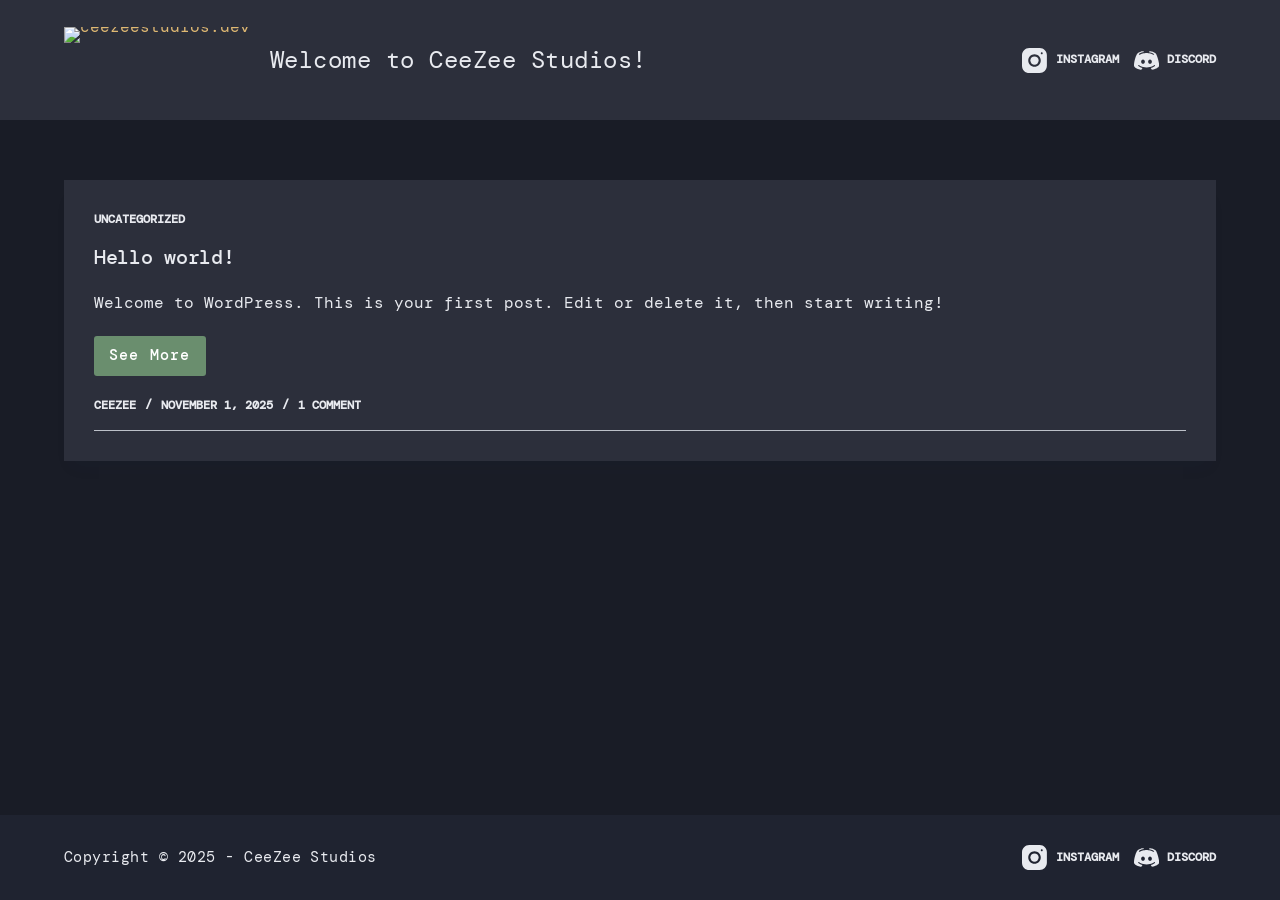
==== commit 640f9b5e: "Trigger redeploy" ====
--- a/index.html
+++ b/index.html
@@ -1,4 +1,4 @@
-<!DOCTYPE html>
+<!DOCTYPE html> 
 <html lang="en-US">
 <head>
 	
